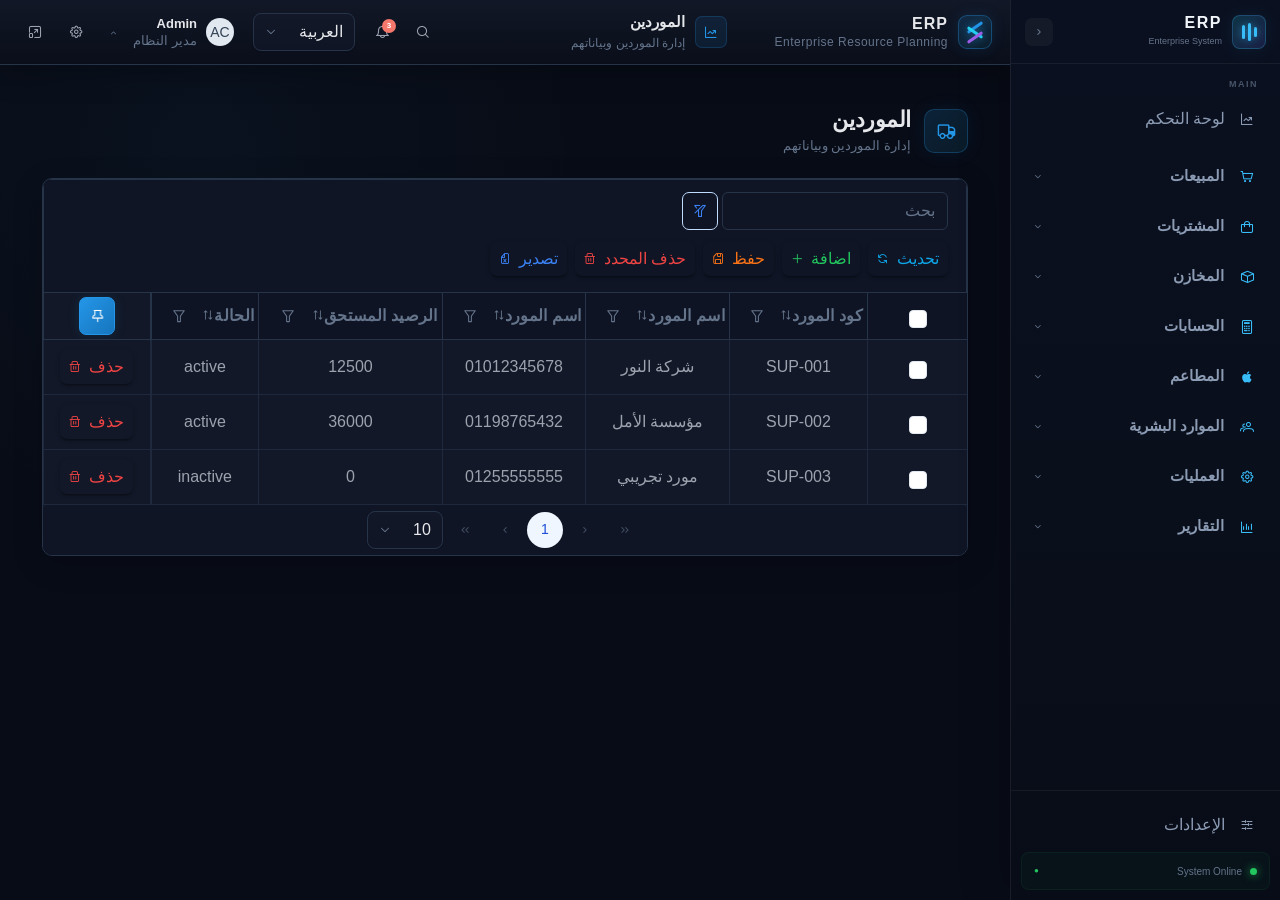
==== purchases/suppliers/index.html @ e8612eb8 "start" ====
<!DOCTYPE html><html lang="ar" dir="rtl"><head>
  <meta charset="utf-8">
  <title>ERP</title>
  <base href="/">
  <meta name="viewport" content="width=device-width, initial-scale=1">
  <link rel="icon" type="image/x-icon" href="favicon.ico">
<link rel="preload" as="font" crossorigin="anonymous" href="/media/primeicons-S6ICFECY.eot?#iefix"><style>@charset "UTF-8";:root{--bs-blue:#0d6efd;--bs-indigo:#6610f2;--bs-purple:#6f42c1;--bs-pink:#d63384;--bs-red:#dc3545;--bs-orange:#fd7e14;--bs-yellow:#ffc107;--bs-green:#198754;--bs-teal:#20c997;--bs-cyan:#0dcaf0;--bs-black:#000;--bs-white:#fff;--bs-gray:#6c757d;--bs-gray-dark:#343a40;--bs-gray-100:#f8f9fa;--bs-gray-200:#e9ecef;--bs-gray-300:#dee2e6;--bs-gray-400:#ced4da;--bs-gray-500:#adb5bd;--bs-gray-600:#6c757d;--bs-gray-700:#495057;--bs-gray-800:#343a40;--bs-gray-900:#212529;--bs-primary:#0d6efd;--bs-secondary:#6c757d;--bs-success:#198754;--bs-info:#0dcaf0;--bs-warning:#ffc107;--bs-danger:#dc3545;--bs-light:#f8f9fa;--bs-dark:#212529;--bs-primary-rgb:13,110,253;--bs-secondary-rgb:108,117,125;--bs-success-rgb:25,135,84;--bs-info-rgb:13,202,240;--bs-warning-rgb:255,193,7;--bs-danger-rgb:220,53,69;--bs-light-rgb:248,249,250;--bs-dark-rgb:33,37,41;--bs-primary-text-emphasis:#052c65;--bs-secondary-text-emphasis:#2b2f32;--bs-success-text-emphasis:#0a3622;--bs-info-text-emphasis:#055160;--bs-warning-text-emphasis:#664d03;--bs-danger-text-emphasis:#58151c;--bs-light-text-emphasis:#495057;--bs-dark-text-emphasis:#495057;--bs-primary-bg-subtle:#cfe2ff;--bs-secondary-bg-subtle:#e2e3e5;--bs-success-bg-subtle:#d1e7dd;--bs-info-bg-subtle:#cff4fc;--bs-warning-bg-subtle:#fff3cd;--bs-danger-bg-subtle:#f8d7da;--bs-light-bg-subtle:#fcfcfd;--bs-dark-bg-subtle:#ced4da;--bs-primary-border-subtle:#9ec5fe;--bs-secondary-border-subtle:#c4c8cb;--bs-success-border-subtle:#a3cfbb;--bs-info-border-subtle:#9eeaf9;--bs-warning-border-subtle:#ffe69c;--bs-danger-border-subtle:#f1aeb5;--bs-light-border-subtle:#e9ecef;--bs-dark-border-subtle:#adb5bd;--bs-white-rgb:255,255,255;--bs-black-rgb:0,0,0;--bs-font-sans-serif:system-ui,-apple-system,"Segoe UI",Roboto,"Helvetica Neue","Noto Sans","Liberation Sans",Arial,sans-serif,"Apple Color Emoji","Segoe UI Emoji","Segoe UI Symbol","Noto Color Emoji";--bs-font-monospace:SFMono-Regular,Menlo,Monaco,Consolas,"Liberation Mono","Courier New",monospace;--bs-gradient:linear-gradient(180deg, rgba(255, 255, 255, .15), rgba(255, 255, 255, 0));--bs-body-font-family:var(--bs-font-sans-serif);--bs-body-font-size:1rem;--bs-body-font-weight:400;--bs-body-line-height:1.5;--bs-body-color:#212529;--bs-body-color-rgb:33,37,41;--bs-body-bg:#fff;--bs-body-bg-rgb:255,255,255;--bs-emphasis-color:#000;--bs-emphasis-color-rgb:0,0,0;--bs-secondary-color:rgba(33, 37, 41, .75);--bs-secondary-color-rgb:33,37,41;--bs-secondary-bg:#e9ecef;--bs-secondary-bg-rgb:233,236,239;--bs-tertiary-color:rgba(33, 37, 41, .5);--bs-tertiary-color-rgb:33,37,41;--bs-tertiary-bg:#f8f9fa;--bs-tertiary-bg-rgb:248,249,250;--bs-heading-color:inherit;--bs-link-color:#0d6efd;--bs-link-color-rgb:13,110,253;--bs-link-decoration:underline;--bs-link-hover-color:#0a58ca;--bs-link-hover-color-rgb:10,88,202;--bs-code-color:#d63384;--bs-highlight-color:#212529;--bs-highlight-bg:#fff3cd;--bs-border-width:1px;--bs-border-style:solid;--bs-border-color:#dee2e6;--bs-border-color-translucent:rgba(0, 0, 0, .175);--bs-border-radius:.375rem;--bs-border-radius-sm:.25rem;--bs-border-radius-lg:.5rem;--bs-border-radius-xl:1rem;--bs-border-radius-xxl:2rem;--bs-border-radius-2xl:var(--bs-border-radius-xxl);--bs-border-radius-pill:50rem;--bs-box-shadow:0 .5rem 1rem rgba(0, 0, 0, .15);--bs-box-shadow-sm:0 .125rem .25rem rgba(0, 0, 0, .075);--bs-box-shadow-lg:0 1rem 3rem rgba(0, 0, 0, .175);--bs-box-shadow-inset:inset 0 1px 2px rgba(0, 0, 0, .075);--bs-focus-ring-width:.25rem;--bs-focus-ring-opacity:.25;--bs-focus-ring-color:rgba(13, 110, 253, .25);--bs-form-valid-color:#198754;--bs-form-valid-border-color:#198754;--bs-form-invalid-color:#dc3545;--bs-form-invalid-border-color:#dc3545}*,:after,:before{box-sizing:border-box}@media(prefers-reduced-motion:no-preference){:root{scroll-behavior:smooth}}body{margin:0;font-family:var(--bs-body-font-family);font-size:var(--bs-body-font-size);font-weight:var(--bs-body-font-weight);line-height:var(--bs-body-line-height);color:var(--bs-body-color);text-align:var(--bs-body-text-align);background-color:var(--bs-body-bg);-webkit-text-size-adjust:100%;-webkit-tap-highlight-color:transparent}h1{margin-top:0;margin-bottom:.5rem;font-weight:500;line-height:1.2;color:var(--bs-heading-color)}h1{font-size:calc(1.375rem + 1.5vw)}@media(min-width:1200px){h1{font-size:2.5rem}}strong{font-weight:bolder}small{font-size:.875em}a{color:rgba(var(--bs-link-color-rgb),var(--bs-link-opacity,1));text-decoration:underline}a:hover{--bs-link-color-rgb:var(--bs-link-hover-color-rgb)}a:not([href]):not([class]),a:not([href]):not([class]):hover{color:inherit;text-decoration:none}svg{vertical-align:middle}table{caption-side:bottom;border-collapse:collapse}th{text-align:inherit;text-align:-webkit-match-parent}tbody,td,th,thead,tr{border-color:inherit;border-style:solid;border-width:0}button{border-radius:0}button:focus:not(:focus-visible){outline:0}button,input{margin:0;font-family:inherit;font-size:inherit;line-height:inherit}button{text-transform:none}[role=button]{cursor:pointer}[type=button],button{-webkit-appearance:button}[type=button]:not(:disabled),button:not(:disabled){cursor:pointer}:root{--bs-breakpoint-xs:0;--bs-breakpoint-sm:576px;--bs-breakpoint-md:768px;--bs-breakpoint-lg:992px;--bs-breakpoint-xl:1200px;--bs-breakpoint-xxl:1400px}.form-control{display:block;width:100%;padding:.375rem .75rem;font-size:1rem;font-weight:400;line-height:1.5;color:var(--bs-body-color);-webkit-appearance:none;-moz-appearance:none;appearance:none;background-color:var(--bs-body-bg);background-clip:padding-box;border:var(--bs-border-width) solid var(--bs-border-color);border-radius:var(--bs-border-radius);transition:border-color .15s ease-in-out,box-shadow .15s ease-in-out}@media(prefers-reduced-motion:reduce){.form-control{transition:none}}.form-control:focus{color:var(--bs-body-color);background-color:var(--bs-body-bg);border-color:#86b7fe;outline:0;box-shadow:0 0 0 .25rem #0d6efd40}.form-control::-webkit-date-and-time-value{min-width:85px;height:1.5em;margin:0}.form-control::-webkit-datetime-edit{display:block;padding:0}.form-control::placeholder{color:var(--bs-secondary-color);opacity:1}.form-control:disabled{background-color:var(--bs-secondary-bg);opacity:1}.form-control::-webkit-file-upload-button{padding:.375rem .75rem;margin:-.375rem -.75rem;-webkit-margin-end:.75rem;margin-inline-end:.75rem;color:var(--bs-body-color);background-color:var(--bs-tertiary-bg);pointer-events:none;border-color:inherit;border-style:solid;border-width:0;border-inline-end-width:var(--bs-border-width);border-radius:0;-webkit-transition:color .15s ease-in-out,background-color .15s ease-in-out,border-color .15s ease-in-out,box-shadow .15s ease-in-out;transition:color .15s ease-in-out,background-color .15s ease-in-out,border-color .15s ease-in-out,box-shadow .15s ease-in-out}.form-control::file-selector-button{padding:.375rem .75rem;margin:-.375rem -.75rem;-webkit-margin-end:.75rem;margin-inline-end:.75rem;color:var(--bs-body-color);background-color:var(--bs-tertiary-bg);pointer-events:none;border-color:inherit;border-style:solid;border-width:0;border-inline-end-width:var(--bs-border-width);border-radius:0;transition:color .15s ease-in-out,background-color .15s ease-in-out,border-color .15s ease-in-out,box-shadow .15s ease-in-out}@media(prefers-reduced-motion:reduce){.form-control::-webkit-file-upload-button{-webkit-transition:none;transition:none}.form-control::file-selector-button{transition:none}}.form-control:hover:not(:disabled):not([readonly])::-webkit-file-upload-button{background-color:var(--bs-secondary-bg)}.form-control:hover:not(:disabled):not([readonly])::file-selector-button{background-color:var(--bs-secondary-bg)}.navbar-brand{padding-top:var(--bs-navbar-brand-padding-y);padding-bottom:var(--bs-navbar-brand-padding-y);margin-right:var(--bs-navbar-brand-margin-end);font-size:var(--bs-navbar-brand-font-size);color:var(--bs-navbar-brand-color);text-decoration:none;white-space:nowrap}.navbar-brand:focus,.navbar-brand:hover{color:var(--bs-navbar-brand-hover-color)}:root{--bs-btn-close-filter: }:root{--bs-carousel-indicator-active-bg:#fff;--bs-carousel-caption-color:#fff;--bs-carousel-control-icon-filter: }.d-flex{display:flex!important}.justify-content-center{justify-content:center!important}.align-items-center{align-items:center!important}.mx-1{margin-right:.25rem!important;margin-left:.25rem!important}.my-2{margin-top:.5rem!important;margin-bottom:.5rem!important}.px-1{padding-right:.25rem!important;padding-left:.25rem!important}.px-2{padding-right:.5rem!important;padding-left:.5rem!important}.px-4{padding-right:1.5rem!important;padding-left:1.5rem!important}.py-1{padding-top:.25rem!important;padding-bottom:.25rem!important}.text-center{text-align:center!important}@font-face{font-family:primeicons;font-display:block;src:url("/media/primeicons-S6ICFECY.eot");src:url("/media/primeicons-S6ICFECY.eot?#iefix") format("embedded-opentype"),url("/media/primeicons-VZW3FIZ4.woff2") format("woff2"),url("/media/primeicons-BLVYOSRV.woff") format("woff"),url("/media/primeicons-L2UYGGP6.ttf") format("truetype"),url("/media/primeicons-EYFNKNMP.svg?#primeicons") format("svg");font-weight:400;font-style:normal}.pi{font-family:primeicons;speak:none;font-style:normal;font-weight:400;font-variant:normal;text-transform:none;line-height:1;display:inline-block;-webkit-font-smoothing:antialiased;-moz-osx-font-smoothing:grayscale}.pi:before{--webkit-backface-visibility:hidden;backface-visibility:hidden}.pi-angle-right:before{content:"\e90d"}.pi-apple:before{content:"\e90f"}.pi-bars:before{content:"\e929"}.pi-bell:before{content:"\e92b"}.pi-box:before{content:"\e934"}.pi-calculator:before{content:"\e939"}.pi-chart-bar:before{content:"\e949"}.pi-chart-line:before{content:"\e94a"}.pi-chevron-down:before{content:"\e954"}.pi-cog:before{content:"\e962"}.pi-file-excel:before{content:"\e98a"}.pi-filter-slash:before{content:"\e993"}.pi-plus:before{content:"\e9eb"}.pi-save:before{content:"\e9fa"}.pi-search:before{content:"\e9fd"}.pi-shopping-bag:before{content:"\ea03"}.pi-shopping-cart:before{content:"\ea04"}.pi-sliders-h:before{content:"\ea0c"}.pi-sync:before{content:"\ea35"}.pi-thumbtack:before{content:"\ea42"}.pi-trash:before{content:"\ea47"}.pi-truck:before{content:"\ea49"}.pi-users:before{content:"\ea55"}.pi-window-maximize:before{content:"\ea62"}@layer properties;@layer theme,base,components,utilities;@layer theme{:root{--font-sans:-apple-system, BlinkMacSystemFont, "Segoe UI", Roboto, "Helvetica Neue", "Noto Sans", Arial, sans-serif, "Apple Color Emoji", "Segoe UI Emoji", "Segoe UI Symbol", "Noto Color Emoji";--font-mono:ui-monospace, SFMono-Regular, Menlo, Monaco, Consolas, "Liberation Mono", "Courier New", monospace;--color-black:#000;--spacing:.25rem;--font-weight-medium:500;--font-weight-bold:700;--default-font-family:var(--font-sans);--default-mono-font-family:var(--font-mono)}}@layer base{*,:after,:before{box-sizing:border-box;margin:0;padding:0;border:0 solid}html{line-height:1.5;-webkit-text-size-adjust:100%;tab-size:4;font-family:var(--default-font-family, -apple-system, BlinkMacSystemFont, "Segoe UI", Roboto, "Helvetica Neue", "Noto Sans", Arial, sans-serif, "Apple Color Emoji", "Segoe UI Emoji", "Segoe UI Symbol", "Noto Color Emoji");font-feature-settings:var(--default-font-feature-settings, normal);font-variation-settings:var(--default-font-variation-settings, normal);-webkit-tap-highlight-color:transparent}h1{font-size:inherit;font-weight:inherit}a{color:inherit;-webkit-text-decoration:inherit;text-decoration:inherit}strong{font-weight:bolder}small{font-size:80%}table{text-indent:0;border-color:inherit;border-collapse:collapse}svg{display:block;vertical-align:middle}button,input{font:inherit;font-feature-settings:inherit;font-variation-settings:inherit;letter-spacing:inherit;color:inherit;border-radius:0;background-color:transparent;opacity:1}button,input:where([type=button],[type=reset],[type=submit]){appearance:button}}@layer utilities{.mx-1{margin-inline:var(--spacing)}.my-2{margin-block:calc(var(--spacing) * 2)}.ml-auto{margin-left:auto}.flex{display:flex}.px-1{padding-inline:var(--spacing)}.px-2{padding-inline:calc(var(--spacing) * 2)}.px-4{padding-inline:calc(var(--spacing) * 4)}.py-1{padding-block:var(--spacing)}.text-center{text-align:center}.font-bold{--tw-font-weight:var(--font-weight-bold);font-weight:var(--font-weight-bold)}}:root{--app-bg:#0a0e1a;--app-bg-secondary:#0f1524;--app-surface:#121827;--app-surface-2:#1c2535;--app-surface-hover:#222e40;--app-border:#263449;--app-border-hover:#3c8fc3;--app-primary:#2496e8;--app-primary-hover:#3caef5;--app-primary-dark:#1269a8;--app-cyan:#22d3ee;--app-cyan-dark:#0891b2;--app-purple:#9b5de5;--app-purple-light:#c084fc;--app-success:#20c997;--app-warning:#f59e0b;--app-danger:#f4776c;--app-info:#38bdf8;--app-text:#e5e7eb;--app-text-secondary:#9ca3af;--app-text-muted:#64748b;--glow-blue:rgba(36, 150, 232, .25);--glow-cyan:rgba(34, 211, 238, .2);--glow-purple:rgba(155, 93, 229, .2);--app-radius:8px;--app-radius-lg:10px;--app-transition:.18s ease}html,body{margin:0;padding:0;width:100%;min-height:100%;background:radial-gradient(circle at 20% 10%,rgba(36,150,232,.07),transparent 35%),radial-gradient(circle at 80% 20%,rgba(155,93,229,.05),transparent 30%),var(--app-bg);color:var(--app-text);font-family:Inter,Segoe UI,Roboto,Arial,sans-serif}.p-button{border-radius:7px!important;transition:background var(--app-transition),border-color var(--app-transition),box-shadow var(--app-transition),transform var(--app-transition)!important}.p-button:not(.p-button-text):not(.p-button-outlined){background:linear-gradient(135deg,var(--app-primary),#1675bd)!important;border-color:var(--app-primary)!important;box-shadow:0 0 12px #2496e826}.p-button:not(.p-button-text):not(.p-button-outlined):hover{background:linear-gradient(135deg,var(--app-primary-hover),var(--app-primary))!important;box-shadow:0 0 18px #2496e84d}.p-select{min-height:38px;background:linear-gradient(180deg,#121827f5,#0f1524f5)!important;border:1px solid var(--app-border)!important;border-radius:var(--app-radius)!important;color:var(--app-text)!important;box-shadow:inset 0 1px #ffffff06;transition:border-color var(--app-transition),box-shadow var(--app-transition),background var(--app-transition);cursor:pointer}.p-select-label{display:flex!important;align-items:center;min-height:36px;padding:0 11px!important;color:var(--app-text)!important;font-size:13px!important;font-weight:500;line-height:1;white-space:nowrap}.p-select-dropdown{width:34px!important;color:var(--app-text-muted)!important;transition:color var(--app-transition),transform var(--app-transition)}.p-select:hover .p-select-dropdown{color:var(--app-primary)!important}.p-select:hover{border-color:var(--app-border-hover)!important;background:linear-gradient(180deg,#1c2535fa,#0f1524fa)!important}.p-datatable{background:var(--app-surface);color:var(--app-text)}.p-datatable .p-datatable-thead>tr>th{background:var(--app-bg-secondary);color:var(--app-text-secondary);border-color:var(--app-border);font-size:12px;font-weight:600;text-transform:uppercase;letter-spacing:.3px}.p-datatable .p-datatable-tbody>tr{background:var(--app-surface);color:var(--app-text);transition:background .15s ease}.p-datatable .p-datatable-tbody>tr>td{border-color:#263449b3}.p-datatable .p-datatable-tbody>tr:hover{background:var(--app-surface-2)}html{font-size:16px}body{font-size:16px;line-height:1.5}button,input{font-family:inherit;font-size:16px}.p-select,.p-select-label,.p-button{font-size:16px!important}.p-datatable .p-datatable-thead>tr>th{font-size:16px!important}.p-datatable .p-datatable-tbody>tr>td{font-size:16px!important}.p-paginator{background-color:var(--app-bg-secondary)!important;color:#fff!important;border:none!important}small{font-size:14px}@property --tw-border-style{syntax:"*";inherits:false;initial-value:solid;};@property --tw-font-weight{syntax:"*";inherits:false;};@property --tw-shadow{syntax:"*";inherits:false;initial-value:0 0 #0000;};@property --tw-shadow-color{syntax:"*";inherits:false;};@property --tw-shadow-alpha{syntax:"<percentage>";inherits:false;initial-value:100%;};@property --tw-inset-shadow{syntax:"*";inherits:false;initial-value:0 0 #0000;};@property --tw-inset-shadow-color{syntax:"*";inherits:false;};@property --tw-inset-shadow-alpha{syntax:"<percentage>";inherits:false;initial-value:100%;};@property --tw-ring-color{syntax:"*";inherits:false;};@property --tw-ring-shadow{syntax:"*";inherits:false;initial-value:0 0 #0000;};@property --tw-inset-ring-color{syntax:"*";inherits:false;};@property --tw-inset-ring-shadow{syntax:"*";inherits:false;initial-value:0 0 #0000;};@property --tw-ring-inset{syntax:"*";inherits:false;};@property --tw-ring-offset-width{syntax:"<length>";inherits:false;initial-value:0px;};@property --tw-ring-offset-color{syntax:"*";inherits:false;initial-value:#fff;};@property --tw-ring-offset-shadow{syntax:"*";inherits:false;initial-value:0 0 #0000;};@property --tw-blur{syntax:"*";inherits:false;};@property --tw-brightness{syntax:"*";inherits:false;};@property --tw-contrast{syntax:"*";inherits:false;};@property --tw-grayscale{syntax:"*";inherits:false;};@property --tw-hue-rotate{syntax:"*";inherits:false;};@property --tw-invert{syntax:"*";inherits:false;};@property --tw-opacity{syntax:"*";inherits:false;};@property --tw-saturate{syntax:"*";inherits:false;};@property --tw-sepia{syntax:"*";inherits:false;};@property --tw-drop-shadow{syntax:"*";inherits:false;};@property --tw-drop-shadow-color{syntax:"*";inherits:false;};@property --tw-drop-shadow-alpha{syntax:"<percentage>";inherits:false;initial-value:100%;};@property --tw-drop-shadow-size{syntax:"*";inherits:false;};@layer properties{@supports ((-webkit-hyphens: none) and (not (margin-trim: block))) or ((-moz-orient: inline) and (not (color:rgb(from red r g b)))){*,:before,:after{--tw-border-style:solid;--tw-font-weight:initial;--tw-shadow:0 0 #0000;--tw-shadow-color:initial;--tw-shadow-alpha:100%;--tw-inset-shadow:0 0 #0000;--tw-inset-shadow-color:initial;--tw-inset-shadow-alpha:100%;--tw-ring-color:initial;--tw-ring-shadow:0 0 #0000;--tw-inset-ring-color:initial;--tw-inset-ring-shadow:0 0 #0000;--tw-ring-inset:initial;--tw-ring-offset-width:0px;--tw-ring-offset-color:#fff;--tw-ring-offset-shadow:0 0 #0000;--tw-blur:initial;--tw-brightness:initial;--tw-contrast:initial;--tw-grayscale:initial;--tw-hue-rotate:initial;--tw-invert:initial;--tw-opacity:initial;--tw-saturate:initial;--tw-sepia:initial;--tw-drop-shadow:initial;--tw-drop-shadow-color:initial;--tw-drop-shadow-alpha:100%;--tw-drop-shadow-size:initial}}}</style><link rel="stylesheet" href="styles-NWHXBIV4.css" media="print" data-beasties-media="all"><noscript><link rel="stylesheet" href="styles-NWHXBIV4.css"></noscript><style ng-app-id="ng">[_nghost-ng-c2434165944]{display:block;width:100%;height:100vh}.app-layout[_ngcontent-ng-c2434165944]{width:100%;height:100vh;display:flex;overflow:hidden;background:#080c17}.app-main[_ngcontent-ng-c2434165944]{flex:1;min-width:0;height:100vh;display:flex;flex-direction:column;overflow:hidden}.app-content[_ngcontent-ng-c2434165944]{flex:1;min-height:0;overflow:auto;padding:20px;background:radial-gradient(circle at 20% 10%,rgba(56,189,248,.035),transparent 35%),#080c17}</style><style ng-app-id="ng">@charset "UTF-8";[_nghost-ng-c3006796442]{display:block;height:100%}.app-sidebar[_ngcontent-ng-c3006796442]{width:270px;height:100vh;display:flex;flex-direction:column;background:linear-gradient(180deg,#0b1020,#0a0f1c 55%,#080c17);color:#d9e2f2;border-right:1px solid rgba(255,255,255,.07);box-shadow:10px 0 40px #0000002e;position:relative;overflow:hidden;z-index:100;transition:width .22s cubic-bezier(.4,0,.2,1)}.app-sidebar[dir=rtl][_ngcontent-ng-c3006796442]{border-right:none;border-left:1px solid rgba(255,255,255,.07);box-shadow:-10px 0 40px #0000002e}.sidebar-collapsed[_ngcontent-ng-c3006796442]{width:78px}.sidebar-brand[_ngcontent-ng-c3006796442]{height:64px;min-height:64px;display:flex;align-items:center;gap:10px;padding:0 14px;border-bottom:1px solid rgba(255,255,255,.06);position:relative}.sidebar-logo[_ngcontent-ng-c3006796442]{width:34px;height:34px;min-width:34px;display:flex;align-items:center;justify-content:center;gap:3px;border-radius:8px;background:linear-gradient(135deg,#22d3ee2e,#6366f12e);border:1px solid rgba(56,189,248,.25);box-shadow:0 0 20px #22d3ee14;flex-shrink:0}.sidebar-logo[_ngcontent-ng-c3006796442]   span[_ngcontent-ng-c3006796442]{width:3px;border-radius:4px;background:#38bdf8;box-shadow:0 0 8px #38bdf8b3}.sidebar-logo[_ngcontent-ng-c3006796442]   span[_ngcontent-ng-c3006796442]:nth-child(1){height:10px}.sidebar-logo[_ngcontent-ng-c3006796442]   span[_ngcontent-ng-c3006796442]:nth-child(2){height:18px}.sidebar-logo[_ngcontent-ng-c3006796442]   span[_ngcontent-ng-c3006796442]:nth-child(3){height:14px}.sidebar-brand-info[_ngcontent-ng-c3006796442]{min-width:0;display:flex;flex-direction:column;overflow:hidden;transition:opacity .15s ease,transform .18s ease}.sidebar-brand-info[_ngcontent-ng-c3006796442]   strong[_ngcontent-ng-c3006796442]{font-size:16px;line-height:1;letter-spacing:1.5px;color:#f1f5f9;white-space:nowrap}.sidebar-brand-info[_ngcontent-ng-c3006796442]   span[_ngcontent-ng-c3006796442]{margin-top:4px;font-size:9px;color:#64748b;white-space:nowrap}.sidebar-collapse-button[_ngcontent-ng-c3006796442]{width:28px;height:28px;margin-inline-start:auto;flex-shrink:0;display:flex;align-items:center;justify-content:center;border:0;border-radius:7px;background:#ffffff0b;color:#64748b;cursor:pointer;transition:background .16s ease,color .16s ease,opacity .16s ease}.sidebar-collapse-button[_ngcontent-ng-c3006796442]:hover{color:#38bdf8;background:#38bdf81a}.sidebar-collapsed[_ngcontent-ng-c3006796442]   .sidebar-collapse-button[_ngcontent-ng-c3006796442]{position:absolute;inset-inline-end:7px;top:18px;opacity:0;z-index:10}.sidebar-collapsed[_ngcontent-ng-c3006796442]:hover   .sidebar-collapse-button[_ngcontent-ng-c3006796442]{opacity:1}.sidebar-navigation[_ngcontent-ng-c3006796442]{flex:1;min-height:0;overflow-y:auto;overflow-x:hidden;padding:14px 10px}.sidebar-navigation[_ngcontent-ng-c3006796442]::-webkit-scrollbar{width:4px}.sidebar-navigation[_ngcontent-ng-c3006796442]::-webkit-scrollbar-thumb{background:#94a3b826;border-radius:10px}.sidebar-group[_ngcontent-ng-c3006796442]{margin-bottom:14px}.sidebar-section-title[_ngcontent-ng-c3006796442]{padding:0 12px;margin-bottom:6px;font-size:9px;font-weight:700;letter-spacing:1.5px;color:#475569;white-space:nowrap;transition:opacity .15s ease,transform .18s ease}.sidebar-item[_ngcontent-ng-c3006796442]{min-height:42px;display:flex;align-items:center;gap:11px;padding:0 12px;margin:3px 0;border-radius:9px;text-decoration:none;color:#8b9bb3;position:relative;cursor:pointer;transition:color .16s ease,background .16s ease}.sidebar-item[_ngcontent-ng-c3006796442]:hover{color:#e2e8f0;background:#ffffff0b}.sidebar-item-icon[_ngcontent-ng-c3006796442]{width:22px;height:22px;min-width:22px;display:flex;align-items:center;justify-content:center;font-size:15px;flex-shrink:0}.sidebar-item-label[_ngcontent-ng-c3006796442]{font-size:16px;font-weight:500;white-space:nowrap;overflow:hidden;transition:opacity .15s ease,transform .18s ease}.sidebar-item.active[_ngcontent-ng-c3006796442]{color:#f8fafc;background:linear-gradient(90deg,#22d3ee21,#6366f114);border:1px solid rgba(56,189,248,.12)}.sidebar-item.active[_ngcontent-ng-c3006796442]:before{content:"";position:absolute;inset-inline-start:0;top:7px;bottom:7px;width:3px;border-radius:0 4px 4px 0;background:#38bdf8;box-shadow:0 0 12px #38bdf8bf}.app-sidebar[dir=rtl][_ngcontent-ng-c3006796442]   .sidebar-item.active[_ngcontent-ng-c3006796442]:before{border-radius:4px 0 0 4px}.sidebar-collapsed[_ngcontent-ng-c3006796442]   .sidebar-item[title][_ngcontent-ng-c3006796442], .sidebar-collapsed[_ngcontent-ng-c3006796442]   .module-header[title][_ngcontent-ng-c3006796442]{position:relative}.sidebar-collapsed[_ngcontent-ng-c3006796442]   .sidebar-item[title][_ngcontent-ng-c3006796442]:hover:after, .sidebar-collapsed[_ngcontent-ng-c3006796442]   .module-header[title][_ngcontent-ng-c3006796442]:hover:after{content:attr(title);position:fixed;z-index:9999;padding:7px 11px;border-radius:7px;background:#182235;border:1px solid rgba(56,189,248,.18);color:#e2e8f0;font-size:12px;white-space:nowrap;pointer-events:none;box-shadow:0 8px 25px #0000004d;animation:_ngcontent-ng-c3006796442_tooltipShow .15s ease forwards}.app-sidebar[_ngcontent-ng-c3006796442]:not([dir=rtl])   .sidebar-collapsed[_ngcontent-ng-c3006796442]   .sidebar-item[title][_ngcontent-ng-c3006796442]:hover:after, .app-sidebar[_ngcontent-ng-c3006796442]:not([dir=rtl])   .sidebar-collapsed[_ngcontent-ng-c3006796442]   .module-header[title][_ngcontent-ng-c3006796442]:hover:after{inset-inline-start:88px}.app-sidebar[dir=rtl][_ngcontent-ng-c3006796442]   .sidebar-collapsed[_ngcontent-ng-c3006796442]   .sidebar-item[title][_ngcontent-ng-c3006796442]:hover:after, .app-sidebar[dir=rtl][_ngcontent-ng-c3006796442]   .sidebar-collapsed[_ngcontent-ng-c3006796442]   .module-header[title][_ngcontent-ng-c3006796442]:hover:after{inset-inline-end:88px}@keyframes _ngcontent-ng-c3006796442_tooltipShow{0%{opacity:0;transform:translateY(3px)}to{opacity:1;transform:translateY(0)}}.sidebar-modules[_ngcontent-ng-c3006796442]{display:flex;flex-direction:column;gap:4px}.sidebar-module[_ngcontent-ng-c3006796442]{overflow:hidden;border-radius:10px;transition:background .18s ease}.sidebar-module.module-expanded[_ngcontent-ng-c3006796442]{background:#ffffff05}.module-header[_ngcontent-ng-c3006796442]{width:100%;min-height:46px;display:flex;align-items:center;gap:12px;padding:0 12px;border:0;border-radius:9px;background:transparent;color:#8b9bb3;cursor:pointer;font-family:inherit;text-align:start;position:relative;transition:color .16s ease,background .16s ease,border-color .16s ease}.module-header[_ngcontent-ng-c3006796442]:hover{color:#e2e8f0;background:#ffffff0b}.module-icon[_ngcontent-ng-c3006796442]{width:22px;height:22px;min-width:22px;display:flex;align-items:center;justify-content:center;font-size:15px;color:#38bdf8;flex-shrink:0;transition:transform .22s ease,color .16s ease}.module-label[_ngcontent-ng-c3006796442]{flex:1;min-width:0;overflow:hidden;font-size:15px;font-weight:600;white-space:nowrap;text-overflow:ellipsis;transition:opacity .15s ease,transform .18s ease}.module-arrow[_ngcontent-ng-c3006796442]{margin-inline-start:auto;font-size:10px;color:#64748b;flex-shrink:0;transition:transform .22s ease,color .16s ease}.sidebar-module.module-expanded[_ngcontent-ng-c3006796442]   .module-header[_ngcontent-ng-c3006796442]{color:#e2e8f0;background:#38bdf80e}.sidebar-module.module-expanded[_ngcontent-ng-c3006796442]   .module-icon[_ngcontent-ng-c3006796442]{color:#38bdf8;transform:scale(1.08);text-shadow:0 0 12px rgba(56,189,248,.45)}.sidebar-module.module-expanded[_ngcontent-ng-c3006796442]   .module-arrow[_ngcontent-ng-c3006796442]{color:#38bdf8;transform:rotate(180deg)}.module-children[_ngcontent-ng-c3006796442]{display:grid;grid-template-rows:0fr;opacity:0;transition:grid-template-rows .28s ease,opacity .18s ease}.module-children-inner[_ngcontent-ng-c3006796442]{min-height:0;overflow:hidden}.module-children.children-open[_ngcontent-ng-c3006796442]{grid-template-rows:1fr;opacity:1}.module-children-inner[_ngcontent-ng-c3006796442]{margin-inline-start:18px;padding-inline-start:13px;padding-bottom:5px;border-inline-start:1px solid rgba(56,189,248,.12)}.module-child[_ngcontent-ng-c3006796442]{min-height:40px;display:flex;align-items:center;gap:11px;margin:2px 7px;padding:0 10px;border-radius:8px;text-decoration:none;color:#718096;position:relative;overflow:hidden;transition:color .16s ease,background .16s ease,transform .16s ease}.module-child[_ngcontent-ng-c3006796442]:hover{color:#cbd5e1;background:#ffffff09;transform:translate(2px)}.app-sidebar[dir=rtl][_ngcontent-ng-c3006796442]   .module-child[_ngcontent-ng-c3006796442]:hover{transform:translate(-2px)}.child-icon[_ngcontent-ng-c3006796442]{width:20px;height:20px;min-width:20px;display:flex;align-items:center;justify-content:center;font-size:13px;color:#64748b;flex-shrink:0;transition:color .16s ease,transform .16s ease}.module-child[_ngcontent-ng-c3006796442]:hover   .child-icon[_ngcontent-ng-c3006796442]{color:#38bdf8;transform:scale(1.08)}.child-label[_ngcontent-ng-c3006796442]{min-width:0;overflow:hidden;font-size:13px;font-weight:500;white-space:nowrap;text-overflow:ellipsis}.module-child.active[_ngcontent-ng-c3006796442]{color:#e2e8f0;background:#38bdf813}.module-child.active[_ngcontent-ng-c3006796442]:before{content:"";position:absolute;inset-inline-start:0;top:8px;bottom:8px;width:2px;border-radius:4px;background:#38bdf8;box-shadow:0 0 8px #38bdf8b3}.module-child.active[_ngcontent-ng-c3006796442]   .child-icon[_ngcontent-ng-c3006796442]{color:#38bdf8}.sidebar-collapsed[_ngcontent-ng-c3006796442]   .sidebar-brand[_ngcontent-ng-c3006796442]{justify-content:center;padding:0 8px}.sidebar-collapsed[_ngcontent-ng-c3006796442]   .sidebar-logo[_ngcontent-ng-c3006796442]{margin:0}.sidebar-collapsed[_ngcontent-ng-c3006796442]   .sidebar-brand-info[_ngcontent-ng-c3006796442], .sidebar-collapsed[_ngcontent-ng-c3006796442]   .sidebar-item-label[_ngcontent-ng-c3006796442], .sidebar-collapsed[_ngcontent-ng-c3006796442]   .module-label[_ngcontent-ng-c3006796442], .sidebar-collapsed[_ngcontent-ng-c3006796442]   .module-arrow[_ngcontent-ng-c3006796442], .sidebar-collapsed[_ngcontent-ng-c3006796442]   .sidebar-section-title[_ngcontent-ng-c3006796442], .sidebar-collapsed[_ngcontent-ng-c3006796442]   .system-status[_ngcontent-ng-c3006796442]{opacity:0;pointer-events:none}.app-sidebar[_ngcontent-ng-c3006796442]:not([dir=rtl])   .sidebar-collapsed[_ngcontent-ng-c3006796442]   .sidebar-brand-info[_ngcontent-ng-c3006796442], .app-sidebar[_ngcontent-ng-c3006796442]:not([dir=rtl])   .sidebar-collapsed[_ngcontent-ng-c3006796442]   .sidebar-item-label[_ngcontent-ng-c3006796442], .app-sidebar[_ngcontent-ng-c3006796442]:not([dir=rtl])   .sidebar-collapsed[_ngcontent-ng-c3006796442]   .module-label[_ngcontent-ng-c3006796442], .app-sidebar[_ngcontent-ng-c3006796442]:not([dir=rtl])   .sidebar-collapsed[_ngcontent-ng-c3006796442]   .module-arrow[_ngcontent-ng-c3006796442], .app-sidebar[_ngcontent-ng-c3006796442]:not([dir=rtl])   .sidebar-collapsed[_ngcontent-ng-c3006796442]   .sidebar-section-title[_ngcontent-ng-c3006796442], .app-sidebar[_ngcontent-ng-c3006796442]:not([dir=rtl])   .sidebar-collapsed[_ngcontent-ng-c3006796442]   .system-status[_ngcontent-ng-c3006796442]{transform:translate(-8px)}.app-sidebar[dir=rtl][_ngcontent-ng-c3006796442]   .sidebar-collapsed[_ngcontent-ng-c3006796442]   .sidebar-brand-info[_ngcontent-ng-c3006796442], .app-sidebar[dir=rtl][_ngcontent-ng-c3006796442]   .sidebar-collapsed[_ngcontent-ng-c3006796442]   .sidebar-item-label[_ngcontent-ng-c3006796442], .app-sidebar[dir=rtl][_ngcontent-ng-c3006796442]   .sidebar-collapsed[_ngcontent-ng-c3006796442]   .module-label[_ngcontent-ng-c3006796442], .app-sidebar[dir=rtl][_ngcontent-ng-c3006796442]   .sidebar-collapsed[_ngcontent-ng-c3006796442]   .module-arrow[_ngcontent-ng-c3006796442], .app-sidebar[dir=rtl][_ngcontent-ng-c3006796442]   .sidebar-collapsed[_ngcontent-ng-c3006796442]   .sidebar-section-title[_ngcontent-ng-c3006796442], .app-sidebar[dir=rtl][_ngcontent-ng-c3006796442]   .sidebar-collapsed[_ngcontent-ng-c3006796442]   .system-status[_ngcontent-ng-c3006796442]{transform:translate(8px)}.sidebar-collapsed[_ngcontent-ng-c3006796442]   .sidebar-item[_ngcontent-ng-c3006796442]{justify-content:center;padding:0;margin-inline:7px}.sidebar-collapsed[_ngcontent-ng-c3006796442]   .sidebar-modules[_ngcontent-ng-c3006796442]{align-items:center}.sidebar-collapsed[_ngcontent-ng-c3006796442]   .sidebar-module[_ngcontent-ng-c3006796442]{width:100%}.sidebar-collapsed[_ngcontent-ng-c3006796442]   .module-header[_ngcontent-ng-c3006796442]{width:calc(100% - 14px);justify-content:center;margin:3px 7px;padding:0}.sidebar-collapsed[_ngcontent-ng-c3006796442]   .module-icon[_ngcontent-ng-c3006796442]{margin:0}.sidebar-collapsed[_ngcontent-ng-c3006796442]   .module-children[_ngcontent-ng-c3006796442]{grid-template-rows:0fr;opacity:0}.sidebar-bottom[_ngcontent-ng-c3006796442]{padding:10px;border-top:1px solid rgba(255,255,255,.06);flex-shrink:0}.system-status[_ngcontent-ng-c3006796442]{height:38px;display:flex;align-items:center;gap:8px;padding:0 12px;margin-top:6px;border-radius:8px;background:#22c55e09;border:1px solid rgba(34,197,94,.08);color:#64748b;font-size:10px;white-space:nowrap;overflow:hidden;transition:opacity .15s ease,transform .18s ease}.status-indicator[_ngcontent-ng-c3006796442]{width:7px;height:7px;min-width:7px;border-radius:50%;background:#22c55e;box-shadow:0 0 10px #22c55ecc}.system-status[_ngcontent-ng-c3006796442]   small[_ngcontent-ng-c3006796442]{margin-inline-start:auto;font-size:8px;color:#22c55e}@media(max-width:1100px)and (min-width:769px){.app-sidebar[_ngcontent-ng-c3006796442]{width:240px}.sidebar-collapsed[_ngcontent-ng-c3006796442]{width:72px}.sidebar-brand[_ngcontent-ng-c3006796442]{padding-inline:12px}.sidebar-navigation[_ngcontent-ng-c3006796442]{padding-inline:8px}.sidebar-item[_ngcontent-ng-c3006796442]{min-height:42px}.module-header[_ngcontent-ng-c3006796442]{min-height:44px}.module-child[_ngcontent-ng-c3006796442]{min-height:38px}}@media(max-width:768px){.app-sidebar[_ngcontent-ng-c3006796442]{position:fixed;top:0;bottom:0;width:280px;height:100dvh;z-index:1001;transform:translate(-100%);transition:transform .24s cubic-bezier(.4,0,.2,1),width .22s ease;box-shadow:10px 0 40px #00000059}.app-sidebar[_ngcontent-ng-c3006796442]:not([dir=rtl]){left:0;right:auto;transform:translate(-100%)}.app-sidebar[_ngcontent-ng-c3006796442]:not([dir=rtl]).mobile-open{transform:translate(0)}.app-sidebar[dir=rtl][_ngcontent-ng-c3006796442]{right:0;left:auto;transform:translate(100%);box-shadow:-10px 0 40px #00000059}.app-sidebar[dir=rtl].mobile-open[_ngcontent-ng-c3006796442]{transform:translate(0)}.app-sidebar.sidebar-collapsed[_ngcontent-ng-c3006796442]{width:280px}.app-sidebar.sidebar-collapsed[_ngcontent-ng-c3006796442]:not(.mobile-open){transform:translate(-100%)}.app-sidebar[dir=rtl].sidebar-collapsed[_ngcontent-ng-c3006796442]:not(.mobile-open){transform:translate(100%)}.sidebar-brand[_ngcontent-ng-c3006796442]{height:64px;min-height:64px;padding-inline:14px}.sidebar-brand-info[_ngcontent-ng-c3006796442]{display:flex;opacity:1;transform:none}.sidebar-item-label[_ngcontent-ng-c3006796442], .module-label[_ngcontent-ng-c3006796442], .module-arrow[_ngcontent-ng-c3006796442], .sidebar-section-title[_ngcontent-ng-c3006796442], .system-status[_ngcontent-ng-c3006796442]{display:block}.sidebar-item-label[_ngcontent-ng-c3006796442], .module-label[_ngcontent-ng-c3006796442], .module-arrow[_ngcontent-ng-c3006796442], .sidebar-section-title[_ngcontent-ng-c3006796442], .system-status[_ngcontent-ng-c3006796442]{opacity:1;pointer-events:auto;transform:none}.sidebar-navigation[_ngcontent-ng-c3006796442]{padding:14px 10px;overflow-y:auto;overscroll-behavior:contain}.sidebar-item[_ngcontent-ng-c3006796442]{justify-content:flex-start;min-height:44px;padding-inline:12px;margin-inline:0}.sidebar-item-icon[_ngcontent-ng-c3006796442]{width:22px;min-width:22px}.sidebar-item-label[_ngcontent-ng-c3006796442]{font-size:15px}.sidebar-modules[_ngcontent-ng-c3006796442]{align-items:stretch}.sidebar-module[_ngcontent-ng-c3006796442]{width:100%}.module-header[_ngcontent-ng-c3006796442]{width:100%;min-height:46px;justify-content:flex-start;margin:0;padding-inline:12px}.module-icon[_ngcontent-ng-c3006796442]{width:22px;min-width:22px}.module-label[_ngcontent-ng-c3006796442]{font-size:15px}.module-arrow[_ngcontent-ng-c3006796442]{display:block;opacity:1}.module-children-inner[_ngcontent-ng-c3006796442]{margin-inline-start:18px;padding-inline-start:13px}.module-child[_ngcontent-ng-c3006796442]{min-height:40px;margin-inline:7px;padding-inline:10px}.child-label[_ngcontent-ng-c3006796442]{font-size:13px}.sidebar-bottom[_ngcontent-ng-c3006796442]{padding:10px}.system-status[_ngcontent-ng-c3006796442]{display:flex;height:38px}.sidebar-backdrop[_ngcontent-ng-c3006796442]{position:fixed;inset:0;z-index:1000;background:#0206179e;-webkit-backdrop-filter:blur(2px);backdrop-filter:blur(2px);animation:_ngcontent-ng-c3006796442_backdropShow .18s ease}.app-sidebar[_ngcontent-ng-c3006796442]   .sidebar-item[title][_ngcontent-ng-c3006796442]:hover:after, .app-sidebar[_ngcontent-ng-c3006796442]   .module-header[title][_ngcontent-ng-c3006796442]:hover:after{display:none}}@keyframes _ngcontent-ng-c3006796442_backdropShow{0%{opacity:0}to{opacity:1}}@media(max-width:480px){.app-sidebar[_ngcontent-ng-c3006796442], .app-sidebar.sidebar-collapsed[_ngcontent-ng-c3006796442]{width:min(280px,86vw)}}@media(max-height:700px){.sidebar-brand[_ngcontent-ng-c3006796442]{min-height:58px;height:58px}.sidebar-group[_ngcontent-ng-c3006796442]{margin-bottom:10px}.sidebar-navigation[_ngcontent-ng-c3006796442]{padding-top:10px;padding-bottom:10px}.sidebar-item[_ngcontent-ng-c3006796442], .module-header[_ngcontent-ng-c3006796442]{min-height:40px}.module-child[_ngcontent-ng-c3006796442]{min-height:36px}}.sidebar-collapse-button[_ngcontent-ng-c3006796442]{display:flex}@media(max-width:768px){.sidebar-collapse-button[_ngcontent-ng-c3006796442]{display:none}}</style><style ng-app-id="ng">@charset "UTF-8";[_nghost-ng-c3069414595]{display:block;position:relative;z-index:1000}.app-navbar[_ngcontent-ng-c3069414595]{position:relative;width:100%;background:linear-gradient(180deg,#121827fa,#0a0e1afa);border-bottom:1px solid var(--app-border);box-shadow:0 8px 30px #00000040}.navbar-top[_ngcontent-ng-c3069414595]{height:64px;display:flex;align-items:center;padding:0 18px}.navbar-brand[_ngcontent-ng-c3069414595]{display:flex;align-items:center;gap:10px;min-width:245px}.brand-logo[_ngcontent-ng-c3069414595]{width:34px;height:34px;display:flex;align-items:center;justify-content:center;position:relative;border-radius:9px;background:linear-gradient(135deg,#2496e82e,#22d3ee14);border:1px solid rgba(36,150,232,.35);box-shadow:0 0 15px #2496e81f}.logo-line[_ngcontent-ng-c3069414595]{position:absolute;width:18px;height:3px;border-radius:10px;background:var(--app-primary);box-shadow:0 0 8px #2496e880;transform:rotate(-35deg)}.logo-line[_ngcontent-ng-c3069414595]:nth-child(1){transform:translateY(-5px) rotate(-35deg)}.logo-line[_ngcontent-ng-c3069414595]:nth-child(2){transform:translateY(0) rotate(35deg);background:var(--app-cyan)}.logo-line[_ngcontent-ng-c3069414595]:nth-child(3){transform:translateY(5px) rotate(-35deg);background:var(--app-purple)}.brand-info[_ngcontent-ng-c3069414595]{display:flex;flex-direction:column;line-height:1.1}.brand-name[_ngcontent-ng-c3069414595]{color:var(--app-text);font-size:16px;font-weight:700;letter-spacing:1px}.brand-subtitle[_ngcontent-ng-c3069414595]{color:var(--app-text-muted);font-size:12px;margin-top:4px;letter-spacing:.5px}.navbar-center[_ngcontent-ng-c3069414595]{flex:1;display:flex;align-items:center;padding-inline:20px}.page-title[_ngcontent-ng-c3069414595]{display:flex;align-items:center;gap:10px}.title-icon[_ngcontent-ng-c3069414595]{width:32px;height:32px;display:flex;align-items:center;justify-content:center;border-radius:7px;background:#2496e81a;border:1px solid rgba(36,150,232,.2);color:var(--app-primary);font-size:16px}.page-title[_ngcontent-ng-c3069414595]   h1[_ngcontent-ng-c3069414595]{margin:0;color:var(--app-text);font-size:15px;font-weight:600}.page-title[_ngcontent-ng-c3069414595]   span[_ngcontent-ng-c3069414595]{display:block;margin-top:3px;color:var(--app-text-muted);font-size:12px}.navbar-actions[_ngcontent-ng-c3069414595]{display:flex;align-items:center;gap:7px}.navbar-icon-button[_ngcontent-ng-c3069414595]{width:34px;height:34px;display:flex;align-items:center;justify-content:center;border:1px solid transparent;border-radius:7px;background:transparent;color:var(--app-text-secondary);cursor:pointer;transition:background var(--app-transition),color var(--app-transition),border-color var(--app-transition),box-shadow var(--app-transition)}.navbar-icon-button[_ngcontent-ng-c3069414595]:hover{color:var(--app-primary);background:#2496e814;border-color:#2496e833;box-shadow:0 0 12px #2496e814}.notification-button[_ngcontent-ng-c3069414595]{position:relative}.notification-badge[_ngcontent-ng-c3069414595]{position:absolute;top:3px;right:2px;min-width:14px;height:14px;display:flex;align-items:center;justify-content:center;padding:0 3px;border-radius:20px;background:var(--app-danger);color:#fff;font-size:8px;font-weight:700}.language-wrapper[_ngcontent-ng-c3069414595]{margin-inline:3px}[_nghost-ng-c3069414595]     .language-select{width:75px;height:34px;background:#0f1524!important;border:1px solid var(--app-border)!important;border-radius:7px!important;box-shadow:none!important}[_nghost-ng-c3069414595]     .language-select:hover{border-color:var(--app-border-hover)!important}[_nghost-ng-c3069414595]     .language-select .p-select-label{padding:0 8px!important;color:var(--app-text)!important;font-size:12px!important}.user-profile[_ngcontent-ng-c3069414595]{height:40px;display:flex;align-items:center;border-radius:8px;cursor:pointer}.user-profile[_ngcontent-ng-c3069414595]:hover{background:#ffffff09}.module-navigation[_ngcontent-ng-c3069414595]{height:58px;display:flex;align-items:center;justify-content:center;gap:8px;padding:0 16px;background:linear-gradient(180deg,#0b1020fa,#090e1bfa);border-top:1px solid rgba(255,255,255,.035);border-bottom:1px solid rgba(255,255,255,.07);position:relative;z-index:200}.module-wrapper[_ngcontent-ng-c3069414595]{position:relative;height:100%;display:flex;align-items:center}.module-button[_ngcontent-ng-c3069414595]{height:42px;display:flex;align-items:center;gap:9px;padding:0 15px;border:1px solid transparent;border-radius:9px;background:transparent;color:var(--app-text-secondary);font-family:inherit;font-size:14px;cursor:pointer;white-space:nowrap;transition:background .16s ease,color .16s ease,border-color .16s ease,box-shadow .16s ease}.module-button[_ngcontent-ng-c3069414595] > i[_ngcontent-ng-c3069414595]:first-child{color:var(--app-primary);font-size:15px}.module-button[_ngcontent-ng-c3069414595]:hover{color:var(--app-text);background:#2496e812;border-color:#2496e826}.module-button.active[_ngcontent-ng-c3069414595]{color:#f8fafc;background:linear-gradient(135deg,#2496e824,#6366f114);border-color:#38bdf873}.module-button.active[_ngcontent-ng-c3069414595] > i[_ngcontent-ng-c3069414595]:first-child{color:var(--app-cyan)}.module-chevron[_ngcontent-ng-c3069414595]{font-size:9px!important;color:#64748b!important}.module-panel[_ngcontent-ng-c3069414595]{position:absolute;top:calc(100% + 1px);left:50%;transform:translate(-50%);width:430px;padding:12px;background:linear-gradient(180deg,#172131,#111a29);border:1px solid rgba(148,163,184,.16);border-radius:0 0 12px 12px;box-shadow:0 18px 45px #00000073,0 0 25px #2496e80d;z-index:9999;animation:_ngcontent-ng-c3069414595_moduleDropdownIn .14s ease-out}@keyframes _ngcontent-ng-c3069414595_moduleDropdownIn{0%{opacity:0;transform:translate(-50%) translateY(-6px)}to{opacity:1;transform:translate(-50%) translateY(0)}}.module-panel-header[_ngcontent-ng-c3069414595]{display:flex;align-items:center;gap:12px;padding:8px 8px 14px;margin-bottom:8px;border-bottom:1px solid rgba(148,163,184,.12)}.module-header-icon[_ngcontent-ng-c3069414595]{width:42px;height:42px;min-width:42px;display:flex;align-items:center;justify-content:center;border-radius:10px;background:#2496e81a;border:1px solid rgba(36,150,232,.2);color:var(--app-primary);font-size:17px}.module-header-info[_ngcontent-ng-c3069414595]{min-width:0}.module-header-title[_ngcontent-ng-c3069414595]{color:var(--app-text);font-size:15px;font-weight:700}.module-header-subtitle[_ngcontent-ng-c3069414595]{margin-top:4px;color:var(--app-text-muted);font-size:11px}.module-items[_ngcontent-ng-c3069414595]{display:grid;grid-template-columns:repeat(2,minmax(0,1fr));gap:6px}.module-item[_ngcontent-ng-c3069414595]{min-height:52px;display:flex;align-items:center;gap:10px;padding:7px 9px;border-radius:8px;text-decoration:none;color:var(--app-text-secondary);background:#ffffff04;border:1px solid transparent;transition:background .15s ease,border-color .15s ease,color .15s ease}.module-item[_ngcontent-ng-c3069414595]:hover{color:var(--app-text);background:#2496e812;border-color:#2496e824}.module-item.active[_ngcontent-ng-c3069414595]{color:#f8fafc;background:#2496e81f;border-color:#2496e840}.module-item-icon[_ngcontent-ng-c3069414595]{width:34px;height:34px;min-width:34px;display:flex;align-items:center;justify-content:center;border-radius:8px;background:#2496e814;color:var(--app-primary)}.module-item-label[_ngcontent-ng-c3069414595]{flex:1;font-size:12px;font-weight:500}.module-item-arrow[_ngcontent-ng-c3069414595]{font-size:9px;color:#64748b}.module-panel[_ngcontent-ng-c3069414595]{direction:rtl}.module-panel[_ngcontent-ng-c3069414595]   .module-item-arrow[_ngcontent-ng-c3069414595]{transform:rotate(180deg)}@media(max-width:1200px){.navbar-brand[_ngcontent-ng-c3069414595]{min-width:210px}.navbar-center[_ngcontent-ng-c3069414595]{padding-inline:14px}.module-navigation[_ngcontent-ng-c3069414595]{justify-content:flex-start;overflow-x:auto;overflow-y:visible;scrollbar-width:none;padding-inline:12px}.module-navigation[_ngcontent-ng-c3069414595]::-webkit-scrollbar{display:none}.module-wrapper[_ngcontent-ng-c3069414595]{flex-shrink:0}}@media(max-width:950px){.navbar-top[_ngcontent-ng-c3069414595]{padding-inline:14px}.navbar-brand[_ngcontent-ng-c3069414595]{min-width:auto}.brand-subtitle[_ngcontent-ng-c3069414595]{display:none}.navbar-center[_ngcontent-ng-c3069414595]{padding-inline:12px}.page-title[_ngcontent-ng-c3069414595]   span[_ngcontent-ng-c3069414595]{display:none}.module-button[_ngcontent-ng-c3069414595]{padding-inline:12px;gap:7px}}@media(max-width:760px){.navbar-top[_ngcontent-ng-c3069414595]{height:58px;padding-inline:10px;gap:8px}.brand-logo[_ngcontent-ng-c3069414595]{width:32px;height:32px}.brand-name[_ngcontent-ng-c3069414595]{font-size:15px}.navbar-center[_ngcontent-ng-c3069414595]{min-width:0;padding-inline:8px}.page-title[_ngcontent-ng-c3069414595]{min-width:0}.page-title[_ngcontent-ng-c3069414595]   h1[_ngcontent-ng-c3069414595]{max-width:180px;overflow:hidden;text-overflow:ellipsis;white-space:nowrap}.title-icon[_ngcontent-ng-c3069414595]{width:30px;height:30px;min-width:30px}.navbar-actions[_ngcontent-ng-c3069414595]{gap:4px;flex-shrink:0}.navbar-icon-button[_ngcontent-ng-c3069414595]{width:32px;height:32px}.language-wrapper[_ngcontent-ng-c3069414595]{display:none}.module-navigation[_ngcontent-ng-c3069414595]{height:54px;gap:6px;padding-inline:10px}.module-button[_ngcontent-ng-c3069414595]{height:38px;padding-inline:11px;font-size:13px}.module-panel[_ngcontent-ng-c3069414595]{width:min(400px,100vw - 20px)}}@media(max-width:600px){.navbar-top[_ngcontent-ng-c3069414595]{height:56px;padding-inline:8px}.navbar-brand[_ngcontent-ng-c3069414595]{gap:7px;flex-shrink:0}.brand-logo[_ngcontent-ng-c3069414595]{width:30px;height:30px;border-radius:8px}.logo-line[_ngcontent-ng-c3069414595]{width:16px}.brand-info[_ngcontent-ng-c3069414595]{display:none}.navbar-center[_ngcontent-ng-c3069414595]{flex:1;padding-inline:8px}.title-icon[_ngcontent-ng-c3069414595]{display:none}.page-title[_ngcontent-ng-c3069414595]   h1[_ngcontent-ng-c3069414595]{max-width:150px;font-size:14px}.navbar-actions[_ngcontent-ng-c3069414595]{gap:2px}.navbar-icon-button[_ngcontent-ng-c3069414595]{width:31px;height:31px;border-radius:6px;flex-shrink:0}.notification-badge[_ngcontent-ng-c3069414595]{top:1px;right:0}.user-profile[_ngcontent-ng-c3069414595]{height:34px;min-width:30px}.module-navigation[_ngcontent-ng-c3069414595]{height:52px;padding-inline:8px;justify-content:flex-start;overflow-x:auto;overflow-y:visible;scroll-snap-type:x proximity}.module-wrapper[_ngcontent-ng-c3069414595]{flex-shrink:0;scroll-snap-align:start}.module-button[_ngcontent-ng-c3069414595]{height:36px;padding-inline:10px;gap:6px;font-size:12px}.module-button[_ngcontent-ng-c3069414595] > i[_ngcontent-ng-c3069414595]:first-child{font-size:14px}.module-chevron[_ngcontent-ng-c3069414595]{display:none}.module-panel[_ngcontent-ng-c3069414595]{position:fixed;top:108px;left:50%;width:min(360px,100vw - 16px);max-height:calc(100vh - 125px);overflow-y:auto;transform:translate(-50%);border-radius:12px;z-index:9999}.module-panel-header[_ngcontent-ng-c3069414595]{padding:8px 6px 12px}.module-items[_ngcontent-ng-c3069414595]{grid-template-columns:1fr}}@media(max-width:420px){.navbar-top[_ngcontent-ng-c3069414595]{padding-inline:6px}.navbar-center[_ngcontent-ng-c3069414595]{padding-inline:5px}.page-title[_ngcontent-ng-c3069414595]   h1[_ngcontent-ng-c3069414595]{max-width:110px;font-size:13px}.navbar-icon-button[_ngcontent-ng-c3069414595]{width:29px;height:29px;font-size:13px}.navbar-actions[_ngcontent-ng-c3069414595]{gap:1px}.user-profile[_ngcontent-ng-c3069414595]{display:none}.module-navigation[_ngcontent-ng-c3069414595]{height:50px}.module-button[_ngcontent-ng-c3069414595]{height:35px;padding-inline:9px}}[dir=rtl][_ngcontent-ng-c3069414595]   .module-navigation[_ngcontent-ng-c3069414595], [dir=rtl][_ngcontent-ng-c3069414595]   .navbar-actions[_ngcontent-ng-c3069414595]{direction:rtl}[dir=rtl][_ngcontent-ng-c3069414595]   .module-item-arrow[_ngcontent-ng-c3069414595]{transform:rotate(180deg)}@media(hover:none){.navbar-icon-button[_ngcontent-ng-c3069414595]:hover, .module-button[_ngcontent-ng-c3069414595]:hover, .module-item[_ngcontent-ng-c3069414595]:hover{transform:none}}.mobile-sidebar-button[_ngcontent-ng-c3069414595]{display:none}@media(max-width:768px){.mobile-sidebar-button[_ngcontent-ng-c3069414595]{width:40px;height:40px;display:flex;align-items:center;justify-content:center;flex-shrink:0;border:0;border-radius:8px;background:#ffffff0d;color:#94a3b8;cursor:pointer;transition:background .16s ease,color .16s ease,transform .16s ease}.mobile-sidebar-button[_ngcontent-ng-c3069414595]:hover{color:#38bdf8;background:#38bdf81a}.mobile-sidebar-button[_ngcontent-ng-c3069414595]:active{transform:scale(.94)}}</style><style ng-app-id="ng">[_nghost-ng-c2513278682]{display:block}.user-menu-wrapper[_ngcontent-ng-c2513278682]{position:relative}.user-profile[_ngcontent-ng-c2513278682]{height:40px;display:flex;align-items:center;gap:9px;padding:0 9px;border:0;outline:none;border-radius:8px;background:transparent;color:var(--app-text);cursor:pointer;-webkit-user-select:none;user-select:none;transition:background var(--app-transition),border-color var(--app-transition)}.user-profile[_ngcontent-ng-c2513278682]:hover{background:#ffffff09}.user-profile[_ngcontent-ng-c2513278682]:focus-visible{outline:1px solid var(--app-primary);outline-offset:2px}[_nghost-ng-c2513278682]     .user-avatar{width:32px!important;height:32px!important;flex-shrink:0;background:linear-gradient(135deg,var(--app-primary),var(--app-purple))!important;color:#fff!important;font-size:10px!important;font-weight:700!important;box-shadow:0 0 12px #2496e82e}.user-info[_ngcontent-ng-c2513278682]{display:flex;flex-direction:column;justify-content:center;min-width:70px;text-align:start}.user-name[_ngcontent-ng-c2513278682]{color:var(--app-text);font-size:13px;font-weight:600;line-height:16px}.user-role[_ngcontent-ng-c2513278682]{margin-top:2px;color:var(--app-text-muted);font-size:13px;line-height:14px}.user-arrow[_ngcontent-ng-c2513278682]{color:var(--app-text-muted);font-size:9px;transition:color var(--app-transition),transform var(--app-transition)}.user-profile[_ngcontent-ng-c2513278682]:hover   .user-arrow[_ngcontent-ng-c2513278682]{color:var(--app-primary)}.user-dropdown[_ngcontent-ng-c2513278682]{position:absolute;top:calc(100% + 8px);inset-inline-end:0;z-index:1000;min-width:220px;padding:5px;background:#0c111dfa;border:1px solid var(--app-border);border-radius:9px;box-shadow:0 15px 40px #00000073,0 0 25px #2496e80f;-webkit-backdrop-filter:blur(14px);backdrop-filter:blur(14px)}.user-dropdown[_ngcontent-ng-c2513278682]   button[_ngcontent-ng-c2513278682]{width:100%;min-height:38px;display:flex;align-items:center;gap:10px;padding:0 10px;border:0;border-radius:6px;background:transparent;color:var(--app-text-secondary);font-family:inherit;font-size:14px;text-align:start;cursor:pointer;transition:background var(--app-transition),color var(--app-transition)}.user-dropdown[_ngcontent-ng-c2513278682]   button[_ngcontent-ng-c2513278682]:hover{background:#2496e814;color:var(--app-text)}.user-dropdown[_ngcontent-ng-c2513278682]   button[_ngcontent-ng-c2513278682]   i[_ngcontent-ng-c2513278682]{width:16px;color:var(--app-text-muted);transition:color var(--app-transition)}.user-dropdown[_ngcontent-ng-c2513278682]   button[_ngcontent-ng-c2513278682]:hover   i[_ngcontent-ng-c2513278682]{color:var(--app-primary)}.menu-separator[_ngcontent-ng-c2513278682]{height:1px;margin:5px 4px;background:var(--app-border)}.user-dropdown[_ngcontent-ng-c2513278682]   .logout-item[_ngcontent-ng-c2513278682], .user-dropdown[_ngcontent-ng-c2513278682]   .logout-item[_ngcontent-ng-c2513278682]   i[_ngcontent-ng-c2513278682]{color:var(--app-danger)}.user-dropdown[_ngcontent-ng-c2513278682]   .logout-item[_ngcontent-ng-c2513278682]:hover{background:#f4776c14;color:var(--app-danger)}.user-dropdown[_ngcontent-ng-c2513278682]   .logout-item[_ngcontent-ng-c2513278682]:hover   i[_ngcontent-ng-c2513278682]{color:var(--app-danger)}[dir=rtl][_nghost-ng-c2513278682]   .user-arrow[_ngcontent-ng-c2513278682], [dir=rtl]   [_nghost-ng-c2513278682]   .user-arrow[_ngcontent-ng-c2513278682]{transform:rotate(180deg)}@media(max-width:900px){.user-info[_ngcontent-ng-c2513278682], .user-arrow[_ngcontent-ng-c2513278682]{display:none}.user-profile[_ngcontent-ng-c2513278682]{padding:0 4px}}@media(max-width:600px){.user-dropdown[_ngcontent-ng-c2513278682]{inset-inline-end:0;min-width:200px}}</style><style type="text/css" data-primeng-style-id="primitive-variables">:root,:host{--p-stone-50:#fafaf9;--p-stone-100:#f5f5f4;--p-stone-200:#e7e5e4;--p-stone-300:#d6d3d1;--p-stone-400:#a8a29e;--p-stone-500:#78716c;--p-stone-600:#57534e;--p-stone-700:#44403c;--p-stone-800:#292524;--p-stone-900:#1c1917;--p-stone-950:#0c0a09;--p-neutral-50:#fafafa;--p-neutral-100:#f5f5f5;--p-neutral-200:#e5e5e5;--p-neutral-300:#d4d4d4;--p-neutral-400:#a3a3a3;--p-neutral-500:#737373;--p-neutral-600:#525252;--p-neutral-700:#404040;--p-neutral-800:#262626;--p-neutral-900:#171717;--p-neutral-950:#0a0a0a;--p-zinc-50:#fafafa;--p-zinc-100:#f4f4f5;--p-zinc-200:#e4e4e7;--p-zinc-300:#d4d4d8;--p-zinc-400:#a1a1aa;--p-zinc-500:#71717a;--p-zinc-600:#52525b;--p-zinc-700:#3f3f46;--p-zinc-800:#27272a;--p-zinc-900:#18181b;--p-zinc-950:#09090b;--p-gray-50:#f9fafb;--p-gray-100:#f3f4f6;--p-gray-200:#e5e7eb;--p-gray-300:#d1d5db;--p-gray-400:#9ca3af;--p-gray-500:#6b7280;--p-gray-600:#4b5563;--p-gray-700:#374151;--p-gray-800:#1f2937;--p-gray-900:#111827;--p-gray-950:#030712;--p-slate-50:#f8fafc;--p-slate-100:#f1f5f9;--p-slate-200:#e2e8f0;--p-slate-300:#cbd5e1;--p-slate-400:#94a3b8;--p-slate-500:#64748b;--p-slate-600:#475569;--p-slate-700:#334155;--p-slate-800:#1e293b;--p-slate-900:#0f172a;--p-slate-950:#020617;--p-rose-50:#fff1f2;--p-rose-100:#ffe4e6;--p-rose-200:#fecdd3;--p-rose-300:#fda4af;--p-rose-400:#fb7185;--p-rose-500:#f43f5e;--p-rose-600:#e11d48;--p-rose-700:#be123c;--p-rose-800:#9f1239;--p-rose-900:#881337;--p-rose-950:#4c0519;--p-pink-50:#fdf2f8;--p-pink-100:#fce7f3;--p-pink-200:#fbcfe8;--p-pink-300:#f9a8d4;--p-pink-400:#f472b6;--p-pink-500:#ec4899;--p-pink-600:#db2777;--p-pink-700:#be185d;--p-pink-800:#9d174d;--p-pink-900:#831843;--p-pink-950:#500724;--p-fuchsia-50:#fdf4ff;--p-fuchsia-100:#fae8ff;--p-fuchsia-200:#f5d0fe;--p-fuchsia-300:#f0abfc;--p-fuchsia-400:#e879f9;--p-fuchsia-500:#d946ef;--p-fuchsia-600:#c026d3;--p-fuchsia-700:#a21caf;--p-fuchsia-800:#86198f;--p-fuchsia-900:#701a75;--p-fuchsia-950:#4a044e;--p-purple-50:#faf5ff;--p-purple-100:#f3e8ff;--p-purple-200:#e9d5ff;--p-purple-300:#d8b4fe;--p-purple-400:#c084fc;--p-purple-500:#a855f7;--p-purple-600:#9333ea;--p-purple-700:#7e22ce;--p-purple-800:#6b21a8;--p-purple-900:#581c87;--p-purple-950:#3b0764;--p-violet-50:#f5f3ff;--p-violet-100:#ede9fe;--p-violet-200:#ddd6fe;--p-violet-300:#c4b5fd;--p-violet-400:#a78bfa;--p-violet-500:#8b5cf6;--p-violet-600:#7c3aed;--p-violet-700:#6d28d9;--p-violet-800:#5b21b6;--p-violet-900:#4c1d95;--p-violet-950:#2e1065;--p-indigo-50:#eef2ff;--p-indigo-100:#e0e7ff;--p-indigo-200:#c7d2fe;--p-indigo-300:#a5b4fc;--p-indigo-400:#818cf8;--p-indigo-500:#6366f1;--p-indigo-600:#4f46e5;--p-indigo-700:#4338ca;--p-indigo-800:#3730a3;--p-indigo-900:#312e81;--p-indigo-950:#1e1b4b;--p-blue-50:#eff6ff;--p-blue-100:#dbeafe;--p-blue-200:#bfdbfe;--p-blue-300:#93c5fd;--p-blue-400:#60a5fa;--p-blue-500:#3b82f6;--p-blue-600:#2563eb;--p-blue-700:#1d4ed8;--p-blue-800:#1e40af;--p-blue-900:#1e3a8a;--p-blue-950:#172554;--p-sky-50:#f0f9ff;--p-sky-100:#e0f2fe;--p-sky-200:#bae6fd;--p-sky-300:#7dd3fc;--p-sky-400:#38bdf8;--p-sky-500:#0ea5e9;--p-sky-600:#0284c7;--p-sky-700:#0369a1;--p-sky-800:#075985;--p-sky-900:#0c4a6e;--p-sky-950:#082f49;--p-cyan-50:#ecfeff;--p-cyan-100:#cffafe;--p-cyan-200:#a5f3fc;--p-cyan-300:#67e8f9;--p-cyan-400:#22d3ee;--p-cyan-500:#06b6d4;--p-cyan-600:#0891b2;--p-cyan-700:#0e7490;--p-cyan-800:#155e75;--p-cyan-900:#164e63;--p-cyan-950:#083344;--p-teal-50:#f0fdfa;--p-teal-100:#ccfbf1;--p-teal-200:#99f6e4;--p-teal-300:#5eead4;--p-teal-400:#2dd4bf;--p-teal-500:#14b8a6;--p-teal-600:#0d9488;--p-teal-700:#0f766e;--p-teal-800:#115e59;--p-teal-900:#134e4a;--p-teal-950:#042f2e;--p-yellow-50:#fefce8;--p-yellow-100:#fef9c3;--p-yellow-200:#fef08a;--p-yellow-300:#fde047;--p-yellow-400:#facc15;--p-yellow-500:#eab308;--p-yellow-600:#ca8a04;--p-yellow-700:#a16207;--p-yellow-800:#854d0e;--p-yellow-900:#713f12;--p-yellow-950:#422006;--p-amber-50:#fffbeb;--p-amber-100:#fef3c7;--p-amber-200:#fde68a;--p-amber-300:#fcd34d;--p-amber-400:#fbbf24;--p-amber-500:#f59e0b;--p-amber-600:#d97706;--p-amber-700:#b45309;--p-amber-800:#92400e;--p-amber-900:#78350f;--p-amber-950:#451a03;--p-orange-50:#fff7ed;--p-orange-100:#ffedd5;--p-orange-200:#fed7aa;--p-orange-300:#fdba74;--p-orange-400:#fb923c;--p-orange-500:#f97316;--p-orange-600:#ea580c;--p-orange-700:#c2410c;--p-orange-800:#9a3412;--p-orange-900:#7c2d12;--p-orange-950:#431407;--p-red-50:#fef2f2;--p-red-100:#fee2e2;--p-red-200:#fecaca;--p-red-300:#fca5a5;--p-red-400:#f87171;--p-red-500:#ef4444;--p-red-600:#dc2626;--p-red-700:#b91c1c;--p-red-800:#991b1b;--p-red-900:#7f1d1d;--p-red-950:#450a0a;--p-lime-50:#f7fee7;--p-lime-100:#ecfccb;--p-lime-200:#d9f99d;--p-lime-300:#bef264;--p-lime-400:#a3e635;--p-lime-500:#84cc16;--p-lime-600:#65a30d;--p-lime-700:#4d7c0f;--p-lime-800:#3f6212;--p-lime-900:#365314;--p-lime-950:#1a2e05;--p-green-50:#f0fdf4;--p-green-100:#dcfce7;--p-green-200:#bbf7d0;--p-green-300:#86efac;--p-green-400:#4ade80;--p-green-500:#22c55e;--p-green-600:#16a34a;--p-green-700:#15803d;--p-green-800:#166534;--p-green-900:#14532d;--p-green-950:#052e16;--p-emerald-50:#ecfdf5;--p-emerald-100:#d1fae5;--p-emerald-200:#a7f3d0;--p-emerald-300:#6ee7b7;--p-emerald-400:#34d399;--p-emerald-500:#10b981;--p-emerald-600:#059669;--p-emerald-700:#047857;--p-emerald-800:#065f46;--p-emerald-900:#064e3b;--p-emerald-950:#022c22;--p-border-radius-none:0;--p-border-radius-xs:2px;--p-border-radius-sm:4px;--p-border-radius-md:6px;--p-border-radius-lg:8px;--p-border-radius-xl:12px;}</style><style type="text/css" data-primeng-style-id="semantic-variables">:root,:host{--p-transition-duration:0.2s;--p-disabled-opacity:0.6;--p-icon-size:0.875rem;--p-anchor-gutter:2px;--p-text-color:light-dark(var(--p-surface-700),var(--p-surface-0));--p-text-hover-color:light-dark(var(--p-surface-800),var(--p-surface-0));--p-text-muted-color:light-dark(var(--p-surface-500),var(--p-surface-400));--p-text-hover-muted-color:light-dark(var(--p-surface-600),var(--p-surface-300));--p-highlight-background:light-dark(var(--p-primary-50),color-mix(in srgb,var(--p-primary-400),transparent 84%));--p-highlight-focus-background:light-dark(var(--p-primary-100),color-mix(in srgb,var(--p-primary-400),transparent 76%));--p-highlight-color:light-dark(var(--p-primary-700),rgba(255,255,255,.87));--p-highlight-focus-color:light-dark(var(--p-primary-800),rgba(255,255,255,.87));--p-surface-0:#ffffff;--p-surface-50:light-dark(var(--p-slate-50),var(--p-zinc-50));--p-surface-100:light-dark(var(--p-slate-100),var(--p-zinc-100));--p-surface-200:light-dark(var(--p-slate-200),var(--p-zinc-200));--p-surface-300:light-dark(var(--p-slate-300),var(--p-zinc-300));--p-surface-400:light-dark(var(--p-slate-400),var(--p-zinc-400));--p-surface-500:light-dark(var(--p-slate-500),var(--p-zinc-500));--p-surface-600:light-dark(var(--p-slate-600),var(--p-zinc-600));--p-surface-700:light-dark(var(--p-slate-700),var(--p-zinc-700));--p-surface-800:light-dark(var(--p-slate-800),var(--p-zinc-800));--p-surface-900:light-dark(var(--p-slate-900),var(--p-zinc-900));--p-surface-950:light-dark(var(--p-slate-950),var(--p-zinc-950));--p-overlay-navigation-shadow:0 4px 6px -1px rgba(0,0,0,0.1),0 2px 4px -2px rgba(0,0,0,0.1);--p-overlay-modal-border-radius:var(--p-border-radius-xl);--p-overlay-modal-padding:1.125rem;--p-overlay-modal-shadow:0 20px 25px -5px rgba(0,0,0,0.1),0 8px 10px -6px rgba(0,0,0,0.1);--p-overlay-modal-background:light-dark(var(--p-surface-0),var(--p-surface-900));--p-overlay-modal-border-color:light-dark(var(--p-surface-200),var(--p-surface-700));--p-overlay-modal-color:var(--p-text-color);--p-overlay-popover-border-radius:var(--p-border-radius-md);--p-overlay-popover-padding:0.625rem;--p-overlay-popover-shadow:0 4px 6px -1px rgba(0,0,0,0.1),0 2px 4px -2px rgba(0,0,0,0.1);--p-overlay-popover-background:light-dark(var(--p-surface-0),var(--p-surface-900));--p-overlay-popover-border-color:light-dark(var(--p-surface-200),var(--p-surface-700));--p-overlay-popover-color:var(--p-text-color);--p-overlay-select-border-radius:var(--p-border-radius-md);--p-overlay-select-shadow:0 4px 6px -1px rgba(0,0,0,0.1),0 2px 4px -2px rgba(0,0,0,0.1);--p-overlay-select-background:light-dark(var(--p-surface-0),var(--p-surface-900));--p-overlay-select-border-color:light-dark(var(--p-surface-200),var(--p-surface-700));--p-overlay-select-color:var(--p-text-color);--p-navigation-submenu-icon-size:0.75rem;--p-navigation-submenu-icon-color:light-dark(var(--p-surface-400),var(--p-surface-500));--p-navigation-submenu-icon-focus-color:light-dark(var(--p-surface-500),var(--p-surface-400));--p-navigation-submenu-icon-active-color:light-dark(var(--p-surface-500),var(--p-surface-400));--p-navigation-submenu-label-padding:0.25rem 0.625rem;--p-navigation-submenu-label-font-weight:600;--p-navigation-submenu-label-font-size:var(--p-typography-font-size);--p-navigation-submenu-label-background:transparent;--p-navigation-submenu-label-color:var(--p-text-muted-color);--p-navigation-item-padding:0.25rem 0.625rem;--p-navigation-item-border-radius:var(--p-border-radius-sm);--p-navigation-item-gap:0.5rem;--p-navigation-item-focus-background:light-dark(var(--p-surface-100),var(--p-surface-800));--p-navigation-item-active-background:light-dark(var(--p-surface-100),var(--p-surface-800));--p-navigation-item-color:var(--p-text-color);--p-navigation-item-focus-color:var(--p-text-hover-color);--p-navigation-item-active-color:var(--p-text-hover-color);--p-navigation-item-transition-duration:0s;--p-navigation-item-label-font-weight:var(--p-typography-font-weight);--p-navigation-item-label-font-size:var(--p-typography-font-size);--p-navigation-item-icon-size:var(--p-icon-size);--p-navigation-item-icon-color:light-dark(var(--p-surface-400),var(--p-surface-500));--p-navigation-item-icon-focus-color:light-dark(var(--p-surface-500),var(--p-surface-400));--p-navigation-item-icon-active-color:light-dark(var(--p-surface-500),var(--p-surface-400));--p-navigation-list-padding:0.25rem 0.25rem;--p-navigation-list-gap:2px;--p-mask-transition-duration:0.3s;--p-mask-background:light-dark(rgba(0,0,0,0.4),rgba(0,0,0,0.6));--p-mask-color:var(--p-surface-200);--p-content-border-radius:var(--p-border-radius-md);--p-content-background:light-dark(var(--p-surface-0),var(--p-surface-900));--p-content-hover-background:light-dark(var(--p-surface-100),var(--p-surface-800));--p-content-border-color:light-dark(var(--p-surface-200),var(--p-surface-700));--p-content-color:var(--p-text-color);--p-content-hover-color:var(--p-text-hover-color);--p-list-padding:0.25rem 0.25rem;--p-list-gap:2px;--p-list-option-group-padding:0.25rem 0.625rem;--p-list-option-group-font-weight:600;--p-list-option-group-font-size:var(--p-typography-font-size);--p-list-option-group-background:transparent;--p-list-option-group-color:var(--p-text-muted-color);--p-list-option-padding:0.25rem 0.625rem;--p-list-option-border-radius:var(--p-border-radius-sm);--p-list-option-font-weight:var(--p-typography-font-weight);--p-list-option-font-size:var(--p-typography-font-size);--p-list-option-transition-duration:0s;--p-list-option-focus-background:light-dark(var(--p-surface-100),var(--p-surface-800));--p-list-option-selected-background:var(--p-highlight-background);--p-list-option-selected-focus-background:var(--p-highlight-focus-background);--p-list-option-color:var(--p-text-color);--p-list-option-focus-color:var(--p-text-hover-color);--p-list-option-selected-color:var(--p-highlight-color);--p-list-option-selected-focus-color:var(--p-highlight-focus-color);--p-list-option-selected-font-weight:var(--p-typography-font-weight);--p-list-option-icon-color:light-dark(var(--p-surface-400),var(--p-surface-500));--p-list-option-icon-focus-color:light-dark(var(--p-surface-500),var(--p-surface-400));--p-list-header-padding:0.5rem 0.875rem 0.125rem 0.875rem;--p-form-field-font-weight:var(--p-typography-font-weight);--p-form-field-font-size:var(--p-typography-font-size);--p-form-field-padding-x:0.625rem;--p-form-field-padding-y:0.375rem;--p-form-field-border-radius:var(--p-border-radius-md);--p-form-field-transition-duration:var(--p-transition-duration);--p-form-field-background:light-dark(var(--p-surface-0),var(--p-surface-950));--p-form-field-disabled-background:light-dark(var(--p-surface-200),var(--p-surface-700));--p-form-field-filled-background:light-dark(var(--p-surface-50),var(--p-surface-800));--p-form-field-filled-hover-background:light-dark(var(--p-surface-50),var(--p-surface-800));--p-form-field-filled-focus-background:light-dark(var(--p-surface-50),var(--p-surface-800));--p-form-field-border-color:light-dark(var(--p-surface-300),var(--p-surface-600));--p-form-field-hover-border-color:light-dark(var(--p-surface-400),var(--p-surface-500));--p-form-field-focus-border-color:var(--p-primary-color);--p-form-field-invalid-border-color:light-dark(var(--p-red-400),var(--p-red-300));--p-form-field-color:light-dark(var(--p-surface-700),var(--p-surface-0));--p-form-field-disabled-color:light-dark(var(--p-surface-500),var(--p-surface-400));--p-form-field-placeholder-color:light-dark(var(--p-surface-500),var(--p-surface-400));--p-form-field-invalid-placeholder-color:light-dark(var(--p-red-600),var(--p-red-400));--p-form-field-float-label-color:light-dark(var(--p-surface-500),var(--p-surface-400));--p-form-field-float-label-focus-color:light-dark(var(--p-primary-600),var(--p-primary-color));--p-form-field-float-label-active-color:light-dark(var(--p-surface-500),var(--p-surface-400));--p-form-field-float-label-invalid-color:var(--p-form-field-invalid-placeholder-color);--p-form-field-icon-color:var(--p-surface-400);--p-form-field-shadow:0 0 #0000,0 0 #0000,0 1px 2px 0 rgba(18,18,23,0.05);--p-form-field-focus-ring-width:0;--p-form-field-focus-ring-style:none;--p-form-field-focus-ring-color:transparent;--p-form-field-focus-ring-offset:0;--p-form-field-focus-ring-shadow:none;--p-form-field-lg-font-size:1rem;--p-form-field-lg-padding-x:0.75rem;--p-form-field-lg-padding-y:0.5rem;--p-form-field-sm-font-size:0.75rem;--p-form-field-sm-padding-x:0.5rem;--p-form-field-sm-padding-y:0.25rem;--p-primary-50:var(--p-blue-50);--p-primary-100:var(--p-blue-100);--p-primary-200:var(--p-blue-200);--p-primary-300:var(--p-blue-300);--p-primary-400:var(--p-blue-400);--p-primary-500:var(--p-blue-500);--p-primary-600:var(--p-blue-600);--p-primary-700:var(--p-blue-700);--p-primary-800:var(--p-blue-800);--p-primary-900:var(--p-blue-900);--p-primary-950:var(--p-blue-950);--p-primary-color:light-dark(var(--p-primary-500),var(--p-primary-400));--p-primary-contrast-color:light-dark(#ffffff,var(--p-surface-900));--p-primary-hover-color:light-dark(var(--p-primary-600),var(--p-primary-300));--p-primary-active-color:light-dark(var(--p-primary-700),var(--p-primary-200));--p-focus-ring-width:2px;--p-focus-ring-style:solid;--p-focus-ring-color:var(--p-primary-color);--p-focus-ring-offset:1px;--p-focus-ring-shadow:none;--p-typography-line-height:1.5;--p-typography-font-family:inherit;--p-typography-font-weight:normal;--p-typography-font-size:0.875rem;--p-highlight-background:var(--p-blue-50);--p-highlight-focus-background:var(--p-blue-100);--p-highlight-color:var(--p-blue-700);--p-highlight-focus-color:var(--p-blue-800);--p-form-field-background:#ffffff;--p-form-field-border-color:#e2e8f0;--p-form-field-hover-border-color:var(--p-primary-color);--p-form-field-focus-border-color:var(--p-primary-color);--p-form-field-color:#0f172a;--p-form-field-placeholder-color:#94a3b8;--p-surface-0:#ffffff;--p-surface-50:#f8fafc;--p-surface-100:#f1f5f9;--p-surface-200:#e2e8f0;--p-surface-300:#cbd5e1;--p-surface-400:#94a3b8;--p-surface-500:#64748b;--p-surface-600:#475569;--p-surface-700:#334155;--p-surface-800:#1e293b;--p-surface-900:#0f172a;--p-surface-950:#020617;}.app-dark{--p-highlight-background:rgba(59,130,246,0.16);--p-highlight-focus-background:rgba(59,130,246,0.24);--p-highlight-color:#93c5fd;--p-highlight-focus-color:#bfdbfe;--p-form-field-background:#111827;--p-form-field-border-color:#263449;--p-form-field-hover-border-color:var(--p-primary-color);--p-form-field-focus-border-color:var(--p-primary-color);--p-form-field-color:#e2e8f0;--p-form-field-placeholder-color:#64748b;--p-surface-0:#ffffff;--p-surface-50:#f8fafc;--p-surface-100:#f1f5f9;--p-surface-200:#e2e8f0;--p-surface-300:#cbd5e1;--p-surface-400:#94a3b8;--p-surface-500:#64748b;--p-surface-600:#475569;--p-surface-700:#334155;--p-surface-800:#1e293b;--p-surface-900:#0f172a;--p-surface-950:#020617;}</style><style type="text/css" data-primeng-style-id="global-variables">:root,:host{color-scheme:light}.app-dark{color-scheme:dark}</style><style type="text/css" data-primeng-style-id="global-style">*,::before,::after{box-sizing:border-box;}.p-component{font-family:var(--p-typography-font-family);font-feature-settings:inherit;line-height:var(--p-typography-line-height);}.p-collapsible-enter-active{animation:p-animate-collapsible-expand 0.2s ease-out;overflow:hidden;}.p-collapsible-leave-active{animation:p-animate-collapsible-collapse 0.2s ease-out;overflow:hidden;}@keyframes p-animate-collapsible-expand{from{grid-template-rows:0fr;}to{grid-template-rows:1fr;}} @keyframes p-animate-collapsible-collapse{from{grid-template-rows:1fr;}to{grid-template-rows:0fr;}} .p-disabled,.p-disabled *{cursor:default;pointer-events:none;user-select:none;}.p-disabled,.p-component:disabled{opacity:var(--p-disabled-opacity);}.pi{font-size:var(--p-icon-size);}.p-icon{width:var(--px-icon-size,var(--p-icon-size));height:var(--px-icon-size,var(--p-icon-size));flex-shrink:0;}.p-icon-spin{-webkit-animation:p-icon-spin 2s infinite linear;animation:p-icon-spin 2s infinite linear;}@-webkit-keyframes p-icon-spin{0%{-webkit-transform:rotate(0deg);transform:rotate(0deg);}100%{-webkit-transform:rotate(359deg);transform:rotate(359deg);}} @keyframes p-icon-spin{0%{-webkit-transform:rotate(0deg);transform:rotate(0deg);}100%{-webkit-transform:rotate(359deg);transform:rotate(359deg);}} .p-overlay-mask{background:var(--px-mask-background,var(--p-mask-background));color:var(--p-mask-color);position:fixed;top:0;left:0;width:100%;height:100%;}.p-overlay-mask-enter-active{animation:p-animate-overlay-mask-enter var(--p-mask-transition-duration) forwards;}.p-overlay-mask-leave-active{animation:p-animate-overlay-mask-leave var(--p-mask-transition-duration) forwards;}@keyframes p-animate-overlay-mask-enter{from{background:transparent;}to{background:var(--px-mask-background,var(--p-mask-background));}} @keyframes p-animate-overlay-mask-leave{from{background:var(--px-mask-background,var(--p-mask-background));}to{background:transparent;}} .p-anchored-overlay-enter-active{animation:p-animate-anchored-overlay-enter 300ms cubic-bezier(.19,1,.22,1);}.p-anchored-overlay-leave-active{animation:p-animate-anchored-overlay-leave 300ms cubic-bezier(.19,1,.22,1);}@keyframes p-animate-anchored-overlay-enter{from{opacity:0;transform:scale(0.93);}} @keyframes p-animate-anchored-overlay-leave{to{opacity:0;transform:scale(0.93);}}</style><style type="text/css" data-primeng-style-id="base">.p-hidden-accessible{border:0;clip:rect(0 0 0 0);height:1px;margin:-1px;overflow:hidden;padding:0;position:absolute;width:1px;}.p-hidden-accessible input,.p-hidden-accessible select{transform:scale(0);}.p-overflow-hidden{overflow:hidden;padding-right:var(--p-scrollbar-width);}</style><style type="text/css" data-primeng-style-id="select-variables">:root,:host{--p-select-empty-message-padding:var(--p-list-option-padding);--p-select-checkmark-color:var(--p-list-option-color);--p-select-checkmark-gutter-start:-0.25rem;--p-select-checkmark-gutter-end:0.25rem;--p-select-clear-icon-color:var(--p-form-field-icon-color);--p-select-option-group-background:var(--p-list-option-group-background);--p-select-option-group-color:var(--p-list-option-group-color);--p-select-option-group-font-weight:var(--p-list-option-group-font-weight);--p-select-option-group-font-size:var(--p-list-option-group-font-size);--p-select-option-group-padding:var(--p-list-option-group-padding);--p-select-option-font-size:var(--p-list-option-font-size);--p-select-option-font-weight:var(--p-list-option-font-weight);--p-select-option-focus-background:var(--p-list-option-focus-background);--p-select-option-selected-background:var(--p-list-option-selected-background);--p-select-option-selected-focus-background:var(--p-list-option-selected-focus-background);--p-select-option-color:var(--p-list-option-color);--p-select-option-focus-color:var(--p-list-option-focus-color);--p-select-option-selected-color:var(--p-list-option-selected-color);--p-select-option-selected-focus-color:var(--p-list-option-selected-focus-color);--p-select-option-selected-font-weight:var(--p-list-option-selected-font-weight);--p-select-option-padding:var(--p-list-option-padding);--p-select-option-border-radius:var(--p-list-option-border-radius);--p-select-list-padding:var(--p-list-padding);--p-select-list-gap:var(--p-list-gap);--p-select-list-header-padding:var(--p-list-header-padding);--p-select-overlay-background:var(--p-overlay-select-background);--p-select-overlay-border-color:var(--p-overlay-select-border-color);--p-select-overlay-border-radius:var(--p-overlay-select-border-radius);--p-select-overlay-color:var(--p-overlay-select-color);--p-select-overlay-shadow:var(--p-overlay-select-shadow);--p-select-dropdown-width:2.25rem;--p-select-dropdown-color:var(--p-form-field-icon-color);--p-select-font-size:var(--p-form-field-font-size);--p-select-font-weight:var(--p-form-field-font-weight);--p-select-background:var(--p-form-field-background);--p-select-disabled-background:var(--p-form-field-disabled-background);--p-select-filled-background:var(--p-form-field-filled-background);--p-select-filled-hover-background:var(--p-form-field-filled-hover-background);--p-select-filled-focus-background:var(--p-form-field-filled-focus-background);--p-select-border-color:var(--p-form-field-border-color);--p-select-hover-border-color:var(--p-form-field-hover-border-color);--p-select-focus-border-color:var(--p-form-field-focus-border-color);--p-select-invalid-border-color:var(--p-form-field-invalid-border-color);--p-select-color:var(--p-form-field-color);--p-select-disabled-color:var(--p-form-field-disabled-color);--p-select-placeholder-color:var(--p-form-field-placeholder-color);--p-select-invalid-placeholder-color:var(--p-form-field-invalid-placeholder-color);--p-select-shadow:var(--p-form-field-shadow);--p-select-padding-x:var(--p-form-field-padding-x);--p-select-padding-y:var(--p-form-field-padding-y);--p-select-border-radius:var(--p-form-field-border-radius);--p-select-transition-duration:var(--p-form-field-transition-duration);--p-select-lg-font-size:var(--p-form-field-lg-font-size);--p-select-lg-padding-x:var(--p-form-field-lg-padding-x);--p-select-lg-padding-y:var(--p-form-field-lg-padding-y);--p-select-sm-font-size:var(--p-form-field-sm-font-size);--p-select-sm-padding-x:var(--p-form-field-sm-padding-x);--p-select-sm-padding-y:var(--p-form-field-sm-padding-y);--p-select-focus-ring-width:var(--p-form-field-focus-ring-width);--p-select-focus-ring-style:var(--p-form-field-focus-ring-style);--p-select-focus-ring-color:var(--p-form-field-focus-ring-color);--p-select-focus-ring-offset:var(--p-form-field-focus-ring-offset);--p-select-focus-ring-shadow:var(--p-form-field-focus-ring-shadow);}</style><style type="text/css" data-primeng-style-id="select-style">.p-select{display:inline-flex;cursor:pointer;position:relative;user-select:none;background:var(--p-select-background);border:1px solid var(--p-select-border-color);transition:background var(--p-select-transition-duration),color var(--p-select-transition-duration),border-color var(--p-select-transition-duration),outline-color var(--p-select-transition-duration),box-shadow var(--p-select-transition-duration);border-radius:var(--p-select-border-radius);outline-color:transparent;box-shadow:var(--p-select-shadow);}.p-select:not(.p-disabled):hover{border-color:var(--p-select-hover-border-color);}.p-select:not(.p-disabled).p-focus{border-color:var(--p-select-focus-border-color);box-shadow:var(--p-select-focus-ring-shadow);outline:var(--p-select-focus-ring-width) var(--p-select-focus-ring-style) var(--p-select-focus-ring-color);outline-offset:var(--p-select-focus-ring-offset);}.p-select.p-variant-filled{background:var(--p-select-filled-background);}.p-select.p-variant-filled:not(.p-disabled):hover{background:var(--p-select-filled-hover-background);}.p-select.p-variant-filled:not(.p-disabled).p-focus{background:var(--p-select-filled-focus-background);}.p-select.p-invalid{border-color:var(--p-select-invalid-border-color);}.p-select.p-disabled{opacity:1;background:var(--p-select-disabled-background);}.p-select-clear-icon{align-self:center;color:var(--p-select-clear-icon-color);inset-inline-end:var(--p-select-dropdown-width);}.p-select-dropdown{display:flex;align-items:center;justify-content:center;flex-shrink:0;background:transparent;color:var(--p-select-dropdown-color);width:var(--p-select-dropdown-width);border-start-end-radius:var(--p-select-border-radius);border-end-end-radius:var(--p-select-border-radius);}.p-select-label{display:block;white-space:nowrap;overflow:hidden;flex:1 1 auto;width:1%;padding:var(--p-select-padding-y) var(--p-select-padding-x);text-overflow:ellipsis;cursor:pointer;color:var(--p-select-color);background:transparent;border:0 none;outline:0 none;font-weight:var(--p-select-font-weight);font-size:var(--p-select-font-size);}.p-select-label.p-placeholder{color:var(--p-select-placeholder-color);}.p-select.p-invalid .p-select-label.p-placeholder{color:var(--p-select-invalid-placeholder-color);}.p-select.p-disabled .p-select-label{color:var(--p-select-disabled-color);}.p-select-label-empty{overflow:hidden;opacity:0;}input.p-select-label{cursor:default;}.p-select-overlay{position:absolute;top:0;left:0;background:var(--p-select-overlay-background);color:var(--p-select-overlay-color);border:1px solid var(--p-select-overlay-border-color);border-radius:var(--p-select-overlay-border-radius);box-shadow:var(--p-select-overlay-shadow);min-width:100%;transform-origin:inherit;will-change:transform;}.p-select-header{padding:var(--p-select-list-header-padding);}.p-select-filter{width:100%;}.p-select-list-container{overflow:auto;}.p-select-option-group{cursor:auto;margin:0;padding:var(--p-select-option-group-padding);background:var(--p-select-option-group-background);color:var(--p-select-option-group-color);font-weight:var(--p-select-option-group-font-weight);font-size:var(--p-select-option-group-font-size);}.p-select-list{margin:0;padding:0;list-style-type:none;padding:var(--p-select-list-padding);gap:var(--p-select-list-gap);display:flex;flex-direction:column;}.p-select-option{cursor:pointer;font-weight:var(--p-select-option-font-weight);font-size:var(--p-select-option-font-size);white-space:nowrap;position:relative;overflow:hidden;display:flex;align-items:center;padding:var(--p-select-option-padding);border:0 none;color:var(--p-select-option-color);background:transparent;transition:background var(--p-list-option-transition-duration),color var(--p-list-option-transition-duration),border-color var(--p-list-option-transition-duration),box-shadow var(--p-list-option-transition-duration),outline-color var(--p-list-option-transition-duration);border-radius:var(--p-list-option-border-radius);}.p-select-option:not(.p-select-option-selected):not(.p-disabled).p-focus{background:var(--p-select-option-focus-background);color:var(--p-select-option-focus-color);}.p-select-option:not(.p-select-option-selected):not(.p-disabled):hover{background:var(--p-select-option-focus-background);color:var(--p-select-option-focus-color);}.p-select-option.p-select-option-selected{background:var(--p-select-option-selected-background);color:var(--p-select-option-selected-color);font-weight:var(--p-select-option-selected-font-weight);}.p-select-option.p-select-option-selected.p-focus{background:var(--p-select-option-selected-focus-background);color:var(--p-select-option-selected-focus-color);}.p-select-option-blank-icon{flex-shrink:0;}.p-select-option-check-icon{position:relative;flex-shrink:0;margin-inline-start:var(--p-select-checkmark-gutter-start);margin-inline-end:var(--p-select-checkmark-gutter-end);color:var(--p-select-checkmark-color);}.p-select-empty-message{padding:var(--p-select-empty-message-padding);font-weight:var(--p-select-option-font-weight);font-size:var(--p-select-option-font-size);}.p-select-fluid{display:flex;width:100%;}.p-select-sm .p-select-label{font-size:var(--p-select-sm-font-size);padding-block:var(--p-select-sm-padding-y);padding-inline:var(--p-select-sm-padding-x);}.p-select-sm .p-select-dropdown .p-icon{font-size:var(--p-select-sm-font-size);width:var(--p-select-sm-font-size);height:var(--p-select-sm-font-size);}.p-select-lg .p-select-label{font-size:var(--p-select-lg-font-size);padding-block:var(--p-select-lg-padding-y);padding-inline:var(--p-select-lg-padding-x);}.p-select-lg .p-select-dropdown .p-icon{font-size:var(--p-select-lg-font-size);width:var(--p-select-lg-font-size);height:var(--p-select-lg-font-size);}.p-floatlabel-in .p-select-filter{padding-block-start:var(--p-select-padding-y);padding-block-end:var(--p-select-padding-y);}</style><style type="text/css" data-primeng-style-id="overlay-style">.p-overlay-modal{display:flex;align-items:center;justify-content:center;position:fixed;top:0;left:0;width:100%;height:100%;}.p-overlay-content{transform-origin:inherit;will-change:transform;}.p-component-overlay.p-component{position:relative;}.p-overlay-modal > .p-overlay-content{z-index:1;width:90%;}.p-overlay-top{align-items:flex-start;}.p-overlay-top-start{align-items:flex-start;justify-content:flex-start;}.p-overlay-top-end{align-items:flex-start;justify-content:flex-end;}.p-overlay-bottom{align-items:flex-end;}.p-overlay-bottom-start{align-items:flex-end;justify-content:flex-start;}.p-overlay-bottom-end{align-items:flex-end;justify-content:flex-end;}.p-overlay-left{justify-content:flex-start;}.p-overlay-left-start{justify-content:flex-start;align-items:flex-start;}.p-overlay-left-end{justify-content:flex-start;align-items:flex-end;}.p-overlay-right{justify-content:flex-end;}.p-overlay-right-start{justify-content:flex-end;align-items:flex-start;}.p-overlay-right-end{justify-content:flex-end;align-items:flex-end;}.p-overlay-content ~ .p-overlay-content{display:none;}</style><style type="text/css" data-primeng-style-id="tooltip-variables">:root,:host{--p-tooltip-max-width:12.5rem;--p-tooltip-gutter:0.25rem;--p-tooltip-shadow:var(--p-overlay-popover-shadow);--p-tooltip-padding:0.375rem 0.625rem;--p-tooltip-border-radius:var(--p-overlay-popover-border-radius);--p-tooltip-font-weight:var(--p-typography-font-weight);--p-tooltip-font-size:0.75rem;--p-tooltip-background:var(--p-surface-700);--p-tooltip-color:var(--p-surface-0);}</style><style type="text/css" data-primeng-style-id="tooltip-style">.p-tooltip{position:absolute;display:none;max-width:var(--p-tooltip-max-width);}.p-tooltip-right,.p-tooltip-left{padding:0 var(--p-tooltip-gutter);}.p-tooltip-top,.p-tooltip-bottom{padding:var(--p-tooltip-gutter) 0;}.p-tooltip-text{white-space:pre-line;word-break:break-word;background:var(--p-tooltip-background);color:var(--p-tooltip-color);padding:var(--p-tooltip-padding);box-shadow:var(--p-tooltip-shadow);border-radius:var(--p-tooltip-border-radius);font-weight:var(--p-tooltip-font-weight);font-size:var(--p-tooltip-font-size);}.p-tooltip-arrow{position:absolute;width:0;height:0;border-color:transparent;border-style:solid;}.p-tooltip-right .p-tooltip-arrow{margin-top:calc(-1 * var(--p-tooltip-gutter));border-width:var(--p-tooltip-gutter) var(--p-tooltip-gutter) var(--p-tooltip-gutter) 0;border-right-color:var(--p-tooltip-background);}.p-tooltip-left .p-tooltip-arrow{margin-top:calc(-1 * var(--p-tooltip-gutter));border-width:var(--p-tooltip-gutter) 0 var(--p-tooltip-gutter) var(--p-tooltip-gutter);border-left-color:var(--p-tooltip-background);}.p-tooltip-top .p-tooltip-arrow{margin-left:calc(-1 * var(--p-tooltip-gutter));border-width:var(--p-tooltip-gutter) var(--p-tooltip-gutter) 0 var(--p-tooltip-gutter);border-top-color:var(--p-tooltip-background);border-bottom-color:var(--p-tooltip-background);}.p-tooltip-bottom .p-tooltip-arrow{margin-left:calc(-1 * var(--p-tooltip-gutter));border-width:0 var(--p-tooltip-gutter) var(--p-tooltip-gutter) var(--p-tooltip-gutter);border-top-color:var(--p-tooltip-background);border-bottom-color:var(--p-tooltip-background);}</style><style type="text/css" data-primeng-style-id="avatar-variables">:root,:host{--p-avatar-xl-width:3.5rem;--p-avatar-xl-height:3.5rem;--p-avatar-xl-font-size:1.75rem;--p-avatar-xl-group-offset:-1.25rem;--p-avatar-xl-icon-size:1.75rem;--p-avatar-lg-width:2.625rem;--p-avatar-lg-height:2.625rem;--p-avatar-lg-font-size:1.25rem;--p-avatar-lg-group-offset:-0.875rem;--p-avatar-lg-icon-size:1.25rem;--p-avatar-group-border-color:var(--p-content-background);--p-avatar-group-offset:-0.625rem;--p-avatar-icon-size:0.875rem;--p-avatar-width:1.75rem;--p-avatar-height:1.75rem;--p-avatar-font-weight:var(--p-typography-font-weight);--p-avatar-font-size:var(--p-typography-font-size);--p-avatar-background:var(--p-content-border-color);--p-avatar-color:var(--p-content-color);--p-avatar-border-radius:var(--p-content-border-radius);}</style><style type="text/css" data-primeng-style-id="avatar-style">.p-avatar{display:inline-flex;align-items:center;justify-content:center;width:var(--p-avatar-width);height:var(--p-avatar-height);font-weight:var(--p-avatar-font-weight);font-size:var(--p-avatar-font-size);background:var(--p-avatar-background);color:var(--p-avatar-color);border-radius:var(--p-avatar-border-radius);}.p-avatar-image{background:transparent;}.p-avatar-circle{border-radius:50%;}.p-avatar-circle img{border-radius:50%;}.p-avatar-icon{font-size:var(--p-avatar-icon-size);width:var(--p-avatar-icon-size);height:var(--p-avatar-icon-size);}.p-avatar img{width:100%;height:100%;}.p-avatar-lg{width:var(--p-avatar-lg-width);height:var(--p-avatar-lg-width);font-size:var(--p-avatar-lg-font-size);}.p-avatar-lg .p-avatar-icon{font-size:var(--p-avatar-lg-icon-size);width:var(--p-avatar-lg-icon-size);height:var(--p-avatar-lg-icon-size);}.p-avatar-xl{width:var(--p-avatar-xl-width);height:var(--p-avatar-xl-width);font-size:var(--p-avatar-xl-font-size);}.p-avatar-xl .p-avatar-icon{font-size:var(--p-avatar-xl-icon-size);width:var(--p-avatar-xl-icon-size);height:var(--p-avatar-xl-icon-size);}.p-avatar-group{display:flex;align-items:center;}.p-avatar-group .p-avatar + .p-avatar{margin-inline-start:var(--p-avatar-group-offset);}.p-avatar-group .p-avatar{border:2px solid var(--p-avatar-group-border-color);}.p-avatar-group .p-avatar-lg + .p-avatar-lg{margin-inline-start:var(--p-avatar-lg-group-offset);}.p-avatar-group .p-avatar-xl + .p-avatar-xl{margin-inline-start:var(--p-avatar-xl-group-offset);}</style><style ng-app-id="ng">[_nghost-ng-c2096151674]{display:block;width:100%}.page-container[_ngcontent-ng-c2096151674]{padding:22px;min-height:100%;color:var(--app-text)}.page-header[_ngcontent-ng-c2096151674]{display:flex;align-items:center;justify-content:space-between;gap:20px;margin-bottom:22px}.page-heading[_ngcontent-ng-c2096151674]{display:flex;align-items:center;gap:13px}.page-icon[_ngcontent-ng-c2096151674]{width:44px;height:44px;display:flex;align-items:center;justify-content:center;border-radius:10px;background:linear-gradient(135deg,#2496e829,#22d3ee14);border:1px solid rgba(36,150,232,.25);color:var(--app-primary);box-shadow:0 0 20px #2496e814}.page-icon[_ngcontent-ng-c2096151674]   i[_ngcontent-ng-c2096151674]{font-size:19px}.page-heading[_ngcontent-ng-c2096151674]   h1[_ngcontent-ng-c2096151674]{margin:0;font-size:22px;font-weight:700;letter-spacing:-.3px}.page-heading[_ngcontent-ng-c2096151674]   span[_ngcontent-ng-c2096151674]{display:block;margin-top:3px;color:var(--app-text-muted);font-size:13px}.stats-grid[_ngcontent-ng-c2096151674]{display:grid;grid-template-columns:repeat(3,minmax(0,1fr));gap:14px;margin-bottom:18px}.stat-card[_ngcontent-ng-c2096151674]{min-height:82px;display:flex;align-items:center;gap:13px;padding:14px;background:linear-gradient(145deg,#1c2535f5,#0f1524f5);border:1px solid var(--app-border);border-radius:var(--app-radius-lg);transition:border-color var(--app-transition),box-shadow var(--app-transition),transform var(--app-transition)}.stat-card[_ngcontent-ng-c2096151674]:hover{border-color:#2496e873;box-shadow:0 8px 25px #00000040,0 0 20px #2496e80f;transform:translateY(-1px)}.stat-icon[_ngcontent-ng-c2096151674]{width:40px;height:40px;flex-shrink:0;display:flex;align-items:center;justify-content:center;border-radius:8px;font-size:16px}.stat-icon.primary[_ngcontent-ng-c2096151674]{color:var(--app-primary);background:#2496e81a}.stat-icon.success[_ngcontent-ng-c2096151674]{color:var(--app-success);background:#20c9971a}.stat-icon.warning[_ngcontent-ng-c2096151674]{color:var(--app-warning);background:#f59e0b1a}.stat-icon.danger[_ngcontent-ng-c2096151674]{color:var(--app-danger);background:#f4776c1a}.stat-content[_ngcontent-ng-c2096151674]{min-width:0}.stat-content[_ngcontent-ng-c2096151674]   span[_ngcontent-ng-c2096151674]{display:block;color:var(--app-text-muted);font-size:12px}.stat-content[_ngcontent-ng-c2096151674]   strong[_ngcontent-ng-c2096151674]{display:block;margin-top:4px;color:var(--app-text);font-size:19px;font-weight:700}.content-card[_ngcontent-ng-c2096151674]{overflow:hidden;background:linear-gradient(145deg,#1c2535f5,#0f1524f5);border:1px solid var(--app-border);border-radius:var(--app-radius-lg);box-shadow:0 8px 30px #0003}.page-toolbar[_ngcontent-ng-c2096151674]{min-height:70px;display:flex;align-items:center;justify-content:space-between;gap:12px;padding:12px 14px;border-bottom:1px solid var(--app-border)}.search-box[_ngcontent-ng-c2096151674]{width:280px;position:relative}.search-box[_ngcontent-ng-c2096151674] > i[_ngcontent-ng-c2096151674]{position:absolute;top:50%;inset-inline-start:12px;transform:translateY(-50%);color:var(--app-text-muted);font-size:13px;pointer-events:none}.search-box[_ngcontent-ng-c2096151674]   input[_ngcontent-ng-c2096151674]{width:100%;height:36px;padding-inline-start:34px!important}.filters[_ngcontent-ng-c2096151674]{display:flex;align-items:center;gap:8px}.filters[_ngcontent-ng-c2096151674]   :where(.p-select[_ngcontent-ng-c2096151674]){min-width:150px}[_nghost-ng-c2096151674]     .p-datatable{width:100%}[_nghost-ng-c2096151674]     .p-datatable-thead>tr>th{height:42px;padding:0 13px;background:#0f1524f2;color:var(--app-text-muted);border-color:var(--app-border);font-size:12px;font-weight:600;white-space:nowrap}[_nghost-ng-c2096151674]     .p-datatable-tbody>tr{background:#121827b8;transition:background var(--app-transition)}[_nghost-ng-c2096151674]     .p-datatable-tbody>tr:hover{background:#222e40b3}[_nghost-ng-c2096151674]     .p-datatable-tbody>tr>td{height:54px;padding:7px 13px;border-color:#263449a6;color:var(--app-text-secondary);font-size:13px}.code-text[_ngcontent-ng-c2096151674]{color:var(--app-primary);font-family:JetBrains Mono,Cascadia Code,monospace;font-size:12px}.status-badge[_ngcontent-ng-c2096151674]{display:inline-flex;align-items:center;gap:5px;min-height:24px;padding:0 8px;border-radius:5px;font-size:11px;font-weight:600}.status-badge[_ngcontent-ng-c2096151674]   i[_ngcontent-ng-c2096151674]{font-size:9px}.status-badge.active[_ngcontent-ng-c2096151674], .status-badge.success[_ngcontent-ng-c2096151674]{color:var(--app-success);background:#20c99717}.status-badge.inactive[_ngcontent-ng-c2096151674], .status-badge.danger[_ngcontent-ng-c2096151674]{color:var(--app-danger);background:#f4776c17}.status-badge.pending[_ngcontent-ng-c2096151674], .status-badge.warning[_ngcontent-ng-c2096151674]{color:var(--app-warning);background:#f59e0b17}.status-badge.info[_ngcontent-ng-c2096151674]{color:var(--app-primary);background:#2496e817}.actions-column[_ngcontent-ng-c2096151674]{width:120px;text-align:center}.row-actions[_ngcontent-ng-c2096151674]{display:flex;align-items:center;justify-content:center;gap:3px}.row-action[_ngcontent-ng-c2096151674]{width:30px;height:30px;display:flex;align-items:center;justify-content:center;border:0;border-radius:6px;background:transparent;color:var(--app-text-muted);cursor:pointer;transition:background var(--app-transition),color var(--app-transition)}.row-action[_ngcontent-ng-c2096151674]:hover{background:#2496e814;color:var(--app-primary)}.row-action.danger[_ngcontent-ng-c2096151674]:hover{background:#f4776c14;color:var(--app-danger)}.empty-state[_ngcontent-ng-c2096151674]{height:180px;text-align:center;color:var(--app-text-muted)}.empty-state[_ngcontent-ng-c2096151674]   i[_ngcontent-ng-c2096151674]{display:block;margin-bottom:8px;font-size:25px}@media(max-width:900px){.stats-grid[_ngcontent-ng-c2096151674]{grid-template-columns:repeat(2,minmax(0,1fr))}}@media(max-width:800px){.page-container[_ngcontent-ng-c2096151674]{padding:15px}.page-toolbar[_ngcontent-ng-c2096151674]{align-items:stretch;flex-direction:column}.search-box[_ngcontent-ng-c2096151674], .filters[_ngcontent-ng-c2096151674]{width:100%}}@media(max-width:600px){.stats-grid[_ngcontent-ng-c2096151674]{grid-template-columns:1fr}.page-header[_ngcontent-ng-c2096151674]{align-items:flex-start;flex-direction:column}.page-actions[_ngcontent-ng-c2096151674], .page-actions[_ngcontent-ng-c2096151674]   .p-button[_ngcontent-ng-c2096151674]{width:100%}}</style><style ng-app-id="ng">.app-grid[_ngcontent-ng-c1047479481]     body{background:var(--app-bg)!important;color:var(--app-text)!important}.app-grid[_ngcontent-ng-c1047479481]   [appResizableColumn][_ngcontent-ng-c1047479481]{position:relative}.app-grid[_ngcontent-ng-c1047479481]     body{font-family:Inter,Segoe UI,Tahoma,Geneva,Verdana,sans-serif;background:unset;min-height:unset;overflow-x:unset;position:unset}.app-grid[_ngcontent-ng-c1047479481]     .no-select{user-select:none;-webkit-user-select:none;-moz-user-select:none;-ms-user-select:none}.app-grid[_ngcontent-ng-c1047479481]     .line{width:2px;position:absolute;top:0;bottom:0;z-index:50;background-color:var(--app-primary)}.app-grid[_ngcontent-ng-c1047479481]     .p-datatable-table-container{position:relative}.app-grid[_ngcontent-ng-c1047479481]     .col-resize{width:20px;background-color:transparent;position:absolute;top:0;bottom:0;left:0;cursor:w-resize}.app-grid[_ngcontent-ng-c1047479481]     td p-inputnumber .p-inputtext{width:100%!important;text-align:center}.app-grid[_ngcontent-ng-c1047479481]     .app-grid .p-inputtext{width:unset!important;border-radius:0!important}.app-grid[_ngcontent-ng-c1047479481]     th{padding:4px!important;background-color:transparent}.app-grid[_ngcontent-ng-c1047479481]     .p-datatable-header{background-color:var(--app-bg-secondary)!important;color:var(--app-text)!important;border-color:var(--app-border)!important}.app-grid[_ngcontent-ng-c1047479481]     .form-control{background-color:var(--app-bg-secondary)!important;color:var(--app-text)!important;border:1px solid var(--app-border)!important}.app-grid[_ngcontent-ng-c1047479481]     .form-control::placeholder{color:var(--app-text-muted)!important}.app-grid[_ngcontent-ng-c1047479481]     .form-control:focus{border-color:var(--app-primary)!important;box-shadow:0 0 0 2px #2496e81f!important}.app-grid[_ngcontent-ng-c1047479481]     .p-datatable-thead{background-color:var(--app-bg-secondary)!important;color:var(--app-text)!important;z-index:10!important}.fixed-column[_ngcontent-ng-c1047479481]{position:sticky;left:0;background-color:#121827!important;z-index:20}.Un-fixed-column[_ngcontent-ng-c1047479481]{position:static;background-color:#121827!important;z-index:20}.app-grid[_ngcontent-ng-c1047479481]   [dir=rtl][_ngcontent-ng-c1047479481]   .fixed-column[_ngcontent-ng-c1047479481], .app-grid[_ngcontent-ng-c1047479481]   [dir=rtl][_ngcontent-ng-c1047479481]   .Un-fixed-column[_ngcontent-ng-c1047479481]{left:0}.app-grid[_ngcontent-ng-c1047479481]   [dir=ltr][_ngcontent-ng-c1047479481]   .fixed-column[_ngcontent-ng-c1047479481], .app-grid[_ngcontent-ng-c1047479481]   [dir=ltr][_ngcontent-ng-c1047479481]   .Un-fixed-column[_ngcontent-ng-c1047479481]{right:0}.app-grid[_ngcontent-ng-c1047479481]     td{padding:10px!important;align-items:center;align-content:center;justify-content:center;color:var(--app-text)}.app-grid[_ngcontent-ng-c1047479481]     p-columnfilter p-button{display:none}.app-grid[_ngcontent-ng-c1047479481]     [display] p-button{display:block}.app-grid[_ngcontent-ng-c1047479481]     p-columnfilter p-columnfilterformelement{width:100%}.app-grid[_ngcontent-ng-c1047479481]     p-columnfilter .p-inputtext{width:100%;border-radius:0;border:none;text-align:center}.app-grid[_ngcontent-ng-c1047479481]     .p-button-icon, .p-button-icon[_ngcontent-ng-c1047479481]:before, .p-button-icon[_ngcontent-ng-c1047479481]:after{transform:rotateY(180deg)}.app-grid[_ngcontent-ng-c1047479481]     .p-datatable-tbody>tr.p-datatable-row-selected .p-button-icon, .p-button-icon[_ngcontent-ng-c1047479481]:before, .p-button-icon[_ngcontent-ng-c1047479481]:after{color:var(--app-text-secondary);transform:rotateY(180deg)}.app-grid[dir=rtl][_ngcontent-ng-c1047479481]     .combo .p-select-list-container{direction:rtl}.app-grid[_ngcontent-ng-c1047479481]     .combo .p-iftalabel{padding:0!important}.app-grid[_ngcontent-ng-c1047479481]     .combo .p-select-label{padding:1px!important;text-align:start}.app-grid[_ngcontent-ng-c1047479481]     .combo .p-select{border:unset!important;border-radius:0!important;font-weight:700}.app-grid[_ngcontent-ng-c1047479481]     .combo .comboLabel{display:none}.app-grid[_ngcontent-ng-c1047479481]     .p-inputtext{border:unset!important;border-bottom:.5px dotted var(--app-border)!important;padding:1px 5px!important;text-align:start;box-shadow:unset!important;border-radius:0!important;min-width:100px!important;width:100%!important;background:transparent!important;color:var(--app-text)!important}.app-grid[_ngcontent-ng-c1047479481]     th{font-size:.9rem!important}.app-grid[_ngcontent-ng-c1047479481]     td{font-size:.9rem!important}.app-grid[_ngcontent-ng-c1047479481]     .headerTr{text-wrap:wrap!important}.app-grid[_ngcontent-ng-c1047479481]     .multi{padding:0!important}.app-grid[_ngcontent-ng-c1047479481]     .multi .p-multiselect-label-container{padding:0!important}.action-buttons[_ngcontent-ng-c1047479481]{display:flex;justify-content:center}.action-buttons[_ngcontent-ng-c1047479481]   p-button[_ngcontent-ng-c1047479481]{margin-inline-start:10px}.action-buttons[_ngcontent-ng-c1047479481]   [pbutton][_ngcontent-ng-c1047479481]{margin-inline-start:10px}  .p-datepicker-input{width:unset!important}@media(max-width:960px){.action-buttons[_ngcontent-ng-c1047479481]{display:flex;flex-direction:column}.button-row[_ngcontent-ng-c1047479481]{margin-top:15px;display:flex;justify-content:start}.action-buttons[_ngcontent-ng-c1047479481]   [pbutton][_ngcontent-ng-c1047479481]{margin-top:10px}.app-grid[_ngcontent-ng-c1047479481]   p-dialog[_ngcontent-ng-c1047479481]{width:100%!important}.app-grid[_ngcontent-ng-c1047479481]     td{padding:10px!important;justify-content:start!important}.app-grid[_ngcontent-ng-c1047479481]     td :first-child{margin-inline-end:10px}}.app-grid[_ngcontent-ng-c1047479481]{display:block;width:100%;max-width:100%;min-width:0}.app-grid[_ngcontent-ng-c1047479481]     .p-datatable{width:100%;max-width:100%;min-width:0}.app-grid[_ngcontent-ng-c1047479481]     .p-datatable-table-container{width:100%;max-width:100%;overflow-x:auto!important;overflow-y:auto;-webkit-overflow-scrolling:touch;scrollbar-width:thin}.app-grid[_ngcontent-ng-c1047479481]     .p-datatable-table{min-width:max-content}.app-grid[_ngcontent-ng-c1047479481]     th, .app-grid[_ngcontent-ng-c1047479481]     td{white-space:nowrap;min-width:100px}.app-grid[_ngcontent-ng-c1047479481]     td .p-inputtext, .app-grid[_ngcontent-ng-c1047479481]     td input, .app-grid[_ngcontent-ng-c1047479481]     td textarea, .app-grid[_ngcontent-ng-c1047479481]     td p-inputnumber{max-width:100%;min-width:90px!important}.app-grid[_ngcontent-ng-c1047479481]     .p-datatable-header{max-width:100%;overflow:hidden}@media(max-width:768px){.app-grid[_ngcontent-ng-c1047479481]{width:100%;max-width:100%;overflow:hidden}.app-grid[_ngcontent-ng-c1047479481]     .p-datatable{font-size:12px}.app-grid[_ngcontent-ng-c1047479481]     .p-datatable-table-container{max-width:100%;overflow-x:auto!important}.app-grid[_ngcontent-ng-c1047479481]     th, .app-grid[_ngcontent-ng-c1047479481]     td{padding:7px 8px!important;font-size:12px!important;min-width:110px}.app-grid[_ngcontent-ng-c1047479481]     th{white-space:normal;min-width:110px}.app-grid[_ngcontent-ng-c1047479481]     td{white-space:nowrap}.app-grid[_ngcontent-ng-c1047479481]     td .p-inputtext{min-width:100px!important;height:34px;font-size:12px!important}.app-grid[_ngcontent-ng-c1047479481]     td textarea{min-width:120px!important;min-height:60px}.app-grid[_ngcontent-ng-c1047479481]     .action-buttons{flex-direction:row;flex-wrap:wrap}.app-grid[_ngcontent-ng-c1047479481]     td p-button{margin:2px!important}.app-grid[_ngcontent-ng-c1047479481]     .p-datatable-header{padding:8px!important}.app-grid[_ngcontent-ng-c1047479481]     .p-datatable-header .flex{flex-wrap:wrap;gap:8px}.app-grid[_ngcontent-ng-c1047479481]     .p-iconfield{width:100%}.app-grid[_ngcontent-ng-c1047479481]     .p-datatable-paginator-bottom{overflow-x:auto}}@media(max-width:480px){.app-grid[_ngcontent-ng-c1047479481]     th, .app-grid[_ngcontent-ng-c1047479481]     td{padding:6px!important;min-width:100px}.app-grid[_ngcontent-ng-c1047479481]     .p-paginator{justify-content:center;flex-wrap:wrap}.app-grid[_ngcontent-ng-c1047479481]     .p-paginator-rpp-dropdown{display:none}}.app-grid[_ngcontent-ng-c1047479481]     *::-webkit-scrollbar{width:7px;height:7px}.app-grid[_ngcontent-ng-c1047479481]     *::-webkit-scrollbar-track{background:var(--app-bg-secondary);border-radius:10px}.app-grid[_ngcontent-ng-c1047479481]     *::-webkit-scrollbar-thumb{background:var(--app-border);border-radius:10px;border:2px solid var(--app-bg-secondary);transition:background .2s ease}.app-grid[_ngcontent-ng-c1047479481]     *::-webkit-scrollbar-thumb:hover{background:var(--app-primary)}.app-grid[_ngcontent-ng-c1047479481]     *{scrollbar-width:thin;scrollbar-color:var(--app-border) var(--app-bg-secondary)}</style><style type="text/css" data-primeng-style-id="datatable-variables">:root,:host{--p-datatable-paginator-bottom-border-color:var(--p-datatable-border-color);--p-datatable-paginator-bottom-border-width:0 0 1px 0;--p-datatable-paginator-top-border-color:var(--p-datatable-border-color);--p-datatable-paginator-top-border-width:0 0 1px 0;--p-datatable-filter-inline-gap:0.5rem;--p-datatable-filter-constraint-focus-background:var(--p-list-option-focus-background);--p-datatable-filter-constraint-selected-background:var(--p-list-option-selected-background);--p-datatable-filter-constraint-selected-focus-background:var(--p-list-option-selected-focus-background);--p-datatable-filter-constraint-color:var(--p-list-option-color);--p-datatable-filter-constraint-focus-color:var(--p-list-option-focus-color);--p-datatable-filter-constraint-selected-color:var(--p-list-option-selected-color);--p-datatable-filter-constraint-selected-focus-color:var(--p-list-option-selected-focus-color);--p-datatable-filter-constraint-padding:var(--p-list-option-padding);--p-datatable-filter-constraint-border-radius:var(--p-list-option-border-radius);--p-datatable-filter-constraint-separator-border-color:var(--p-content-border-color);--p-datatable-filter-constraint-list-padding:var(--p-list-padding);--p-datatable-filter-constraint-list-gap:var(--p-list-gap);--p-datatable-filter-rule-border-color:var(--p-content-border-color);--p-datatable-filter-overlay-popover-background:var(--p-overlay-popover-background);--p-datatable-filter-overlay-popover-border-color:var(--p-overlay-popover-border-color);--p-datatable-filter-overlay-popover-border-radius:var(--p-overlay-popover-border-radius);--p-datatable-filter-overlay-popover-color:var(--p-overlay-popover-color);--p-datatable-filter-overlay-popover-shadow:var(--p-overlay-popover-shadow);--p-datatable-filter-overlay-popover-padding:var(--p-overlay-popover-padding);--p-datatable-filter-overlay-popover-gap:0.5rem;--p-datatable-filter-overlay-select-background:var(--p-overlay-select-background);--p-datatable-filter-overlay-select-border-color:var(--p-overlay-select-border-color);--p-datatable-filter-overlay-select-border-radius:var(--p-overlay-select-border-radius);--p-datatable-filter-overlay-select-color:var(--p-overlay-select-color);--p-datatable-filter-overlay-select-shadow:var(--p-overlay-select-shadow);--p-datatable-row-toggle-button-hover-background:var(--p-content-hover-background);--p-datatable-row-toggle-button-selected-hover-background:var(--p-content-background);--p-datatable-row-toggle-button-color:var(--p-text-muted-color);--p-datatable-row-toggle-button-hover-color:var(--p-text-color);--p-datatable-row-toggle-button-selected-hover-color:var(--p-primary-color);--p-datatable-row-toggle-button-size:1.5rem;--p-datatable-row-toggle-button-border-radius:50%;--p-datatable-row-toggle-button-focus-ring-width:var(--p-focus-ring-width);--p-datatable-row-toggle-button-focus-ring-style:var(--p-focus-ring-style);--p-datatable-row-toggle-button-focus-ring-color:var(--p-focus-ring-color);--p-datatable-row-toggle-button-focus-ring-offset:var(--p-focus-ring-offset);--p-datatable-row-toggle-button-focus-ring-shadow:var(--p-focus-ring-shadow);--p-datatable-loading-icon-size:1.75rem;--p-datatable-sort-icon-color:var(--p-text-muted-color);--p-datatable-sort-icon-hover-color:var(--p-text-hover-muted-color);--p-datatable-sort-icon-size:0.75rem;--p-datatable-resize-indicator-width:1px;--p-datatable-resize-indicator-color:var(--p-primary-color);--p-datatable-column-resizer-width:0.5rem;--p-datatable-drop-point-color:var(--p-primary-color);--p-datatable-footer-background:var(--p-content-background);--p-datatable-footer-border-color:var(--p-datatable-border-color);--p-datatable-footer-color:var(--p-content-color);--p-datatable-footer-border-width:0 0 1px 0;--p-datatable-footer-padding:0.5rem 0.875rem;--p-datatable-footer-lg-padding:0.75rem 1.125rem;--p-datatable-footer-sm-padding:0.125rem 0.375rem;--p-datatable-column-footer-font-weight:600;--p-datatable-column-footer-font-size:var(--p-typography-font-size);--p-datatable-footer-cell-background:var(--p-content-background);--p-datatable-footer-cell-border-color:var(--p-datatable-border-color);--p-datatable-footer-cell-color:var(--p-content-color);--p-datatable-footer-cell-padding:0.5rem 0.875rem;--p-datatable-footer-cell-lg-padding:0.75rem 1.125rem;--p-datatable-footer-cell-sm-padding:0.125rem 0.375rem;--p-datatable-body-cell-border-color:var(--p-datatable-border-color);--p-datatable-body-cell-padding:0.5rem 0.875rem;--p-datatable-body-cell-font-weight:var(--p-typography-font-size);--p-datatable-body-cell-font-size:var(--p-typography-font-size);--p-datatable-body-cell-selected-border-color:light-dark(var(--p-primary-100),var(--p-primary-900));--p-datatable-body-cell-lg-padding:0.75rem 1.125rem;--p-datatable-body-cell-sm-padding:0.125rem 0.375rem;--p-datatable-row-background:var(--p-content-background);--p-datatable-row-hover-background:var(--p-content-hover-background);--p-datatable-row-selected-background:var(--p-highlight-background);--p-datatable-row-color:var(--p-content-color);--p-datatable-row-hover-color:var(--p-content-hover-color);--p-datatable-row-selected-color:var(--p-highlight-color);--p-datatable-row-striped-background:light-dark(var(--p-surface-50),var(--p-surface-950));--p-datatable-row-focus-ring-width:var(--p-focus-ring-width);--p-datatable-row-focus-ring-style:var(--p-focus-ring-style);--p-datatable-row-focus-ring-color:var(--p-focus-ring-color);--p-datatable-row-focus-ring-offset:-1px;--p-datatable-row-focus-ring-shadow:var(--p-focus-ring-shadow);--p-datatable-column-title-font-weight:600;--p-datatable-column-title-font-size:var(--p-typography-font-size);--p-datatable-header-cell-background:var(--p-content-background);--p-datatable-header-cell-hover-background:var(--p-content-hover-background);--p-datatable-header-cell-selected-background:var(--p-content-background);--p-datatable-header-cell-border-color:var(--p-datatable-border-color);--p-datatable-header-cell-color:var(--p-content-color);--p-datatable-header-cell-hover-color:var(--p-content-hover-color);--p-datatable-header-cell-selected-color:var(--p-content-color);--p-datatable-header-cell-gap:0.5rem;--p-datatable-header-cell-padding:0.5rem 0.875rem;--p-datatable-header-cell-lg-padding:0.75rem 1.125rem;--p-datatable-header-cell-sm-padding:0.125rem 0.375rem;--p-datatable-header-cell-focus-ring-width:var(--p-focus-ring-width);--p-datatable-header-cell-focus-ring-style:var(--p-focus-ring-style);--p-datatable-header-cell-focus-ring-color:var(--p-focus-ring-color);--p-datatable-header-cell-focus-ring-offset:-1px;--p-datatable-header-cell-focus-ring-shadow:var(--p-focus-ring-shadow);--p-datatable-header-background:var(--p-content-background);--p-datatable-header-border-color:var(--p-datatable-border-color);--p-datatable-header-color:var(--p-content-color);--p-datatable-header-border-width:0 0 1px 0;--p-datatable-header-padding:0.5rem 0.875rem;--p-datatable-header-lg-padding:0.75rem 1.125rem;--p-datatable-header-sm-padding:0.125rem 0.375rem;--p-datatable-transition-duration:0s;--p-datatable-border-color:light-dark(var(--p-content-border-color),var(--p-surface-800));}</style><style type="text/css" data-primeng-style-id="datatable-style">.p-datatable{position:relative;display:block;}.p-datatable-table{border-spacing:0;border-collapse:separate;width:100%;}.p-datatable-scrollable > .p-datatable-table-container{position:relative;}.p-datatable-scrollable-table > .p-datatable-thead{inset-block-start:0;z-index:1;}.p-datatable-scrollable-table > .p-datatable-frozen-tbody{position:sticky;z-index:1;}.p-datatable-scrollable-table > .p-datatable-tfoot{inset-block-end:0;z-index:1;}.p-datatable-scrollable .p-datatable-frozen-column{position:sticky;}.p-datatable-scrollable th.p-datatable-frozen-column{z-index:1;}.p-datatable-scrollable td.p-datatable-frozen-column{background:inherit;}.p-datatable-scrollable > .p-datatable-table-container > .p-datatable-table > .p-datatable-thead,.p-datatable-scrollable > .p-datatable-table-container > .p-virtualscroller > .p-datatable-table > .p-datatable-thead{background:var(--p-datatable-header-cell-background);}.p-datatable-scrollable > .p-datatable-table-container > .p-datatable-table > .p-datatable-tfoot,.p-datatable-scrollable > .p-datatable-table-container > .p-virtualscroller > .p-datatable-table > .p-datatable-tfoot{background:var(--p-datatable-footer-cell-background);}.p-datatable-flex-scrollable{display:flex;flex-direction:column;height:100%;}.p-datatable-flex-scrollable > .p-datatable-table-container{display:flex;flex-direction:column;flex:1;height:100%;}.p-datatable-scrollable-table > .p-datatable-tbody > .p-datatable-row-group-header{position:sticky;z-index:1;}.p-datatable-resizable-table > .p-datatable-thead > tr > th,.p-datatable-resizable-table > .p-datatable-tfoot > tr > td,.p-datatable-resizable-table > .p-datatable-tbody > tr > td{overflow:hidden;white-space:nowrap;}.p-datatable-resizable-table > .p-datatable-thead > tr > th.p-datatable-resizable-column:not(.p-datatable-frozen-column){background-clip:padding-box;position:relative;}.p-datatable-resizable-table-fit > .p-datatable-thead > tr > th.p-datatable-resizable-column:last-child .p-datatable-column-resizer{display:none;}.p-datatable-column-resizer{display:block;position:absolute;inset-block-start:0;inset-inline-end:0;margin:0;width:var(--p-datatable-column-resizer-width);height:100%;padding:0;cursor:col-resize;border:1px solid transparent;}.p-datatable-column-header-content{display:flex;align-items:center;gap:var(--p-datatable-header-cell-gap);}.p-datatable-column-resize-indicator{width:var(--p-datatable-resize-indicator-width);position:absolute;z-index:10;display:none;background:var(--p-datatable-resize-indicator-color);}.p-datatable-row-reorder-indicator-up,.p-datatable-row-reorder-indicator-down{position:absolute;display:none;}.p-datatable-reorderable-column,.p-datatable-reorderable-row-handle{cursor:move;}.p-datatable-mask{position:absolute;display:flex;align-items:center;justify-content:center;z-index:2;}.p-datatable-inline-filter{display:flex;align-items:center;width:100%;gap:var(--p-datatable-filter-inline-gap);}.p-datatable-inline-filter .p-datatable-filter-element-container{flex:1 1 auto;width:1%;}.p-datatable-filter-overlay{background:var(--p-datatable-filter-overlay-select-background);color:var(--p-datatable-filter-overlay-select-color);border:1px solid var(--p-datatable-filter-overlay-select-border-color);border-radius:var(--p-datatable-filter-overlay-select-border-radius);box-shadow:var(--p-datatable-filter-overlay-select-shadow);min-width:12.5rem;}.p-datatable-filter-constraint-list{margin:0;list-style:none;display:flex;flex-direction:column;padding:var(--p-datatable-filter-constraint-list-padding);gap:var(--p-datatable-filter-constraint-list-gap);}.p-datatable-filter-constraint{padding:var(--p-datatable-filter-constraint-padding);color:var(--p-datatable-filter-constraint-color);border-radius:var(--p-datatable-filter-constraint-border-radius);cursor:pointer;transition:background var(--p-datatable-transition-duration),color var(--p-datatable-transition-duration),border-color var(--p-datatable-transition-duration),box-shadow var(--p-datatable-transition-duration);}.p-datatable-filter-constraint-selected{background:var(--p-datatable-filter-constraint-selected-background);color:var(--p-datatable-filter-constraint-selected-color);}.p-datatable-filter-constraint:not(.p-datatable-filter-constraint-selected):not(.p-disabled):hover{background:var(--p-datatable-filter-constraint-focus-background);color:var(--p-datatable-filter-constraint-focus-color);}.p-datatable-filter-constraint:focus-visible{outline:0 none;background:var(--p-datatable-filter-constraint-focus-background);color:var(--p-datatable-filter-constraint-focus-color);}.p-datatable-filter-constraint-selected:focus-visible{outline:0 none;background:var(--p-datatable-filter-constraint-selected-focus-background);color:var(--p-datatable-filter-constraint-selected-focus-color);}.p-datatable-filter-constraint-separator{border-block-start:1px solid var(--p-datatable-filter-constraint-separator-border-color);}.p-datatable-popover-filter{display:inline-flex;margin-inline-start:auto;}.p-datatable-filter-overlay-popover{background:var(--p-datatable-filter-overlay-popover-background);color:var(--p-datatable-filter-overlay-popover-color);border:1px solid var(--p-datatable-filter-overlay-popover-border-color);border-radius:var(--p-datatable-filter-overlay-popover-border-radius);box-shadow:var(--p-datatable-filter-overlay-popover-shadow);min-width:12.5rem;padding:var(--p-datatable-filter-overlay-popover-padding);display:flex;flex-direction:column;gap:var(--p-datatable-filter-overlay-popover-gap);}.p-datatable-filter-operator-dropdown{width:100%;}.p-datatable-filter-rule-list,.p-datatable-filter-rule{display:flex;flex-direction:column;gap:var(--p-datatable-filter-overlay-popover-gap);}.p-datatable-filter-rule{border-block-end:1px solid var(--p-datatable-filter-rule-border-color);padding-bottom:var(--p-datatable-filter-overlay-popover-gap);}.p-datatable-filter-rule:last-child{border-block-end:0 none;padding-bottom:0;}.p-datatable-filter-add-rule-button{width:100%;}.p-datatable-filter-remove-rule-button{width:100%;}.p-datatable-filter-buttonbar{padding:0;display:flex;align-items:center;justify-content:space-between;}.p-datatable-virtualscroller-spacer{display:flex;}.p-datatable .p-virtualscroller .p-virtualscroller-loading{transform:none!important;min-height:0;position:sticky;inset-block-start:0;inset-inline-start:0;}.p-datatable-paginator-top{border-color:var(--p-datatable-paginator-top-border-color);border-style:solid;border-width:var(--p-datatable-paginator-top-border-width);}.p-datatable-paginator-bottom{border-color:var(--p-datatable-paginator-bottom-border-color);border-style:solid;border-width:var(--p-datatable-paginator-bottom-border-width);}.p-datatable-header{background:var(--p-datatable-header-background);color:var(--p-datatable-header-color);border-color:var(--p-datatable-header-border-color);border-style:solid;border-width:var(--p-datatable-header-border-width);padding:var(--p-datatable-header-padding);}.p-datatable-footer{background:var(--p-datatable-footer-background);color:var(--p-datatable-footer-color);border-color:var(--p-datatable-footer-border-color);border-style:solid;border-width:var(--p-datatable-footer-border-width);padding:var(--p-datatable-footer-padding);}.p-datatable-header-cell{padding:var(--p-datatable-header-cell-padding);background:var(--p-datatable-header-cell-background);border-color:var(--p-datatable-header-cell-border-color);border-style:solid;border-width:0 0 1px 0;color:var(--p-datatable-header-cell-color);font-weight:normal;text-align:start;transition:background var(--p-datatable-transition-duration),color var(--p-datatable-transition-duration),border-color var(--p-datatable-transition-duration),outline-color var(--p-datatable-transition-duration),box-shadow var(--p-datatable-transition-duration);}.p-datatable-column-title{font-weight:var(--p-datatable-column-title-font-weight);font-size:var(--p-datatable-column-title-font-size);}.p-datatable-tbody > tr{outline-color:transparent;background:var(--p-datatable-row-background);color:var(--p-datatable-row-color);transition:background var(--p-datatable-transition-duration),color var(--p-datatable-transition-duration),border-color var(--p-datatable-transition-duration),outline-color var(--p-datatable-transition-duration),box-shadow var(--p-datatable-transition-duration);}.p-datatable-tbody > tr > td{text-align:start;border-color:var(--p-datatable-body-cell-border-color);border-style:solid;border-width:0 0 1px 0;padding:var(--p-datatable-body-cell-padding);font-weight:var(--p-datatable-body-cell-font-weight);font-size:var(--p-datatable-body-cell-font-size);}.p-datatable-hoverable .p-datatable-tbody > tr:not(.p-datatable-row-selected):hover{background:var(--p-datatable-row-hover-background);color:var(--p-datatable-row-hover-color);}.p-datatable-tbody > tr.p-datatable-row-selected{background:var(--p-datatable-row-selected-background);color:var(--p-datatable-row-selected-color);}.p-datatable-tbody > tr:has(+ .p-datatable-row-selected) > td{border-block-end-color:var(--p-datatable-body-cell-selected-border-color);}.p-datatable-tbody > tr.p-datatable-row-selected > td{border-block-end-color:var(--p-datatable-body-cell-selected-border-color);}.p-datatable-tbody > tr:focus-visible,.p-datatable-tbody > tr.p-datatable-contextmenu-row-selected{box-shadow:var(--p-datatable-row-focus-ring-shadow);outline:var(--p-datatable-row-focus-ring-width) var(--p-datatable-row-focus-ring-style) var(--p-datatable-row-focus-ring-color);outline-offset:var(--p-datatable-row-focus-ring-offset);}.p-datatable-tfoot > tr > td{text-align:start;padding:var(--p-datatable-footer-cell-padding);border-color:var(--p-datatable-footer-cell-border-color);border-style:solid;border-width:0 0 1px 0;color:var(--p-datatable-footer-cell-color);background:var(--p-datatable-footer-cell-background);}.p-datatable-column-footer{font-weight:var(--p-datatable-column-footer-font-weight);font-size:var(--p-datatable-column-footer-font-size);}.p-datatable-sortable-column{cursor:pointer;user-select:none;outline-color:transparent;}.p-datatable-column-title,.p-datatable-sort-icon,.p-datatable-sort-badge{vertical-align:middle;}.p-datatable-sort-icon{color:var(--p-datatable-sort-icon-color);font-size:var(--p-datatable-sort-icon-size);width:var(--p-datatable-sort-icon-size);height:var(--p-datatable-sort-icon-size);transition:color var(--p-datatable-transition-duration);}.p-datatable-sortable-column:not(.p-datatable-column-sorted):hover{background:var(--p-datatable-header-cell-hover-background);color:var(--p-datatable-header-cell-hover-color);}.p-datatable-sortable-column:not(.p-datatable-column-sorted):hover .p-datatable-sort-icon{color:var(--p-datatable-sort-icon-hover-color);}.p-datatable-column-sorted{background:var(--p-datatable-header-cell-selected-background);color:var(--p-datatable-header-cell-selected-color);}.p-datatable-column-sorted .p-datatable-sort-icon{color:var(--p-datatable-header-cell-selected-color);}.p-datatable-sortable-column:focus-visible{box-shadow:var(--p-datatable-header-cell-focus-ring-shadow);outline:var(--p-datatable-header-cell-focus-ring-width) var(--p-datatable-header-cell-focus-ring-style) var(--p-datatable-header-cell-focus-ring-color);outline-offset:var(--p-datatable-header-cell-focus-ring-offset);}.p-datatable-hoverable .p-datatable-selectable-row{cursor:pointer;}.p-datatable-tbody > tr.p-datatable-dragpoint-top > td{box-shadow:inset 0 2px 0 0 var(--p-datatable-drop-point-color);}.p-datatable-tbody > tr.p-datatable-dragpoint-bottom > td{box-shadow:inset 0 -2px 0 0 var(--p-datatable-drop-point-color);}.p-datatable-loading-icon{font-size:var(--p-datatable-loading-icon-size);width:var(--p-datatable-loading-icon-size);height:var(--p-datatable-loading-icon-size);}.p-datatable-gridlines .p-datatable-header{border-width:1px 1px 0 1px;}.p-datatable-gridlines .p-datatable-footer{border-width:0 1px 1px 1px;}.p-datatable-gridlines .p-datatable-paginator-top{border-width:1px 1px 0 1px;}.p-datatable-gridlines .p-datatable-paginator-bottom{border-width:0 1px 1px 1px;}.p-datatable-gridlines .p-datatable-thead > tr > th{border-width:1px 0 1px 1px;}.p-datatable-gridlines .p-datatable-thead > tr > th:last-child{border-width:1px;}.p-datatable-gridlines .p-datatable-thead > tr:not(:first-child) > th{border-block-start-width:0;}.p-datatable-gridlines .p-datatable-tfoot > tr:not(:first-child) > td{border-block-start-width:0;}.p-datatable-gridlines .p-datatable-tbody > tr > td{border-width:1px 0 0 1px;}.p-datatable-gridlines .p-datatable-tbody > tr > td:last-child{border-width:1px 1px 0 1px;}.p-datatable-gridlines .p-datatable-tbody > tr:last-child > td{border-width:1px 0 1px 1px;}.p-datatable-gridlines .p-datatable-tbody > tr:last-child > td:last-child{border-width:1px;}.p-datatable-gridlines .p-datatable-tfoot > tr > td{border-width:1px 0 1px 1px;}.p-datatable-gridlines .p-datatable-tfoot > tr > td:last-child{border-width:1px 1px 1px 1px;}.p-datatable.p-datatable-gridlines .p-datatable-thead + .p-datatable-tfoot > tr > td{border-width:0 0 1px 1px;}.p-datatable.p-datatable-gridlines .p-datatable-thead + .p-datatable-tfoot > tr > td:last-child{border-width:0 1px 1px 1px;}.p-datatable.p-datatable-gridlines:has(.p-datatable-thead):has(.p-datatable-tbody) .p-datatable-tbody > tr > td{border-width:0 0 1px 1px;}.p-datatable.p-datatable-gridlines:has(.p-datatable-thead):has(.p-datatable-tbody) .p-datatable-tbody > tr > td:last-child{border-width:0 1px 1px 1px;}.p-datatable.p-datatable-gridlines:has(.p-datatable-tbody):has(.p-datatable-tfoot) .p-datatable-tbody > tr:last-child > td{border-width:0 0 0 1px;}.p-datatable.p-datatable-gridlines:has(.p-datatable-tbody):has(.p-datatable-tfoot) .p-datatable-tbody > tr:last-child > td:last-child{border-width:0 1px 0 1px;}.p-datatable.p-datatable-striped .p-datatable-tbody > tr.p-row-odd{background:var(--p-datatable-row-striped-background);}.p-datatable.p-datatable-striped .p-datatable-tbody > tr.p-row-odd.p-datatable-row-selected{background:var(--p-datatable-row-selected-background);color:var(--p-datatable-row-selected-color);}.p-datatable-striped.p-datatable-hoverable .p-datatable-tbody > tr:not(.p-datatable-row-selected):hover{background:var(--p-datatable-row-hover-background);color:var(--p-datatable-row-hover-color);}.p-datatable.p-datatable-sm .p-datatable-header{padding:var(--p-datatable-header-sm-padding);}.p-datatable.p-datatable-sm .p-datatable-thead > tr > th{padding:var(--p-datatable-header-cell-sm-padding);}.p-datatable.p-datatable-sm .p-datatable-tbody > tr > td{padding:var(--p-datatable-body-cell-sm-padding);}.p-datatable.p-datatable-sm .p-datatable-tfoot > tr > td{padding:var(--p-datatable-footer-cell-sm-padding);}.p-datatable.p-datatable-sm .p-datatable-footer{padding:var(--p-datatable-footer-sm-padding);}.p-datatable.p-datatable-lg .p-datatable-header{padding:var(--p-datatable-header-lg-padding);}.p-datatable.p-datatable-lg .p-datatable-thead > tr > th{padding:var(--p-datatable-header-cell-lg-padding);}.p-datatable.p-datatable-lg .p-datatable-tbody > tr > td{padding:var(--p-datatable-body-cell-lg-padding);}.p-datatable.p-datatable-lg .p-datatable-tfoot > tr > td{padding:var(--p-datatable-footer-cell-lg-padding);}.p-datatable.p-datatable-lg .p-datatable-footer{padding:var(--p-datatable-footer-lg-padding);}.p-datatable-row-toggle-button{display:inline-flex;align-items:center;justify-content:center;overflow:hidden;position:relative;width:var(--p-datatable-row-toggle-button-size);height:var(--p-datatable-row-toggle-button-size);color:var(--p-datatable-row-toggle-button-color);border:0 none;background:transparent;cursor:pointer;border-radius:var(--p-datatable-row-toggle-button-border-radius);transition:background var(--p-datatable-transition-duration),color var(--p-datatable-transition-duration),border-color var(--p-datatable-transition-duration),outline-color var(--p-datatable-transition-duration),box-shadow var(--p-datatable-transition-duration);outline-color:transparent;user-select:none;}.p-datatable-row-toggle-button:enabled:hover{color:var(--p-datatable-row-toggle-button-hover-color);background:var(--p-datatable-row-toggle-button-hover-background);}.p-datatable-tbody > tr.p-datatable-row-selected .p-datatable-row-toggle-button:hover{background:var(--p-datatable-row-toggle-button-selected-hover-background);color:var(--p-datatable-row-toggle-button-selected-hover-color);}.p-datatable-row-toggle-button:focus-visible{box-shadow:var(--p-datatable-row-toggle-button-focus-ring-shadow);outline:var(--p-datatable-row-toggle-button-focus-ring-width) var(--p-datatable-row-toggle-button-focus-ring-style) var(--p-datatable-row-toggle-button-focus-ring-color);outline-offset:var(--p-datatable-row-toggle-button-focus-ring-offset);}.p-datatable-row-toggle-icon:dir(rtl){transform:rotate(180deg);}.p-datatable-scrollable-table > .p-datatable-thead{top:0;z-index:2;}.p-datatable-scrollable-table > .p-datatable-frozen-tbody{position:sticky;z-index:2;}.p-datatable-scrollable-table > .p-datatable-frozen-tbody + .p-datatable-frozen-tbody{z-index:1;}.p-datatable-frozen-column{z-index:1;}.p-datatable-mask.p-overlay-mask{position:absolute;display:flex;align-items:center;justify-content:center;z-index:3;}.p-datatable-filter-overlay{position:absolute;background:var(--p-datatable-filter-overlay-select-background);color:var(--p-datatable-filter-overlay-select-color);border:1px solid var(--p-datatable-filter-overlay-select-border-color);border-radius:var(--p-datatable-filter-overlay-select-border-radius);box-shadow:var(--p-datatable-filter-overlay-select-shadow);min-width:12.5rem;}.p-datatable-filter-rule{border-bottom:1px solid var(--p-datatable-filter-rule-border-color);}.p-datatable-filter-rule:last-child{border-bottom:0 none;}.p-datatable-filter-add-rule-button,.p-datatable-filter-remove-rule-button{width:100%;}.p-datatable-filter-remove-button{width:100%;}.p-datatable-thead > tr > th{padding:var(--p-datatable-header-cell-padding);background:var(--p-datatable-header-cell-background);border-color:var(--p-datatable-header-cell-border-color);border-style:solid;border-width:0 0 1px 0;color:var(--p-datatable-header-cell-color);font-weight:var(--p-datatable-column-title-font-weight);text-align:start;transition:background var(--p-datatable-transition-duration),color var(--p-datatable-transition-duration),border-color var(--p-datatable-transition-duration),outline-color var(--p-datatable-transition-duration),box-shadow var(--p-datatable-transition-duration);}.p-datatable-thead > tr > th p-column-filter,.p-datatable-thead > tr > th p-columnfilter{font-weight:normal;}.p-datatable-thead > tr > th,.p-datatable-sort-icon,.p-datatable-sort-badge{vertical-align:middle;}.p-datatable-thead > tr > th.p-datatable-column-sorted{background:var(--p-datatable-header-cell-selected-background);color:var(--p-datatable-header-cell-selected-color);}.p-datatable-thead > tr > th.p-datatable-column-sorted .p-datatable-sort-icon{color:var(--p-datatable-header-cell-selected-color);}.p-datatable.p-datatable-striped .p-datatable-tbody > tr:nth-child(odd){background:var(--p-datatable-row-striped-background);}.p-datatable.p-datatable-striped .p-datatable-tbody > tr:nth-child(odd).p-datatable-row-selected{background:var(--p-datatable-row-selected-background);color:var(--p-datatable-row-selected-color);}p-sort-icon,p-sorticon{display:inline-flex;align-items:center;gap:var(--p-datatable-header-cell-gap);}.p-datatable .p-editable-column.p-cell-editing{padding:0;}.p-datatable .p-editable-column.p-cell-editing p-cell-editor,.p-datatable .p-editable-column.p-cell-editing p-celleditor{display:block;width:100%;} .p-datatable-mask.p-overlay-mask{--px-mask-background:light-dark(rgba(255,255,255,0.5),rgba(0,0,0,0.3));}</style><style type="text/css" data-primeng-style-id="iconfield-variables">:root,:host{--p-iconfield-icon-color:var(--p-form-field-icon-color);}</style><style type="text/css" data-primeng-style-id="iconfield-style">.p-iconfield{position:relative;display:block;}.p-inputicon{position:absolute;top:50%;margin-top:calc(-1 * (var(--p-icon-size) / 2));color:var(--p-iconfield-icon-color);line-height:1;z-index:1;}.p-iconfield .p-inputicon:first-child{inset-inline-start:var(--p-form-field-padding-x);}.p-iconfield .p-inputicon:last-child{inset-inline-end:var(--p-form-field-padding-x);}.p-iconfield .p-inputtext:not(:first-child),.p-iconfield .p-inputwrapper:not(:first-child) .p-inputtext{padding-inline-start:calc((var(--p-form-field-padding-x) * 2) + var(--p-icon-size));}.p-iconfield .p-inputtext:not(:last-child){padding-inline-end:calc((var(--p-form-field-padding-x) * 2) + var(--p-icon-size));}.p-iconfield:has(.p-inputfield-sm) .p-inputicon{font-size:var(--p-form-field-sm-font-size);width:var(--p-form-field-sm-font-size);height:var(--p-form-field-sm-font-size);margin-top:calc(-1 * (var(--p-form-field-sm-font-size) / 2));}.p-iconfield:has(.p-inputfield-lg) .p-inputicon{font-size:var(--p-form-field-lg-font-size);width:var(--p-form-field-lg-font-size);height:var(--p-form-field-lg-font-size);margin-top:calc(-1 * (var(--p-form-field-lg-font-size) / 2));}</style><style type="text/css" data-primeng-style-id="button-variables">:root,:host{--p-button-link-color:var(--p-primary-color);--p-button-link-hover-color:var(--p-primary-color);--p-button-link-active-color:var(--p-primary-color);--p-button-text-plain-hover-background:light-dark(var(--p-surface-50),var(--p-surface-800));--p-button-text-plain-active-background:light-dark(var(--p-surface-100),var(--p-surface-700));--p-button-text-plain-color:light-dark(var(--p-surface-700),var(--p-surface-0));--p-button-text-contrast-hover-background:light-dark(var(--p-surface-50),var(--p-surface-800));--p-button-text-contrast-active-background:light-dark(var(--p-surface-100),var(--p-surface-700));--p-button-text-contrast-color:light-dark(var(--p-surface-950),var(--p-surface-0));--p-button-text-danger-hover-background:light-dark(var(--p-red-50),color-mix(in srgb,var(--p-red-400),transparent 96%));--p-button-text-danger-active-background:light-dark(var(--p-red-100),color-mix(in srgb,var(--p-red-400),transparent 84%));--p-button-text-danger-color:light-dark(var(--p-red-500),var(--p-red-400));--p-button-text-help-hover-background:light-dark(var(--p-purple-50),color-mix(in srgb,var(--p-purple-400),transparent 96%));--p-button-text-help-active-background:light-dark(var(--p-purple-100),color-mix(in srgb,var(--p-purple-400),transparent 84%));--p-button-text-help-color:light-dark(var(--p-purple-500),var(--p-purple-400));--p-button-text-warn-hover-background:light-dark(var(--p-orange-50),color-mix(in srgb,var(--p-orange-400),transparent 96%));--p-button-text-warn-active-background:light-dark(var(--p-orange-100),color-mix(in srgb,var(--p-orange-400),transparent 84%));--p-button-text-warn-color:light-dark(var(--p-orange-500),var(--p-orange-400));--p-button-text-info-hover-background:light-dark(var(--p-sky-50),color-mix(in srgb,var(--p-sky-400),transparent 96%));--p-button-text-info-active-background:light-dark(var(--p-sky-100),color-mix(in srgb,var(--p-sky-400),transparent 84%));--p-button-text-info-color:light-dark(var(--p-sky-500),var(--p-sky-400));--p-button-text-success-hover-background:light-dark(var(--p-green-50),color-mix(in srgb,var(--p-green-400),transparent 96%));--p-button-text-success-active-background:light-dark(var(--p-green-100),color-mix(in srgb,var(--p-green-400),transparent 84%));--p-button-text-success-color:light-dark(var(--p-green-500),var(--p-green-400));--p-button-text-secondary-hover-background:light-dark(var(--p-surface-50),var(--p-surface-800));--p-button-text-secondary-active-background:light-dark(var(--p-surface-100),var(--p-surface-700));--p-button-text-secondary-color:light-dark(var(--p-surface-500),var(--p-surface-400));--p-button-text-primary-hover-background:light-dark(var(--p-primary-50),color-mix(in srgb,var(--p-primary-color),transparent 96%));--p-button-text-primary-active-background:light-dark(var(--p-primary-100),color-mix(in srgb,var(--p-primary-color),transparent 84%));--p-button-text-primary-color:var(--p-primary-color);--p-button-outlined-plain-hover-background:light-dark(var(--p-surface-50),var(--p-surface-800));--p-button-outlined-plain-active-background:light-dark(var(--p-surface-100),var(--p-surface-700));--p-button-outlined-plain-border-color:light-dark(var(--p-surface-200),var(--p-surface-600));--p-button-outlined-plain-color:light-dark(var(--p-surface-700),var(--p-surface-0));--p-button-outlined-contrast-hover-background:light-dark(var(--p-surface-50),var(--p-surface-800));--p-button-outlined-contrast-active-background:light-dark(var(--p-surface-100),var(--p-surface-700));--p-button-outlined-contrast-border-color:light-dark(var(--p-surface-700),var(--p-surface-500));--p-button-outlined-contrast-color:light-dark(var(--p-surface-950),var(--p-surface-0));--p-button-outlined-danger-hover-background:light-dark(var(--p-red-50),color-mix(in srgb,var(--p-red-400),transparent 96%));--p-button-outlined-danger-active-background:light-dark(var(--p-red-100),color-mix(in srgb,var(--p-red-400),transparent 84%));--p-button-outlined-danger-border-color:light-dark(var(--p-red-200),var(--p-red-700));--p-button-outlined-danger-color:light-dark(var(--p-red-500),var(--p-red-400));--p-button-outlined-help-hover-background:light-dark(var(--p-purple-50),color-mix(in srgb,var(--p-purple-400),transparent 96%));--p-button-outlined-help-active-background:light-dark(var(--p-purple-100),color-mix(in srgb,var(--p-purple-400),transparent 84%));--p-button-outlined-help-border-color:light-dark(var(--p-purple-200),var(--p-purple-700));--p-button-outlined-help-color:light-dark(var(--p-purple-500),var(--p-purple-400));--p-button-outlined-warn-hover-background:light-dark(var(--p-orange-50),color-mix(in srgb,var(--p-orange-400),transparent 96%));--p-button-outlined-warn-active-background:light-dark(var(--p-orange-100),color-mix(in srgb,var(--p-orange-400),transparent 84%));--p-button-outlined-warn-border-color:light-dark(var(--p-orange-200),var(--p-orange-700));--p-button-outlined-warn-color:light-dark(var(--p-orange-500),var(--p-orange-400));--p-button-outlined-info-hover-background:light-dark(var(--p-sky-50),color-mix(in srgb,var(--p-sky-400),transparent 96%));--p-button-outlined-info-active-background:light-dark(var(--p-sky-100),color-mix(in srgb,var(--p-sky-400),transparent 84%));--p-button-outlined-info-border-color:light-dark(var(--p-sky-200),var(--p-sky-700));--p-button-outlined-info-color:light-dark(var(--p-sky-500),var(--p-sky-400));--p-button-outlined-success-hover-background:light-dark(var(--p-green-50),color-mix(in srgb,var(--p-green-400),transparent 96%));--p-button-outlined-success-active-background:light-dark(var(--p-green-100),color-mix(in srgb,var(--p-green-400),transparent 84%));--p-button-outlined-success-border-color:light-dark(var(--p-green-200),var(--p-green-700));--p-button-outlined-success-color:light-dark(var(--p-green-500),var(--p-green-400));--p-button-outlined-secondary-hover-background:light-dark(var(--p-surface-50),rgba(255,255,255,0.04));--p-button-outlined-secondary-active-background:light-dark(var(--p-surface-100),rgba(255,255,255,0.16));--p-button-outlined-secondary-border-color:light-dark(var(--p-surface-200),var(--p-surface-700));--p-button-outlined-secondary-color:light-dark(var(--p-surface-500),var(--p-surface-400));--p-button-outlined-primary-hover-background:light-dark(var(--p-primary-50),color-mix(in srgb,var(--p-primary-color),transparent 96%));--p-button-outlined-primary-active-background:light-dark(var(--p-primary-100),color-mix(in srgb,var(--p-primary-color),transparent 84%));--p-button-outlined-primary-border-color:light-dark(var(--p-primary-200),var(--p-primary-700));--p-button-outlined-primary-color:var(--p-primary-color);--p-button-border-radius:var(--p-form-field-border-radius);--p-button-rounded-border-radius:2rem;--p-button-gap:0.5rem;--p-button-padding-x:var(--p-form-field-padding-x);--p-button-padding-y:var(--p-form-field-padding-y);--p-button-icon-only-width:2.25rem;--p-button-font-size:var(--p-form-field-font-size);--p-button-raised-shadow:0 3px 1px -2px rgba(0,0,0,0.2),0 2px 2px 0 rgba(0,0,0,0.14),0 1px 5px 0 rgba(0,0,0,0.12);--p-button-badge-size:1rem;--p-button-transition-duration:var(--p-form-field-transition-duration);--p-button-contrast-background:light-dark(var(--p-surface-950),var(--p-surface-0));--p-button-contrast-hover-background:light-dark(var(--p-surface-900),var(--p-surface-100));--p-button-contrast-active-background:light-dark(var(--p-surface-800),var(--p-surface-200));--p-button-contrast-border-color:light-dark(var(--p-surface-950),var(--p-surface-0));--p-button-contrast-hover-border-color:light-dark(var(--p-surface-900),var(--p-surface-100));--p-button-contrast-active-border-color:light-dark(var(--p-surface-800),var(--p-surface-200));--p-button-contrast-color:light-dark(var(--p-surface-0),var(--p-surface-950));--p-button-contrast-hover-color:light-dark(var(--p-surface-0),var(--p-surface-950));--p-button-contrast-active-color:light-dark(var(--p-surface-0),var(--p-surface-950));--p-button-contrast-focus-ring-color:light-dark(var(--p-surface-950),var(--p-surface-0));--p-button-contrast-focus-ring-shadow:none;--p-button-danger-background:light-dark(var(--p-red-500),var(--p-red-400));--p-button-danger-hover-background:light-dark(var(--p-red-600),var(--p-red-300));--p-button-danger-active-background:light-dark(var(--p-red-700),var(--p-red-200));--p-button-danger-border-color:light-dark(var(--p-red-500),var(--p-red-400));--p-button-danger-hover-border-color:light-dark(var(--p-red-600),var(--p-red-300));--p-button-danger-active-border-color:light-dark(var(--p-red-700),var(--p-red-200));--p-button-danger-color:light-dark(#ffffff,var(--p-red-950));--p-button-danger-hover-color:light-dark(#ffffff,var(--p-red-950));--p-button-danger-active-color:light-dark(#ffffff,var(--p-red-950));--p-button-danger-focus-ring-color:light-dark(var(--p-red-500),var(--p-red-400));--p-button-danger-focus-ring-shadow:none;--p-button-help-background:light-dark(var(--p-purple-500),var(--p-purple-400));--p-button-help-hover-background:light-dark(var(--p-purple-600),var(--p-purple-300));--p-button-help-active-background:light-dark(var(--p-purple-700),var(--p-purple-200));--p-button-help-border-color:light-dark(var(--p-purple-500),var(--p-purple-400));--p-button-help-hover-border-color:light-dark(var(--p-purple-600),var(--p-purple-300));--p-button-help-active-border-color:light-dark(var(--p-purple-700),var(--p-purple-200));--p-button-help-color:light-dark(#ffffff,var(--p-purple-950));--p-button-help-hover-color:light-dark(#ffffff,var(--p-purple-950));--p-button-help-active-color:light-dark(#ffffff,var(--p-purple-950));--p-button-help-focus-ring-color:light-dark(var(--p-purple-500),var(--p-purple-400));--p-button-help-focus-ring-shadow:none;--p-button-warn-background:light-dark(var(--p-orange-500),var(--p-orange-400));--p-button-warn-hover-background:light-dark(var(--p-orange-600),var(--p-orange-300));--p-button-warn-active-background:light-dark(var(--p-orange-700),var(--p-orange-200));--p-button-warn-border-color:light-dark(var(--p-orange-500),var(--p-orange-400));--p-button-warn-hover-border-color:light-dark(var(--p-orange-600),var(--p-orange-300));--p-button-warn-active-border-color:light-dark(var(--p-orange-700),var(--p-orange-200));--p-button-warn-color:light-dark(#ffffff,var(--p-orange-950));--p-button-warn-hover-color:light-dark(#ffffff,var(--p-orange-950));--p-button-warn-active-color:light-dark(#ffffff,var(--p-orange-950));--p-button-warn-focus-ring-color:light-dark(var(--p-orange-500),var(--p-orange-400));--p-button-warn-focus-ring-shadow:none;--p-button-success-background:light-dark(var(--p-green-500),var(--p-green-400));--p-button-success-hover-background:light-dark(var(--p-green-600),var(--p-green-300));--p-button-success-active-background:light-dark(var(--p-green-700),var(--p-green-200));--p-button-success-border-color:light-dark(var(--p-green-500),var(--p-green-400));--p-button-success-hover-border-color:light-dark(var(--p-green-600),var(--p-green-300));--p-button-success-active-border-color:light-dark(var(--p-green-700),var(--p-green-200));--p-button-success-color:light-dark(#ffffff,var(--p-green-950));--p-button-success-hover-color:light-dark(#ffffff,var(--p-green-950));--p-button-success-active-color:light-dark(#ffffff,var(--p-green-950));--p-button-success-focus-ring-color:light-dark(var(--p-green-500),var(--p-green-400));--p-button-success-focus-ring-shadow:none;--p-button-info-background:light-dark(var(--p-sky-500),var(--p-sky-400));--p-button-info-hover-background:light-dark(var(--p-sky-600),var(--p-sky-300));--p-button-info-active-background:light-dark(var(--p-sky-700),var(--p-sky-200));--p-button-info-border-color:light-dark(var(--p-sky-500),var(--p-sky-400));--p-button-info-hover-border-color:light-dark(var(--p-sky-600),var(--p-sky-300));--p-button-info-active-border-color:light-dark(var(--p-sky-700),var(--p-sky-200));--p-button-info-color:light-dark(#ffffff,var(--p-sky-950));--p-button-info-hover-color:light-dark(#ffffff,var(--p-sky-950));--p-button-info-active-color:light-dark(#ffffff,var(--p-sky-950));--p-button-info-focus-ring-color:light-dark(var(--p-sky-500),var(--p-sky-400));--p-button-info-focus-ring-shadow:none;--p-button-secondary-background:light-dark(var(--p-surface-100),var(--p-surface-800));--p-button-secondary-hover-background:light-dark(var(--p-surface-200),var(--p-surface-700));--p-button-secondary-active-background:light-dark(var(--p-surface-300),var(--p-surface-600));--p-button-secondary-border-color:light-dark(var(--p-surface-100),var(--p-surface-800));--p-button-secondary-hover-border-color:light-dark(var(--p-surface-200),var(--p-surface-700));--p-button-secondary-active-border-color:light-dark(var(--p-surface-300),var(--p-surface-600));--p-button-secondary-color:light-dark(var(--p-surface-600),var(--p-surface-300));--p-button-secondary-hover-color:light-dark(var(--p-surface-700),var(--p-surface-200));--p-button-secondary-active-color:light-dark(var(--p-surface-800),var(--p-surface-100));--p-button-secondary-focus-ring-color:light-dark(var(--p-surface-600),var(--p-surface-300));--p-button-secondary-focus-ring-shadow:none;--p-button-primary-background:var(--p-primary-color);--p-button-primary-hover-background:var(--p-primary-hover-color);--p-button-primary-active-background:var(--p-primary-active-color);--p-button-primary-border-color:var(--p-primary-color);--p-button-primary-hover-border-color:var(--p-primary-hover-color);--p-button-primary-active-border-color:var(--p-primary-active-color);--p-button-primary-color:var(--p-primary-contrast-color);--p-button-primary-hover-color:var(--p-primary-contrast-color);--p-button-primary-active-color:var(--p-primary-contrast-color);--p-button-primary-focus-ring-color:var(--p-primary-color);--p-button-primary-focus-ring-shadow:none;--p-button-focus-ring-width:var(--p-focus-ring-width);--p-button-focus-ring-style:var(--p-focus-ring-style);--p-button-focus-ring-offset:var(--p-focus-ring-offset);--p-button-label-font-weight:500;--p-button-lg-font-size:var(--p-form-field-lg-font-size);--p-button-lg-padding-x:var(--p-form-field-lg-padding-x);--p-button-lg-padding-y:var(--p-form-field-lg-padding-y);--p-button-lg-icon-only-width:2.625rem;--p-button-sm-font-size:var(--p-form-field-sm-font-size);--p-button-sm-padding-x:var(--p-form-field-sm-padding-x);--p-button-sm-padding-y:var(--p-form-field-sm-padding-y);--p-button-sm-icon-only-width:1.75rem;}</style><style type="text/css" data-primeng-style-id="button-style">.p-button{display:inline-flex;cursor:pointer;user-select:none;align-items:center;justify-content:center;overflow:hidden;position:relative;color:var(--p-button-primary-color);background:var(--p-button-primary-background);border:1px solid var(--p-button-primary-border-color);padding:var(--p-button-padding-y) var(--p-button-padding-x);font-size:var(--p-button-font-size);font-weight:var(--p-button-label-font-weight);transition:background var(--p-button-transition-duration),color var(--p-button-transition-duration),border-color var(--p-button-transition-duration),outline-color var(--p-button-transition-duration),box-shadow var(--p-button-transition-duration);border-radius:var(--p-button-border-radius);outline-color:transparent;gap:var(--p-button-gap);}.p-button:disabled{cursor:default;}.p-button-icon-right{order:1;}.p-button-icon-right:dir(rtl){order:-1;}.p-button:not(.p-button-vertical) .p-button-icon:not(.p-button-icon-right):dir(rtl){order:1;}.p-button-icon-bottom{order:2;}.p-button-icon-only{width:var(--p-button-icon-only-width);padding-inline-start:0;padding-inline-end:0;gap:0;}.p-button-icon-only.p-button-rounded{border-radius:50%;height:var(--p-button-icon-only-width);}.p-button-icon-only .p-button-label{visibility:hidden;width:0;}.p-button-icon-only::after{content:" ";visibility:hidden;width:0;}.p-button-sm{font-size:var(--p-button-sm-font-size);padding:var(--p-button-sm-padding-y) var(--p-button-sm-padding-x);}.p-button-sm .p-button-icon{font-size:var(--p-button-sm-font-size);}.p-button-sm.p-button-icon-only{width:var(--p-button-sm-icon-only-width);}.p-button-sm.p-button-icon-only.p-button-rounded{height:var(--p-button-sm-icon-only-width);}.p-button-lg{font-size:var(--p-button-lg-font-size);padding:var(--p-button-lg-padding-y) var(--p-button-lg-padding-x);}.p-button-lg .p-button-icon{font-size:var(--p-button-lg-font-size);}.p-button-lg.p-button-icon-only{width:var(--p-button-lg-icon-only-width);}.p-button-lg.p-button-icon-only.p-button-rounded{height:var(--p-button-lg-icon-only-width);}.p-button-vertical{flex-direction:column;}.p-button-label{font-weight:var(--p-button-label-font-weight);}.p-button-fluid{width:100%;}.p-button-fluid.p-button-icon-only{width:var(--p-button-icon-only-width);}.p-button:not(:disabled):hover{background:var(--p-button-primary-hover-background);border:1px solid var(--p-button-primary-hover-border-color);color:var(--p-button-primary-hover-color);}.p-button:not(:disabled):active{background:var(--p-button-primary-active-background);border:1px solid var(--p-button-primary-active-border-color);color:var(--p-button-primary-active-color);}.p-button:focus-visible{box-shadow:var(--p-button-primary-focus-ring-shadow);outline:var(--p-button-focus-ring-width) var(--p-button-focus-ring-style) var(--p-button-primary-focus-ring-color);outline-offset:var(--p-button-focus-ring-offset);}.p-button .p-badge{min-width:var(--p-button-badge-size);height:var(--p-button-badge-size);line-height:var(--p-button-badge-size);}.p-button-raised{box-shadow:var(--p-button-raised-shadow);}.p-button-rounded{border-radius:var(--p-button-rounded-border-radius);}.p-button-secondary{background:var(--p-button-secondary-background);border:1px solid var(--p-button-secondary-border-color);color:var(--p-button-secondary-color);}.p-button-secondary:not(:disabled):hover{background:var(--p-button-secondary-hover-background);border:1px solid var(--p-button-secondary-hover-border-color);color:var(--p-button-secondary-hover-color);}.p-button-secondary:not(:disabled):active{background:var(--p-button-secondary-active-background);border:1px solid var(--p-button-secondary-active-border-color);color:var(--p-button-secondary-active-color);}.p-button-secondary:focus-visible{outline-color:var(--p-button-secondary-focus-ring-color);box-shadow:var(--p-button-secondary-focus-ring-shadow);}.p-button-success{background:var(--p-button-success-background);border:1px solid var(--p-button-success-border-color);color:var(--p-button-success-color);}.p-button-success:not(:disabled):hover{background:var(--p-button-success-hover-background);border:1px solid var(--p-button-success-hover-border-color);color:var(--p-button-success-hover-color);}.p-button-success:not(:disabled):active{background:var(--p-button-success-active-background);border:1px solid var(--p-button-success-active-border-color);color:var(--p-button-success-active-color);}.p-button-success:focus-visible{outline-color:var(--p-button-success-focus-ring-color);box-shadow:var(--p-button-success-focus-ring-shadow);}.p-button-info{background:var(--p-button-info-background);border:1px solid var(--p-button-info-border-color);color:var(--p-button-info-color);}.p-button-info:not(:disabled):hover{background:var(--p-button-info-hover-background);border:1px solid var(--p-button-info-hover-border-color);color:var(--p-button-info-hover-color);}.p-button-info:not(:disabled):active{background:var(--p-button-info-active-background);border:1px solid var(--p-button-info-active-border-color);color:var(--p-button-info-active-color);}.p-button-info:focus-visible{outline-color:var(--p-button-info-focus-ring-color);box-shadow:var(--p-button-info-focus-ring-shadow);}.p-button-warn{background:var(--p-button-warn-background);border:1px solid var(--p-button-warn-border-color);color:var(--p-button-warn-color);}.p-button-warn:not(:disabled):hover{background:var(--p-button-warn-hover-background);border:1px solid var(--p-button-warn-hover-border-color);color:var(--p-button-warn-hover-color);}.p-button-warn:not(:disabled):active{background:var(--p-button-warn-active-background);border:1px solid var(--p-button-warn-active-border-color);color:var(--p-button-warn-active-color);}.p-button-warn:focus-visible{outline-color:var(--p-button-warn-focus-ring-color);box-shadow:var(--p-button-warn-focus-ring-shadow);}.p-button-help{background:var(--p-button-help-background);border:1px solid var(--p-button-help-border-color);color:var(--p-button-help-color);}.p-button-help:not(:disabled):hover{background:var(--p-button-help-hover-background);border:1px solid var(--p-button-help-hover-border-color);color:var(--p-button-help-hover-color);}.p-button-help:not(:disabled):active{background:var(--p-button-help-active-background);border:1px solid var(--p-button-help-active-border-color);color:var(--p-button-help-active-color);}.p-button-help:focus-visible{outline-color:var(--p-button-help-focus-ring-color);box-shadow:var(--p-button-help-focus-ring-shadow);}.p-button-danger{background:var(--p-button-danger-background);border:1px solid var(--p-button-danger-border-color);color:var(--p-button-danger-color);}.p-button-danger:not(:disabled):hover{background:var(--p-button-danger-hover-background);border:1px solid var(--p-button-danger-hover-border-color);color:var(--p-button-danger-hover-color);}.p-button-danger:not(:disabled):active{background:var(--p-button-danger-active-background);border:1px solid var(--p-button-danger-active-border-color);color:var(--p-button-danger-active-color);}.p-button-danger:focus-visible{outline-color:var(--p-button-danger-focus-ring-color);box-shadow:var(--p-button-danger-focus-ring-shadow);}.p-button-contrast{background:var(--p-button-contrast-background);border:1px solid var(--p-button-contrast-border-color);color:var(--p-button-contrast-color);}.p-button-contrast:not(:disabled):hover{background:var(--p-button-contrast-hover-background);border:1px solid var(--p-button-contrast-hover-border-color);color:var(--p-button-contrast-hover-color);}.p-button-contrast:not(:disabled):active{background:var(--p-button-contrast-active-background);border:1px solid var(--p-button-contrast-active-border-color);color:var(--p-button-contrast-active-color);}.p-button-contrast:focus-visible{outline-color:var(--p-button-contrast-focus-ring-color);box-shadow:var(--p-button-contrast-focus-ring-shadow);}.p-button-outlined{background:transparent;border-color:var(--p-button-outlined-primary-border-color);color:var(--p-button-outlined-primary-color);}.p-button-outlined:not(:disabled):hover{background:var(--p-button-outlined-primary-hover-background);border-color:var(--p-button-outlined-primary-border-color);color:var(--p-button-outlined-primary-color);}.p-button-outlined:not(:disabled):active{background:var(--p-button-outlined-primary-active-background);border-color:var(--p-button-outlined-primary-border-color);color:var(--p-button-outlined-primary-color);}.p-button-outlined.p-button-secondary{border-color:var(--p-button-outlined-secondary-border-color);color:var(--p-button-outlined-secondary-color);}.p-button-outlined.p-button-secondary:not(:disabled):hover{background:var(--p-button-outlined-secondary-hover-background);border-color:var(--p-button-outlined-secondary-border-color);color:var(--p-button-outlined-secondary-color);}.p-button-outlined.p-button-secondary:not(:disabled):active{background:var(--p-button-outlined-secondary-active-background);border-color:var(--p-button-outlined-secondary-border-color);color:var(--p-button-outlined-secondary-color);}.p-button-outlined.p-button-success{border-color:var(--p-button-outlined-success-border-color);color:var(--p-button-outlined-success-color);}.p-button-outlined.p-button-success:not(:disabled):hover{background:var(--p-button-outlined-success-hover-background);border-color:var(--p-button-outlined-success-border-color);color:var(--p-button-outlined-success-color);}.p-button-outlined.p-button-success:not(:disabled):active{background:var(--p-button-outlined-success-active-background);border-color:var(--p-button-outlined-success-border-color);color:var(--p-button-outlined-success-color);}.p-button-outlined.p-button-info{border-color:var(--p-button-outlined-info-border-color);color:var(--p-button-outlined-info-color);}.p-button-outlined.p-button-info:not(:disabled):hover{background:var(--p-button-outlined-info-hover-background);border-color:var(--p-button-outlined-info-border-color);color:var(--p-button-outlined-info-color);}.p-button-outlined.p-button-info:not(:disabled):active{background:var(--p-button-outlined-info-active-background);border-color:var(--p-button-outlined-info-border-color);color:var(--p-button-outlined-info-color);}.p-button-outlined.p-button-warn{border-color:var(--p-button-outlined-warn-border-color);color:var(--p-button-outlined-warn-color);}.p-button-outlined.p-button-warn:not(:disabled):hover{background:var(--p-button-outlined-warn-hover-background);border-color:var(--p-button-outlined-warn-border-color);color:var(--p-button-outlined-warn-color);}.p-button-outlined.p-button-warn:not(:disabled):active{background:var(--p-button-outlined-warn-active-background);border-color:var(--p-button-outlined-warn-border-color);color:var(--p-button-outlined-warn-color);}.p-button-outlined.p-button-help{border-color:var(--p-button-outlined-help-border-color);color:var(--p-button-outlined-help-color);}.p-button-outlined.p-button-help:not(:disabled):hover{background:var(--p-button-outlined-help-hover-background);border-color:var(--p-button-outlined-help-border-color);color:var(--p-button-outlined-help-color);}.p-button-outlined.p-button-help:not(:disabled):active{background:var(--p-button-outlined-help-active-background);border-color:var(--p-button-outlined-help-border-color);color:var(--p-button-outlined-help-color);}.p-button-outlined.p-button-danger{border-color:var(--p-button-outlined-danger-border-color);color:var(--p-button-outlined-danger-color);}.p-button-outlined.p-button-danger:not(:disabled):hover{background:var(--p-button-outlined-danger-hover-background);border-color:var(--p-button-outlined-danger-border-color);color:var(--p-button-outlined-danger-color);}.p-button-outlined.p-button-danger:not(:disabled):active{background:var(--p-button-outlined-danger-active-background);border-color:var(--p-button-outlined-danger-border-color);color:var(--p-button-outlined-danger-color);}.p-button-outlined.p-button-contrast{border-color:var(--p-button-outlined-contrast-border-color);color:var(--p-button-outlined-contrast-color);}.p-button-outlined.p-button-contrast:not(:disabled):hover{background:var(--p-button-outlined-contrast-hover-background);border-color:var(--p-button-outlined-contrast-border-color);color:var(--p-button-outlined-contrast-color);}.p-button-outlined.p-button-contrast:not(:disabled):active{background:var(--p-button-outlined-contrast-active-background);border-color:var(--p-button-outlined-contrast-border-color);color:var(--p-button-outlined-contrast-color);}.p-button-outlined.p-button-plain{border-color:var(--p-button-outlined-plain-border-color);color:var(--p-button-outlined-plain-color);}.p-button-outlined.p-button-plain:not(:disabled):hover{background:var(--p-button-outlined-plain-hover-background);border-color:var(--p-button-outlined-plain-border-color);color:var(--p-button-outlined-plain-color);}.p-button-outlined.p-button-plain:not(:disabled):active{background:var(--p-button-outlined-plain-active-background);border-color:var(--p-button-outlined-plain-border-color);color:var(--p-button-outlined-plain-color);}.p-button-text{background:transparent;border-color:transparent;color:var(--p-button-text-primary-color);}.p-button-text:not(:disabled):hover{background:var(--p-button-text-primary-hover-background);border-color:transparent;color:var(--p-button-text-primary-color);}.p-button-text:not(:disabled):active{background:var(--p-button-text-primary-active-background);border-color:transparent;color:var(--p-button-text-primary-color);}.p-button-text.p-button-secondary{background:transparent;border-color:transparent;color:var(--p-button-text-secondary-color);}.p-button-text.p-button-secondary:not(:disabled):hover{background:var(--p-button-text-secondary-hover-background);border-color:transparent;color:var(--p-button-text-secondary-color);}.p-button-text.p-button-secondary:not(:disabled):active{background:var(--p-button-text-secondary-active-background);border-color:transparent;color:var(--p-button-text-secondary-color);}.p-button-text.p-button-success{background:transparent;border-color:transparent;color:var(--p-button-text-success-color);}.p-button-text.p-button-success:not(:disabled):hover{background:var(--p-button-text-success-hover-background);border-color:transparent;color:var(--p-button-text-success-color);}.p-button-text.p-button-success:not(:disabled):active{background:var(--p-button-text-success-active-background);border-color:transparent;color:var(--p-button-text-success-color);}.p-button-text.p-button-info{background:transparent;border-color:transparent;color:var(--p-button-text-info-color);}.p-button-text.p-button-info:not(:disabled):hover{background:var(--p-button-text-info-hover-background);border-color:transparent;color:var(--p-button-text-info-color);}.p-button-text.p-button-info:not(:disabled):active{background:var(--p-button-text-info-active-background);border-color:transparent;color:var(--p-button-text-info-color);}.p-button-text.p-button-warn{background:transparent;border-color:transparent;color:var(--p-button-text-warn-color);}.p-button-text.p-button-warn:not(:disabled):hover{background:var(--p-button-text-warn-hover-background);border-color:transparent;color:var(--p-button-text-warn-color);}.p-button-text.p-button-warn:not(:disabled):active{background:var(--p-button-text-warn-active-background);border-color:transparent;color:var(--p-button-text-warn-color);}.p-button-text.p-button-help{background:transparent;border-color:transparent;color:var(--p-button-text-help-color);}.p-button-text.p-button-help:not(:disabled):hover{background:var(--p-button-text-help-hover-background);border-color:transparent;color:var(--p-button-text-help-color);}.p-button-text.p-button-help:not(:disabled):active{background:var(--p-button-text-help-active-background);border-color:transparent;color:var(--p-button-text-help-color);}.p-button-text.p-button-danger{background:transparent;border-color:transparent;color:var(--p-button-text-danger-color);}.p-button-text.p-button-danger:not(:disabled):hover{background:var(--p-button-text-danger-hover-background);border-color:transparent;color:var(--p-button-text-danger-color);}.p-button-text.p-button-danger:not(:disabled):active{background:var(--p-button-text-danger-active-background);border-color:transparent;color:var(--p-button-text-danger-color);}.p-button-text.p-button-contrast{background:transparent;border-color:transparent;color:var(--p-button-text-contrast-color);}.p-button-text.p-button-contrast:not(:disabled):hover{background:var(--p-button-text-contrast-hover-background);border-color:transparent;color:var(--p-button-text-contrast-color);}.p-button-text.p-button-contrast:not(:disabled):active{background:var(--p-button-text-contrast-active-background);border-color:transparent;color:var(--p-button-text-contrast-color);}.p-button-text.p-button-plain{background:transparent;border-color:transparent;color:var(--p-button-text-plain-color);}.p-button-text.p-button-plain:not(:disabled):hover{background:var(--p-button-text-plain-hover-background);border-color:transparent;color:var(--p-button-text-plain-color);}.p-button-text.p-button-plain:not(:disabled):active{background:var(--p-button-text-plain-active-background);border-color:transparent;color:var(--p-button-text-plain-color);}.p-button-link{background:transparent;border-color:transparent;color:var(--p-button-link-color);}.p-button-link:not(:disabled):hover{background:transparent;border-color:transparent;color:var(--p-button-link-hover-color);}.p-button-link:not(:disabled):hover .p-button-label{text-decoration:underline;}.p-button-link:not(:disabled):active{background:transparent;border-color:transparent;color:var(--p-button-link-active-color);}</style><style type="text/css" data-primeng-style-id="ripple-variables">:root,:host{--p-ripple-background:light-dark(rgba(0,0,0,0.1),rgba(255,255,255,0.3));}</style><style type="text/css" data-primeng-style-id="ripple-style">.p-ink{display:block;position:absolute;background:var(--p-ripple-background);border-radius:100%;transform:scale(0);pointer-events:none;}.p-ink-active{animation:ripple 0.4s linear;}@keyframes ripple{100%{opacity:0;transform:scale(2.5);}} .p-ripple{overflow:hidden;position:relative;}.p-ripple-disabled .p-ink{display:none!important;}@keyframes ripple{100%{opacity:0;transform:scale(2.5);}}</style><style type="text/css" data-primeng-style-id="checkbox-variables">:root,:host{--p-checkbox-icon-size:0.75rem;--p-checkbox-icon-color:var(--p-form-field-color);--p-checkbox-icon-checked-color:var(--p-primary-contrast-color);--p-checkbox-icon-checked-hover-color:var(--p-primary-contrast-color);--p-checkbox-icon-disabled-color:var(--p-form-field-disabled-color);--p-checkbox-icon-lg-size:0.875rem;--p-checkbox-icon-sm-size:0.625rem;--p-checkbox-border-radius:var(--p-border-radius-sm);--p-checkbox-width:1.125rem;--p-checkbox-height:1.125rem;--p-checkbox-background:var(--p-form-field-background);--p-checkbox-checked-background:var(--p-primary-color);--p-checkbox-checked-hover-background:var(--p-primary-hover-color);--p-checkbox-disabled-background:var(--p-form-field-disabled-background);--p-checkbox-filled-background:var(--p-form-field-filled-background);--p-checkbox-border-color:var(--p-form-field-border-color);--p-checkbox-hover-border-color:var(--p-form-field-hover-border-color);--p-checkbox-focus-border-color:var(--p-form-field-border-color);--p-checkbox-checked-border-color:var(--p-primary-color);--p-checkbox-checked-hover-border-color:var(--p-primary-hover-color);--p-checkbox-checked-focus-border-color:var(--p-primary-color);--p-checkbox-checked-disabled-border-color:var(--p-form-field-border-color);--p-checkbox-invalid-border-color:var(--p-form-field-invalid-border-color);--p-checkbox-shadow:var(--p-form-field-shadow);--p-checkbox-transition-duration:var(--p-form-field-transition-duration);--p-checkbox-lg-width:1.25rem;--p-checkbox-lg-height:1.25rem;--p-checkbox-sm-width:0.875rem;--p-checkbox-sm-height:0.875rem;--p-checkbox-focus-ring-width:var(--p-focus-ring-width);--p-checkbox-focus-ring-style:var(--p-focus-ring-style);--p-checkbox-focus-ring-color:var(--p-focus-ring-color);--p-checkbox-focus-ring-offset:var(--p-focus-ring-offset);--p-checkbox-focus-ring-shadow:var(--p-focus-ring-shadow);}</style><style type="text/css" data-primeng-style-id="checkbox-style">.p-checkbox{position:relative;display:inline-flex;user-select:none;vertical-align:bottom;width:var(--p-checkbox-width);height:var(--p-checkbox-height);}.p-checkbox-input{cursor:pointer;appearance:none;position:absolute;inset-block-start:0;inset-inline-start:0;width:100%;height:100%;padding:0;margin:0;opacity:0;z-index:1;outline:0 none;border:1px solid transparent;border-radius:var(--p-checkbox-border-radius);}.p-checkbox-box{display:flex;justify-content:center;align-items:center;border-radius:var(--p-checkbox-border-radius);border:1px solid var(--p-checkbox-border-color);background:var(--p-checkbox-background);color:var(--p-checkbox-icon-color);width:var(--p-checkbox-width);height:var(--p-checkbox-height);transition:background var(--p-checkbox-transition-duration),border-color var(--p-checkbox-transition-duration),box-shadow var(--p-checkbox-transition-duration),outline-color var(--p-checkbox-transition-duration);outline-color:transparent;box-shadow:var(--p-checkbox-shadow);}.p-checkbox-indicator{display:flex;justify-content:center;align-items:center;}.p-checkbox-icon,.p-checkbox-indicator svg,.p-checkbox-indicator i{width:var(--p-checkbox-icon-size);height:var(--p-checkbox-icon-size);font-size:var(--p-checkbox-icon-size);transition-duration:var(--p-checkbox-transition-duration);}.p-checkbox:not(.p-disabled):has(.p-checkbox-input:hover) .p-checkbox-box{border-color:var(--p-checkbox-hover-border-color);}.p-checkbox-checked .p-checkbox-box{border-color:var(--p-checkbox-checked-border-color);background:var(--p-checkbox-checked-background);color:var(--p-checkbox-icon-checked-color);}.p-checkbox-checked:not(.p-disabled):has(.p-checkbox-input:hover) .p-checkbox-box{background:var(--p-checkbox-checked-hover-background);border-color:var(--p-checkbox-checked-hover-border-color);color:var(--p-checkbox-icon-checked-hover-color);}.p-checkbox:not(.p-disabled):has(.p-checkbox-input:focus-visible) .p-checkbox-box{border-color:var(--p-checkbox-focus-border-color);box-shadow:var(--p-checkbox-focus-ring-shadow);outline:var(--p-checkbox-focus-ring-width) var(--p-checkbox-focus-ring-style) var(--p-checkbox-focus-ring-color);outline-offset:var(--p-checkbox-focus-ring-offset);}.p-checkbox-checked:not(.p-disabled):has(.p-checkbox-input:focus-visible) .p-checkbox-box{border-color:var(--p-checkbox-checked-focus-border-color);}.p-checkbox.p-invalid > .p-checkbox-box{border-color:var(--p-checkbox-invalid-border-color);}.p-checkbox.p-variant-filled .p-checkbox-box{background:var(--p-checkbox-filled-background);}.p-checkbox-checked.p-variant-filled .p-checkbox-box{background:var(--p-checkbox-checked-background);}.p-checkbox-checked.p-variant-filled:not(.p-disabled):has(.p-checkbox-input:hover) .p-checkbox-box{background:var(--p-checkbox-checked-hover-background);}.p-checkbox.p-disabled{opacity:1;}.p-checkbox.p-disabled .p-checkbox-box{background:var(--p-checkbox-disabled-background);border-color:var(--p-checkbox-checked-disabled-border-color);color:var(--p-checkbox-icon-disabled-color);}.p-checkbox-sm,.p-checkbox-sm .p-checkbox-box{width:var(--p-checkbox-sm-width);height:var(--p-checkbox-sm-height);}.p-checkbox-sm .p-checkbox-icon,.p-checkbox-sm .p-checkbox-indicator svg,.p-checkbox-sm .p-checkbox-indicator i{font-size:var(--p-checkbox-icon-sm-size);width:var(--p-checkbox-icon-sm-size);height:var(--p-checkbox-icon-sm-size);}.p-checkbox-lg,.p-checkbox-lg .p-checkbox-box{width:var(--p-checkbox-lg-width);height:var(--p-checkbox-lg-height);}.p-checkbox-lg .p-checkbox-icon,.p-checkbox-lg .p-checkbox-indicator svg,.p-checkbox-lg .p-checkbox-indicator i{font-size:var(--p-checkbox-icon-lg-size);width:var(--p-checkbox-icon-lg-size);height:var(--p-checkbox-icon-lg-size);}</style><style type="text/css" data-primeng-style-id="paginator-variables">:root,:host{--p-paginator-jump-to-page-input-max-width:2.25rem;--p-paginator-current-page-report-color:var(--p-text-muted-color);--p-paginator-current-page-report-font-weight:var(--p-typography-font-weight);--p-paginator-current-page-report-font-size:var(--p-typography-font-size);--p-paginator-nav-button-background:transparent;--p-paginator-nav-button-hover-background:var(--p-content-hover-background);--p-paginator-nav-button-selected-background:var(--p-highlight-background);--p-paginator-nav-button-color:var(--p-text-muted-color);--p-paginator-nav-button-hover-color:var(--p-text-hover-muted-color);--p-paginator-nav-button-selected-color:var(--p-highlight-color);--p-paginator-nav-button-width:2.25rem;--p-paginator-nav-button-height:2.25rem;--p-paginator-nav-button-border-radius:50%;--p-paginator-nav-button-font-weight:var(--p-typography-font-weight);--p-paginator-nav-button-font-size:var(--p-typography-font-size);--p-paginator-nav-button-focus-ring-width:var(--p-focus-ring-width);--p-paginator-nav-button-focus-ring-style:var(--p-focus-ring-style);--p-paginator-nav-button-focus-ring-color:var(--p-focus-ring-color);--p-paginator-nav-button-focus-ring-offset:var(--p-focus-ring-offset);--p-paginator-nav-button-focus-ring-shadow:var(--p-focus-ring-shadow);--p-paginator-padding:0.375rem 0.875rem;--p-paginator-gap:0.25rem;--p-paginator-border-radius:var(--p-content-border-radius);--p-paginator-background:var(--p-content-background);--p-paginator-color:var(--p-content-color);--p-paginator-transition-duration:var(--p-transition-duration);}</style><style type="text/css" data-primeng-style-id="paginator-style">.p-paginator{display:flex;align-items:center;justify-content:center;flex-wrap:wrap;background:var(--p-paginator-background);color:var(--p-paginator-color);padding:var(--p-paginator-padding);border-radius:var(--p-paginator-border-radius);gap:var(--p-paginator-gap);}.p-paginator-content{display:flex;align-items:center;justify-content:center;flex-wrap:wrap;gap:var(--p-paginator-gap);}.p-paginator-content-start{margin-inline-end:auto;}.p-paginator-content-end{margin-inline-start:auto;}.p-paginator-page,.p-paginator-next,.p-paginator-last,.p-paginator-first,.p-paginator-prev{cursor:pointer;display:inline-flex;align-items:center;justify-content:center;user-select:none;overflow:hidden;position:relative;background:var(--p-paginator-nav-button-background);border:0 none;color:var(--p-paginator-nav-button-color);min-width:var(--p-paginator-nav-button-width);height:var(--p-paginator-nav-button-height);font-weight:var(--p-paginator-nav-button-font-weight);font-size:var(--p-paginator-nav-button-font-size);transition:background var(--p-paginator-transition-duration),color var(--p-paginator-transition-duration),outline-color var(--p-paginator-transition-duration),box-shadow var(--p-paginator-transition-duration);border-radius:var(--p-paginator-nav-button-border-radius);padding:0;margin:0;}.p-paginator-page:focus-visible,.p-paginator-next:focus-visible,.p-paginator-last:focus-visible,.p-paginator-first:focus-visible,.p-paginator-prev:focus-visible{box-shadow:var(--p-paginator-nav-button-focus-ring-shadow);outline:var(--p-paginator-nav-button-focus-ring-width) var(--p-paginator-nav-button-focus-ring-style) var(--p-paginator-nav-button-focus-ring-color);outline-offset:var(--p-paginator-nav-button-focus-ring-offset);}.p-paginator-page:not(.p-disabled):not(.p-paginator-page-selected):hover,.p-paginator-first:not(.p-disabled):hover,.p-paginator-prev:not(.p-disabled):hover,.p-paginator-next:not(.p-disabled):hover,.p-paginator-last:not(.p-disabled):hover{background:var(--p-paginator-nav-button-hover-background);color:var(--p-paginator-nav-button-hover-color);}.p-paginator-page.p-paginator-page-selected{background:var(--p-paginator-nav-button-selected-background);color:var(--p-paginator-nav-button-selected-color);}.p-paginator-current{color:var(--p-paginator-current-page-report-color);font-weight:var(--p-paginator-current-page-report-font-weight);font-size:var(--p-paginator-current-page-report-font-size);}.p-paginator-pages{display:flex;align-items:center;gap:var(--p-paginator-gap);}.p-paginator-jtp-input .p-inputtext{max-width:var(--p-paginator-jump-to-page-input-max-width);}.p-paginator-first:dir(rtl),.p-paginator-prev:dir(rtl),.p-paginator-next:dir(rtl),.p-paginator-last:dir(rtl){transform:rotate(180deg);}</style></head>
<body dir="rtl"><!--nghm--><script type="text/javascript" id="ng-event-dispatch-contract">(()=>{function p(t,n,r,o,e,i,f,m){return{eventType:t,event:n,targetElement:r,eic:o,timeStamp:e,eia:i,eirp:f,eiack:m}}function u(t){let n=[],r=e=>{n.push(e)};return{c:t,q:n,et:[],etc:[],d:r,h:e=>{r(p(e.type,e,e.target,t,Date.now()))}}}function s(t,n,r){for(let o=0;o<n.length;o++){let e=n[o];(r?t.etc:t.et).push(e),t.c.addEventListener(e,t.h,r)}}function c(t,n,r,o,e=window){let i=u(t);e._ejsas||(e._ejsas={}),e._ejsas[n]=i,s(i,r),s(i,o,!0)}window.__jsaction_bootstrap=c;})();
</script><script>window.__jsaction_bootstrap(document.body,"ng",["click","keydown","input","change","touchend","drop"],["focus","blur"]);</script>
  <app-root ng-version="22.2.4" _nghost-ng-c2434165944="" ngh="23" ng-server-context="ssg"><div _ngcontent-ng-c2434165944="" class="app-layout"><app-sidebar _ngcontent-ng-c2434165944="" _nghost-ng-c3006796442="" ngh="0"><aside _ngcontent-ng-c3006796442="" class="app-sidebar" dir="rtl"><div _ngcontent-ng-c3006796442="" class="sidebar-brand"><div _ngcontent-ng-c3006796442="" class="sidebar-logo"><span _ngcontent-ng-c3006796442=""></span><span _ngcontent-ng-c3006796442=""></span><span _ngcontent-ng-c3006796442=""></span></div><div _ngcontent-ng-c3006796442="" class="sidebar-brand-info"><strong _ngcontent-ng-c3006796442="">ERP</strong><span _ngcontent-ng-c3006796442=""> Enterprise System </span></div><!----><button _ngcontent-ng-c3006796442="" type="button" class="sidebar-collapse-button" aria-label="Collapse sidebar" jsaction="click:;"><i _ngcontent-ng-c3006796442="" class="pi pi-angle-right"></i></button></div><nav _ngcontent-ng-c3006796442="" class="sidebar-navigation"><div _ngcontent-ng-c3006796442="" class="sidebar-group"><div _ngcontent-ng-c3006796442="" class="sidebar-section-title"> MAIN </div><!----><a _ngcontent-ng-c3006796442="" routerlinkactive="active" class="sidebar-item main-item" title="" href="/dashboard" jsaction="click:;"><span _ngcontent-ng-c3006796442="" class="sidebar-item-icon"><i _ngcontent-ng-c3006796442="" class="pi pi-chart-line"></i></span><span _ngcontent-ng-c3006796442="" class="sidebar-item-label"> لوحة التحكم </span><!----></a><!----></div><div _ngcontent-ng-c3006796442="" class="sidebar-modules"><div _ngcontent-ng-c3006796442="" class="sidebar-module"><button _ngcontent-ng-c3006796442="" type="button" class="module-header" title="" jsaction="click:;"><span _ngcontent-ng-c3006796442="" class="module-icon"><i _ngcontent-ng-c3006796442="" class="pi pi-shopping-cart"></i></span><span _ngcontent-ng-c3006796442="" class="module-label"> المبيعات </span><i _ngcontent-ng-c3006796442="" class="pi module-arrow pi-chevron-down"></i><!----></button><!----></div><div _ngcontent-ng-c3006796442="" class="sidebar-module"><button _ngcontent-ng-c3006796442="" type="button" class="module-header" title="" jsaction="click:;"><span _ngcontent-ng-c3006796442="" class="module-icon"><i _ngcontent-ng-c3006796442="" class="pi pi-shopping-bag"></i></span><span _ngcontent-ng-c3006796442="" class="module-label"> المشتريات </span><i _ngcontent-ng-c3006796442="" class="pi module-arrow pi-chevron-down"></i><!----></button><!----></div><div _ngcontent-ng-c3006796442="" class="sidebar-module"><button _ngcontent-ng-c3006796442="" type="button" class="module-header" title="" jsaction="click:;"><span _ngcontent-ng-c3006796442="" class="module-icon"><i _ngcontent-ng-c3006796442="" class="pi pi-box"></i></span><span _ngcontent-ng-c3006796442="" class="module-label"> المخازن </span><i _ngcontent-ng-c3006796442="" class="pi module-arrow pi-chevron-down"></i><!----></button><!----></div><div _ngcontent-ng-c3006796442="" class="sidebar-module"><button _ngcontent-ng-c3006796442="" type="button" class="module-header" title="" jsaction="click:;"><span _ngcontent-ng-c3006796442="" class="module-icon"><i _ngcontent-ng-c3006796442="" class="pi pi-calculator"></i></span><span _ngcontent-ng-c3006796442="" class="module-label"> الحسابات </span><i _ngcontent-ng-c3006796442="" class="pi module-arrow pi-chevron-down"></i><!----></button><!----></div><div _ngcontent-ng-c3006796442="" class="sidebar-module"><button _ngcontent-ng-c3006796442="" type="button" class="module-header" title="" jsaction="click:;"><span _ngcontent-ng-c3006796442="" class="module-icon"><i _ngcontent-ng-c3006796442="" class="pi pi-apple"></i></span><span _ngcontent-ng-c3006796442="" class="module-label"> المطاعم </span><i _ngcontent-ng-c3006796442="" class="pi module-arrow pi-chevron-down"></i><!----></button><!----></div><div _ngcontent-ng-c3006796442="" class="sidebar-module"><button _ngcontent-ng-c3006796442="" type="button" class="module-header" title="" jsaction="click:;"><span _ngcontent-ng-c3006796442="" class="module-icon"><i _ngcontent-ng-c3006796442="" class="pi pi-users"></i></span><span _ngcontent-ng-c3006796442="" class="module-label"> الموارد البشرية </span><i _ngcontent-ng-c3006796442="" class="pi module-arrow pi-chevron-down"></i><!----></button><!----></div><div _ngcontent-ng-c3006796442="" class="sidebar-module"><button _ngcontent-ng-c3006796442="" type="button" class="module-header" title="" jsaction="click:;"><span _ngcontent-ng-c3006796442="" class="module-icon"><i _ngcontent-ng-c3006796442="" class="pi pi-cog"></i></span><span _ngcontent-ng-c3006796442="" class="module-label"> العمليات </span><i _ngcontent-ng-c3006796442="" class="pi module-arrow pi-chevron-down"></i><!----></button><!----></div><div _ngcontent-ng-c3006796442="" class="sidebar-module"><button _ngcontent-ng-c3006796442="" type="button" class="module-header" title="" jsaction="click:;"><span _ngcontent-ng-c3006796442="" class="module-icon"><i _ngcontent-ng-c3006796442="" class="pi pi-chart-bar"></i></span><span _ngcontent-ng-c3006796442="" class="module-label"> التقارير </span><i _ngcontent-ng-c3006796442="" class="pi module-arrow pi-chevron-down"></i><!----></button><!----></div><!----></div></nav><div _ngcontent-ng-c3006796442="" class="sidebar-bottom"><a _ngcontent-ng-c3006796442="" routerlink="/settings" routerlinkactive="active" class="sidebar-item" title="" href="/settings" jsaction="click:;"><span _ngcontent-ng-c3006796442="" class="sidebar-item-icon"><i _ngcontent-ng-c3006796442="" class="pi pi-sliders-h"></i></span><span _ngcontent-ng-c3006796442="" class="sidebar-item-label"> الإعدادات </span><!----></a><div _ngcontent-ng-c3006796442="" class="system-status"><span _ngcontent-ng-c3006796442="" class="status-indicator"></span><span _ngcontent-ng-c3006796442=""> System Online </span><small _ngcontent-ng-c3006796442=""> ● </small></div><!----></div></aside><!----></app-sidebar><main _ngcontent-ng-c2434165944="" class="app-main"><app-navbar _ngcontent-ng-c2434165944="" _nghost-ng-c3069414595="" ngh="7"><header _ngcontent-ng-c3069414595="" class="app-navbar"><div _ngcontent-ng-c3069414595="" class="navbar-top"><div _ngcontent-ng-c3069414595="" class="navbar-brand"><button _ngcontent-ng-c3069414595="" type="button" class="mobile-sidebar-button" aria-label="Contenu Translate" jsaction="click:;"><i _ngcontent-ng-c3069414595="" class="pi pi-bars"></i></button><div _ngcontent-ng-c3069414595="" class="brand-logo"><span _ngcontent-ng-c3069414595="" class="logo-line"></span><span _ngcontent-ng-c3069414595="" class="logo-line"></span><span _ngcontent-ng-c3069414595="" class="logo-line"></span></div><div _ngcontent-ng-c3069414595="" class="brand-info"><div _ngcontent-ng-c3069414595="" class="brand-name"> ERP </div><div _ngcontent-ng-c3069414595="" class="brand-subtitle"> Enterprise Resource Planning </div></div></div><div _ngcontent-ng-c3069414595="" class="navbar-center"><div _ngcontent-ng-c3069414595="" class="page-title"><div _ngcontent-ng-c3069414595="" class="title-icon"><i _ngcontent-ng-c3069414595="" class="pi pi-chart-line"></i></div><div _ngcontent-ng-c3069414595=""><h1 _ngcontent-ng-c3069414595=""> الموردين </h1><span _ngcontent-ng-c3069414595=""> إدارة الموردين وبياناتهم </span></div></div></div><div _ngcontent-ng-c3069414595="" class="navbar-actions"><button _ngcontent-ng-c3069414595="" type="button" class="navbar-icon-button" aria-label="بحث"><i _ngcontent-ng-c3069414595="" class="pi pi-search"></i></button><button _ngcontent-ng-c3069414595="" type="button" class="navbar-icon-button notification-button" aria-label="Contenu Translate"><i _ngcontent-ng-c3069414595="" class="pi pi-bell"></i><span _ngcontent-ng-c3069414595="" class="notification-badge"> 3 </span></button><div _ngcontent-ng-c3069414595="" class="language-wrapper"><app-combobox _ngcontent-ng-c3069414595="" optionlabel="nativeName" optionvalue="code" styleclass="language-select" ngh="4"><p-select appendto="body" fi="" id="pn_id_1" data-p="" class="p-component p-inputwrapper p-select ng-untouched ng-pristine ng-valid p-inputwrapper-filled" data-pc-id="pc1" pc1="" data-pc-section="root" data-pc-name="select" ngh="3" jsaction="click:;"><span role="combobox" class="p-select-label" aria-disabled="false" aria-label="العربية" aria-haspopup="listbox" aria-expanded="false" tabindex="0" data-p="" data-pc-section="label" data-pc-id="pc4 pc5" pc4="" pc5="" jsaction="focus:;blur:;keydown:;"> العربية <!----><!----></span><!----><!----><!----><!----><div role="button" aria-label="dropdown trigger" aria-haspopup="listbox" class="p-select-dropdown" aria-expanded="false" data-pc-section="dropdown"><!----><!----><svg data-p-icon="chevron-down" class="p-select-dropdown-icon p-icon p-icon-chevron-down" aria-hidden="true" data-p="" data-pc-section="dropdownicon" width="20" height="20" viewBox="0 0 20 20" fill="none" xmlns="http://www.w3.org/2000/svg" ngh="1"><path d="M14.4697 6.96973C14.7626 6.67684 15.2374 6.67684 15.5303 6.96973C15.8232 7.26262 15.8232 7.73738 15.5303 8.03028L10.5303 13.0303C10.2374 13.3232 9.76262 13.3232 9.46972 13.0303L4.46972 8.03028C4.17683 7.73738 4.17683 7.26262 4.46972 6.96973C4.76262 6.67684 5.23738 6.67684 5.53027 6.96973L10 11.4395L14.4697 6.96973Z" fill="currentColor"></path><!----><!----><!----><!----><!----><!----><!----><!----></svg><!----><!----><!----><!----></div><p-overlay data-pc-id="pc2" pc2="" data-pc-section="host" ngh="2"><!----><!----><!----></p-overlay></p-select><!----></app-combobox></div><div _ngcontent-ng-c3069414595="" class="user-profile"><app-user-menu _ngcontent-ng-c3069414595="" _nghost-ng-c2513278682="" ngh="6"><div _ngcontent-ng-c2513278682="" class="user-menu-wrapper"><button _ngcontent-ng-c2513278682="" type="button" class="user-profile" jsaction="click:;"><p-avatar _ngcontent-ng-c2513278682="" shape="circle" styleclass="user-avatar" data-p="circle normal" class="p-avatar p-avatar-circle p-component" data-pc-id="pc3" pc3="" data-pc-section="root" data-pc-name="avatar" ngh="5"><span class="p-avatar-label" data-p="circle normal" data-pc-section="label">AC</span><!----><!----><!----></p-avatar><div _ngcontent-ng-c2513278682="" class="user-info"><span _ngcontent-ng-c2513278682="" class="user-name"> Admin </span><span _ngcontent-ng-c2513278682="" class="user-role"> مدير النظام </span></div><i _ngcontent-ng-c2513278682="" class="pi pi-chevron-down user-arrow"></i></button><!----></div></app-user-menu></div><button _ngcontent-ng-c3069414595="" type="button" class="navbar-icon-button" aria-label="الإعدادات"><i _ngcontent-ng-c3069414595="" class="pi pi-cog"></i></button><button _ngcontent-ng-c3069414595="" type="button" class="navbar-icon-button" aria-label="Fullscreen" jsaction="click:;"><i _ngcontent-ng-c3069414595="" class="pi pi-window-maximize"></i></button></div></div></header></app-navbar><div _ngcontent-ng-c2434165944="" class="app-content"><router-outlet _ngcontent-ng-c2434165944=""></router-outlet><app-suppliers _nghost-ng-c2096151674="" ngh="7"><div _ngcontent-ng-c2096151674="" class="page-container"><div _ngcontent-ng-c2096151674="" class="page-header"><div _ngcontent-ng-c2096151674="" class="page-heading"><div _ngcontent-ng-c2096151674="" class="page-icon"><i _ngcontent-ng-c2096151674="" class="pi pi-truck"></i></div><div _ngcontent-ng-c2096151674=""><h1 _ngcontent-ng-c2096151674=""> الموردين </h1><span _ngcontent-ng-c2096151674=""> إدارة الموردين وبياناتهم </span></div></div></div><div _ngcontent-ng-c2096151674="" class="content-card"><app-datagrid _ngcontent-ng-c2096151674="" _nghost-ng-c1047479481="" ngh="22"><div _ngcontent-ng-c1047479481="" class="app-grid" dir="rtl"><div _ngcontent-ng-c1047479481=""><p-table _ngcontent-ng-c1047479481="" columnresizemode="expand" scrolldirection="both" responsivelayout="scroll" tablestyleclass="p-datatable-gridlines" paginatordropdownappendto="body" dir="rtl" data-p="scrollable flex-scrollable" class="p-component p-datatable p-datatable-flex-scrollable p-datatable-gridlines p-datatable-resizable p-datatable-scrollable" data-pc-id="pc6" pc6="" data-pc-section="root" data-pc-name="table" ngh="21"><!----><div class="p-datatable-header" data-pc-section="header"><div _ngcontent-ng-c1047479481="" class="caption-header"></div><div _ngcontent-ng-c1047479481="" class="flex py-1"><p-iconfield _ngcontent-ng-c1047479481="" iconposition="left" class="ml-auto p-iconfield" data-pc-id="pc10" pc10="" data-pc-section="root" data-pc-name="iconfield" ngh="7"><!----><div _ngcontent-ng-c1047479481="" class="d-flex justify-content-center align-items-center"><input _ngcontent-ng-c1047479481="" type="text" class="mx-1 form-control" style="width: unset;" placeholder="بحث" jsaction="input:;"><p-button _ngcontent-ng-c1047479481="" label="" icon="pi pi-filter-slash" data-pc-id="pc11" pc11="" data-pc-section="host" ngh="8" jsaction="click:;"><button pripple="" class="p-button p-button-icon-only p-button-outlined p-component p-ripple" type="button" data-p="icon-only outlined" data-pc-name="button" data-pc-id="pc11 pc12 pc13" pc11="" data-pc-section="root" pc12="" pc13="" jsaction="click:;focus:;blur:;"><!----><!----><span class="p-button-icon pi pi-filter-slash" data-p="left" data-pc-section="icon"></span><!----><!----><!----><!----><!----></button></p-button></div></p-iconfield><!----></div><div _ngcontent-ng-c1047479481="" class="my-2"><!----><p-button _ngcontent-ng-c1047479481="" severity="info" icon="pi pi-sync" class="font-bold mx-1" data-pc-id="pc14" pc14="" data-pc-section="host" ngh="9" jsaction="click:;"><button pripple="" class="p-button p-button-info p-button-raised p-button-sm p-button-text p-component p-ripple" type="button" data-p="small raised text" data-p-severity="info" data-pc-name="button" data-pc-id="pc14 pc15 pc16" pc14="" data-pc-section="root" pc15="" pc16="" jsaction="click:;focus:;blur:;"><!----><!----><span class="p-button-icon p-button-icon-left pi pi-sync" data-p="left small" data-pc-section="icon"></span><!----><!----><!----><span class="p-button-label" aria-hidden="false" data-p="small" data-pc-section="label">تحديث</span><!----><!----></button></p-button><!----><p-button _ngcontent-ng-c1047479481="" severity="success" icon="pi pi-plus" class="font-bold mx-1" data-pc-id="pc17" pc17="" data-pc-section="host" ngh="9" jsaction="click:;"><button pripple="" class="p-button p-button-raised p-button-sm p-button-success p-button-text p-component p-ripple" type="button" data-p="small raised text" data-p-severity="success" data-pc-name="button" data-pc-id="pc17 pc18 pc19" pc17="" data-pc-section="root" pc18="" pc19="" jsaction="click:;focus:;blur:;"><!----><!----><span class="p-button-icon p-button-icon-left pi pi-plus" data-p="left small" data-pc-section="icon"></span><!----><!----><!----><span class="p-button-label" aria-hidden="false" data-p="small" data-pc-section="label">اضافة</span><!----><!----></button></p-button><!----><p-button _ngcontent-ng-c1047479481="" btn="" severity="warn" icon="pi pi-save" class="px-1" data-pc-id="pc20" pc20="" data-pc-section="host" ngh="9" jsaction="click:;"><button pripple="" class="p-button p-button-raised p-button-sm p-button-text p-button-warn p-component p-ripple" type="button" data-p="small raised text" data-p-severity="warn" data-pc-name="button" data-pc-id="pc20 pc21 pc22" pc20="" data-pc-section="root" pc21="" pc22="" jsaction="click:;focus:;blur:;"><!----><!----><span class="p-button-icon p-button-icon-left pi pi-save" data-p="left small" data-pc-section="icon"></span><!----><!----><!----><span class="p-button-label" aria-hidden="false" data-p="small" data-pc-section="label">حفظ</span><!----><!----></button></p-button><!----><p-button _ngcontent-ng-c1047479481="" severity="danger" icon="pi pi-trash" class="font-bold mx-1" data-pc-id="pc23" pc23="" data-pc-section="host" ngh="9" jsaction="click:;"><button pripple="" class="p-button p-button-danger p-button-raised p-button-sm p-button-text p-component p-ripple" type="button" data-p="small raised text" data-p-severity="danger" data-pc-name="button" data-pc-id="pc23 pc24 pc25" pc23="" data-pc-section="root" pc24="" pc25="" jsaction="click:;focus:;blur:;"><!----><!----><span class="p-button-icon p-button-icon-left pi pi-trash" data-p="left small" data-pc-section="icon"></span><!----><!----><!----><span class="p-button-label" aria-hidden="false" data-p="small" data-pc-section="label">حذف المحدد</span><!----><!----></button></p-button><!----><p-button _ngcontent-ng-c1047479481="" icon="pi pi-file-excel" class="font-bold mx-1" data-pc-id="pc26" pc26="" data-pc-section="host" ngh="9" jsaction="click:;"><button pripple="" class="p-button p-button-raised p-button-sm p-button-text p-component p-ripple" type="button" data-p="small raised text" data-pc-name="button" data-pc-id="pc26 pc27 pc28" pc26="" data-pc-section="root" pc27="" pc28="" jsaction="click:;focus:;blur:;"><!----><!----><span class="p-button-icon p-button-icon-left pi pi-file-excel" data-p="left small" data-pc-section="icon"></span><!----><!----><!----><span class="p-button-label" aria-hidden="false" data-p="small" data-pc-section="label">تصدير</span><!----><!----></button></p-button><!----><!----><!----><!----></div><!----><!----></div><!----><!----><div style="max-height: flex; overflow: auto;" class="p-datatable-table-container" data-p="scrollable flex-scrollable" data-pc-section="tablecontainer"><!----><table role="table" class="p-datatable-gridlines p-datatable-resizable-table p-datatable-scrollable-table p-datatable-table" id="pn_id_3-table" data-pc-section="table"><!----><thead role="rowgroup" style="position: sticky;" class="p-datatable-thead" data-pc-section="thead"><tr _ngcontent-ng-c1047479481=""><!----><th _ngcontent-ng-c1047479481="" style="width: 4rem; text-align: center;"><p-tableheadercheckbox _ngcontent-ng-c1047479481="" data-pc-id="pc33" pc33="" data-pc-section="headercheckbox" ngh="11"><p-checkbox data-p-highlight="false" data-p-checked="false" data-p-disabled="false" data-p="" class="p-checkbox p-component ng-untouched ng-pristine ng-valid" data-pc-id="pc34" pc34="" data-pc-section="root" data-pc-name="pccheckbox" data-pc-extend="checkbox" ngh="10"><input type="checkbox" class="p-checkbox-input" data-pc-section="input" jsaction="focus:;blur:;change:;"><div class="p-checkbox-box" data-p="" data-pc-section="box"><!----><!----><!----><!----></div></p-checkbox></p-tableheadercheckbox><!----></th><!----><!----><!----><th _ngcontent-ng-c1047479481="" class="fixed-column px-2"><div _ngcontent-ng-c1047479481="" class="d-flex justify-content-center align-items-center"><p-button _ngcontent-ng-c1047479481="" icon="pi pi-thumbtack" data-pc-id="pc30" pc30="" data-pc-section="host" ngh="8"><button pripple="" class="p-button p-button-icon-only p-component p-ripple" type="button" data-p="icon-only" data-pc-name="button" data-pc-id="pc30 pc31 pc32" pc30="" data-pc-section="root" pc31="" pc32="" jsaction="click:;focus:;blur:;"><!----><!----><span class="p-button-icon pi pi-thumbtack" data-p="left" data-pc-section="icon"></span><!----><!----><!----><!----><!----></button></p-button></div></th><!----></tr><!----></thead><!----><tbody role="rowgroup" class="p-datatable-tbody" data-pc-section="tbody" data-p="" data-pc-id="pc29" pc29="" ngh="13"><!----><tr _ngcontent-ng-c1047479481="" tabindex="0" data-p-selectable-row="true" class="p-datatable-selectable-row" data-pc-id="pc35 pc36" pc35="" pc36="" data-pc-section="reorderablerow" jsaction="click:;touchend:;keydown:;drop:;">  <!----><td _ngcontent-ng-c1047479481="" class="text-center" style="min-width: 4rem;"><p-tablecheckbox _ngcontent-ng-c1047479481="" data-pc-id="pc37" pc37="" ngh="12"><p-checkbox data-p-highlight="false" data-p-checked="false" data-p-disabled="false" data-p="" class="p-checkbox p-component ng-untouched ng-pristine ng-valid" data-pc-id="pc38" pc38="" data-pc-section="root" data-pc-name="checkbox" ngh="10"><input type="checkbox" class="p-checkbox-input" aria-label="Row Unselected" data-pc-section="input" jsaction="focus:;blur:;change:;"><div class="p-checkbox-box" data-p="" data-pc-section="box"><!----><!----><!----><!----></div></p-checkbox></p-tablecheckbox><!----><!----></td><!----><!----><!----><td _ngcontent-ng-c1047479481="" class="text-center fixed-column px-4"><!----><!----><p-button _ngcontent-ng-c1047479481="" severity="danger" icon="pi pi-trash" data-pc-id="pc39" pc39="" data-pc-section="host" ngh="9" jsaction="click:;"><button pripple="" class="p-button p-button-danger p-button-raised p-button-sm p-button-text p-component p-ripple" type="button" data-p="small raised text" data-p-severity="danger" data-pc-name="button" data-pc-id="pc39 pc40 pc41" pc39="" data-pc-section="root" pc40="" pc41="" jsaction="click:;focus:;blur:;"><!----><!----><span class="p-button-icon p-button-icon-left pi pi-trash" data-p="left small" data-pc-section="icon"></span><!----><!----><!----><span class="p-button-label" aria-hidden="false" data-p="small" data-pc-section="label">حذف</span><!----><!----></button></p-button><!----><!----><!----><!----><!----></td><!----></tr><!----><!----><!----><!----><!----><tr _ngcontent-ng-c1047479481="" tabindex="0" data-p-selectable-row="true" class="p-datatable-selectable-row" data-pc-id="pc42 pc43" pc42="" pc43="" data-pc-section="reorderablerow" jsaction="click:;touchend:;keydown:;drop:;">  <!----><td _ngcontent-ng-c1047479481="" class="text-center" style="min-width: 4rem;"><p-tablecheckbox _ngcontent-ng-c1047479481="" data-pc-id="pc44" pc44="" ngh="12"><p-checkbox data-p-highlight="false" data-p-checked="false" data-p-disabled="false" data-p="" class="p-checkbox p-component ng-untouched ng-pristine ng-valid" data-pc-id="pc45" pc45="" data-pc-section="root" data-pc-name="checkbox" ngh="10"><input type="checkbox" class="p-checkbox-input" aria-label="Row Unselected" data-pc-section="input" jsaction="focus:;blur:;change:;"><div class="p-checkbox-box" data-p="" data-pc-section="box"><!----><!----><!----><!----></div></p-checkbox></p-tablecheckbox><!----><!----></td><!----><!----><!----><td _ngcontent-ng-c1047479481="" class="text-center fixed-column px-4"><!----><!----><p-button _ngcontent-ng-c1047479481="" severity="danger" icon="pi pi-trash" data-pc-id="pc46" pc46="" data-pc-section="host" ngh="9" jsaction="click:;"><button pripple="" class="p-button p-button-danger p-button-raised p-button-sm p-button-text p-component p-ripple" type="button" data-p="small raised text" data-p-severity="danger" data-pc-name="button" data-pc-id="pc46 pc47 pc48" pc46="" data-pc-section="root" pc47="" pc48="" jsaction="click:;focus:;blur:;"><!----><!----><span class="p-button-icon p-button-icon-left pi pi-trash" data-p="left small" data-pc-section="icon"></span><!----><!----><!----><span class="p-button-label" aria-hidden="false" data-p="small" data-pc-section="label">حذف</span><!----><!----></button></p-button><!----><!----><!----><!----><!----></td><!----></tr><!----><!----><!----><!----><!----><tr _ngcontent-ng-c1047479481="" tabindex="0" data-p-selectable-row="true" class="p-datatable-selectable-row" data-pc-id="pc49 pc50" pc49="" pc50="" data-pc-section="reorderablerow" jsaction="click:;touchend:;keydown:;drop:;">  <!----><td _ngcontent-ng-c1047479481="" class="text-center" style="min-width: 4rem;"><p-tablecheckbox _ngcontent-ng-c1047479481="" data-pc-id="pc51" pc51="" ngh="12"><p-checkbox data-p-highlight="false" data-p-checked="false" data-p-disabled="false" data-p="" class="p-checkbox p-component ng-untouched ng-pristine ng-valid" data-pc-id="pc52" pc52="" data-pc-section="root" data-pc-name="checkbox" ngh="10"><input type="checkbox" class="p-checkbox-input" aria-label="Row Unselected" data-pc-section="input" jsaction="focus:;blur:;change:;"><div class="p-checkbox-box" data-p="" data-pc-section="box"><!----><!----><!----><!----></div></p-checkbox></p-tablecheckbox><!----><!----></td><!----><!----><!----><td _ngcontent-ng-c1047479481="" class="text-center fixed-column px-4"><!----><!----><p-button _ngcontent-ng-c1047479481="" severity="danger" icon="pi pi-trash" data-pc-id="pc53" pc53="" data-pc-section="host" ngh="9" jsaction="click:;"><button pripple="" class="p-button p-button-danger p-button-raised p-button-sm p-button-text p-component p-ripple" type="button" data-p="small raised text" data-p-severity="danger" data-pc-name="button" data-pc-id="pc53 pc54 pc55" pc53="" data-pc-section="root" pc54="" pc55="" jsaction="click:;focus:;blur:;"><!----><!----><span class="p-button-icon p-button-icon-left pi pi-trash" data-p="left small" data-pc-section="icon"></span><!----><!----><!----><span class="p-button-label" aria-hidden="false" data-p="small" data-pc-section="label">حذف</span><!----><!----></button></p-button><!----><!----><!----><!----><!----></td><!----></tr><!----><!----><!----><!----><!----><!----><!----><!----><!----><!----></tbody><!----><!----></table><!----><!----><!----></div><p-paginator class="p-datatable-paginator-bottom p-component p-paginator" data-pc-id="pc7" pc7="" data-pc-section="root" data-pc-name="pcpaginator" data-pc-extend="paginator" ngh="18"><!----><!----><button type="button" pripple="" class="p-disabled p-paginator-first p-ripple" aria-label="First Page" data-pc-section="first" data-pc-id="pc56" pc56="" jsaction="click:;"><svg data-p-icon="angle-double-left" class="p-paginator-first-icon p-icon p-icon-angle-double-left" data-pc-section="firsticon" width="20" height="20" viewBox="0 0 20 20" fill="none" xmlns="http://www.w3.org/2000/svg" aria-hidden="true" ngh="14"><path d="M8.46974 5.96973C8.76263 5.67684 9.2374 5.67684 9.53029 5.96973C9.82313 6.26263 9.82317 6.73741 9.53029 7.03028L6.56056 10L9.53029 12.9698C9.82313 13.2627 9.82317 13.7374 9.53029 14.0303C9.23742 14.3232 8.76264 14.3231 8.46974 14.0303L4.96973 10.5303C4.67684 10.2374 4.67684 9.76264 4.96973 9.46974L8.46974 5.96973ZM13.9698 5.96973C14.2626 5.67684 14.7374 5.67684 15.0303 5.96973C15.3231 6.26263 15.3232 6.73741 15.0303 7.03028L12.0606 10L15.0303 12.9698C15.3231 13.2627 15.3232 13.7374 15.0303 14.0303C14.7374 14.3232 14.2627 14.3231 13.9698 14.0303L10.4697 10.5303C10.1769 10.2374 10.1769 9.76264 10.4697 9.46974L13.9698 5.96973Z" fill="currentColor"></path><!----><!----><!----><!----><!----><!----><!----><!----></svg><!----><!----></button><!----><button type="button" pripple="" class="p-disabled p-paginator-prev p-ripple" disabled="" aria-label="Previous Page" data-pc-section="prev" data-pc-id="pc8" pc8="" jsaction="click:;"><svg data-p-icon="angle-left" class="p-paginator-prev-icon p-icon p-icon-angle-left" data-pc-section="previcon" width="20" height="20" viewBox="0 0 20 20" fill="none" xmlns="http://www.w3.org/2000/svg" aria-hidden="true" ngh="15"><path d="M11.2197 5.96973C11.5126 5.67683 11.9874 5.67683 12.2803 5.96973C12.5732 6.26262 12.5732 6.73738 12.2803 7.03027L9.31054 10L12.2803 12.9697C12.5732 13.2626 12.5732 13.7374 12.2803 14.0303C11.9874 14.3232 11.5126 14.3232 11.2197 14.0303L7.71972 10.5303C7.42683 10.2374 7.42683 9.76262 7.71972 9.46973L11.2197 5.96973Z" fill="currentColor"></path><!----><!----><!----><!----><!----><!----><!----><!----></svg><!----><!----></button><span class="p-paginator-pages" data-pc-section="pages"><button type="button" pripple="" class="p-paginator-page p-paginator-page-selected p-ripple" aria-label="1" aria-current="page" data-pc-section="page" data-pc-id="pc60" pc60="" jsaction="click:;"> ١ </button><!----></span><!----><!----><button type="button" pripple="" class="p-disabled p-paginator-next p-ripple" disabled="" aria-label="Next Page" data-pc-section="next" data-pc-id="pc9" pc9="" jsaction="click:;"><svg data-p-icon="angle-right" class="p-paginator-next-icon p-icon p-icon-angle-right" data-pc-section="nexticon" width="20" height="20" viewBox="0 0 20 20" fill="none" xmlns="http://www.w3.org/2000/svg" aria-hidden="true" ngh="16"><path d="M7.71972 5.96973C8.01262 5.67684 8.48738 5.67684 8.78027 5.96973L12.2803 9.46973C12.5732 9.76262 12.5732 10.2374 12.2803 10.5303L8.78027 14.0303C8.48738 14.3232 8.01262 14.3232 7.71972 14.0303C7.42683 13.7374 7.42683 13.2626 7.71972 12.9697L10.6894 10L7.71972 7.03028C7.42683 6.73738 7.42683 6.26262 7.71972 5.96973Z" fill="currentColor"></path><!----><!----><!----><!----><!----><!----><!----><!----></svg><!----><!----></button><button type="button" pripple="" class="p-disabled p-paginator-last p-ripple" disabled="" aria-label="Last Page" data-pc-section="last" data-pc-id="pc57" pc57="" jsaction="click:;"><svg data-p-icon="angle-double-right" class="p-paginator-last-icon p-icon p-icon-angle-double-right" data-pc-section="lasticon" width="20" height="20" viewBox="0 0 20 20" fill="none" xmlns="http://www.w3.org/2000/svg" aria-hidden="true" ngh="17"><path d="M4.96972 5.96973C5.26262 5.67683 5.73738 5.67683 6.03027 5.96973L9.53028 9.46974C9.82312 9.76264 9.82316 10.2374 9.53028 10.5303L6.03027 14.0303C5.7374 14.3232 5.26262 14.3231 4.96972 14.0303C4.67683 13.7374 4.67683 13.2626 4.96972 12.9698L7.93946 10L4.96972 7.03028C4.67683 6.73738 4.67683 6.26262 4.96972 5.96973ZM10.4697 5.96973C10.7626 5.67683 11.2374 5.67683 11.5303 5.96973L15.0303 9.46974C15.3231 9.76264 15.3232 10.2374 15.0303 10.5303L11.5303 14.0303C11.2374 14.3232 10.7626 14.3231 10.4697 14.0303C10.1768 13.7374 10.1768 13.2626 10.4697 12.9698L13.4395 10L10.4697 7.03028C10.1768 6.73738 10.1768 6.26262 10.4697 5.96973Z" fill="currentColor"></path><!----><!----><!----><!----><!----><!----><!----><!----></svg><!----><!----></button><!----><!----><p-select class="p-paginator-rpp-dropdown p-component p-inputwrapper p-select ng-untouched ng-pristine ng-valid p-inputwrapper-filled" id="pn_id_4" data-p="" data-pc-id="pc58" pc58="" data-pc-section="root" data-pc-name="pcrowperpagedropdown" data-pc-extend="select" ngh="3" jsaction="click:;"><span role="combobox" class="p-select-label" aria-disabled="false" aria-label="Rows per page" aria-haspopup="listbox" aria-expanded="false" tabindex="0" data-p="" data-pc-section="label" data-pc-id="pc61 pc62" pc61="" pc62="" jsaction="focus:;blur:;keydown:;"> ١٠ <!----><!----></span><!----><!----><!----><!----><div role="button" aria-label="dropdown trigger" aria-haspopup="listbox" class="p-select-dropdown" aria-expanded="false" data-pc-section="dropdown"><!----><!----><svg data-p-icon="chevron-down" class="p-select-dropdown-icon p-icon p-icon-chevron-down" aria-hidden="true" data-p="" data-pc-section="dropdownicon" width="20" height="20" viewBox="0 0 20 20" fill="none" xmlns="http://www.w3.org/2000/svg" ngh="1"><path d="M14.4697 6.96973C14.7626 6.67684 15.2374 6.67684 15.5303 6.96973C15.8232 7.26262 15.8232 7.73738 15.5303 8.03028L10.5303 13.0303C10.2374 13.3232 9.76262 13.3232 9.46972 13.0303L4.46972 8.03028C4.17683 7.73738 4.17683 7.26262 4.46972 6.96973C4.76262 6.67684 5.23738 6.67684 5.53027 6.96973L10 11.4395L14.4697 6.96973Z" fill="currentColor"></path><!----><!----><!----><!----><!----><!----><!----><!----></svg><!----><!----><!----><!----></div><p-overlay data-pc-id="pc59" pc59="" data-pc-section="host" ngh="2"><!----><!----><!----></p-overlay></p-select><!----><!----></p-paginator><!----><!----><div class="p-datatable-column-resize-indicator" style="display: none;" data-pc-section="columnresizeindicator"></div><!----><span class="p-datatable-row-reorder-indicator-up" style="display: none;" data-pc-section="rowreorderindicatorup"><svg data-p-icon="arrow-down" width="20" height="20" viewBox="0 0 20 20" fill="none" xmlns="http://www.w3.org/2000/svg" aria-hidden="true" class="p-icon p-icon-arrow-down" ngh="19"><path d="M10 2.25C10.4142 2.25003 10.75 2.58581 10.75 3V15.1895L15.4698 10.4697C15.7627 10.1769 16.2374 10.1769 16.5303 10.4697C16.8232 10.7626 16.8232 11.2374 16.5303 11.5303L10.5303 17.5303C10.2374 17.8232 9.76264 17.8232 9.46974 17.5303L3.46973 11.5303C3.17684 11.2374 3.17684 10.7626 3.46973 10.4697C3.76263 10.1769 4.2374 10.1769 4.53028 10.4697L9.25002 15.1895V3C9.25002 2.58579 9.5858 2.25 10 2.25Z" fill="currentColor"></path><!----><!----><!----><!----><!----><!----><!----><!----></svg><!----><!----></span><span class="p-datatable-row-reorder-indicator-down" style="display: none;" data-pc-section="rowreorderindicatordown"><svg data-p-icon="arrow-up" width="20" height="20" viewBox="0 0 20 20" fill="none" xmlns="http://www.w3.org/2000/svg" aria-hidden="true" class="p-icon p-icon-arrow-up" ngh="20"><path d="M9.52638 2.41791C9.82095 2.17769 10.2557 2.19512 10.5303 2.46967L16.5303 8.46969C16.8232 8.76256 16.8231 9.23734 16.5303 9.53024C16.2374 9.82314 15.7627 9.82314 15.4698 9.53024L10.75 4.8105V17C10.75 17.4142 10.4142 17.75 10 17.75C9.5858 17.75 9.25002 17.4142 9.25002 17V4.8105L4.53027 9.53024C4.23737 9.82314 3.76261 9.82314 3.46972 9.53024C3.17685 9.23735 3.17683 8.76258 3.46972 8.46969L9.46974 2.46967L9.52638 2.41791Z" fill="currentColor"></path><!----><!----><!----><!----><!----><!----><!----><!----></svg><!----><!----></span><!----></p-table></div><!----></div></app-datagrid></div></div></app-suppliers><!----></div></main></div></app-root>
<link rel="modulepreload" href="chunk-D5JAMP3T.js"><script src="main-SKRALXFH.js" type="module"></script>
<link rel="modulepreload" href="chunk-IGQH5R3W.js">


<script id="ng-state" type="application/json">{"43e3f0d0cbaf55eb6e9ac2d7d4a33a9622b4a9e6846fc6a93a846f4e610673fe":{"b":{"common":{"save":"حفظ","cancel":"إلغاء","delete":"حذف","edit":"تعديل","add":"إضافة","search":"بحث","clear":"مسح","close":"إغلاق","yes":"نعم","no":"لا","loading":"جاري التحميل","refresh":"تحديث","print":"طباعة","export":"تصدير","import":"استيراد","view":"عرض","details":"التفاصيل","actions":"الإجراءات","select":"اختيار","selectAll":"تحديد الكل","back":"رجوع","next":"التالي","previous":"السابق","submit":"إرسال","reset":"إعادة تعيين","confirm":"تأكيد","settings":"الإعدادات","active":"نشط","inactive":"غير نشط"},"menu":{"dashboard":"لوحة التحكم","settings":"الإعدادات"},"dashboard":{"title":"لوحة التحكم","totalSales":"إجمالي المبيعات","totalPurchases":"إجمالي المشتريات","totalOrders":"إجمالي الطلبات","totalCustomers":"إجمالي العملاء","recentActivities":"الأنشطة الأخيرة","pendingApprovals":"الموافقات المعلقة","revenue":"الإيرادات","profit":"صافي الربح","activeUsers":"المستخدمون النشطون","operationalEfficiency":"الكفاءة التشغيلية"},"auth":{"login":"تسجيل الدخول","username":"اسم المستخدم","password":"كلمة المرور","rememberMe":"تذكرني","forgotPassword":"نسيت كلمة المرور","loginButton":"دخول","administrator":"مدير النظام","logout":"تسجيل الخروج"},"language":{"english":"الإنجليزية","arabic":"العربية","changeLanguage":"تغيير اللغة"},"messages":{"saveSuccess":"تم الحفظ بنجاح","deleteSuccess":"تم الحذف بنجاح","updateSuccess":"تم التحديث بنجاح","error":"حدث خطأ ما","noData":"لا توجد بيانات","confirmDelete":"هل أنت متأكد من حذف هذا العنصر؟"},"user":{"profile":"الملف الشخصي","personalData":"البيانات الشخصية"},"modules":{"sales":{"title":"المبيعات","invoices":"فواتير المبيعات","pos":"نقطة البيع POS","customers":"العملاء","quotations":"عروض الأسعار","returns":"مرتجعات المبيعات","subtitle":"إدارة المبيعات والفواتير والطلبات","newInvoice":"فاتورة جديدة","totalSales":"إجمالي المبيعات","paid":"المدفوع","pending":"المعلق","search":"البحث في الفواتير...","customer":"العميل","date":"التاريخ","dateFrom":"من تاريخ","dateTo":"إلى تاريخ","invoiceNumber":"الفاتورة","paymentMethod":"طريقة الدفع","total":"الإجمالي","statuskind":"الحالة","status":{"paid":"مدفوعة","pending":"معلقة","cancelled":"ملغاة"}},"purchases":{"title":"المشتريات","invoices":"فواتير المشتريات","orders":"أوامر الشراء","requests":"طلبات الشراء","suppliers":"الموردون","returns":"مرتجعات المشتريات","requestsPage":{"title":"طلبات الشراء","subtitle":"إدارة ومتابعة طلبات الشراء","newRequest":"طلب شراء جديد","totalRequests":"إجمالي الطلبات","pendingRequests":"طلبات قيد الانتظار","completedRequests":"الطلبات المكتملة","approvedRequests":"طلبات معتمدة","totalAmount":"إجمالي القيمة","search":"البحث في طلبات الشراء...","requestNumber":"رقم الطلب","requestDate":"تاريخ الطلب","requiredDate":"تاريخ الاحتياج","department":"القسم","requester":"مقدم الطلب","supplier":"المورد","items":"الأصناف","total":"الإجمالي","status":"الحالة","statusKind":{"draft":"مسودة","pending":"قيد الانتظار","approved":"معتمد","rejected":"مرفوض","cancelled":"ملغي"},"viewRequest":"عرض الطلب","editRequest":"تعديل الطلب","deleteRequest":"حذف الطلب","basicInformation":"البيانات الأساسية","basicInformationHint":"أدخل البيانات الأساسية للطلب","requestInformation":"بيانات الطلب","requestInformationHint":"تفاصيل طلب الشراء","itemsInformation":"الأصناف","itemsInformationHint":"إضافة الأصناف المطلوبة","notes":"ملاحظات","notesHint":"معلومات إضافية","requestNumberPlaceholder":"أدخل رقم الطلب...","departmentPlaceholder":"اختر القسم...","requesterPlaceholder":"اختر مقدم الطلب...","supplierPlaceholder":"اختر المورد...","notesPlaceholder":"أدخل الملاحظات..."}},"suppliers":{"title":"الموردين","subtitle":"إدارة الموردين وبياناتهم","newSupplier":"مورد جديد","totalSuppliers":"إجمالي الموردين","active":"النشطين","inactive":"غير النشطين","balance":"الرصيد المستحق","search":"البحث في الموردين...","status":"الحالة","code":"كود المورد","name":"اسم المورد","phone":"رقم الهاتف","email":"البريد الإلكتروني","address":"العنوان","actions":"الإجراءات","supplierType":"نوع المورد","type":{"individual":"فرد","company":"شركة"},"statusKind":{"active":"نشط","inactive":"غير نشط"},"editSupplier":"تعديل المورد","formSubtitle":"أدخل بيانات المورد","basicInformation":"البيانات الأساسية","basicInformationHint":"البيانات الأساسية للمورد","contactInformation":"بيانات التواصل","contactInformationHint":"بيانات التواصل الخاصة بالمورد","codePlaceholder":"أدخل كود المورد...","namePlaceholder":"أدخل اسم المورد...","phonePlaceholder":"أدخل رقم الهاتف...","emailPlaceholder":"أدخل البريد الإلكتروني...","addressPlaceholder":"أدخل عنوان المورد...","notes":"ملاحظات","notesHint":"معلومات إضافية","notesPlaceholder":"أدخل الملاحظات..."},"inventory":{"title":"المخازن","items":"الأصناف","warehouses":"المخازن","transfers":"التحويلات المخزنية","stocktaking":"الجرد","movements":"حركات المخزون"},"accounting":{"title":"الحسابات","chartOfAccounts":"دليل الحسابات","journalEntries":"قيود اليومية","receipts":"سندات القبض","payments":"سندات الصرف","treasury":"الخزينة","banks":"البنوك"},"restaurant":{"title":"المطاعم","pos":"نقطة البيع","tables":"الطاولات","orders":"الطلبات","kitchen":"المطبخ"},"hr":{"title":"الموارد البشرية","employees":"الموظفون","attendance":"الحضور والانصراف","leaves":"الإجازات","payroll":"الرواتب"},"reports":{"title":"التقارير","sales":"تقارير المبيعات","purchases":"تقارير المشتريات","inventory":"تقارير المخزون","accounting":"التقارير المالية"},"operations":{"title":"العمليات","manufacturing":"التصنيع","production":"الإنتاج","maintenance":"الصيانة","projects":"المشروعات"}},"shared":{"component":{"grid":{"action":"الإجراءات","emptyMessage":"لا توجد بيانات"}}},"grid":{"selectColumns":"اختر الأعمدة","search":"بحث","expandAll":"فتح الجميع","collapseAll":"قفل الجميع","refresh":"تحديث","add":"اضافة","save":"حفظ","deleteSelected":"حذف المحدد","export":"تصدير","importFile":"استيراد الملف","print":"طباعة","copy":"نسخ","paste":"لصق","choose":"اختر","selectedCount":"تم تحديد {0} عنصر","delete":"حذف","edit":"تعديل","show":"عرض","new":"جديد","typePlaceholder":"كتابة ...","yes":"مفعل","no":"غير مفعل","confirmDelete":"هل انت متأكد من الحذف","copiedMessage":"تم النسخ","pastedMessage":"تم اللصق","modalTitleAdd":"أضافة","modalTitleEdit":"تعديل","modalTitleNew":"جديد"},"combo":{"choose":"اختر","emptyMessage":"لا توجد بيانات","emptyFilterMessage":"لا توجد بيانات"}},"h":{},"s":200,"st":"OK","u":"assets\u002Fi18n\u002Far.json","rt":"json"},"__nghData__":[{"t":{"6":"t0","11":"t1","13":"t2","16":"t4","21":"t7","22":"t8","23":"t9"},"c":{"6":[{"i":"t0","r":1}],"11":[{"i":"t1","r":1}],"13":[{"i":"t2","r":1,"t":{"3":"t3"},"c":{"3":[{"i":"t3","r":1}]}}],"16":[{"i":"t4","r":1,"t":{"4":"t5","5":"t6"},"c":{"4":[{"i":"t5","r":2}],"5":[]},"x":8}],"21":[{"i":"t7","r":1}],"22":[{"i":"t8","r":1}],"23":[]}},{"t":{"1":"t20"},"c":{"1":[{"i":"t20","r":8,"t":{"0":"t21","1":"t22","2":"t23","3":"t24","4":"t25","5":"t26","6":"t27"},"c":{"0":[{"i":"t21","r":1}],"1":[],"2":[],"3":[],"4":[],"5":[],"6":[]}}]}},{"t":{"0":"t29","1":"t30"},"c":{"0":[],"1":[{"i":"t30","r":1,"t":{"0":"t31"},"c":{"0":[]}}]}},{"t":{"0":"t10","1":"t13","2":"t14","4":"t15","5":"t16","8":"t32"},"c":{"0":[{"i":"t10","r":2,"c":{"0":[],"2":[{"i":"t11","r":1}],"3":[]},"t":{"2":"t11","3":"t12"}}],"1":[],"2":[],"4":[],"5":[{"i":"t16","r":5,"t":{"0":"t17","1":"t28"},"c":{"0":[{"i":"t17","r":3,"t":{"0":"t18","1":"t19"},"c":{"0":[],"1":[{"i":"t19","r":1}]}}],"1":[]}}]},"d":[8]},{"t":{"1":"t33"},"c":{"1":[]}},{"n":{"1":"hf"},"t":{"1":"t34","2":"t35","3":"t36"},"c":{"1":[{"i":"t34","r":1}],"2":[],"3":[]}},{"t":{"9":"t37"},"c":{"9":[]}},{},{"n":{"2":"0f"},"t":{"2":"t45","3":"t46","4":"t47","5":"t50","6":"t51"},"c":{"2":[],"3":[],"4":[{"i":"t47","r":3,"t":{"0":"t48","1":"t49"},"c":{"0":[{"i":"t48","r":1}],"1":[]}}],"5":[],"6":[]}},{"n":{"2":"0f"},"t":{"2":"t45","3":"t46","4":"t47","5":"t50","6":"t51"},"c":{"2":[],"3":[],"4":[{"i":"t47","r":3,"t":{"0":"t48","1":"t49"},"c":{"0":[{"i":"t48","r":1}],"1":[]}}],"5":[{"i":"t50","r":1}],"6":[]}},{"t":{"3":"t72","4":"t75"},"c":{"3":[{"i":"t72","r":2,"t":{"0":"t73","1":"t74"},"c":{"0":[],"1":[]}}],"4":[]}},{"t":{"1":"t76"},"d":[1]},{"t":{"1":"t90"},"d":[1]},{"n":{"5":"hf"},"t":{"5":"t81","6":"t103","7":"t104","8":"t105","9":"t106"},"c":{"5":[{"i":"t81","r":19,"t":{"1":"t82"},"c":{"1":[{"i":"t82","r":6,"t":{"0":"t83","1":"t84","2":"t101","3":"t102"},"c":{"0":[],"1":[{"i":"t84","r":2,"t":{"0":"t85"},"c":{"0":[{"i":"t86","r":1,"t":{"3":"t87","4":"t88","5":"t92","7":"t93","8":"t94"},"c":{"3":[],"4":[{"i":"t88","r":1,"t":{"1":"t89","2":"t91"},"c":{"1":[{"i":"t89","r":1}],"2":[]}}],"5":[],"7":[],"8":[{"i":"t94","r":1,"t":{"1":"t95","3":"t96","4":"t97","5":"t98","6":"t99","7":"t100"},"c":{"1":[],"2":[],"3":[{"i":"t96","r":1}],"4":[],"5":[],"6":[],"7":[]}}]}}]}}],"2":[],"3":[]},"x":3}]}}],"6":[],"7":[],"8":[],"9":[]}},{"t":{"1":"t114"},"c":{"1":[{"i":"t114","r":8,"t":{"0":"t115","1":"t116","2":"t117","3":"t118","4":"t119","5":"t120","6":"t121"},"c":{"0":[{"i":"t115","r":1}],"1":[],"2":[],"3":[],"4":[],"5":[],"6":[]}}]}},{"t":{"1":"t124"},"c":{"1":[{"i":"t124","r":8,"t":{"0":"t125","1":"t126","2":"t127","3":"t128","4":"t129","5":"t130","6":"t131"},"c":{"0":[{"i":"t125","r":1}],"1":[],"2":[],"3":[],"4":[],"5":[],"6":[]}}]}},{"t":{"1":"t137"},"c":{"1":[{"i":"t137","r":8,"t":{"0":"t138","1":"t139","2":"t140","3":"t141","4":"t142","5":"t143","6":"t144"},"c":{"0":[{"i":"t138","r":1}],"1":[],"2":[],"3":[],"4":[],"5":[],"6":[]}}]}},{"t":{"1":"t148"},"c":{"1":[{"i":"t148","r":8,"t":{"0":"t149","1":"t150","2":"t151","3":"t152","4":"t153","5":"t154","6":"t155"},"c":{"0":[{"i":"t149","r":1}],"1":[],"2":[],"3":[],"4":[],"5":[],"6":[]}}]}},{"t":{"0":"t110","1":"t111","2":"t112","4":"t123","5":"t132","6":"t133","7":"t135","9":"t136","10":"t145","11":"t146","12":"t157","13":"t158","14":"t161"},"c":{"0":[],"1":[],"2":[{"i":"t112","r":1,"t":{"1":"t113","2":"t122"},"c":{"1":[{"i":"t113","r":1}],"2":[]}}],"4":[{"i":"t123","r":1}],"5":[],"6":[{"i":"t133","r":1,"t":{"2":"t134"},"c":{"2":[{"i":"t134","r":1}]}}],"7":[],"9":[{"i":"t136","r":1}],"10":[],"11":[{"i":"t146","r":1,"t":{"1":"t147","2":"t156"},"c":{"1":[{"i":"t147","r":1}],"2":[]}}],"12":[],"13":[{"i":"t158","r":1,"t":{"1":"t159","2":"t160"},"d":[1,2]}],"14":[]}},{"t":{"1":"t171"},"c":{"1":[{"i":"t171","r":8,"t":{"0":"t172","1":"t173","2":"t174","3":"t175","4":"t176","5":"t177","6":"t178"},"c":{"0":[{"i":"t172","r":1}],"1":[],"2":[],"3":[],"4":[],"5":[],"6":[]}}]}},{"t":{"1":"t181"},"c":{"1":[{"i":"t181","r":8,"t":{"0":"t182","1":"t183","2":"t184","3":"t185","4":"t186","5":"t187","6":"t188"},"c":{"0":[{"i":"t182","r":1}],"1":[],"2":[],"3":[],"4":[],"5":[],"6":[]}}]}},{"t":{"0":"t38","1":"t39","2":"t61","5":"t62","6":"t63","7":"t65","9":"t109","10":"t167","11":"t168","12":"t169"},"c":{"0":[],"1":[{"i":"t39","r":1,"t":{"1":"t40"},"c":{"1":[{"i":"t41","r":4,"t":{"0":"t42"},"c":{"0":[{"i":"t42","r":3,"t":{"4":"t43","7":"t52","8":"t53","9":"t54","10":"t55","11":"t56","12":"t57","13":"t58","14":"t59","16":"t60"},"c":{"4":[{"i":"t43","r":1,"n":{"1":"0f"},"t":{"1":"t44"},"c":{"1":[]}}],"7":[],"8":[{"i":"t53","r":1}],"9":[{"i":"t54","r":1}],"10":[{"i":"t55","r":1}],"11":[{"i":"t56","r":1}],"12":[{"i":"t57","r":1}],"13":[],"14":[],"16":[]},"n":{"6":"hf4nfn2","16":"6fn13"}}]}}]}}],"2":[],"5":[],"6":[{"i":"t63","r":2,"t":{"0":"t64"},"c":{"0":[{"i":"t65","r":1,"t":{"2":"t66","5":"t67","6":"t80","8":"t107","9":"t108"},"c":{"2":[],"5":[{"i":"t68","r":1,"t":{"1":"t69","2":"t70","3":"t77","5":"t78","6":"t79"},"c":{"1":[],"2":[{"i":"t70","r":1,"t":{"1":"t71"},"c":{"1":[{"i":"t71","r":1}]}}],"3":[],"5":[],"6":[{"i":"t79","r":1}]}}],"6":[],"8":[],"9":[]}}]}}],"7":[],"9":[{"i":"t109","r":1,"t":{"1":"t162","2":"t163","3":"t164","4":"t165","5":"t166"},"d":[1,2,3,4,5]}],"10":[],"11":[{"i":"t168","r":1}],"12":[{"i":"t169","r":2,"t":{"2":"t170","3":"t179","6":"t180","7":"t189"},"c":{"2":[{"i":"t170","r":1}],"3":[],"6":[{"i":"t180","r":1}],"7":[]}}]}},{"t":{"4":"t41","6":"t68","8":"t86","10":"t190","11":"t191"},"d":[4,6,8,10],"c":{"11":[]}},{"c":{"5":[{"i":"c2096151674","r":1}]}}]}</script><script>document.querySelectorAll('link[data-beasties-media]').forEach(function(l){l.media=l.getAttribute('data-beasties-media');l.removeAttribute('data-beasties-media')})</script></body></html>
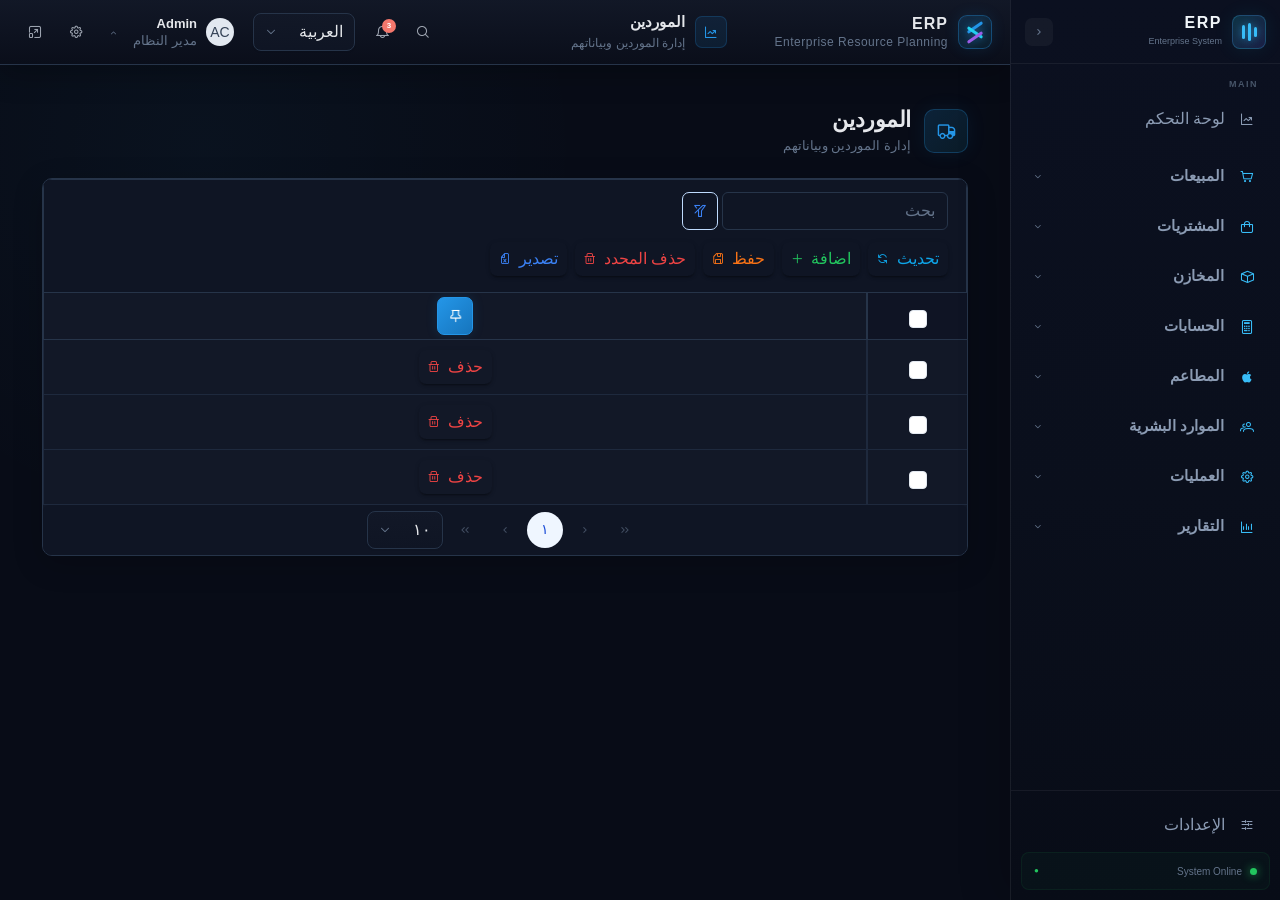
==== commit 2b993c6c: "Update Base url" ====
--- a/purchases/suppliers/index.html
+++ b/purchases/suppliers/index.html
@@ -1,13 +1,13 @@
 <!DOCTYPE html><html lang="ar" dir="rtl"><head>
   <meta charset="utf-8">
   <title>ERP</title>
-  <base href="/">
+  <base href="/ERP-System/">
   <meta name="viewport" content="width=device-width, initial-scale=1">
   <link rel="icon" type="image/x-icon" href="favicon.ico">
 <link rel="preload" as="font" crossorigin="anonymous" href="/media/primeicons-S6ICFECY.eot?#iefix"><style>@charset "UTF-8";:root{--bs-blue:#0d6efd;--bs-indigo:#6610f2;--bs-purple:#6f42c1;--bs-pink:#d63384;--bs-red:#dc3545;--bs-orange:#fd7e14;--bs-yellow:#ffc107;--bs-green:#198754;--bs-teal:#20c997;--bs-cyan:#0dcaf0;--bs-black:#000;--bs-white:#fff;--bs-gray:#6c757d;--bs-gray-dark:#343a40;--bs-gray-100:#f8f9fa;--bs-gray-200:#e9ecef;--bs-gray-300:#dee2e6;--bs-gray-400:#ced4da;--bs-gray-500:#adb5bd;--bs-gray-600:#6c757d;--bs-gray-700:#495057;--bs-gray-800:#343a40;--bs-gray-900:#212529;--bs-primary:#0d6efd;--bs-secondary:#6c757d;--bs-success:#198754;--bs-info:#0dcaf0;--bs-warning:#ffc107;--bs-danger:#dc3545;--bs-light:#f8f9fa;--bs-dark:#212529;--bs-primary-rgb:13,110,253;--bs-secondary-rgb:108,117,125;--bs-success-rgb:25,135,84;--bs-info-rgb:13,202,240;--bs-warning-rgb:255,193,7;--bs-danger-rgb:220,53,69;--bs-light-rgb:248,249,250;--bs-dark-rgb:33,37,41;--bs-primary-text-emphasis:#052c65;--bs-secondary-text-emphasis:#2b2f32;--bs-success-text-emphasis:#0a3622;--bs-info-text-emphasis:#055160;--bs-warning-text-emphasis:#664d03;--bs-danger-text-emphasis:#58151c;--bs-light-text-emphasis:#495057;--bs-dark-text-emphasis:#495057;--bs-primary-bg-subtle:#cfe2ff;--bs-secondary-bg-subtle:#e2e3e5;--bs-success-bg-subtle:#d1e7dd;--bs-info-bg-subtle:#cff4fc;--bs-warning-bg-subtle:#fff3cd;--bs-danger-bg-subtle:#f8d7da;--bs-light-bg-subtle:#fcfcfd;--bs-dark-bg-subtle:#ced4da;--bs-primary-border-subtle:#9ec5fe;--bs-secondary-border-subtle:#c4c8cb;--bs-success-border-subtle:#a3cfbb;--bs-info-border-subtle:#9eeaf9;--bs-warning-border-subtle:#ffe69c;--bs-danger-border-subtle:#f1aeb5;--bs-light-border-subtle:#e9ecef;--bs-dark-border-subtle:#adb5bd;--bs-white-rgb:255,255,255;--bs-black-rgb:0,0,0;--bs-font-sans-serif:system-ui,-apple-system,"Segoe UI",Roboto,"Helvetica Neue","Noto Sans","Liberation Sans",Arial,sans-serif,"Apple Color Emoji","Segoe UI Emoji","Segoe UI Symbol","Noto Color Emoji";--bs-font-monospace:SFMono-Regular,Menlo,Monaco,Consolas,"Liberation Mono","Courier New",monospace;--bs-gradient:linear-gradient(180deg, rgba(255, 255, 255, .15), rgba(255, 255, 255, 0));--bs-body-font-family:var(--bs-font-sans-serif);--bs-body-font-size:1rem;--bs-body-font-weight:400;--bs-body-line-height:1.5;--bs-body-color:#212529;--bs-body-color-rgb:33,37,41;--bs-body-bg:#fff;--bs-body-bg-rgb:255,255,255;--bs-emphasis-color:#000;--bs-emphasis-color-rgb:0,0,0;--bs-secondary-color:rgba(33, 37, 41, .75);--bs-secondary-color-rgb:33,37,41;--bs-secondary-bg:#e9ecef;--bs-secondary-bg-rgb:233,236,239;--bs-tertiary-color:rgba(33, 37, 41, .5);--bs-tertiary-color-rgb:33,37,41;--bs-tertiary-bg:#f8f9fa;--bs-tertiary-bg-rgb:248,249,250;--bs-heading-color:inherit;--bs-link-color:#0d6efd;--bs-link-color-rgb:13,110,253;--bs-link-decoration:underline;--bs-link-hover-color:#0a58ca;--bs-link-hover-color-rgb:10,88,202;--bs-code-color:#d63384;--bs-highlight-color:#212529;--bs-highlight-bg:#fff3cd;--bs-border-width:1px;--bs-border-style:solid;--bs-border-color:#dee2e6;--bs-border-color-translucent:rgba(0, 0, 0, .175);--bs-border-radius:.375rem;--bs-border-radius-sm:.25rem;--bs-border-radius-lg:.5rem;--bs-border-radius-xl:1rem;--bs-border-radius-xxl:2rem;--bs-border-radius-2xl:var(--bs-border-radius-xxl);--bs-border-radius-pill:50rem;--bs-box-shadow:0 .5rem 1rem rgba(0, 0, 0, .15);--bs-box-shadow-sm:0 .125rem .25rem rgba(0, 0, 0, .075);--bs-box-shadow-lg:0 1rem 3rem rgba(0, 0, 0, .175);--bs-box-shadow-inset:inset 0 1px 2px rgba(0, 0, 0, .075);--bs-focus-ring-width:.25rem;--bs-focus-ring-opacity:.25;--bs-focus-ring-color:rgba(13, 110, 253, .25);--bs-form-valid-color:#198754;--bs-form-valid-border-color:#198754;--bs-form-invalid-color:#dc3545;--bs-form-invalid-border-color:#dc3545}*,:after,:before{box-sizing:border-box}@media(prefers-reduced-motion:no-preference){:root{scroll-behavior:smooth}}body{margin:0;font-family:var(--bs-body-font-family);font-size:var(--bs-body-font-size);font-weight:var(--bs-body-font-weight);line-height:var(--bs-body-line-height);color:var(--bs-body-color);text-align:var(--bs-body-text-align);background-color:var(--bs-body-bg);-webkit-text-size-adjust:100%;-webkit-tap-highlight-color:transparent}h1{margin-top:0;margin-bottom:.5rem;font-weight:500;line-height:1.2;color:var(--bs-heading-color)}h1{font-size:calc(1.375rem + 1.5vw)}@media(min-width:1200px){h1{font-size:2.5rem}}strong{font-weight:bolder}small{font-size:.875em}a{color:rgba(var(--bs-link-color-rgb),var(--bs-link-opacity,1));text-decoration:underline}a:hover{--bs-link-color-rgb:var(--bs-link-hover-color-rgb)}a:not([href]):not([class]),a:not([href]):not([class]):hover{color:inherit;text-decoration:none}svg{vertical-align:middle}table{caption-side:bottom;border-collapse:collapse}th{text-align:inherit;text-align:-webkit-match-parent}tbody,td,th,thead,tr{border-color:inherit;border-style:solid;border-width:0}button{border-radius:0}button:focus:not(:focus-visible){outline:0}button,input{margin:0;font-family:inherit;font-size:inherit;line-height:inherit}button{text-transform:none}[role=button]{cursor:pointer}[type=button],button{-webkit-appearance:button}[type=button]:not(:disabled),button:not(:disabled){cursor:pointer}:root{--bs-breakpoint-xs:0;--bs-breakpoint-sm:576px;--bs-breakpoint-md:768px;--bs-breakpoint-lg:992px;--bs-breakpoint-xl:1200px;--bs-breakpoint-xxl:1400px}.form-control{display:block;width:100%;padding:.375rem .75rem;font-size:1rem;font-weight:400;line-height:1.5;color:var(--bs-body-color);-webkit-appearance:none;-moz-appearance:none;appearance:none;background-color:var(--bs-body-bg);background-clip:padding-box;border:var(--bs-border-width) solid var(--bs-border-color);border-radius:var(--bs-border-radius);transition:border-color .15s ease-in-out,box-shadow .15s ease-in-out}@media(prefers-reduced-motion:reduce){.form-control{transition:none}}.form-control:focus{color:var(--bs-body-color);background-color:var(--bs-body-bg);border-color:#86b7fe;outline:0;box-shadow:0 0 0 .25rem #0d6efd40}.form-control::-webkit-date-and-time-value{min-width:85px;height:1.5em;margin:0}.form-control::-webkit-datetime-edit{display:block;padding:0}.form-control::placeholder{color:var(--bs-secondary-color);opacity:1}.form-control:disabled{background-color:var(--bs-secondary-bg);opacity:1}.form-control::-webkit-file-upload-button{padding:.375rem .75rem;margin:-.375rem -.75rem;-webkit-margin-end:.75rem;margin-inline-end:.75rem;color:var(--bs-body-color);background-color:var(--bs-tertiary-bg);pointer-events:none;border-color:inherit;border-style:solid;border-width:0;border-inline-end-width:var(--bs-border-width);border-radius:0;-webkit-transition:color .15s ease-in-out,background-color .15s ease-in-out,border-color .15s ease-in-out,box-shadow .15s ease-in-out;transition:color .15s ease-in-out,background-color .15s ease-in-out,border-color .15s ease-in-out,box-shadow .15s ease-in-out}.form-control::file-selector-button{padding:.375rem .75rem;margin:-.375rem -.75rem;-webkit-margin-end:.75rem;margin-inline-end:.75rem;color:var(--bs-body-color);background-color:var(--bs-tertiary-bg);pointer-events:none;border-color:inherit;border-style:solid;border-width:0;border-inline-end-width:var(--bs-border-width);border-radius:0;transition:color .15s ease-in-out,background-color .15s ease-in-out,border-color .15s ease-in-out,box-shadow .15s ease-in-out}@media(prefers-reduced-motion:reduce){.form-control::-webkit-file-upload-button{-webkit-transition:none;transition:none}.form-control::file-selector-button{transition:none}}.form-control:hover:not(:disabled):not([readonly])::-webkit-file-upload-button{background-color:var(--bs-secondary-bg)}.form-control:hover:not(:disabled):not([readonly])::file-selector-button{background-color:var(--bs-secondary-bg)}.navbar-brand{padding-top:var(--bs-navbar-brand-padding-y);padding-bottom:var(--bs-navbar-brand-padding-y);margin-right:var(--bs-navbar-brand-margin-end);font-size:var(--bs-navbar-brand-font-size);color:var(--bs-navbar-brand-color);text-decoration:none;white-space:nowrap}.navbar-brand:focus,.navbar-brand:hover{color:var(--bs-navbar-brand-hover-color)}:root{--bs-btn-close-filter: }:root{--bs-carousel-indicator-active-bg:#fff;--bs-carousel-caption-color:#fff;--bs-carousel-control-icon-filter: }.d-flex{display:flex!important}.justify-content-center{justify-content:center!important}.align-items-center{align-items:center!important}.mx-1{margin-right:.25rem!important;margin-left:.25rem!important}.my-2{margin-top:.5rem!important;margin-bottom:.5rem!important}.px-1{padding-right:.25rem!important;padding-left:.25rem!important}.px-2{padding-right:.5rem!important;padding-left:.5rem!important}.px-4{padding-right:1.5rem!important;padding-left:1.5rem!important}.py-1{padding-top:.25rem!important;padding-bottom:.25rem!important}.text-center{text-align:center!important}@font-face{font-family:primeicons;font-display:block;src:url("/media/primeicons-S6ICFECY.eot");src:url("/media/primeicons-S6ICFECY.eot?#iefix") format("embedded-opentype"),url("/media/primeicons-VZW3FIZ4.woff2") format("woff2"),url("/media/primeicons-BLVYOSRV.woff") format("woff"),url("/media/primeicons-L2UYGGP6.ttf") format("truetype"),url("/media/primeicons-EYFNKNMP.svg?#primeicons") format("svg");font-weight:400;font-style:normal}.pi{font-family:primeicons;speak:none;font-style:normal;font-weight:400;font-variant:normal;text-transform:none;line-height:1;display:inline-block;-webkit-font-smoothing:antialiased;-moz-osx-font-smoothing:grayscale}.pi:before{--webkit-backface-visibility:hidden;backface-visibility:hidden}.pi-angle-right:before{content:"\e90d"}.pi-apple:before{content:"\e90f"}.pi-bars:before{content:"\e929"}.pi-bell:before{content:"\e92b"}.pi-box:before{content:"\e934"}.pi-calculator:before{content:"\e939"}.pi-chart-bar:before{content:"\e949"}.pi-chart-line:before{content:"\e94a"}.pi-chevron-down:before{content:"\e954"}.pi-cog:before{content:"\e962"}.pi-file-excel:before{content:"\e98a"}.pi-filter-slash:before{content:"\e993"}.pi-plus:before{content:"\e9eb"}.pi-save:before{content:"\e9fa"}.pi-search:before{content:"\e9fd"}.pi-shopping-bag:before{content:"\ea03"}.pi-shopping-cart:before{content:"\ea04"}.pi-sliders-h:before{content:"\ea0c"}.pi-sync:before{content:"\ea35"}.pi-thumbtack:before{content:"\ea42"}.pi-trash:before{content:"\ea47"}.pi-truck:before{content:"\ea49"}.pi-users:before{content:"\ea55"}.pi-window-maximize:before{content:"\ea62"}@layer properties;@layer theme,base,components,utilities;@layer theme{:root{--font-sans:-apple-system, BlinkMacSystemFont, "Segoe UI", Roboto, "Helvetica Neue", "Noto Sans", Arial, sans-serif, "Apple Color Emoji", "Segoe UI Emoji", "Segoe UI Symbol", "Noto Color Emoji";--font-mono:ui-monospace, SFMono-Regular, Menlo, Monaco, Consolas, "Liberation Mono", "Courier New", monospace;--color-black:#000;--spacing:.25rem;--font-weight-medium:500;--font-weight-bold:700;--default-font-family:var(--font-sans);--default-mono-font-family:var(--font-mono)}}@layer base{*,:after,:before{box-sizing:border-box;margin:0;padding:0;border:0 solid}html{line-height:1.5;-webkit-text-size-adjust:100%;tab-size:4;font-family:var(--default-font-family, -apple-system, BlinkMacSystemFont, "Segoe UI", Roboto, "Helvetica Neue", "Noto Sans", Arial, sans-serif, "Apple Color Emoji", "Segoe UI Emoji", "Segoe UI Symbol", "Noto Color Emoji");font-feature-settings:var(--default-font-feature-settings, normal);font-variation-settings:var(--default-font-variation-settings, normal);-webkit-tap-highlight-color:transparent}h1{font-size:inherit;font-weight:inherit}a{color:inherit;-webkit-text-decoration:inherit;text-decoration:inherit}strong{font-weight:bolder}small{font-size:80%}table{text-indent:0;border-color:inherit;border-collapse:collapse}svg{display:block;vertical-align:middle}button,input{font:inherit;font-feature-settings:inherit;font-variation-settings:inherit;letter-spacing:inherit;color:inherit;border-radius:0;background-color:transparent;opacity:1}button,input:where([type=button],[type=reset],[type=submit]){appearance:button}}@layer utilities{.mx-1{margin-inline:var(--spacing)}.my-2{margin-block:calc(var(--spacing) * 2)}.ml-auto{margin-left:auto}.flex{display:flex}.px-1{padding-inline:var(--spacing)}.px-2{padding-inline:calc(var(--spacing) * 2)}.px-4{padding-inline:calc(var(--spacing) * 4)}.py-1{padding-block:var(--spacing)}.text-center{text-align:center}.font-bold{--tw-font-weight:var(--font-weight-bold);font-weight:var(--font-weight-bold)}}:root{--app-bg:#0a0e1a;--app-bg-secondary:#0f1524;--app-surface:#121827;--app-surface-2:#1c2535;--app-surface-hover:#222e40;--app-border:#263449;--app-border-hover:#3c8fc3;--app-primary:#2496e8;--app-primary-hover:#3caef5;--app-primary-dark:#1269a8;--app-cyan:#22d3ee;--app-cyan-dark:#0891b2;--app-purple:#9b5de5;--app-purple-light:#c084fc;--app-success:#20c997;--app-warning:#f59e0b;--app-danger:#f4776c;--app-info:#38bdf8;--app-text:#e5e7eb;--app-text-secondary:#9ca3af;--app-text-muted:#64748b;--glow-blue:rgba(36, 150, 232, .25);--glow-cyan:rgba(34, 211, 238, .2);--glow-purple:rgba(155, 93, 229, .2);--app-radius:8px;--app-radius-lg:10px;--app-transition:.18s ease}html,body{margin:0;padding:0;width:100%;min-height:100%;background:radial-gradient(circle at 20% 10%,rgba(36,150,232,.07),transparent 35%),radial-gradient(circle at 80% 20%,rgba(155,93,229,.05),transparent 30%),var(--app-bg);color:var(--app-text);font-family:Inter,Segoe UI,Roboto,Arial,sans-serif}.p-button{border-radius:7px!important;transition:background var(--app-transition),border-color var(--app-transition),box-shadow var(--app-transition),transform var(--app-transition)!important}.p-button:not(.p-button-text):not(.p-button-outlined){background:linear-gradient(135deg,var(--app-primary),#1675bd)!important;border-color:var(--app-primary)!important;box-shadow:0 0 12px #2496e826}.p-button:not(.p-button-text):not(.p-button-outlined):hover{background:linear-gradient(135deg,var(--app-primary-hover),var(--app-primary))!important;box-shadow:0 0 18px #2496e84d}.p-select{min-height:38px;background:linear-gradient(180deg,#121827f5,#0f1524f5)!important;border:1px solid var(--app-border)!important;border-radius:var(--app-radius)!important;color:var(--app-text)!important;box-shadow:inset 0 1px #ffffff06;transition:border-color var(--app-transition),box-shadow var(--app-transition),background var(--app-transition);cursor:pointer}.p-select-label{display:flex!important;align-items:center;min-height:36px;padding:0 11px!important;color:var(--app-text)!important;font-size:13px!important;font-weight:500;line-height:1;white-space:nowrap}.p-select-dropdown{width:34px!important;color:var(--app-text-muted)!important;transition:color var(--app-transition),transform var(--app-transition)}.p-select:hover .p-select-dropdown{color:var(--app-primary)!important}.p-select:hover{border-color:var(--app-border-hover)!important;background:linear-gradient(180deg,#1c2535fa,#0f1524fa)!important}.p-datatable{background:var(--app-surface);color:var(--app-text)}.p-datatable .p-datatable-thead>tr>th{background:var(--app-bg-secondary);color:var(--app-text-secondary);border-color:var(--app-border);font-size:12px;font-weight:600;text-transform:uppercase;letter-spacing:.3px}.p-datatable .p-datatable-tbody>tr{background:var(--app-surface);color:var(--app-text);transition:background .15s ease}.p-datatable .p-datatable-tbody>tr>td{border-color:#263449b3}.p-datatable .p-datatable-tbody>tr:hover{background:var(--app-surface-2)}html{font-size:16px}body{font-size:16px;line-height:1.5}button,input{font-family:inherit;font-size:16px}.p-select,.p-select-label,.p-button{font-size:16px!important}.p-datatable .p-datatable-thead>tr>th{font-size:16px!important}.p-datatable .p-datatable-tbody>tr>td{font-size:16px!important}.p-paginator{background-color:var(--app-bg-secondary)!important;color:#fff!important;border:none!important}small{font-size:14px}@property --tw-border-style{syntax:"*";inherits:false;initial-value:solid;};@property --tw-font-weight{syntax:"*";inherits:false;};@property --tw-shadow{syntax:"*";inherits:false;initial-value:0 0 #0000;};@property --tw-shadow-color{syntax:"*";inherits:false;};@property --tw-shadow-alpha{syntax:"<percentage>";inherits:false;initial-value:100%;};@property --tw-inset-shadow{syntax:"*";inherits:false;initial-value:0 0 #0000;};@property --tw-inset-shadow-color{syntax:"*";inherits:false;};@property --tw-inset-shadow-alpha{syntax:"<percentage>";inherits:false;initial-value:100%;};@property --tw-ring-color{syntax:"*";inherits:false;};@property --tw-ring-shadow{syntax:"*";inherits:false;initial-value:0 0 #0000;};@property --tw-inset-ring-color{syntax:"*";inherits:false;};@property --tw-inset-ring-shadow{syntax:"*";inherits:false;initial-value:0 0 #0000;};@property --tw-ring-inset{syntax:"*";inherits:false;};@property --tw-ring-offset-width{syntax:"<length>";inherits:false;initial-value:0px;};@property --tw-ring-offset-color{syntax:"*";inherits:false;initial-value:#fff;};@property --tw-ring-offset-shadow{syntax:"*";inherits:false;initial-value:0 0 #0000;};@property --tw-blur{syntax:"*";inherits:false;};@property --tw-brightness{syntax:"*";inherits:false;};@property --tw-contrast{syntax:"*";inherits:false;};@property --tw-grayscale{syntax:"*";inherits:false;};@property --tw-hue-rotate{syntax:"*";inherits:false;};@property --tw-invert{syntax:"*";inherits:false;};@property --tw-opacity{syntax:"*";inherits:false;};@property --tw-saturate{syntax:"*";inherits:false;};@property --tw-sepia{syntax:"*";inherits:false;};@property --tw-drop-shadow{syntax:"*";inherits:false;};@property --tw-drop-shadow-color{syntax:"*";inherits:false;};@property --tw-drop-shadow-alpha{syntax:"<percentage>";inherits:false;initial-value:100%;};@property --tw-drop-shadow-size{syntax:"*";inherits:false;};@layer properties{@supports ((-webkit-hyphens: none) and (not (margin-trim: block))) or ((-moz-orient: inline) and (not (color:rgb(from red r g b)))){*,:before,:after{--tw-border-style:solid;--tw-font-weight:initial;--tw-shadow:0 0 #0000;--tw-shadow-color:initial;--tw-shadow-alpha:100%;--tw-inset-shadow:0 0 #0000;--tw-inset-shadow-color:initial;--tw-inset-shadow-alpha:100%;--tw-ring-color:initial;--tw-ring-shadow:0 0 #0000;--tw-inset-ring-color:initial;--tw-inset-ring-shadow:0 0 #0000;--tw-ring-inset:initial;--tw-ring-offset-width:0px;--tw-ring-offset-color:#fff;--tw-ring-offset-shadow:0 0 #0000;--tw-blur:initial;--tw-brightness:initial;--tw-contrast:initial;--tw-grayscale:initial;--tw-hue-rotate:initial;--tw-invert:initial;--tw-opacity:initial;--tw-saturate:initial;--tw-sepia:initial;--tw-drop-shadow:initial;--tw-drop-shadow-color:initial;--tw-drop-shadow-alpha:100%;--tw-drop-shadow-size:initial}}}</style><link rel="stylesheet" href="styles-NWHXBIV4.css" media="print" data-beasties-media="all"><noscript><link rel="stylesheet" href="styles-NWHXBIV4.css"></noscript><style ng-app-id="ng">[_nghost-ng-c2434165944]{display:block;width:100%;height:100vh}.app-layout[_ngcontent-ng-c2434165944]{width:100%;height:100vh;display:flex;overflow:hidden;background:#080c17}.app-main[_ngcontent-ng-c2434165944]{flex:1;min-width:0;height:100vh;display:flex;flex-direction:column;overflow:hidden}.app-content[_ngcontent-ng-c2434165944]{flex:1;min-height:0;overflow:auto;padding:20px;background:radial-gradient(circle at 20% 10%,rgba(56,189,248,.035),transparent 35%),#080c17}</style><style ng-app-id="ng">@charset "UTF-8";[_nghost-ng-c3006796442]{display:block;height:100%}.app-sidebar[_ngcontent-ng-c3006796442]{width:270px;height:100vh;display:flex;flex-direction:column;background:linear-gradient(180deg,#0b1020,#0a0f1c 55%,#080c17);color:#d9e2f2;border-right:1px solid rgba(255,255,255,.07);box-shadow:10px 0 40px #0000002e;position:relative;overflow:hidden;z-index:100;transition:width .22s cubic-bezier(.4,0,.2,1)}.app-sidebar[dir=rtl][_ngcontent-ng-c3006796442]{border-right:none;border-left:1px solid rgba(255,255,255,.07);box-shadow:-10px 0 40px #0000002e}.sidebar-collapsed[_ngcontent-ng-c3006796442]{width:78px}.sidebar-brand[_ngcontent-ng-c3006796442]{height:64px;min-height:64px;display:flex;align-items:center;gap:10px;padding:0 14px;border-bottom:1px solid rgba(255,255,255,.06);position:relative}.sidebar-logo[_ngcontent-ng-c3006796442]{width:34px;height:34px;min-width:34px;display:flex;align-items:center;justify-content:center;gap:3px;border-radius:8px;background:linear-gradient(135deg,#22d3ee2e,#6366f12e);border:1px solid rgba(56,189,248,.25);box-shadow:0 0 20px #22d3ee14;flex-shrink:0}.sidebar-logo[_ngcontent-ng-c3006796442]   span[_ngcontent-ng-c3006796442]{width:3px;border-radius:4px;background:#38bdf8;box-shadow:0 0 8px #38bdf8b3}.sidebar-logo[_ngcontent-ng-c3006796442]   span[_ngcontent-ng-c3006796442]:nth-child(1){height:10px}.sidebar-logo[_ngcontent-ng-c3006796442]   span[_ngcontent-ng-c3006796442]:nth-child(2){height:18px}.sidebar-logo[_ngcontent-ng-c3006796442]   span[_ngcontent-ng-c3006796442]:nth-child(3){height:14px}.sidebar-brand-info[_ngcontent-ng-c3006796442]{min-width:0;display:flex;flex-direction:column;overflow:hidden;transition:opacity .15s ease,transform .18s ease}.sidebar-brand-info[_ngcontent-ng-c3006796442]   strong[_ngcontent-ng-c3006796442]{font-size:16px;line-height:1;letter-spacing:1.5px;color:#f1f5f9;white-space:nowrap}.sidebar-brand-info[_ngcontent-ng-c3006796442]   span[_ngcontent-ng-c3006796442]{margin-top:4px;font-size:9px;color:#64748b;white-space:nowrap}.sidebar-collapse-button[_ngcontent-ng-c3006796442]{width:28px;height:28px;margin-inline-start:auto;flex-shrink:0;display:flex;align-items:center;justify-content:center;border:0;border-radius:7px;background:#ffffff0b;color:#64748b;cursor:pointer;transition:background .16s ease,color .16s ease,opacity .16s ease}.sidebar-collapse-button[_ngcontent-ng-c3006796442]:hover{color:#38bdf8;background:#38bdf81a}.sidebar-collapsed[_ngcontent-ng-c3006796442]   .sidebar-collapse-button[_ngcontent-ng-c3006796442]{position:absolute;inset-inline-end:7px;top:18px;opacity:0;z-index:10}.sidebar-collapsed[_ngcontent-ng-c3006796442]:hover   .sidebar-collapse-button[_ngcontent-ng-c3006796442]{opacity:1}.sidebar-navigation[_ngcontent-ng-c3006796442]{flex:1;min-height:0;overflow-y:auto;overflow-x:hidden;padding:14px 10px}.sidebar-navigation[_ngcontent-ng-c3006796442]::-webkit-scrollbar{width:4px}.sidebar-navigation[_ngcontent-ng-c3006796442]::-webkit-scrollbar-thumb{background:#94a3b826;border-radius:10px}.sidebar-group[_ngcontent-ng-c3006796442]{margin-bottom:14px}.sidebar-section-title[_ngcontent-ng-c3006796442]{padding:0 12px;margin-bottom:6px;font-size:9px;font-weight:700;letter-spacing:1.5px;color:#475569;white-space:nowrap;transition:opacity .15s ease,transform .18s ease}.sidebar-item[_ngcontent-ng-c3006796442]{min-height:42px;display:flex;align-items:center;gap:11px;padding:0 12px;margin:3px 0;border-radius:9px;text-decoration:none;color:#8b9bb3;position:relative;cursor:pointer;transition:color .16s ease,background .16s ease}.sidebar-item[_ngcontent-ng-c3006796442]:hover{color:#e2e8f0;background:#ffffff0b}.sidebar-item-icon[_ngcontent-ng-c3006796442]{width:22px;height:22px;min-width:22px;display:flex;align-items:center;justify-content:center;font-size:15px;flex-shrink:0}.sidebar-item-label[_ngcontent-ng-c3006796442]{font-size:16px;font-weight:500;white-space:nowrap;overflow:hidden;transition:opacity .15s ease,transform .18s ease}.sidebar-item.active[_ngcontent-ng-c3006796442]{color:#f8fafc;background:linear-gradient(90deg,#22d3ee21,#6366f114);border:1px solid rgba(56,189,248,.12)}.sidebar-item.active[_ngcontent-ng-c3006796442]:before{content:"";position:absolute;inset-inline-start:0;top:7px;bottom:7px;width:3px;border-radius:0 4px 4px 0;background:#38bdf8;box-shadow:0 0 12px #38bdf8bf}.app-sidebar[dir=rtl][_ngcontent-ng-c3006796442]   .sidebar-item.active[_ngcontent-ng-c3006796442]:before{border-radius:4px 0 0 4px}.sidebar-collapsed[_ngcontent-ng-c3006796442]   .sidebar-item[title][_ngcontent-ng-c3006796442], .sidebar-collapsed[_ngcontent-ng-c3006796442]   .module-header[title][_ngcontent-ng-c3006796442]{position:relative}.sidebar-collapsed[_ngcontent-ng-c3006796442]   .sidebar-item[title][_ngcontent-ng-c3006796442]:hover:after, .sidebar-collapsed[_ngcontent-ng-c3006796442]   .module-header[title][_ngcontent-ng-c3006796442]:hover:after{content:attr(title);position:fixed;z-index:9999;padding:7px 11px;border-radius:7px;background:#182235;border:1px solid rgba(56,189,248,.18);color:#e2e8f0;font-size:12px;white-space:nowrap;pointer-events:none;box-shadow:0 8px 25px #0000004d;animation:_ngcontent-ng-c3006796442_tooltipShow .15s ease forwards}.app-sidebar[_ngcontent-ng-c3006796442]:not([dir=rtl])   .sidebar-collapsed[_ngcontent-ng-c3006796442]   .sidebar-item[title][_ngcontent-ng-c3006796442]:hover:after, .app-sidebar[_ngcontent-ng-c3006796442]:not([dir=rtl])   .sidebar-collapsed[_ngcontent-ng-c3006796442]   .module-header[title][_ngcontent-ng-c3006796442]:hover:after{inset-inline-start:88px}.app-sidebar[dir=rtl][_ngcontent-ng-c3006796442]   .sidebar-collapsed[_ngcontent-ng-c3006796442]   .sidebar-item[title][_ngcontent-ng-c3006796442]:hover:after, .app-sidebar[dir=rtl][_ngcontent-ng-c3006796442]   .sidebar-collapsed[_ngcontent-ng-c3006796442]   .module-header[title][_ngcontent-ng-c3006796442]:hover:after{inset-inline-end:88px}@keyframes _ngcontent-ng-c3006796442_tooltipShow{0%{opacity:0;transform:translateY(3px)}to{opacity:1;transform:translateY(0)}}.sidebar-modules[_ngcontent-ng-c3006796442]{display:flex;flex-direction:column;gap:4px}.sidebar-module[_ngcontent-ng-c3006796442]{overflow:hidden;border-radius:10px;transition:background .18s ease}.sidebar-module.module-expanded[_ngcontent-ng-c3006796442]{background:#ffffff05}.module-header[_ngcontent-ng-c3006796442]{width:100%;min-height:46px;display:flex;align-items:center;gap:12px;padding:0 12px;border:0;border-radius:9px;background:transparent;color:#8b9bb3;cursor:pointer;font-family:inherit;text-align:start;position:relative;transition:color .16s ease,background .16s ease,border-color .16s ease}.module-header[_ngcontent-ng-c3006796442]:hover{color:#e2e8f0;background:#ffffff0b}.module-icon[_ngcontent-ng-c3006796442]{width:22px;height:22px;min-width:22px;display:flex;align-items:center;justify-content:center;font-size:15px;color:#38bdf8;flex-shrink:0;transition:transform .22s ease,color .16s ease}.module-label[_ngcontent-ng-c3006796442]{flex:1;min-width:0;overflow:hidden;font-size:15px;font-weight:600;white-space:nowrap;text-overflow:ellipsis;transition:opacity .15s ease,transform .18s ease}.module-arrow[_ngcontent-ng-c3006796442]{margin-inline-start:auto;font-size:10px;color:#64748b;flex-shrink:0;transition:transform .22s ease,color .16s ease}.sidebar-module.module-expanded[_ngcontent-ng-c3006796442]   .module-header[_ngcontent-ng-c3006796442]{color:#e2e8f0;background:#38bdf80e}.sidebar-module.module-expanded[_ngcontent-ng-c3006796442]   .module-icon[_ngcontent-ng-c3006796442]{color:#38bdf8;transform:scale(1.08);text-shadow:0 0 12px rgba(56,189,248,.45)}.sidebar-module.module-expanded[_ngcontent-ng-c3006796442]   .module-arrow[_ngcontent-ng-c3006796442]{color:#38bdf8;transform:rotate(180deg)}.module-children[_ngcontent-ng-c3006796442]{display:grid;grid-template-rows:0fr;opacity:0;transition:grid-template-rows .28s ease,opacity .18s ease}.module-children-inner[_ngcontent-ng-c3006796442]{min-height:0;overflow:hidden}.module-children.children-open[_ngcontent-ng-c3006796442]{grid-template-rows:1fr;opacity:1}.module-children-inner[_ngcontent-ng-c3006796442]{margin-inline-start:18px;padding-inline-start:13px;padding-bottom:5px;border-inline-start:1px solid rgba(56,189,248,.12)}.module-child[_ngcontent-ng-c3006796442]{min-height:40px;display:flex;align-items:center;gap:11px;margin:2px 7px;padding:0 10px;border-radius:8px;text-decoration:none;color:#718096;position:relative;overflow:hidden;transition:color .16s ease,background .16s ease,transform .16s ease}.module-child[_ngcontent-ng-c3006796442]:hover{color:#cbd5e1;background:#ffffff09;transform:translate(2px)}.app-sidebar[dir=rtl][_ngcontent-ng-c3006796442]   .module-child[_ngcontent-ng-c3006796442]:hover{transform:translate(-2px)}.child-icon[_ngcontent-ng-c3006796442]{width:20px;height:20px;min-width:20px;display:flex;align-items:center;justify-content:center;font-size:13px;color:#64748b;flex-shrink:0;transition:color .16s ease,transform .16s ease}.module-child[_ngcontent-ng-c3006796442]:hover   .child-icon[_ngcontent-ng-c3006796442]{color:#38bdf8;transform:scale(1.08)}.child-label[_ngcontent-ng-c3006796442]{min-width:0;overflow:hidden;font-size:13px;font-weight:500;white-space:nowrap;text-overflow:ellipsis}.module-child.active[_ngcontent-ng-c3006796442]{color:#e2e8f0;background:#38bdf813}.module-child.active[_ngcontent-ng-c3006796442]:before{content:"";position:absolute;inset-inline-start:0;top:8px;bottom:8px;width:2px;border-radius:4px;background:#38bdf8;box-shadow:0 0 8px #38bdf8b3}.module-child.active[_ngcontent-ng-c3006796442]   .child-icon[_ngcontent-ng-c3006796442]{color:#38bdf8}.sidebar-collapsed[_ngcontent-ng-c3006796442]   .sidebar-brand[_ngcontent-ng-c3006796442]{justify-content:center;padding:0 8px}.sidebar-collapsed[_ngcontent-ng-c3006796442]   .sidebar-logo[_ngcontent-ng-c3006796442]{margin:0}.sidebar-collapsed[_ngcontent-ng-c3006796442]   .sidebar-brand-info[_ngcontent-ng-c3006796442], .sidebar-collapsed[_ngcontent-ng-c3006796442]   .sidebar-item-label[_ngcontent-ng-c3006796442], .sidebar-collapsed[_ngcontent-ng-c3006796442]   .module-label[_ngcontent-ng-c3006796442], .sidebar-collapsed[_ngcontent-ng-c3006796442]   .module-arrow[_ngcontent-ng-c3006796442], .sidebar-collapsed[_ngcontent-ng-c3006796442]   .sidebar-section-title[_ngcontent-ng-c3006796442], .sidebar-collapsed[_ngcontent-ng-c3006796442]   .system-status[_ngcontent-ng-c3006796442]{opacity:0;pointer-events:none}.app-sidebar[_ngcontent-ng-c3006796442]:not([dir=rtl])   .sidebar-collapsed[_ngcontent-ng-c3006796442]   .sidebar-brand-info[_ngcontent-ng-c3006796442], .app-sidebar[_ngcontent-ng-c3006796442]:not([dir=rtl])   .sidebar-collapsed[_ngcontent-ng-c3006796442]   .sidebar-item-label[_ngcontent-ng-c3006796442], .app-sidebar[_ngcontent-ng-c3006796442]:not([dir=rtl])   .sidebar-collapsed[_ngcontent-ng-c3006796442]   .module-label[_ngcontent-ng-c3006796442], .app-sidebar[_ngcontent-ng-c3006796442]:not([dir=rtl])   .sidebar-collapsed[_ngcontent-ng-c3006796442]   .module-arrow[_ngcontent-ng-c3006796442], .app-sidebar[_ngcontent-ng-c3006796442]:not([dir=rtl])   .sidebar-collapsed[_ngcontent-ng-c3006796442]   .sidebar-section-title[_ngcontent-ng-c3006796442], .app-sidebar[_ngcontent-ng-c3006796442]:not([dir=rtl])   .sidebar-collapsed[_ngcontent-ng-c3006796442]   .system-status[_ngcontent-ng-c3006796442]{transform:translate(-8px)}.app-sidebar[dir=rtl][_ngcontent-ng-c3006796442]   .sidebar-collapsed[_ngcontent-ng-c3006796442]   .sidebar-brand-info[_ngcontent-ng-c3006796442], .app-sidebar[dir=rtl][_ngcontent-ng-c3006796442]   .sidebar-collapsed[_ngcontent-ng-c3006796442]   .sidebar-item-label[_ngcontent-ng-c3006796442], .app-sidebar[dir=rtl][_ngcontent-ng-c3006796442]   .sidebar-collapsed[_ngcontent-ng-c3006796442]   .module-label[_ngcontent-ng-c3006796442], .app-sidebar[dir=rtl][_ngcontent-ng-c3006796442]   .sidebar-collapsed[_ngcontent-ng-c3006796442]   .module-arrow[_ngcontent-ng-c3006796442], .app-sidebar[dir=rtl][_ngcontent-ng-c3006796442]   .sidebar-collapsed[_ngcontent-ng-c3006796442]   .sidebar-section-title[_ngcontent-ng-c3006796442], .app-sidebar[dir=rtl][_ngcontent-ng-c3006796442]   .sidebar-collapsed[_ngcontent-ng-c3006796442]   .system-status[_ngcontent-ng-c3006796442]{transform:translate(8px)}.sidebar-collapsed[_ngcontent-ng-c3006796442]   .sidebar-item[_ngcontent-ng-c3006796442]{justify-content:center;padding:0;margin-inline:7px}.sidebar-collapsed[_ngcontent-ng-c3006796442]   .sidebar-modules[_ngcontent-ng-c3006796442]{align-items:center}.sidebar-collapsed[_ngcontent-ng-c3006796442]   .sidebar-module[_ngcontent-ng-c3006796442]{width:100%}.sidebar-collapsed[_ngcontent-ng-c3006796442]   .module-header[_ngcontent-ng-c3006796442]{width:calc(100% - 14px);justify-content:center;margin:3px 7px;padding:0}.sidebar-collapsed[_ngcontent-ng-c3006796442]   .module-icon[_ngcontent-ng-c3006796442]{margin:0}.sidebar-collapsed[_ngcontent-ng-c3006796442]   .module-children[_ngcontent-ng-c3006796442]{grid-template-rows:0fr;opacity:0}.sidebar-bottom[_ngcontent-ng-c3006796442]{padding:10px;border-top:1px solid rgba(255,255,255,.06);flex-shrink:0}.system-status[_ngcontent-ng-c3006796442]{height:38px;display:flex;align-items:center;gap:8px;padding:0 12px;margin-top:6px;border-radius:8px;background:#22c55e09;border:1px solid rgba(34,197,94,.08);color:#64748b;font-size:10px;white-space:nowrap;overflow:hidden;transition:opacity .15s ease,transform .18s ease}.status-indicator[_ngcontent-ng-c3006796442]{width:7px;height:7px;min-width:7px;border-radius:50%;background:#22c55e;box-shadow:0 0 10px #22c55ecc}.system-status[_ngcontent-ng-c3006796442]   small[_ngcontent-ng-c3006796442]{margin-inline-start:auto;font-size:8px;color:#22c55e}@media(max-width:1100px)and (min-width:769px){.app-sidebar[_ngcontent-ng-c3006796442]{width:240px}.sidebar-collapsed[_ngcontent-ng-c3006796442]{width:72px}.sidebar-brand[_ngcontent-ng-c3006796442]{padding-inline:12px}.sidebar-navigation[_ngcontent-ng-c3006796442]{padding-inline:8px}.sidebar-item[_ngcontent-ng-c3006796442]{min-height:42px}.module-header[_ngcontent-ng-c3006796442]{min-height:44px}.module-child[_ngcontent-ng-c3006796442]{min-height:38px}}@media(max-width:768px){.app-sidebar[_ngcontent-ng-c3006796442]{position:fixed;top:0;bottom:0;width:280px;height:100dvh;z-index:1001;transform:translate(-100%);transition:transform .24s cubic-bezier(.4,0,.2,1),width .22s ease;box-shadow:10px 0 40px #00000059}.app-sidebar[_ngcontent-ng-c3006796442]:not([dir=rtl]){left:0;right:auto;transform:translate(-100%)}.app-sidebar[_ngcontent-ng-c3006796442]:not([dir=rtl]).mobile-open{transform:translate(0)}.app-sidebar[dir=rtl][_ngcontent-ng-c3006796442]{right:0;left:auto;transform:translate(100%);box-shadow:-10px 0 40px #00000059}.app-sidebar[dir=rtl].mobile-open[_ngcontent-ng-c3006796442]{transform:translate(0)}.app-sidebar.sidebar-collapsed[_ngcontent-ng-c3006796442]{width:280px}.app-sidebar.sidebar-collapsed[_ngcontent-ng-c3006796442]:not(.mobile-open){transform:translate(-100%)}.app-sidebar[dir=rtl].sidebar-collapsed[_ngcontent-ng-c3006796442]:not(.mobile-open){transform:translate(100%)}.sidebar-brand[_ngcontent-ng-c3006796442]{height:64px;min-height:64px;padding-inline:14px}.sidebar-brand-info[_ngcontent-ng-c3006796442]{display:flex;opacity:1;transform:none}.sidebar-item-label[_ngcontent-ng-c3006796442], .module-label[_ngcontent-ng-c3006796442], .module-arrow[_ngcontent-ng-c3006796442], .sidebar-section-title[_ngcontent-ng-c3006796442], .system-status[_ngcontent-ng-c3006796442]{display:block}.sidebar-item-label[_ngcontent-ng-c3006796442], .module-label[_ngcontent-ng-c3006796442], .module-arrow[_ngcontent-ng-c3006796442], .sidebar-section-title[_ngcontent-ng-c3006796442], .system-status[_ngcontent-ng-c3006796442]{opacity:1;pointer-events:auto;transform:none}.sidebar-navigation[_ngcontent-ng-c3006796442]{padding:14px 10px;overflow-y:auto;overscroll-behavior:contain}.sidebar-item[_ngcontent-ng-c3006796442]{justify-content:flex-start;min-height:44px;padding-inline:12px;margin-inline:0}.sidebar-item-icon[_ngcontent-ng-c3006796442]{width:22px;min-width:22px}.sidebar-item-label[_ngcontent-ng-c3006796442]{font-size:15px}.sidebar-modules[_ngcontent-ng-c3006796442]{align-items:stretch}.sidebar-module[_ngcontent-ng-c3006796442]{width:100%}.module-header[_ngcontent-ng-c3006796442]{width:100%;min-height:46px;justify-content:flex-start;margin:0;padding-inline:12px}.module-icon[_ngcontent-ng-c3006796442]{width:22px;min-width:22px}.module-label[_ngcontent-ng-c3006796442]{font-size:15px}.module-arrow[_ngcontent-ng-c3006796442]{display:block;opacity:1}.module-children-inner[_ngcontent-ng-c3006796442]{margin-inline-start:18px;padding-inline-start:13px}.module-child[_ngcontent-ng-c3006796442]{min-height:40px;margin-inline:7px;padding-inline:10px}.child-label[_ngcontent-ng-c3006796442]{font-size:13px}.sidebar-bottom[_ngcontent-ng-c3006796442]{padding:10px}.system-status[_ngcontent-ng-c3006796442]{display:flex;height:38px}.sidebar-backdrop[_ngcontent-ng-c3006796442]{position:fixed;inset:0;z-index:1000;background:#0206179e;-webkit-backdrop-filter:blur(2px);backdrop-filter:blur(2px);animation:_ngcontent-ng-c3006796442_backdropShow .18s ease}.app-sidebar[_ngcontent-ng-c3006796442]   .sidebar-item[title][_ngcontent-ng-c3006796442]:hover:after, .app-sidebar[_ngcontent-ng-c3006796442]   .module-header[title][_ngcontent-ng-c3006796442]:hover:after{display:none}}@keyframes _ngcontent-ng-c3006796442_backdropShow{0%{opacity:0}to{opacity:1}}@media(max-width:480px){.app-sidebar[_ngcontent-ng-c3006796442], .app-sidebar.sidebar-collapsed[_ngcontent-ng-c3006796442]{width:min(280px,86vw)}}@media(max-height:700px){.sidebar-brand[_ngcontent-ng-c3006796442]{min-height:58px;height:58px}.sidebar-group[_ngcontent-ng-c3006796442]{margin-bottom:10px}.sidebar-navigation[_ngcontent-ng-c3006796442]{padding-top:10px;padding-bottom:10px}.sidebar-item[_ngcontent-ng-c3006796442], .module-header[_ngcontent-ng-c3006796442]{min-height:40px}.module-child[_ngcontent-ng-c3006796442]{min-height:36px}}.sidebar-collapse-button[_ngcontent-ng-c3006796442]{display:flex}@media(max-width:768px){.sidebar-collapse-button[_ngcontent-ng-c3006796442]{display:none}}</style><style ng-app-id="ng">@charset "UTF-8";[_nghost-ng-c3069414595]{display:block;position:relative;z-index:1000}.app-navbar[_ngcontent-ng-c3069414595]{position:relative;width:100%;background:linear-gradient(180deg,#121827fa,#0a0e1afa);border-bottom:1px solid var(--app-border);box-shadow:0 8px 30px #00000040}.navbar-top[_ngcontent-ng-c3069414595]{height:64px;display:flex;align-items:center;padding:0 18px}.navbar-brand[_ngcontent-ng-c3069414595]{display:flex;align-items:center;gap:10px;min-width:245px}.brand-logo[_ngcontent-ng-c3069414595]{width:34px;height:34px;display:flex;align-items:center;justify-content:center;position:relative;border-radius:9px;background:linear-gradient(135deg,#2496e82e,#22d3ee14);border:1px solid rgba(36,150,232,.35);box-shadow:0 0 15px #2496e81f}.logo-line[_ngcontent-ng-c3069414595]{position:absolute;width:18px;height:3px;border-radius:10px;background:var(--app-primary);box-shadow:0 0 8px #2496e880;transform:rotate(-35deg)}.logo-line[_ngcontent-ng-c3069414595]:nth-child(1){transform:translateY(-5px) rotate(-35deg)}.logo-line[_ngcontent-ng-c3069414595]:nth-child(2){transform:translateY(0) rotate(35deg);background:var(--app-cyan)}.logo-line[_ngcontent-ng-c3069414595]:nth-child(3){transform:translateY(5px) rotate(-35deg);background:var(--app-purple)}.brand-info[_ngcontent-ng-c3069414595]{display:flex;flex-direction:column;line-height:1.1}.brand-name[_ngcontent-ng-c3069414595]{color:var(--app-text);font-size:16px;font-weight:700;letter-spacing:1px}.brand-subtitle[_ngcontent-ng-c3069414595]{color:var(--app-text-muted);font-size:12px;margin-top:4px;letter-spacing:.5px}.navbar-center[_ngcontent-ng-c3069414595]{flex:1;display:flex;align-items:center;padding-inline:20px}.page-title[_ngcontent-ng-c3069414595]{display:flex;align-items:center;gap:10px}.title-icon[_ngcontent-ng-c3069414595]{width:32px;height:32px;display:flex;align-items:center;justify-content:center;border-radius:7px;background:#2496e81a;border:1px solid rgba(36,150,232,.2);color:var(--app-primary);font-size:16px}.page-title[_ngcontent-ng-c3069414595]   h1[_ngcontent-ng-c3069414595]{margin:0;color:var(--app-text);font-size:15px;font-weight:600}.page-title[_ngcontent-ng-c3069414595]   span[_ngcontent-ng-c3069414595]{display:block;margin-top:3px;color:var(--app-text-muted);font-size:12px}.navbar-actions[_ngcontent-ng-c3069414595]{display:flex;align-items:center;gap:7px}.navbar-icon-button[_ngcontent-ng-c3069414595]{width:34px;height:34px;display:flex;align-items:center;justify-content:center;border:1px solid transparent;border-radius:7px;background:transparent;color:var(--app-text-secondary);cursor:pointer;transition:background var(--app-transition),color var(--app-transition),border-color var(--app-transition),box-shadow var(--app-transition)}.navbar-icon-button[_ngcontent-ng-c3069414595]:hover{color:var(--app-primary);background:#2496e814;border-color:#2496e833;box-shadow:0 0 12px #2496e814}.notification-button[_ngcontent-ng-c3069414595]{position:relative}.notification-badge[_ngcontent-ng-c3069414595]{position:absolute;top:3px;right:2px;min-width:14px;height:14px;display:flex;align-items:center;justify-content:center;padding:0 3px;border-radius:20px;background:var(--app-danger);color:#fff;font-size:8px;font-weight:700}.language-wrapper[_ngcontent-ng-c3069414595]{margin-inline:3px}[_nghost-ng-c3069414595]     .language-select{width:75px;height:34px;background:#0f1524!important;border:1px solid var(--app-border)!important;border-radius:7px!important;box-shadow:none!important}[_nghost-ng-c3069414595]     .language-select:hover{border-color:var(--app-border-hover)!important}[_nghost-ng-c3069414595]     .language-select .p-select-label{padding:0 8px!important;color:var(--app-text)!important;font-size:12px!important}.user-profile[_ngcontent-ng-c3069414595]{height:40px;display:flex;align-items:center;border-radius:8px;cursor:pointer}.user-profile[_ngcontent-ng-c3069414595]:hover{background:#ffffff09}.module-navigation[_ngcontent-ng-c3069414595]{height:58px;display:flex;align-items:center;justify-content:center;gap:8px;padding:0 16px;background:linear-gradient(180deg,#0b1020fa,#090e1bfa);border-top:1px solid rgba(255,255,255,.035);border-bottom:1px solid rgba(255,255,255,.07);position:relative;z-index:200}.module-wrapper[_ngcontent-ng-c3069414595]{position:relative;height:100%;display:flex;align-items:center}.module-button[_ngcontent-ng-c3069414595]{height:42px;display:flex;align-items:center;gap:9px;padding:0 15px;border:1px solid transparent;border-radius:9px;background:transparent;color:var(--app-text-secondary);font-family:inherit;font-size:14px;cursor:pointer;white-space:nowrap;transition:background .16s ease,color .16s ease,border-color .16s ease,box-shadow .16s ease}.module-button[_ngcontent-ng-c3069414595] > i[_ngcontent-ng-c3069414595]:first-child{color:var(--app-primary);font-size:15px}.module-button[_ngcontent-ng-c3069414595]:hover{color:var(--app-text);background:#2496e812;border-color:#2496e826}.module-button.active[_ngcontent-ng-c3069414595]{color:#f8fafc;background:linear-gradient(135deg,#2496e824,#6366f114);border-color:#38bdf873}.module-button.active[_ngcontent-ng-c3069414595] > i[_ngcontent-ng-c3069414595]:first-child{color:var(--app-cyan)}.module-chevron[_ngcontent-ng-c3069414595]{font-size:9px!important;color:#64748b!important}.module-panel[_ngcontent-ng-c3069414595]{position:absolute;top:calc(100% + 1px);left:50%;transform:translate(-50%);width:430px;padding:12px;background:linear-gradient(180deg,#172131,#111a29);border:1px solid rgba(148,163,184,.16);border-radius:0 0 12px 12px;box-shadow:0 18px 45px #00000073,0 0 25px #2496e80d;z-index:9999;animation:_ngcontent-ng-c3069414595_moduleDropdownIn .14s ease-out}@keyframes _ngcontent-ng-c3069414595_moduleDropdownIn{0%{opacity:0;transform:translate(-50%) translateY(-6px)}to{opacity:1;transform:translate(-50%) translateY(0)}}.module-panel-header[_ngcontent-ng-c3069414595]{display:flex;align-items:center;gap:12px;padding:8px 8px 14px;margin-bottom:8px;border-bottom:1px solid rgba(148,163,184,.12)}.module-header-icon[_ngcontent-ng-c3069414595]{width:42px;height:42px;min-width:42px;display:flex;align-items:center;justify-content:center;border-radius:10px;background:#2496e81a;border:1px solid rgba(36,150,232,.2);color:var(--app-primary);font-size:17px}.module-header-info[_ngcontent-ng-c3069414595]{min-width:0}.module-header-title[_ngcontent-ng-c3069414595]{color:var(--app-text);font-size:15px;font-weight:700}.module-header-subtitle[_ngcontent-ng-c3069414595]{margin-top:4px;color:var(--app-text-muted);font-size:11px}.module-items[_ngcontent-ng-c3069414595]{display:grid;grid-template-columns:repeat(2,minmax(0,1fr));gap:6px}.module-item[_ngcontent-ng-c3069414595]{min-height:52px;display:flex;align-items:center;gap:10px;padding:7px 9px;border-radius:8px;text-decoration:none;color:var(--app-text-secondary);background:#ffffff04;border:1px solid transparent;transition:background .15s ease,border-color .15s ease,color .15s ease}.module-item[_ngcontent-ng-c3069414595]:hover{color:var(--app-text);background:#2496e812;border-color:#2496e824}.module-item.active[_ngcontent-ng-c3069414595]{color:#f8fafc;background:#2496e81f;border-color:#2496e840}.module-item-icon[_ngcontent-ng-c3069414595]{width:34px;height:34px;min-width:34px;display:flex;align-items:center;justify-content:center;border-radius:8px;background:#2496e814;color:var(--app-primary)}.module-item-label[_ngcontent-ng-c3069414595]{flex:1;font-size:12px;font-weight:500}.module-item-arrow[_ngcontent-ng-c3069414595]{font-size:9px;color:#64748b}.module-panel[_ngcontent-ng-c3069414595]{direction:rtl}.module-panel[_ngcontent-ng-c3069414595]   .module-item-arrow[_ngcontent-ng-c3069414595]{transform:rotate(180deg)}@media(max-width:1200px){.navbar-brand[_ngcontent-ng-c3069414595]{min-width:210px}.navbar-center[_ngcontent-ng-c3069414595]{padding-inline:14px}.module-navigation[_ngcontent-ng-c3069414595]{justify-content:flex-start;overflow-x:auto;overflow-y:visible;scrollbar-width:none;padding-inline:12px}.module-navigation[_ngcontent-ng-c3069414595]::-webkit-scrollbar{display:none}.module-wrapper[_ngcontent-ng-c3069414595]{flex-shrink:0}}@media(max-width:950px){.navbar-top[_ngcontent-ng-c3069414595]{padding-inline:14px}.navbar-brand[_ngcontent-ng-c3069414595]{min-width:auto}.brand-subtitle[_ngcontent-ng-c3069414595]{display:none}.navbar-center[_ngcontent-ng-c3069414595]{padding-inline:12px}.page-title[_ngcontent-ng-c3069414595]   span[_ngcontent-ng-c3069414595]{display:none}.module-button[_ngcontent-ng-c3069414595]{padding-inline:12px;gap:7px}}@media(max-width:760px){.navbar-top[_ngcontent-ng-c3069414595]{height:58px;padding-inline:10px;gap:8px}.brand-logo[_ngcontent-ng-c3069414595]{width:32px;height:32px}.brand-name[_ngcontent-ng-c3069414595]{font-size:15px}.navbar-center[_ngcontent-ng-c3069414595]{min-width:0;padding-inline:8px}.page-title[_ngcontent-ng-c3069414595]{min-width:0}.page-title[_ngcontent-ng-c3069414595]   h1[_ngcontent-ng-c3069414595]{max-width:180px;overflow:hidden;text-overflow:ellipsis;white-space:nowrap}.title-icon[_ngcontent-ng-c3069414595]{width:30px;height:30px;min-width:30px}.navbar-actions[_ngcontent-ng-c3069414595]{gap:4px;flex-shrink:0}.navbar-icon-button[_ngcontent-ng-c3069414595]{width:32px;height:32px}.language-wrapper[_ngcontent-ng-c3069414595]{display:none}.module-navigation[_ngcontent-ng-c3069414595]{height:54px;gap:6px;padding-inline:10px}.module-button[_ngcontent-ng-c3069414595]{height:38px;padding-inline:11px;font-size:13px}.module-panel[_ngcontent-ng-c3069414595]{width:min(400px,100vw - 20px)}}@media(max-width:600px){.navbar-top[_ngcontent-ng-c3069414595]{height:56px;padding-inline:8px}.navbar-brand[_ngcontent-ng-c3069414595]{gap:7px;flex-shrink:0}.brand-logo[_ngcontent-ng-c3069414595]{width:30px;height:30px;border-radius:8px}.logo-line[_ngcontent-ng-c3069414595]{width:16px}.brand-info[_ngcontent-ng-c3069414595]{display:none}.navbar-center[_ngcontent-ng-c3069414595]{flex:1;padding-inline:8px}.title-icon[_ngcontent-ng-c3069414595]{display:none}.page-title[_ngcontent-ng-c3069414595]   h1[_ngcontent-ng-c3069414595]{max-width:150px;font-size:14px}.navbar-actions[_ngcontent-ng-c3069414595]{gap:2px}.navbar-icon-button[_ngcontent-ng-c3069414595]{width:31px;height:31px;border-radius:6px;flex-shrink:0}.notification-badge[_ngcontent-ng-c3069414595]{top:1px;right:0}.user-profile[_ngcontent-ng-c3069414595]{height:34px;min-width:30px}.module-navigation[_ngcontent-ng-c3069414595]{height:52px;padding-inline:8px;justify-content:flex-start;overflow-x:auto;overflow-y:visible;scroll-snap-type:x proximity}.module-wrapper[_ngcontent-ng-c3069414595]{flex-shrink:0;scroll-snap-align:start}.module-button[_ngcontent-ng-c3069414595]{height:36px;padding-inline:10px;gap:6px;font-size:12px}.module-button[_ngcontent-ng-c3069414595] > i[_ngcontent-ng-c3069414595]:first-child{font-size:14px}.module-chevron[_ngcontent-ng-c3069414595]{display:none}.module-panel[_ngcontent-ng-c3069414595]{position:fixed;top:108px;left:50%;width:min(360px,100vw - 16px);max-height:calc(100vh - 125px);overflow-y:auto;transform:translate(-50%);border-radius:12px;z-index:9999}.module-panel-header[_ngcontent-ng-c3069414595]{padding:8px 6px 12px}.module-items[_ngcontent-ng-c3069414595]{grid-template-columns:1fr}}@media(max-width:420px){.navbar-top[_ngcontent-ng-c3069414595]{padding-inline:6px}.navbar-center[_ngcontent-ng-c3069414595]{padding-inline:5px}.page-title[_ngcontent-ng-c3069414595]   h1[_ngcontent-ng-c3069414595]{max-width:110px;font-size:13px}.navbar-icon-button[_ngcontent-ng-c3069414595]{width:29px;height:29px;font-size:13px}.navbar-actions[_ngcontent-ng-c3069414595]{gap:1px}.user-profile[_ngcontent-ng-c3069414595]{display:none}.module-navigation[_ngcontent-ng-c3069414595]{height:50px}.module-button[_ngcontent-ng-c3069414595]{height:35px;padding-inline:9px}}[dir=rtl][_ngcontent-ng-c3069414595]   .module-navigation[_ngcontent-ng-c3069414595], [dir=rtl][_ngcontent-ng-c3069414595]   .navbar-actions[_ngcontent-ng-c3069414595]{direction:rtl}[dir=rtl][_ngcontent-ng-c3069414595]   .module-item-arrow[_ngcontent-ng-c3069414595]{transform:rotate(180deg)}@media(hover:none){.navbar-icon-button[_ngcontent-ng-c3069414595]:hover, .module-button[_ngcontent-ng-c3069414595]:hover, .module-item[_ngcontent-ng-c3069414595]:hover{transform:none}}.mobile-sidebar-button[_ngcontent-ng-c3069414595]{display:none}@media(max-width:768px){.mobile-sidebar-button[_ngcontent-ng-c3069414595]{width:40px;height:40px;display:flex;align-items:center;justify-content:center;flex-shrink:0;border:0;border-radius:8px;background:#ffffff0d;color:#94a3b8;cursor:pointer;transition:background .16s ease,color .16s ease,transform .16s ease}.mobile-sidebar-button[_ngcontent-ng-c3069414595]:hover{color:#38bdf8;background:#38bdf81a}.mobile-sidebar-button[_ngcontent-ng-c3069414595]:active{transform:scale(.94)}}</style><style ng-app-id="ng">[_nghost-ng-c2513278682]{display:block}.user-menu-wrapper[_ngcontent-ng-c2513278682]{position:relative}.user-profile[_ngcontent-ng-c2513278682]{height:40px;display:flex;align-items:center;gap:9px;padding:0 9px;border:0;outline:none;border-radius:8px;background:transparent;color:var(--app-text);cursor:pointer;-webkit-user-select:none;user-select:none;transition:background var(--app-transition),border-color var(--app-transition)}.user-profile[_ngcontent-ng-c2513278682]:hover{background:#ffffff09}.user-profile[_ngcontent-ng-c2513278682]:focus-visible{outline:1px solid var(--app-primary);outline-offset:2px}[_nghost-ng-c2513278682]     .user-avatar{width:32px!important;height:32px!important;flex-shrink:0;background:linear-gradient(135deg,var(--app-primary),var(--app-purple))!important;color:#fff!important;font-size:10px!important;font-weight:700!important;box-shadow:0 0 12px #2496e82e}.user-info[_ngcontent-ng-c2513278682]{display:flex;flex-direction:column;justify-content:center;min-width:70px;text-align:start}.user-name[_ngcontent-ng-c2513278682]{color:var(--app-text);font-size:13px;font-weight:600;line-height:16px}.user-role[_ngcontent-ng-c2513278682]{margin-top:2px;color:var(--app-text-muted);font-size:13px;line-height:14px}.user-arrow[_ngcontent-ng-c2513278682]{color:var(--app-text-muted);font-size:9px;transition:color var(--app-transition),transform var(--app-transition)}.user-profile[_ngcontent-ng-c2513278682]:hover   .user-arrow[_ngcontent-ng-c2513278682]{color:var(--app-primary)}.user-dropdown[_ngcontent-ng-c2513278682]{position:absolute;top:calc(100% + 8px);inset-inline-end:0;z-index:1000;min-width:220px;padding:5px;background:#0c111dfa;border:1px solid var(--app-border);border-radius:9px;box-shadow:0 15px 40px #00000073,0 0 25px #2496e80f;-webkit-backdrop-filter:blur(14px);backdrop-filter:blur(14px)}.user-dropdown[_ngcontent-ng-c2513278682]   button[_ngcontent-ng-c2513278682]{width:100%;min-height:38px;display:flex;align-items:center;gap:10px;padding:0 10px;border:0;border-radius:6px;background:transparent;color:var(--app-text-secondary);font-family:inherit;font-size:14px;text-align:start;cursor:pointer;transition:background var(--app-transition),color var(--app-transition)}.user-dropdown[_ngcontent-ng-c2513278682]   button[_ngcontent-ng-c2513278682]:hover{background:#2496e814;color:var(--app-text)}.user-dropdown[_ngcontent-ng-c2513278682]   button[_ngcontent-ng-c2513278682]   i[_ngcontent-ng-c2513278682]{width:16px;color:var(--app-text-muted);transition:color var(--app-transition)}.user-dropdown[_ngcontent-ng-c2513278682]   button[_ngcontent-ng-c2513278682]:hover   i[_ngcontent-ng-c2513278682]{color:var(--app-primary)}.menu-separator[_ngcontent-ng-c2513278682]{height:1px;margin:5px 4px;background:var(--app-border)}.user-dropdown[_ngcontent-ng-c2513278682]   .logout-item[_ngcontent-ng-c2513278682], .user-dropdown[_ngcontent-ng-c2513278682]   .logout-item[_ngcontent-ng-c2513278682]   i[_ngcontent-ng-c2513278682]{color:var(--app-danger)}.user-dropdown[_ngcontent-ng-c2513278682]   .logout-item[_ngcontent-ng-c2513278682]:hover{background:#f4776c14;color:var(--app-danger)}.user-dropdown[_ngcontent-ng-c2513278682]   .logout-item[_ngcontent-ng-c2513278682]:hover   i[_ngcontent-ng-c2513278682]{color:var(--app-danger)}[dir=rtl][_nghost-ng-c2513278682]   .user-arrow[_ngcontent-ng-c2513278682], [dir=rtl]   [_nghost-ng-c2513278682]   .user-arrow[_ngcontent-ng-c2513278682]{transform:rotate(180deg)}@media(max-width:900px){.user-info[_ngcontent-ng-c2513278682], .user-arrow[_ngcontent-ng-c2513278682]{display:none}.user-profile[_ngcontent-ng-c2513278682]{padding:0 4px}}@media(max-width:600px){.user-dropdown[_ngcontent-ng-c2513278682]{inset-inline-end:0;min-width:200px}}</style><style type="text/css" data-primeng-style-id="primitive-variables">:root,:host{--p-stone-50:#fafaf9;--p-stone-100:#f5f5f4;--p-stone-200:#e7e5e4;--p-stone-300:#d6d3d1;--p-stone-400:#a8a29e;--p-stone-500:#78716c;--p-stone-600:#57534e;--p-stone-700:#44403c;--p-stone-800:#292524;--p-stone-900:#1c1917;--p-stone-950:#0c0a09;--p-neutral-50:#fafafa;--p-neutral-100:#f5f5f5;--p-neutral-200:#e5e5e5;--p-neutral-300:#d4d4d4;--p-neutral-400:#a3a3a3;--p-neutral-500:#737373;--p-neutral-600:#525252;--p-neutral-700:#404040;--p-neutral-800:#262626;--p-neutral-900:#171717;--p-neutral-950:#0a0a0a;--p-zinc-50:#fafafa;--p-zinc-100:#f4f4f5;--p-zinc-200:#e4e4e7;--p-zinc-300:#d4d4d8;--p-zinc-400:#a1a1aa;--p-zinc-500:#71717a;--p-zinc-600:#52525b;--p-zinc-700:#3f3f46;--p-zinc-800:#27272a;--p-zinc-900:#18181b;--p-zinc-950:#09090b;--p-gray-50:#f9fafb;--p-gray-100:#f3f4f6;--p-gray-200:#e5e7eb;--p-gray-300:#d1d5db;--p-gray-400:#9ca3af;--p-gray-500:#6b7280;--p-gray-600:#4b5563;--p-gray-700:#374151;--p-gray-800:#1f2937;--p-gray-900:#111827;--p-gray-950:#030712;--p-slate-50:#f8fafc;--p-slate-100:#f1f5f9;--p-slate-200:#e2e8f0;--p-slate-300:#cbd5e1;--p-slate-400:#94a3b8;--p-slate-500:#64748b;--p-slate-600:#475569;--p-slate-700:#334155;--p-slate-800:#1e293b;--p-slate-900:#0f172a;--p-slate-950:#020617;--p-rose-50:#fff1f2;--p-rose-100:#ffe4e6;--p-rose-200:#fecdd3;--p-rose-300:#fda4af;--p-rose-400:#fb7185;--p-rose-500:#f43f5e;--p-rose-600:#e11d48;--p-rose-700:#be123c;--p-rose-800:#9f1239;--p-rose-900:#881337;--p-rose-950:#4c0519;--p-pink-50:#fdf2f8;--p-pink-100:#fce7f3;--p-pink-200:#fbcfe8;--p-pink-300:#f9a8d4;--p-pink-400:#f472b6;--p-pink-500:#ec4899;--p-pink-600:#db2777;--p-pink-700:#be185d;--p-pink-800:#9d174d;--p-pink-900:#831843;--p-pink-950:#500724;--p-fuchsia-50:#fdf4ff;--p-fuchsia-100:#fae8ff;--p-fuchsia-200:#f5d0fe;--p-fuchsia-300:#f0abfc;--p-fuchsia-400:#e879f9;--p-fuchsia-500:#d946ef;--p-fuchsia-600:#c026d3;--p-fuchsia-700:#a21caf;--p-fuchsia-800:#86198f;--p-fuchsia-900:#701a75;--p-fuchsia-950:#4a044e;--p-purple-50:#faf5ff;--p-purple-100:#f3e8ff;--p-purple-200:#e9d5ff;--p-purple-300:#d8b4fe;--p-purple-400:#c084fc;--p-purple-500:#a855f7;--p-purple-600:#9333ea;--p-purple-700:#7e22ce;--p-purple-800:#6b21a8;--p-purple-900:#581c87;--p-purple-950:#3b0764;--p-violet-50:#f5f3ff;--p-violet-100:#ede9fe;--p-violet-200:#ddd6fe;--p-violet-300:#c4b5fd;--p-violet-400:#a78bfa;--p-violet-500:#8b5cf6;--p-violet-600:#7c3aed;--p-violet-700:#6d28d9;--p-violet-800:#5b21b6;--p-violet-900:#4c1d95;--p-violet-950:#2e1065;--p-indigo-50:#eef2ff;--p-indigo-100:#e0e7ff;--p-indigo-200:#c7d2fe;--p-indigo-300:#a5b4fc;--p-indigo-400:#818cf8;--p-indigo-500:#6366f1;--p-indigo-600:#4f46e5;--p-indigo-700:#4338ca;--p-indigo-800:#3730a3;--p-indigo-900:#312e81;--p-indigo-950:#1e1b4b;--p-blue-50:#eff6ff;--p-blue-100:#dbeafe;--p-blue-200:#bfdbfe;--p-blue-300:#93c5fd;--p-blue-400:#60a5fa;--p-blue-500:#3b82f6;--p-blue-600:#2563eb;--p-blue-700:#1d4ed8;--p-blue-800:#1e40af;--p-blue-900:#1e3a8a;--p-blue-950:#172554;--p-sky-50:#f0f9ff;--p-sky-100:#e0f2fe;--p-sky-200:#bae6fd;--p-sky-300:#7dd3fc;--p-sky-400:#38bdf8;--p-sky-500:#0ea5e9;--p-sky-600:#0284c7;--p-sky-700:#0369a1;--p-sky-800:#075985;--p-sky-900:#0c4a6e;--p-sky-950:#082f49;--p-cyan-50:#ecfeff;--p-cyan-100:#cffafe;--p-cyan-200:#a5f3fc;--p-cyan-300:#67e8f9;--p-cyan-400:#22d3ee;--p-cyan-500:#06b6d4;--p-cyan-600:#0891b2;--p-cyan-700:#0e7490;--p-cyan-800:#155e75;--p-cyan-900:#164e63;--p-cyan-950:#083344;--p-teal-50:#f0fdfa;--p-teal-100:#ccfbf1;--p-teal-200:#99f6e4;--p-teal-300:#5eead4;--p-teal-400:#2dd4bf;--p-teal-500:#14b8a6;--p-teal-600:#0d9488;--p-teal-700:#0f766e;--p-teal-800:#115e59;--p-teal-900:#134e4a;--p-teal-950:#042f2e;--p-yellow-50:#fefce8;--p-yellow-100:#fef9c3;--p-yellow-200:#fef08a;--p-yellow-300:#fde047;--p-yellow-400:#facc15;--p-yellow-500:#eab308;--p-yellow-600:#ca8a04;--p-yellow-700:#a16207;--p-yellow-800:#854d0e;--p-yellow-900:#713f12;--p-yellow-950:#422006;--p-amber-50:#fffbeb;--p-amber-100:#fef3c7;--p-amber-200:#fde68a;--p-amber-300:#fcd34d;--p-amber-400:#fbbf24;--p-amber-500:#f59e0b;--p-amber-600:#d97706;--p-amber-700:#b45309;--p-amber-800:#92400e;--p-amber-900:#78350f;--p-amber-950:#451a03;--p-orange-50:#fff7ed;--p-orange-100:#ffedd5;--p-orange-200:#fed7aa;--p-orange-300:#fdba74;--p-orange-400:#fb923c;--p-orange-500:#f97316;--p-orange-600:#ea580c;--p-orange-700:#c2410c;--p-orange-800:#9a3412;--p-orange-900:#7c2d12;--p-orange-950:#431407;--p-red-50:#fef2f2;--p-red-100:#fee2e2;--p-red-200:#fecaca;--p-red-300:#fca5a5;--p-red-400:#f87171;--p-red-500:#ef4444;--p-red-600:#dc2626;--p-red-700:#b91c1c;--p-red-800:#991b1b;--p-red-900:#7f1d1d;--p-red-950:#450a0a;--p-lime-50:#f7fee7;--p-lime-100:#ecfccb;--p-lime-200:#d9f99d;--p-lime-300:#bef264;--p-lime-400:#a3e635;--p-lime-500:#84cc16;--p-lime-600:#65a30d;--p-lime-700:#4d7c0f;--p-lime-800:#3f6212;--p-lime-900:#365314;--p-lime-950:#1a2e05;--p-green-50:#f0fdf4;--p-green-100:#dcfce7;--p-green-200:#bbf7d0;--p-green-300:#86efac;--p-green-400:#4ade80;--p-green-500:#22c55e;--p-green-600:#16a34a;--p-green-700:#15803d;--p-green-800:#166534;--p-green-900:#14532d;--p-green-950:#052e16;--p-emerald-50:#ecfdf5;--p-emerald-100:#d1fae5;--p-emerald-200:#a7f3d0;--p-emerald-300:#6ee7b7;--p-emerald-400:#34d399;--p-emerald-500:#10b981;--p-emerald-600:#059669;--p-emerald-700:#047857;--p-emerald-800:#065f46;--p-emerald-900:#064e3b;--p-emerald-950:#022c22;--p-border-radius-none:0;--p-border-radius-xs:2px;--p-border-radius-sm:4px;--p-border-radius-md:6px;--p-border-radius-lg:8px;--p-border-radius-xl:12px;}</style><style type="text/css" data-primeng-style-id="semantic-variables">:root,:host{--p-transition-duration:0.2s;--p-disabled-opacity:0.6;--p-icon-size:0.875rem;--p-anchor-gutter:2px;--p-text-color:light-dark(var(--p-surface-700),var(--p-surface-0));--p-text-hover-color:light-dark(var(--p-surface-800),var(--p-surface-0));--p-text-muted-color:light-dark(var(--p-surface-500),var(--p-surface-400));--p-text-hover-muted-color:light-dark(var(--p-surface-600),var(--p-surface-300));--p-highlight-background:light-dark(var(--p-primary-50),color-mix(in srgb,var(--p-primary-400),transparent 84%));--p-highlight-focus-background:light-dark(var(--p-primary-100),color-mix(in srgb,var(--p-primary-400),transparent 76%));--p-highlight-color:light-dark(var(--p-primary-700),rgba(255,255,255,.87));--p-highlight-focus-color:light-dark(var(--p-primary-800),rgba(255,255,255,.87));--p-surface-0:#ffffff;--p-surface-50:light-dark(var(--p-slate-50),var(--p-zinc-50));--p-surface-100:light-dark(var(--p-slate-100),var(--p-zinc-100));--p-surface-200:light-dark(var(--p-slate-200),var(--p-zinc-200));--p-surface-300:light-dark(var(--p-slate-300),var(--p-zinc-300));--p-surface-400:light-dark(var(--p-slate-400),var(--p-zinc-400));--p-surface-500:light-dark(var(--p-slate-500),var(--p-zinc-500));--p-surface-600:light-dark(var(--p-slate-600),var(--p-zinc-600));--p-surface-700:light-dark(var(--p-slate-700),var(--p-zinc-700));--p-surface-800:light-dark(var(--p-slate-800),var(--p-zinc-800));--p-surface-900:light-dark(var(--p-slate-900),var(--p-zinc-900));--p-surface-950:light-dark(var(--p-slate-950),var(--p-zinc-950));--p-overlay-navigation-shadow:0 4px 6px -1px rgba(0,0,0,0.1),0 2px 4px -2px rgba(0,0,0,0.1);--p-overlay-modal-border-radius:var(--p-border-radius-xl);--p-overlay-modal-padding:1.125rem;--p-overlay-modal-shadow:0 20px 25px -5px rgba(0,0,0,0.1),0 8px 10px -6px rgba(0,0,0,0.1);--p-overlay-modal-background:light-dark(var(--p-surface-0),var(--p-surface-900));--p-overlay-modal-border-color:light-dark(var(--p-surface-200),var(--p-surface-700));--p-overlay-modal-color:var(--p-text-color);--p-overlay-popover-border-radius:var(--p-border-radius-md);--p-overlay-popover-padding:0.625rem;--p-overlay-popover-shadow:0 4px 6px -1px rgba(0,0,0,0.1),0 2px 4px -2px rgba(0,0,0,0.1);--p-overlay-popover-background:light-dark(var(--p-surface-0),var(--p-surface-900));--p-overlay-popover-border-color:light-dark(var(--p-surface-200),var(--p-surface-700));--p-overlay-popover-color:var(--p-text-color);--p-overlay-select-border-radius:var(--p-border-radius-md);--p-overlay-select-shadow:0 4px 6px -1px rgba(0,0,0,0.1),0 2px 4px -2px rgba(0,0,0,0.1);--p-overlay-select-background:light-dark(var(--p-surface-0),var(--p-surface-900));--p-overlay-select-border-color:light-dark(var(--p-surface-200),var(--p-surface-700));--p-overlay-select-color:var(--p-text-color);--p-navigation-submenu-icon-size:0.75rem;--p-navigation-submenu-icon-color:light-dark(var(--p-surface-400),var(--p-surface-500));--p-navigation-submenu-icon-focus-color:light-dark(var(--p-surface-500),var(--p-surface-400));--p-navigation-submenu-icon-active-color:light-dark(var(--p-surface-500),var(--p-surface-400));--p-navigation-submenu-label-padding:0.25rem 0.625rem;--p-navigation-submenu-label-font-weight:600;--p-navigation-submenu-label-font-size:var(--p-typography-font-size);--p-navigation-submenu-label-background:transparent;--p-navigation-submenu-label-color:var(--p-text-muted-color);--p-navigation-item-padding:0.25rem 0.625rem;--p-navigation-item-border-radius:var(--p-border-radius-sm);--p-navigation-item-gap:0.5rem;--p-navigation-item-focus-background:light-dark(var(--p-surface-100),var(--p-surface-800));--p-navigation-item-active-background:light-dark(var(--p-surface-100),var(--p-surface-800));--p-navigation-item-color:var(--p-text-color);--p-navigation-item-focus-color:var(--p-text-hover-color);--p-navigation-item-active-color:var(--p-text-hover-color);--p-navigation-item-transition-duration:0s;--p-navigation-item-label-font-weight:var(--p-typography-font-weight);--p-navigation-item-label-font-size:var(--p-typography-font-size);--p-navigation-item-icon-size:var(--p-icon-size);--p-navigation-item-icon-color:light-dark(var(--p-surface-400),var(--p-surface-500));--p-navigation-item-icon-focus-color:light-dark(var(--p-surface-500),var(--p-surface-400));--p-navigation-item-icon-active-color:light-dark(var(--p-surface-500),var(--p-surface-400));--p-navigation-list-padding:0.25rem 0.25rem;--p-navigation-list-gap:2px;--p-mask-transition-duration:0.3s;--p-mask-background:light-dark(rgba(0,0,0,0.4),rgba(0,0,0,0.6));--p-mask-color:var(--p-surface-200);--p-content-border-radius:var(--p-border-radius-md);--p-content-background:light-dark(var(--p-surface-0),var(--p-surface-900));--p-content-hover-background:light-dark(var(--p-surface-100),var(--p-surface-800));--p-content-border-color:light-dark(var(--p-surface-200),var(--p-surface-700));--p-content-color:var(--p-text-color);--p-content-hover-color:var(--p-text-hover-color);--p-list-padding:0.25rem 0.25rem;--p-list-gap:2px;--p-list-option-group-padding:0.25rem 0.625rem;--p-list-option-group-font-weight:600;--p-list-option-group-font-size:var(--p-typography-font-size);--p-list-option-group-background:transparent;--p-list-option-group-color:var(--p-text-muted-color);--p-list-option-padding:0.25rem 0.625rem;--p-list-option-border-radius:var(--p-border-radius-sm);--p-list-option-font-weight:var(--p-typography-font-weight);--p-list-option-font-size:var(--p-typography-font-size);--p-list-option-transition-duration:0s;--p-list-option-focus-background:light-dark(var(--p-surface-100),var(--p-surface-800));--p-list-option-selected-background:var(--p-highlight-background);--p-list-option-selected-focus-background:var(--p-highlight-focus-background);--p-list-option-color:var(--p-text-color);--p-list-option-focus-color:var(--p-text-hover-color);--p-list-option-selected-color:var(--p-highlight-color);--p-list-option-selected-focus-color:var(--p-highlight-focus-color);--p-list-option-selected-font-weight:var(--p-typography-font-weight);--p-list-option-icon-color:light-dark(var(--p-surface-400),var(--p-surface-500));--p-list-option-icon-focus-color:light-dark(var(--p-surface-500),var(--p-surface-400));--p-list-header-padding:0.5rem 0.875rem 0.125rem 0.875rem;--p-form-field-font-weight:var(--p-typography-font-weight);--p-form-field-font-size:var(--p-typography-font-size);--p-form-field-padding-x:0.625rem;--p-form-field-padding-y:0.375rem;--p-form-field-border-radius:var(--p-border-radius-md);--p-form-field-transition-duration:var(--p-transition-duration);--p-form-field-background:light-dark(var(--p-surface-0),var(--p-surface-950));--p-form-field-disabled-background:light-dark(var(--p-surface-200),var(--p-surface-700));--p-form-field-filled-background:light-dark(var(--p-surface-50),var(--p-surface-800));--p-form-field-filled-hover-background:light-dark(var(--p-surface-50),var(--p-surface-800));--p-form-field-filled-focus-background:light-dark(var(--p-surface-50),var(--p-surface-800));--p-form-field-border-color:light-dark(var(--p-surface-300),var(--p-surface-600));--p-form-field-hover-border-color:light-dark(var(--p-surface-400),var(--p-surface-500));--p-form-field-focus-border-color:var(--p-primary-color);--p-form-field-invalid-border-color:light-dark(var(--p-red-400),var(--p-red-300));--p-form-field-color:light-dark(var(--p-surface-700),var(--p-surface-0));--p-form-field-disabled-color:light-dark(var(--p-surface-500),var(--p-surface-400));--p-form-field-placeholder-color:light-dark(var(--p-surface-500),var(--p-surface-400));--p-form-field-invalid-placeholder-color:light-dark(var(--p-red-600),var(--p-red-400));--p-form-field-float-label-color:light-dark(var(--p-surface-500),var(--p-surface-400));--p-form-field-float-label-focus-color:light-dark(var(--p-primary-600),var(--p-primary-color));--p-form-field-float-label-active-color:light-dark(var(--p-surface-500),var(--p-surface-400));--p-form-field-float-label-invalid-color:var(--p-form-field-invalid-placeholder-color);--p-form-field-icon-color:var(--p-surface-400);--p-form-field-shadow:0 0 #0000,0 0 #0000,0 1px 2px 0 rgba(18,18,23,0.05);--p-form-field-focus-ring-width:0;--p-form-field-focus-ring-style:none;--p-form-field-focus-ring-color:transparent;--p-form-field-focus-ring-offset:0;--p-form-field-focus-ring-shadow:none;--p-form-field-lg-font-size:1rem;--p-form-field-lg-padding-x:0.75rem;--p-form-field-lg-padding-y:0.5rem;--p-form-field-sm-font-size:0.75rem;--p-form-field-sm-padding-x:0.5rem;--p-form-field-sm-padding-y:0.25rem;--p-primary-50:var(--p-blue-50);--p-primary-100:var(--p-blue-100);--p-primary-200:var(--p-blue-200);--p-primary-300:var(--p-blue-300);--p-primary-400:var(--p-blue-400);--p-primary-500:var(--p-blue-500);--p-primary-600:var(--p-blue-600);--p-primary-700:var(--p-blue-700);--p-primary-800:var(--p-blue-800);--p-primary-900:var(--p-blue-900);--p-primary-950:var(--p-blue-950);--p-primary-color:light-dark(var(--p-primary-500),var(--p-primary-400));--p-primary-contrast-color:light-dark(#ffffff,var(--p-surface-900));--p-primary-hover-color:light-dark(var(--p-primary-600),var(--p-primary-300));--p-primary-active-color:light-dark(var(--p-primary-700),var(--p-primary-200));--p-focus-ring-width:2px;--p-focus-ring-style:solid;--p-focus-ring-color:var(--p-primary-color);--p-focus-ring-offset:1px;--p-focus-ring-shadow:none;--p-typography-line-height:1.5;--p-typography-font-family:inherit;--p-typography-font-weight:normal;--p-typography-font-size:0.875rem;--p-highlight-background:var(--p-blue-50);--p-highlight-focus-background:var(--p-blue-100);--p-highlight-color:var(--p-blue-700);--p-highlight-focus-color:var(--p-blue-800);--p-form-field-background:#ffffff;--p-form-field-border-color:#e2e8f0;--p-form-field-hover-border-color:var(--p-primary-color);--p-form-field-focus-border-color:var(--p-primary-color);--p-form-field-color:#0f172a;--p-form-field-placeholder-color:#94a3b8;--p-surface-0:#ffffff;--p-surface-50:#f8fafc;--p-surface-100:#f1f5f9;--p-surface-200:#e2e8f0;--p-surface-300:#cbd5e1;--p-surface-400:#94a3b8;--p-surface-500:#64748b;--p-surface-600:#475569;--p-surface-700:#334155;--p-surface-800:#1e293b;--p-surface-900:#0f172a;--p-surface-950:#020617;}.app-dark{--p-highlight-background:rgba(59,130,246,0.16);--p-highlight-focus-background:rgba(59,130,246,0.24);--p-highlight-color:#93c5fd;--p-highlight-focus-color:#bfdbfe;--p-form-field-background:#111827;--p-form-field-border-color:#263449;--p-form-field-hover-border-color:var(--p-primary-color);--p-form-field-focus-border-color:var(--p-primary-color);--p-form-field-color:#e2e8f0;--p-form-field-placeholder-color:#64748b;--p-surface-0:#ffffff;--p-surface-50:#f8fafc;--p-surface-100:#f1f5f9;--p-surface-200:#e2e8f0;--p-surface-300:#cbd5e1;--p-surface-400:#94a3b8;--p-surface-500:#64748b;--p-surface-600:#475569;--p-surface-700:#334155;--p-surface-800:#1e293b;--p-surface-900:#0f172a;--p-surface-950:#020617;}</style><style type="text/css" data-primeng-style-id="global-variables">:root,:host{color-scheme:light}.app-dark{color-scheme:dark}</style><style type="text/css" data-primeng-style-id="global-style">*,::before,::after{box-sizing:border-box;}.p-component{font-family:var(--p-typography-font-family);font-feature-settings:inherit;line-height:var(--p-typography-line-height);}.p-collapsible-enter-active{animation:p-animate-collapsible-expand 0.2s ease-out;overflow:hidden;}.p-collapsible-leave-active{animation:p-animate-collapsible-collapse 0.2s ease-out;overflow:hidden;}@keyframes p-animate-collapsible-expand{from{grid-template-rows:0fr;}to{grid-template-rows:1fr;}} @keyframes p-animate-collapsible-collapse{from{grid-template-rows:1fr;}to{grid-template-rows:0fr;}} .p-disabled,.p-disabled *{cursor:default;pointer-events:none;user-select:none;}.p-disabled,.p-component:disabled{opacity:var(--p-disabled-opacity);}.pi{font-size:var(--p-icon-size);}.p-icon{width:var(--px-icon-size,var(--p-icon-size));height:var(--px-icon-size,var(--p-icon-size));flex-shrink:0;}.p-icon-spin{-webkit-animation:p-icon-spin 2s infinite linear;animation:p-icon-spin 2s infinite linear;}@-webkit-keyframes p-icon-spin{0%{-webkit-transform:rotate(0deg);transform:rotate(0deg);}100%{-webkit-transform:rotate(359deg);transform:rotate(359deg);}} @keyframes p-icon-spin{0%{-webkit-transform:rotate(0deg);transform:rotate(0deg);}100%{-webkit-transform:rotate(359deg);transform:rotate(359deg);}} .p-overlay-mask{background:var(--px-mask-background,var(--p-mask-background));color:var(--p-mask-color);position:fixed;top:0;left:0;width:100%;height:100%;}.p-overlay-mask-enter-active{animation:p-animate-overlay-mask-enter var(--p-mask-transition-duration) forwards;}.p-overlay-mask-leave-active{animation:p-animate-overlay-mask-leave var(--p-mask-transition-duration) forwards;}@keyframes p-animate-overlay-mask-enter{from{background:transparent;}to{background:var(--px-mask-background,var(--p-mask-background));}} @keyframes p-animate-overlay-mask-leave{from{background:var(--px-mask-background,var(--p-mask-background));}to{background:transparent;}} .p-anchored-overlay-enter-active{animation:p-animate-anchored-overlay-enter 300ms cubic-bezier(.19,1,.22,1);}.p-anchored-overlay-leave-active{animation:p-animate-anchored-overlay-leave 300ms cubic-bezier(.19,1,.22,1);}@keyframes p-animate-anchored-overlay-enter{from{opacity:0;transform:scale(0.93);}} @keyframes p-animate-anchored-overlay-leave{to{opacity:0;transform:scale(0.93);}}</style><style type="text/css" data-primeng-style-id="base">.p-hidden-accessible{border:0;clip:rect(0 0 0 0);height:1px;margin:-1px;overflow:hidden;padding:0;position:absolute;width:1px;}.p-hidden-accessible input,.p-hidden-accessible select{transform:scale(0);}.p-overflow-hidden{overflow:hidden;padding-right:var(--p-scrollbar-width);}</style><style type="text/css" data-primeng-style-id="select-variables">:root,:host{--p-select-empty-message-padding:var(--p-list-option-padding);--p-select-checkmark-color:var(--p-list-option-color);--p-select-checkmark-gutter-start:-0.25rem;--p-select-checkmark-gutter-end:0.25rem;--p-select-clear-icon-color:var(--p-form-field-icon-color);--p-select-option-group-background:var(--p-list-option-group-background);--p-select-option-group-color:var(--p-list-option-group-color);--p-select-option-group-font-weight:var(--p-list-option-group-font-weight);--p-select-option-group-font-size:var(--p-list-option-group-font-size);--p-select-option-group-padding:var(--p-list-option-group-padding);--p-select-option-font-size:var(--p-list-option-font-size);--p-select-option-font-weight:var(--p-list-option-font-weight);--p-select-option-focus-background:var(--p-list-option-focus-background);--p-select-option-selected-background:var(--p-list-option-selected-background);--p-select-option-selected-focus-background:var(--p-list-option-selected-focus-background);--p-select-option-color:var(--p-list-option-color);--p-select-option-focus-color:var(--p-list-option-focus-color);--p-select-option-selected-color:var(--p-list-option-selected-color);--p-select-option-selected-focus-color:var(--p-list-option-selected-focus-color);--p-select-option-selected-font-weight:var(--p-list-option-selected-font-weight);--p-select-option-padding:var(--p-list-option-padding);--p-select-option-border-radius:var(--p-list-option-border-radius);--p-select-list-padding:var(--p-list-padding);--p-select-list-gap:var(--p-list-gap);--p-select-list-header-padding:var(--p-list-header-padding);--p-select-overlay-background:var(--p-overlay-select-background);--p-select-overlay-border-color:var(--p-overlay-select-border-color);--p-select-overlay-border-radius:var(--p-overlay-select-border-radius);--p-select-overlay-color:var(--p-overlay-select-color);--p-select-overlay-shadow:var(--p-overlay-select-shadow);--p-select-dropdown-width:2.25rem;--p-select-dropdown-color:var(--p-form-field-icon-color);--p-select-font-size:var(--p-form-field-font-size);--p-select-font-weight:var(--p-form-field-font-weight);--p-select-background:var(--p-form-field-background);--p-select-disabled-background:var(--p-form-field-disabled-background);--p-select-filled-background:var(--p-form-field-filled-background);--p-select-filled-hover-background:var(--p-form-field-filled-hover-background);--p-select-filled-focus-background:var(--p-form-field-filled-focus-background);--p-select-border-color:var(--p-form-field-border-color);--p-select-hover-border-color:var(--p-form-field-hover-border-color);--p-select-focus-border-color:var(--p-form-field-focus-border-color);--p-select-invalid-border-color:var(--p-form-field-invalid-border-color);--p-select-color:var(--p-form-field-color);--p-select-disabled-color:var(--p-form-field-disabled-color);--p-select-placeholder-color:var(--p-form-field-placeholder-color);--p-select-invalid-placeholder-color:var(--p-form-field-invalid-placeholder-color);--p-select-shadow:var(--p-form-field-shadow);--p-select-padding-x:var(--p-form-field-padding-x);--p-select-padding-y:var(--p-form-field-padding-y);--p-select-border-radius:var(--p-form-field-border-radius);--p-select-transition-duration:var(--p-form-field-transition-duration);--p-select-lg-font-size:var(--p-form-field-lg-font-size);--p-select-lg-padding-x:var(--p-form-field-lg-padding-x);--p-select-lg-padding-y:var(--p-form-field-lg-padding-y);--p-select-sm-font-size:var(--p-form-field-sm-font-size);--p-select-sm-padding-x:var(--p-form-field-sm-padding-x);--p-select-sm-padding-y:var(--p-form-field-sm-padding-y);--p-select-focus-ring-width:var(--p-form-field-focus-ring-width);--p-select-focus-ring-style:var(--p-form-field-focus-ring-style);--p-select-focus-ring-color:var(--p-form-field-focus-ring-color);--p-select-focus-ring-offset:var(--p-form-field-focus-ring-offset);--p-select-focus-ring-shadow:var(--p-form-field-focus-ring-shadow);}</style><style type="text/css" data-primeng-style-id="select-style">.p-select{display:inline-flex;cursor:pointer;position:relative;user-select:none;background:var(--p-select-background);border:1px solid var(--p-select-border-color);transition:background var(--p-select-transition-duration),color var(--p-select-transition-duration),border-color var(--p-select-transition-duration),outline-color var(--p-select-transition-duration),box-shadow var(--p-select-transition-duration);border-radius:var(--p-select-border-radius);outline-color:transparent;box-shadow:var(--p-select-shadow);}.p-select:not(.p-disabled):hover{border-color:var(--p-select-hover-border-color);}.p-select:not(.p-disabled).p-focus{border-color:var(--p-select-focus-border-color);box-shadow:var(--p-select-focus-ring-shadow);outline:var(--p-select-focus-ring-width) var(--p-select-focus-ring-style) var(--p-select-focus-ring-color);outline-offset:var(--p-select-focus-ring-offset);}.p-select.p-variant-filled{background:var(--p-select-filled-background);}.p-select.p-variant-filled:not(.p-disabled):hover{background:var(--p-select-filled-hover-background);}.p-select.p-variant-filled:not(.p-disabled).p-focus{background:var(--p-select-filled-focus-background);}.p-select.p-invalid{border-color:var(--p-select-invalid-border-color);}.p-select.p-disabled{opacity:1;background:var(--p-select-disabled-background);}.p-select-clear-icon{align-self:center;color:var(--p-select-clear-icon-color);inset-inline-end:var(--p-select-dropdown-width);}.p-select-dropdown{display:flex;align-items:center;justify-content:center;flex-shrink:0;background:transparent;color:var(--p-select-dropdown-color);width:var(--p-select-dropdown-width);border-start-end-radius:var(--p-select-border-radius);border-end-end-radius:var(--p-select-border-radius);}.p-select-label{display:block;white-space:nowrap;overflow:hidden;flex:1 1 auto;width:1%;padding:var(--p-select-padding-y) var(--p-select-padding-x);text-overflow:ellipsis;cursor:pointer;color:var(--p-select-color);background:transparent;border:0 none;outline:0 none;font-weight:var(--p-select-font-weight);font-size:var(--p-select-font-size);}.p-select-label.p-placeholder{color:var(--p-select-placeholder-color);}.p-select.p-invalid .p-select-label.p-placeholder{color:var(--p-select-invalid-placeholder-color);}.p-select.p-disabled .p-select-label{color:var(--p-select-disabled-color);}.p-select-label-empty{overflow:hidden;opacity:0;}input.p-select-label{cursor:default;}.p-select-overlay{position:absolute;top:0;left:0;background:var(--p-select-overlay-background);color:var(--p-select-overlay-color);border:1px solid var(--p-select-overlay-border-color);border-radius:var(--p-select-overlay-border-radius);box-shadow:var(--p-select-overlay-shadow);min-width:100%;transform-origin:inherit;will-change:transform;}.p-select-header{padding:var(--p-select-list-header-padding);}.p-select-filter{width:100%;}.p-select-list-container{overflow:auto;}.p-select-option-group{cursor:auto;margin:0;padding:var(--p-select-option-group-padding);background:var(--p-select-option-group-background);color:var(--p-select-option-group-color);font-weight:var(--p-select-option-group-font-weight);font-size:var(--p-select-option-group-font-size);}.p-select-list{margin:0;padding:0;list-style-type:none;padding:var(--p-select-list-padding);gap:var(--p-select-list-gap);display:flex;flex-direction:column;}.p-select-option{cursor:pointer;font-weight:var(--p-select-option-font-weight);font-size:var(--p-select-option-font-size);white-space:nowrap;position:relative;overflow:hidden;display:flex;align-items:center;padding:var(--p-select-option-padding);border:0 none;color:var(--p-select-option-color);background:transparent;transition:background var(--p-list-option-transition-duration),color var(--p-list-option-transition-duration),border-color var(--p-list-option-transition-duration),box-shadow var(--p-list-option-transition-duration),outline-color var(--p-list-option-transition-duration);border-radius:var(--p-list-option-border-radius);}.p-select-option:not(.p-select-option-selected):not(.p-disabled).p-focus{background:var(--p-select-option-focus-background);color:var(--p-select-option-focus-color);}.p-select-option:not(.p-select-option-selected):not(.p-disabled):hover{background:var(--p-select-option-focus-background);color:var(--p-select-option-focus-color);}.p-select-option.p-select-option-selected{background:var(--p-select-option-selected-background);color:var(--p-select-option-selected-color);font-weight:var(--p-select-option-selected-font-weight);}.p-select-option.p-select-option-selected.p-focus{background:var(--p-select-option-selected-focus-background);color:var(--p-select-option-selected-focus-color);}.p-select-option-blank-icon{flex-shrink:0;}.p-select-option-check-icon{position:relative;flex-shrink:0;margin-inline-start:var(--p-select-checkmark-gutter-start);margin-inline-end:var(--p-select-checkmark-gutter-end);color:var(--p-select-checkmark-color);}.p-select-empty-message{padding:var(--p-select-empty-message-padding);font-weight:var(--p-select-option-font-weight);font-size:var(--p-select-option-font-size);}.p-select-fluid{display:flex;width:100%;}.p-select-sm .p-select-label{font-size:var(--p-select-sm-font-size);padding-block:var(--p-select-sm-padding-y);padding-inline:var(--p-select-sm-padding-x);}.p-select-sm .p-select-dropdown .p-icon{font-size:var(--p-select-sm-font-size);width:var(--p-select-sm-font-size);height:var(--p-select-sm-font-size);}.p-select-lg .p-select-label{font-size:var(--p-select-lg-font-size);padding-block:var(--p-select-lg-padding-y);padding-inline:var(--p-select-lg-padding-x);}.p-select-lg .p-select-dropdown .p-icon{font-size:var(--p-select-lg-font-size);width:var(--p-select-lg-font-size);height:var(--p-select-lg-font-size);}.p-floatlabel-in .p-select-filter{padding-block-start:var(--p-select-padding-y);padding-block-end:var(--p-select-padding-y);}</style><style type="text/css" data-primeng-style-id="overlay-style">.p-overlay-modal{display:flex;align-items:center;justify-content:center;position:fixed;top:0;left:0;width:100%;height:100%;}.p-overlay-content{transform-origin:inherit;will-change:transform;}.p-component-overlay.p-component{position:relative;}.p-overlay-modal > .p-overlay-content{z-index:1;width:90%;}.p-overlay-top{align-items:flex-start;}.p-overlay-top-start{align-items:flex-start;justify-content:flex-start;}.p-overlay-top-end{align-items:flex-start;justify-content:flex-end;}.p-overlay-bottom{align-items:flex-end;}.p-overlay-bottom-start{align-items:flex-end;justify-content:flex-start;}.p-overlay-bottom-end{align-items:flex-end;justify-content:flex-end;}.p-overlay-left{justify-content:flex-start;}.p-overlay-left-start{justify-content:flex-start;align-items:flex-start;}.p-overlay-left-end{justify-content:flex-start;align-items:flex-end;}.p-overlay-right{justify-content:flex-end;}.p-overlay-right-start{justify-content:flex-end;align-items:flex-start;}.p-overlay-right-end{justify-content:flex-end;align-items:flex-end;}.p-overlay-content ~ .p-overlay-content{display:none;}</style><style type="text/css" data-primeng-style-id="tooltip-variables">:root,:host{--p-tooltip-max-width:12.5rem;--p-tooltip-gutter:0.25rem;--p-tooltip-shadow:var(--p-overlay-popover-shadow);--p-tooltip-padding:0.375rem 0.625rem;--p-tooltip-border-radius:var(--p-overlay-popover-border-radius);--p-tooltip-font-weight:var(--p-typography-font-weight);--p-tooltip-font-size:0.75rem;--p-tooltip-background:var(--p-surface-700);--p-tooltip-color:var(--p-surface-0);}</style><style type="text/css" data-primeng-style-id="tooltip-style">.p-tooltip{position:absolute;display:none;max-width:var(--p-tooltip-max-width);}.p-tooltip-right,.p-tooltip-left{padding:0 var(--p-tooltip-gutter);}.p-tooltip-top,.p-tooltip-bottom{padding:var(--p-tooltip-gutter) 0;}.p-tooltip-text{white-space:pre-line;word-break:break-word;background:var(--p-tooltip-background);color:var(--p-tooltip-color);padding:var(--p-tooltip-padding);box-shadow:var(--p-tooltip-shadow);border-radius:var(--p-tooltip-border-radius);font-weight:var(--p-tooltip-font-weight);font-size:var(--p-tooltip-font-size);}.p-tooltip-arrow{position:absolute;width:0;height:0;border-color:transparent;border-style:solid;}.p-tooltip-right .p-tooltip-arrow{margin-top:calc(-1 * var(--p-tooltip-gutter));border-width:var(--p-tooltip-gutter) var(--p-tooltip-gutter) var(--p-tooltip-gutter) 0;border-right-color:var(--p-tooltip-background);}.p-tooltip-left .p-tooltip-arrow{margin-top:calc(-1 * var(--p-tooltip-gutter));border-width:var(--p-tooltip-gutter) 0 var(--p-tooltip-gutter) var(--p-tooltip-gutter);border-left-color:var(--p-tooltip-background);}.p-tooltip-top .p-tooltip-arrow{margin-left:calc(-1 * var(--p-tooltip-gutter));border-width:var(--p-tooltip-gutter) var(--p-tooltip-gutter) 0 var(--p-tooltip-gutter);border-top-color:var(--p-tooltip-background);border-bottom-color:var(--p-tooltip-background);}.p-tooltip-bottom .p-tooltip-arrow{margin-left:calc(-1 * var(--p-tooltip-gutter));border-width:0 var(--p-tooltip-gutter) var(--p-tooltip-gutter) var(--p-tooltip-gutter);border-top-color:var(--p-tooltip-background);border-bottom-color:var(--p-tooltip-background);}</style><style type="text/css" data-primeng-style-id="avatar-variables">:root,:host{--p-avatar-xl-width:3.5rem;--p-avatar-xl-height:3.5rem;--p-avatar-xl-font-size:1.75rem;--p-avatar-xl-group-offset:-1.25rem;--p-avatar-xl-icon-size:1.75rem;--p-avatar-lg-width:2.625rem;--p-avatar-lg-height:2.625rem;--p-avatar-lg-font-size:1.25rem;--p-avatar-lg-group-offset:-0.875rem;--p-avatar-lg-icon-size:1.25rem;--p-avatar-group-border-color:var(--p-content-background);--p-avatar-group-offset:-0.625rem;--p-avatar-icon-size:0.875rem;--p-avatar-width:1.75rem;--p-avatar-height:1.75rem;--p-avatar-font-weight:var(--p-typography-font-weight);--p-avatar-font-size:var(--p-typography-font-size);--p-avatar-background:var(--p-content-border-color);--p-avatar-color:var(--p-content-color);--p-avatar-border-radius:var(--p-content-border-radius);}</style><style type="text/css" data-primeng-style-id="avatar-style">.p-avatar{display:inline-flex;align-items:center;justify-content:center;width:var(--p-avatar-width);height:var(--p-avatar-height);font-weight:var(--p-avatar-font-weight);font-size:var(--p-avatar-font-size);background:var(--p-avatar-background);color:var(--p-avatar-color);border-radius:var(--p-avatar-border-radius);}.p-avatar-image{background:transparent;}.p-avatar-circle{border-radius:50%;}.p-avatar-circle img{border-radius:50%;}.p-avatar-icon{font-size:var(--p-avatar-icon-size);width:var(--p-avatar-icon-size);height:var(--p-avatar-icon-size);}.p-avatar img{width:100%;height:100%;}.p-avatar-lg{width:var(--p-avatar-lg-width);height:var(--p-avatar-lg-width);font-size:var(--p-avatar-lg-font-size);}.p-avatar-lg .p-avatar-icon{font-size:var(--p-avatar-lg-icon-size);width:var(--p-avatar-lg-icon-size);height:var(--p-avatar-lg-icon-size);}.p-avatar-xl{width:var(--p-avatar-xl-width);height:var(--p-avatar-xl-width);font-size:var(--p-avatar-xl-font-size);}.p-avatar-xl .p-avatar-icon{font-size:var(--p-avatar-xl-icon-size);width:var(--p-avatar-xl-icon-size);height:var(--p-avatar-xl-icon-size);}.p-avatar-group{display:flex;align-items:center;}.p-avatar-group .p-avatar + .p-avatar{margin-inline-start:var(--p-avatar-group-offset);}.p-avatar-group .p-avatar{border:2px solid var(--p-avatar-group-border-color);}.p-avatar-group .p-avatar-lg + .p-avatar-lg{margin-inline-start:var(--p-avatar-lg-group-offset);}.p-avatar-group .p-avatar-xl + .p-avatar-xl{margin-inline-start:var(--p-avatar-xl-group-offset);}</style><style ng-app-id="ng">[_nghost-ng-c2096151674]{display:block;width:100%}.page-container[_ngcontent-ng-c2096151674]{padding:22px;min-height:100%;color:var(--app-text)}.page-header[_ngcontent-ng-c2096151674]{display:flex;align-items:center;justify-content:space-between;gap:20px;margin-bottom:22px}.page-heading[_ngcontent-ng-c2096151674]{display:flex;align-items:center;gap:13px}.page-icon[_ngcontent-ng-c2096151674]{width:44px;height:44px;display:flex;align-items:center;justify-content:center;border-radius:10px;background:linear-gradient(135deg,#2496e829,#22d3ee14);border:1px solid rgba(36,150,232,.25);color:var(--app-primary);box-shadow:0 0 20px #2496e814}.page-icon[_ngcontent-ng-c2096151674]   i[_ngcontent-ng-c2096151674]{font-size:19px}.page-heading[_ngcontent-ng-c2096151674]   h1[_ngcontent-ng-c2096151674]{margin:0;font-size:22px;font-weight:700;letter-spacing:-.3px}.page-heading[_ngcontent-ng-c2096151674]   span[_ngcontent-ng-c2096151674]{display:block;margin-top:3px;color:var(--app-text-muted);font-size:13px}.stats-grid[_ngcontent-ng-c2096151674]{display:grid;grid-template-columns:repeat(3,minmax(0,1fr));gap:14px;margin-bottom:18px}.stat-card[_ngcontent-ng-c2096151674]{min-height:82px;display:flex;align-items:center;gap:13px;padding:14px;background:linear-gradient(145deg,#1c2535f5,#0f1524f5);border:1px solid var(--app-border);border-radius:var(--app-radius-lg);transition:border-color var(--app-transition),box-shadow var(--app-transition),transform var(--app-transition)}.stat-card[_ngcontent-ng-c2096151674]:hover{border-color:#2496e873;box-shadow:0 8px 25px #00000040,0 0 20px #2496e80f;transform:translateY(-1px)}.stat-icon[_ngcontent-ng-c2096151674]{width:40px;height:40px;flex-shrink:0;display:flex;align-items:center;justify-content:center;border-radius:8px;font-size:16px}.stat-icon.primary[_ngcontent-ng-c2096151674]{color:var(--app-primary);background:#2496e81a}.stat-icon.success[_ngcontent-ng-c2096151674]{color:var(--app-success);background:#20c9971a}.stat-icon.warning[_ngcontent-ng-c2096151674]{color:var(--app-warning);background:#f59e0b1a}.stat-icon.danger[_ngcontent-ng-c2096151674]{color:var(--app-danger);background:#f4776c1a}.stat-content[_ngcontent-ng-c2096151674]{min-width:0}.stat-content[_ngcontent-ng-c2096151674]   span[_ngcontent-ng-c2096151674]{display:block;color:var(--app-text-muted);font-size:12px}.stat-content[_ngcontent-ng-c2096151674]   strong[_ngcontent-ng-c2096151674]{display:block;margin-top:4px;color:var(--app-text);font-size:19px;font-weight:700}.content-card[_ngcontent-ng-c2096151674]{overflow:hidden;background:linear-gradient(145deg,#1c2535f5,#0f1524f5);border:1px solid var(--app-border);border-radius:var(--app-radius-lg);box-shadow:0 8px 30px #0003}.page-toolbar[_ngcontent-ng-c2096151674]{min-height:70px;display:flex;align-items:center;justify-content:space-between;gap:12px;padding:12px 14px;border-bottom:1px solid var(--app-border)}.search-box[_ngcontent-ng-c2096151674]{width:280px;position:relative}.search-box[_ngcontent-ng-c2096151674] > i[_ngcontent-ng-c2096151674]{position:absolute;top:50%;inset-inline-start:12px;transform:translateY(-50%);color:var(--app-text-muted);font-size:13px;pointer-events:none}.search-box[_ngcontent-ng-c2096151674]   input[_ngcontent-ng-c2096151674]{width:100%;height:36px;padding-inline-start:34px!important}.filters[_ngcontent-ng-c2096151674]{display:flex;align-items:center;gap:8px}.filters[_ngcontent-ng-c2096151674]   :where(.p-select[_ngcontent-ng-c2096151674]){min-width:150px}[_nghost-ng-c2096151674]     .p-datatable{width:100%}[_nghost-ng-c2096151674]     .p-datatable-thead>tr>th{height:42px;padding:0 13px;background:#0f1524f2;color:var(--app-text-muted);border-color:var(--app-border);font-size:12px;font-weight:600;white-space:nowrap}[_nghost-ng-c2096151674]     .p-datatable-tbody>tr{background:#121827b8;transition:background var(--app-transition)}[_nghost-ng-c2096151674]     .p-datatable-tbody>tr:hover{background:#222e40b3}[_nghost-ng-c2096151674]     .p-datatable-tbody>tr>td{height:54px;padding:7px 13px;border-color:#263449a6;color:var(--app-text-secondary);font-size:13px}.code-text[_ngcontent-ng-c2096151674]{color:var(--app-primary);font-family:JetBrains Mono,Cascadia Code,monospace;font-size:12px}.status-badge[_ngcontent-ng-c2096151674]{display:inline-flex;align-items:center;gap:5px;min-height:24px;padding:0 8px;border-radius:5px;font-size:11px;font-weight:600}.status-badge[_ngcontent-ng-c2096151674]   i[_ngcontent-ng-c2096151674]{font-size:9px}.status-badge.active[_ngcontent-ng-c2096151674], .status-badge.success[_ngcontent-ng-c2096151674]{color:var(--app-success);background:#20c99717}.status-badge.inactive[_ngcontent-ng-c2096151674], .status-badge.danger[_ngcontent-ng-c2096151674]{color:var(--app-danger);background:#f4776c17}.status-badge.pending[_ngcontent-ng-c2096151674], .status-badge.warning[_ngcontent-ng-c2096151674]{color:var(--app-warning);background:#f59e0b17}.status-badge.info[_ngcontent-ng-c2096151674]{color:var(--app-primary);background:#2496e817}.actions-column[_ngcontent-ng-c2096151674]{width:120px;text-align:center}.row-actions[_ngcontent-ng-c2096151674]{display:flex;align-items:center;justify-content:center;gap:3px}.row-action[_ngcontent-ng-c2096151674]{width:30px;height:30px;display:flex;align-items:center;justify-content:center;border:0;border-radius:6px;background:transparent;color:var(--app-text-muted);cursor:pointer;transition:background var(--app-transition),color var(--app-transition)}.row-action[_ngcontent-ng-c2096151674]:hover{background:#2496e814;color:var(--app-primary)}.row-action.danger[_ngcontent-ng-c2096151674]:hover{background:#f4776c14;color:var(--app-danger)}.empty-state[_ngcontent-ng-c2096151674]{height:180px;text-align:center;color:var(--app-text-muted)}.empty-state[_ngcontent-ng-c2096151674]   i[_ngcontent-ng-c2096151674]{display:block;margin-bottom:8px;font-size:25px}@media(max-width:900px){.stats-grid[_ngcontent-ng-c2096151674]{grid-template-columns:repeat(2,minmax(0,1fr))}}@media(max-width:800px){.page-container[_ngcontent-ng-c2096151674]{padding:15px}.page-toolbar[_ngcontent-ng-c2096151674]{align-items:stretch;flex-direction:column}.search-box[_ngcontent-ng-c2096151674], .filters[_ngcontent-ng-c2096151674]{width:100%}}@media(max-width:600px){.stats-grid[_ngcontent-ng-c2096151674]{grid-template-columns:1fr}.page-header[_ngcontent-ng-c2096151674]{align-items:flex-start;flex-direction:column}.page-actions[_ngcontent-ng-c2096151674], .page-actions[_ngcontent-ng-c2096151674]   .p-button[_ngcontent-ng-c2096151674]{width:100%}}</style><style ng-app-id="ng">.app-grid[_ngcontent-ng-c1047479481]     body{background:var(--app-bg)!important;color:var(--app-text)!important}.app-grid[_ngcontent-ng-c1047479481]   [appResizableColumn][_ngcontent-ng-c1047479481]{position:relative}.app-grid[_ngcontent-ng-c1047479481]     body{font-family:Inter,Segoe UI,Tahoma,Geneva,Verdana,sans-serif;background:unset;min-height:unset;overflow-x:unset;position:unset}.app-grid[_ngcontent-ng-c1047479481]     .no-select{user-select:none;-webkit-user-select:none;-moz-user-select:none;-ms-user-select:none}.app-grid[_ngcontent-ng-c1047479481]     .line{width:2px;position:absolute;top:0;bottom:0;z-index:50;background-color:var(--app-primary)}.app-grid[_ngcontent-ng-c1047479481]     .p-datatable-table-container{position:relative}.app-grid[_ngcontent-ng-c1047479481]     .col-resize{width:20px;background-color:transparent;position:absolute;top:0;bottom:0;left:0;cursor:w-resize}.app-grid[_ngcontent-ng-c1047479481]     td p-inputnumber .p-inputtext{width:100%!important;text-align:center}.app-grid[_ngcontent-ng-c1047479481]     .app-grid .p-inputtext{width:unset!important;border-radius:0!important}.app-grid[_ngcontent-ng-c1047479481]     th{padding:4px!important;background-color:transparent}.app-grid[_ngcontent-ng-c1047479481]     .p-datatable-header{background-color:var(--app-bg-secondary)!important;color:var(--app-text)!important;border-color:var(--app-border)!important}.app-grid[_ngcontent-ng-c1047479481]     .form-control{background-color:var(--app-bg-secondary)!important;color:var(--app-text)!important;border:1px solid var(--app-border)!important}.app-grid[_ngcontent-ng-c1047479481]     .form-control::placeholder{color:var(--app-text-muted)!important}.app-grid[_ngcontent-ng-c1047479481]     .form-control:focus{border-color:var(--app-primary)!important;box-shadow:0 0 0 2px #2496e81f!important}.app-grid[_ngcontent-ng-c1047479481]     .p-datatable-thead{background-color:var(--app-bg-secondary)!important;color:var(--app-text)!important;z-index:10!important}.fixed-column[_ngcontent-ng-c1047479481]{position:sticky;left:0;background-color:#121827!important;z-index:20}.Un-fixed-column[_ngcontent-ng-c1047479481]{position:static;background-color:#121827!important;z-index:20}.app-grid[_ngcontent-ng-c1047479481]   [dir=rtl][_ngcontent-ng-c1047479481]   .fixed-column[_ngcontent-ng-c1047479481], .app-grid[_ngcontent-ng-c1047479481]   [dir=rtl][_ngcontent-ng-c1047479481]   .Un-fixed-column[_ngcontent-ng-c1047479481]{left:0}.app-grid[_ngcontent-ng-c1047479481]   [dir=ltr][_ngcontent-ng-c1047479481]   .fixed-column[_ngcontent-ng-c1047479481], .app-grid[_ngcontent-ng-c1047479481]   [dir=ltr][_ngcontent-ng-c1047479481]   .Un-fixed-column[_ngcontent-ng-c1047479481]{right:0}.app-grid[_ngcontent-ng-c1047479481]     td{padding:10px!important;align-items:center;align-content:center;justify-content:center;color:var(--app-text)}.app-grid[_ngcontent-ng-c1047479481]     p-columnfilter p-button{display:none}.app-grid[_ngcontent-ng-c1047479481]     [display] p-button{display:block}.app-grid[_ngcontent-ng-c1047479481]     p-columnfilter p-columnfilterformelement{width:100%}.app-grid[_ngcontent-ng-c1047479481]     p-columnfilter .p-inputtext{width:100%;border-radius:0;border:none;text-align:center}.app-grid[_ngcontent-ng-c1047479481]     .p-button-icon, .p-button-icon[_ngcontent-ng-c1047479481]:before, .p-button-icon[_ngcontent-ng-c1047479481]:after{transform:rotateY(180deg)}.app-grid[_ngcontent-ng-c1047479481]     .p-datatable-tbody>tr.p-datatable-row-selected .p-button-icon, .p-button-icon[_ngcontent-ng-c1047479481]:before, .p-button-icon[_ngcontent-ng-c1047479481]:after{color:var(--app-text-secondary);transform:rotateY(180deg)}.app-grid[dir=rtl][_ngcontent-ng-c1047479481]     .combo .p-select-list-container{direction:rtl}.app-grid[_ngcontent-ng-c1047479481]     .combo .p-iftalabel{padding:0!important}.app-grid[_ngcontent-ng-c1047479481]     .combo .p-select-label{padding:1px!important;text-align:start}.app-grid[_ngcontent-ng-c1047479481]     .combo .p-select{border:unset!important;border-radius:0!important;font-weight:700}.app-grid[_ngcontent-ng-c1047479481]     .combo .comboLabel{display:none}.app-grid[_ngcontent-ng-c1047479481]     .p-inputtext{border:unset!important;border-bottom:.5px dotted var(--app-border)!important;padding:1px 5px!important;text-align:start;box-shadow:unset!important;border-radius:0!important;min-width:100px!important;width:100%!important;background:transparent!important;color:var(--app-text)!important}.app-grid[_ngcontent-ng-c1047479481]     th{font-size:.9rem!important}.app-grid[_ngcontent-ng-c1047479481]     td{font-size:.9rem!important}.app-grid[_ngcontent-ng-c1047479481]     .headerTr{text-wrap:wrap!important}.app-grid[_ngcontent-ng-c1047479481]     .multi{padding:0!important}.app-grid[_ngcontent-ng-c1047479481]     .multi .p-multiselect-label-container{padding:0!important}.action-buttons[_ngcontent-ng-c1047479481]{display:flex;justify-content:center}.action-buttons[_ngcontent-ng-c1047479481]   p-button[_ngcontent-ng-c1047479481]{margin-inline-start:10px}.action-buttons[_ngcontent-ng-c1047479481]   [pbutton][_ngcontent-ng-c1047479481]{margin-inline-start:10px}  .p-datepicker-input{width:unset!important}@media(max-width:960px){.action-buttons[_ngcontent-ng-c1047479481]{display:flex;flex-direction:column}.button-row[_ngcontent-ng-c1047479481]{margin-top:15px;display:flex;justify-content:start}.action-buttons[_ngcontent-ng-c1047479481]   [pbutton][_ngcontent-ng-c1047479481]{margin-top:10px}.app-grid[_ngcontent-ng-c1047479481]   p-dialog[_ngcontent-ng-c1047479481]{width:100%!important}.app-grid[_ngcontent-ng-c1047479481]     td{padding:10px!important;justify-content:start!important}.app-grid[_ngcontent-ng-c1047479481]     td :first-child{margin-inline-end:10px}}.app-grid[_ngcontent-ng-c1047479481]{display:block;width:100%;max-width:100%;min-width:0}.app-grid[_ngcontent-ng-c1047479481]     .p-datatable{width:100%;max-width:100%;min-width:0}.app-grid[_ngcontent-ng-c1047479481]     .p-datatable-table-container{width:100%;max-width:100%;overflow-x:auto!important;overflow-y:auto;-webkit-overflow-scrolling:touch;scrollbar-width:thin}.app-grid[_ngcontent-ng-c1047479481]     .p-datatable-table{min-width:max-content}.app-grid[_ngcontent-ng-c1047479481]     th, .app-grid[_ngcontent-ng-c1047479481]     td{white-space:nowrap;min-width:100px}.app-grid[_ngcontent-ng-c1047479481]     td .p-inputtext, .app-grid[_ngcontent-ng-c1047479481]     td input, .app-grid[_ngcontent-ng-c1047479481]     td textarea, .app-grid[_ngcontent-ng-c1047479481]     td p-inputnumber{max-width:100%;min-width:90px!important}.app-grid[_ngcontent-ng-c1047479481]     .p-datatable-header{max-width:100%;overflow:hidden}@media(max-width:768px){.app-grid[_ngcontent-ng-c1047479481]{width:100%;max-width:100%;overflow:hidden}.app-grid[_ngcontent-ng-c1047479481]     .p-datatable{font-size:12px}.app-grid[_ngcontent-ng-c1047479481]     .p-datatable-table-container{max-width:100%;overflow-x:auto!important}.app-grid[_ngcontent-ng-c1047479481]     th, .app-grid[_ngcontent-ng-c1047479481]     td{padding:7px 8px!important;font-size:12px!important;min-width:110px}.app-grid[_ngcontent-ng-c1047479481]     th{white-space:normal;min-width:110px}.app-grid[_ngcontent-ng-c1047479481]     td{white-space:nowrap}.app-grid[_ngcontent-ng-c1047479481]     td .p-inputtext{min-width:100px!important;height:34px;font-size:12px!important}.app-grid[_ngcontent-ng-c1047479481]     td textarea{min-width:120px!important;min-height:60px}.app-grid[_ngcontent-ng-c1047479481]     .action-buttons{flex-direction:row;flex-wrap:wrap}.app-grid[_ngcontent-ng-c1047479481]     td p-button{margin:2px!important}.app-grid[_ngcontent-ng-c1047479481]     .p-datatable-header{padding:8px!important}.app-grid[_ngcontent-ng-c1047479481]     .p-datatable-header .flex{flex-wrap:wrap;gap:8px}.app-grid[_ngcontent-ng-c1047479481]     .p-iconfield{width:100%}.app-grid[_ngcontent-ng-c1047479481]     .p-datatable-paginator-bottom{overflow-x:auto}}@media(max-width:480px){.app-grid[_ngcontent-ng-c1047479481]     th, .app-grid[_ngcontent-ng-c1047479481]     td{padding:6px!important;min-width:100px}.app-grid[_ngcontent-ng-c1047479481]     .p-paginator{justify-content:center;flex-wrap:wrap}.app-grid[_ngcontent-ng-c1047479481]     .p-paginator-rpp-dropdown{display:none}}.app-grid[_ngcontent-ng-c1047479481]     *::-webkit-scrollbar{width:7px;height:7px}.app-grid[_ngcontent-ng-c1047479481]     *::-webkit-scrollbar-track{background:var(--app-bg-secondary);border-radius:10px}.app-grid[_ngcontent-ng-c1047479481]     *::-webkit-scrollbar-thumb{background:var(--app-border);border-radius:10px;border:2px solid var(--app-bg-secondary);transition:background .2s ease}.app-grid[_ngcontent-ng-c1047479481]     *::-webkit-scrollbar-thumb:hover{background:var(--app-primary)}.app-grid[_ngcontent-ng-c1047479481]     *{scrollbar-width:thin;scrollbar-color:var(--app-border) var(--app-bg-secondary)}</style><style type="text/css" data-primeng-style-id="datatable-variables">:root,:host{--p-datatable-paginator-bottom-border-color:var(--p-datatable-border-color);--p-datatable-paginator-bottom-border-width:0 0 1px 0;--p-datatable-paginator-top-border-color:var(--p-datatable-border-color);--p-datatable-paginator-top-border-width:0 0 1px 0;--p-datatable-filter-inline-gap:0.5rem;--p-datatable-filter-constraint-focus-background:var(--p-list-option-focus-background);--p-datatable-filter-constraint-selected-background:var(--p-list-option-selected-background);--p-datatable-filter-constraint-selected-focus-background:var(--p-list-option-selected-focus-background);--p-datatable-filter-constraint-color:var(--p-list-option-color);--p-datatable-filter-constraint-focus-color:var(--p-list-option-focus-color);--p-datatable-filter-constraint-selected-color:var(--p-list-option-selected-color);--p-datatable-filter-constraint-selected-focus-color:var(--p-list-option-selected-focus-color);--p-datatable-filter-constraint-padding:var(--p-list-option-padding);--p-datatable-filter-constraint-border-radius:var(--p-list-option-border-radius);--p-datatable-filter-constraint-separator-border-color:var(--p-content-border-color);--p-datatable-filter-constraint-list-padding:var(--p-list-padding);--p-datatable-filter-constraint-list-gap:var(--p-list-gap);--p-datatable-filter-rule-border-color:var(--p-content-border-color);--p-datatable-filter-overlay-popover-background:var(--p-overlay-popover-background);--p-datatable-filter-overlay-popover-border-color:var(--p-overlay-popover-border-color);--p-datatable-filter-overlay-popover-border-radius:var(--p-overlay-popover-border-radius);--p-datatable-filter-overlay-popover-color:var(--p-overlay-popover-color);--p-datatable-filter-overlay-popover-shadow:var(--p-overlay-popover-shadow);--p-datatable-filter-overlay-popover-padding:var(--p-overlay-popover-padding);--p-datatable-filter-overlay-popover-gap:0.5rem;--p-datatable-filter-overlay-select-background:var(--p-overlay-select-background);--p-datatable-filter-overlay-select-border-color:var(--p-overlay-select-border-color);--p-datatable-filter-overlay-select-border-radius:var(--p-overlay-select-border-radius);--p-datatable-filter-overlay-select-color:var(--p-overlay-select-color);--p-datatable-filter-overlay-select-shadow:var(--p-overlay-select-shadow);--p-datatable-row-toggle-button-hover-background:var(--p-content-hover-background);--p-datatable-row-toggle-button-selected-hover-background:var(--p-content-background);--p-datatable-row-toggle-button-color:var(--p-text-muted-color);--p-datatable-row-toggle-button-hover-color:var(--p-text-color);--p-datatable-row-toggle-button-selected-hover-color:var(--p-primary-color);--p-datatable-row-toggle-button-size:1.5rem;--p-datatable-row-toggle-button-border-radius:50%;--p-datatable-row-toggle-button-focus-ring-width:var(--p-focus-ring-width);--p-datatable-row-toggle-button-focus-ring-style:var(--p-focus-ring-style);--p-datatable-row-toggle-button-focus-ring-color:var(--p-focus-ring-color);--p-datatable-row-toggle-button-focus-ring-offset:var(--p-focus-ring-offset);--p-datatable-row-toggle-button-focus-ring-shadow:var(--p-focus-ring-shadow);--p-datatable-loading-icon-size:1.75rem;--p-datatable-sort-icon-color:var(--p-text-muted-color);--p-datatable-sort-icon-hover-color:var(--p-text-hover-muted-color);--p-datatable-sort-icon-size:0.75rem;--p-datatable-resize-indicator-width:1px;--p-datatable-resize-indicator-color:var(--p-primary-color);--p-datatable-column-resizer-width:0.5rem;--p-datatable-drop-point-color:var(--p-primary-color);--p-datatable-footer-background:var(--p-content-background);--p-datatable-footer-border-color:var(--p-datatable-border-color);--p-datatable-footer-color:var(--p-content-color);--p-datatable-footer-border-width:0 0 1px 0;--p-datatable-footer-padding:0.5rem 0.875rem;--p-datatable-footer-lg-padding:0.75rem 1.125rem;--p-datatable-footer-sm-padding:0.125rem 0.375rem;--p-datatable-column-footer-font-weight:600;--p-datatable-column-footer-font-size:var(--p-typography-font-size);--p-datatable-footer-cell-background:var(--p-content-background);--p-datatable-footer-cell-border-color:var(--p-datatable-border-color);--p-datatable-footer-cell-color:var(--p-content-color);--p-datatable-footer-cell-padding:0.5rem 0.875rem;--p-datatable-footer-cell-lg-padding:0.75rem 1.125rem;--p-datatable-footer-cell-sm-padding:0.125rem 0.375rem;--p-datatable-body-cell-border-color:var(--p-datatable-border-color);--p-datatable-body-cell-padding:0.5rem 0.875rem;--p-datatable-body-cell-font-weight:var(--p-typography-font-size);--p-datatable-body-cell-font-size:var(--p-typography-font-size);--p-datatable-body-cell-selected-border-color:light-dark(var(--p-primary-100),var(--p-primary-900));--p-datatable-body-cell-lg-padding:0.75rem 1.125rem;--p-datatable-body-cell-sm-padding:0.125rem 0.375rem;--p-datatable-row-background:var(--p-content-background);--p-datatable-row-hover-background:var(--p-content-hover-background);--p-datatable-row-selected-background:var(--p-highlight-background);--p-datatable-row-color:var(--p-content-color);--p-datatable-row-hover-color:var(--p-content-hover-color);--p-datatable-row-selected-color:var(--p-highlight-color);--p-datatable-row-striped-background:light-dark(var(--p-surface-50),var(--p-surface-950));--p-datatable-row-focus-ring-width:var(--p-focus-ring-width);--p-datatable-row-focus-ring-style:var(--p-focus-ring-style);--p-datatable-row-focus-ring-color:var(--p-focus-ring-color);--p-datatable-row-focus-ring-offset:-1px;--p-datatable-row-focus-ring-shadow:var(--p-focus-ring-shadow);--p-datatable-column-title-font-weight:600;--p-datatable-column-title-font-size:var(--p-typography-font-size);--p-datatable-header-cell-background:var(--p-content-background);--p-datatable-header-cell-hover-background:var(--p-content-hover-background);--p-datatable-header-cell-selected-background:var(--p-content-background);--p-datatable-header-cell-border-color:var(--p-datatable-border-color);--p-datatable-header-cell-color:var(--p-content-color);--p-datatable-header-cell-hover-color:var(--p-content-hover-color);--p-datatable-header-cell-selected-color:var(--p-content-color);--p-datatable-header-cell-gap:0.5rem;--p-datatable-header-cell-padding:0.5rem 0.875rem;--p-datatable-header-cell-lg-padding:0.75rem 1.125rem;--p-datatable-header-cell-sm-padding:0.125rem 0.375rem;--p-datatable-header-cell-focus-ring-width:var(--p-focus-ring-width);--p-datatable-header-cell-focus-ring-style:var(--p-focus-ring-style);--p-datatable-header-cell-focus-ring-color:var(--p-focus-ring-color);--p-datatable-header-cell-focus-ring-offset:-1px;--p-datatable-header-cell-focus-ring-shadow:var(--p-focus-ring-shadow);--p-datatable-header-background:var(--p-content-background);--p-datatable-header-border-color:var(--p-datatable-border-color);--p-datatable-header-color:var(--p-content-color);--p-datatable-header-border-width:0 0 1px 0;--p-datatable-header-padding:0.5rem 0.875rem;--p-datatable-header-lg-padding:0.75rem 1.125rem;--p-datatable-header-sm-padding:0.125rem 0.375rem;--p-datatable-transition-duration:0s;--p-datatable-border-color:light-dark(var(--p-content-border-color),var(--p-surface-800));}</style><style type="text/css" data-primeng-style-id="datatable-style">.p-datatable{position:relative;display:block;}.p-datatable-table{border-spacing:0;border-collapse:separate;width:100%;}.p-datatable-scrollable > .p-datatable-table-container{position:relative;}.p-datatable-scrollable-table > .p-datatable-thead{inset-block-start:0;z-index:1;}.p-datatable-scrollable-table > .p-datatable-frozen-tbody{position:sticky;z-index:1;}.p-datatable-scrollable-table > .p-datatable-tfoot{inset-block-end:0;z-index:1;}.p-datatable-scrollable .p-datatable-frozen-column{position:sticky;}.p-datatable-scrollable th.p-datatable-frozen-column{z-index:1;}.p-datatable-scrollable td.p-datatable-frozen-column{background:inherit;}.p-datatable-scrollable > .p-datatable-table-container > .p-datatable-table > .p-datatable-thead,.p-datatable-scrollable > .p-datatable-table-container > .p-virtualscroller > .p-datatable-table > .p-datatable-thead{background:var(--p-datatable-header-cell-background);}.p-datatable-scrollable > .p-datatable-table-container > .p-datatable-table > .p-datatable-tfoot,.p-datatable-scrollable > .p-datatable-table-container > .p-virtualscroller > .p-datatable-table > .p-datatable-tfoot{background:var(--p-datatable-footer-cell-background);}.p-datatable-flex-scrollable{display:flex;flex-direction:column;height:100%;}.p-datatable-flex-scrollable > .p-datatable-table-container{display:flex;flex-direction:column;flex:1;height:100%;}.p-datatable-scrollable-table > .p-datatable-tbody > .p-datatable-row-group-header{position:sticky;z-index:1;}.p-datatable-resizable-table > .p-datatable-thead > tr > th,.p-datatable-resizable-table > .p-datatable-tfoot > tr > td,.p-datatable-resizable-table > .p-datatable-tbody > tr > td{overflow:hidden;white-space:nowrap;}.p-datatable-resizable-table > .p-datatable-thead > tr > th.p-datatable-resizable-column:not(.p-datatable-frozen-column){background-clip:padding-box;position:relative;}.p-datatable-resizable-table-fit > .p-datatable-thead > tr > th.p-datatable-resizable-column:last-child .p-datatable-column-resizer{display:none;}.p-datatable-column-resizer{display:block;position:absolute;inset-block-start:0;inset-inline-end:0;margin:0;width:var(--p-datatable-column-resizer-width);height:100%;padding:0;cursor:col-resize;border:1px solid transparent;}.p-datatable-column-header-content{display:flex;align-items:center;gap:var(--p-datatable-header-cell-gap);}.p-datatable-column-resize-indicator{width:var(--p-datatable-resize-indicator-width);position:absolute;z-index:10;display:none;background:var(--p-datatable-resize-indicator-color);}.p-datatable-row-reorder-indicator-up,.p-datatable-row-reorder-indicator-down{position:absolute;display:none;}.p-datatable-reorderable-column,.p-datatable-reorderable-row-handle{cursor:move;}.p-datatable-mask{position:absolute;display:flex;align-items:center;justify-content:center;z-index:2;}.p-datatable-inline-filter{display:flex;align-items:center;width:100%;gap:var(--p-datatable-filter-inline-gap);}.p-datatable-inline-filter .p-datatable-filter-element-container{flex:1 1 auto;width:1%;}.p-datatable-filter-overlay{background:var(--p-datatable-filter-overlay-select-background);color:var(--p-datatable-filter-overlay-select-color);border:1px solid var(--p-datatable-filter-overlay-select-border-color);border-radius:var(--p-datatable-filter-overlay-select-border-radius);box-shadow:var(--p-datatable-filter-overlay-select-shadow);min-width:12.5rem;}.p-datatable-filter-constraint-list{margin:0;list-style:none;display:flex;flex-direction:column;padding:var(--p-datatable-filter-constraint-list-padding);gap:var(--p-datatable-filter-constraint-list-gap);}.p-datatable-filter-constraint{padding:var(--p-datatable-filter-constraint-padding);color:var(--p-datatable-filter-constraint-color);border-radius:var(--p-datatable-filter-constraint-border-radius);cursor:pointer;transition:background var(--p-datatable-transition-duration),color var(--p-datatable-transition-duration),border-color var(--p-datatable-transition-duration),box-shadow var(--p-datatable-transition-duration);}.p-datatable-filter-constraint-selected{background:var(--p-datatable-filter-constraint-selected-background);color:var(--p-datatable-filter-constraint-selected-color);}.p-datatable-filter-constraint:not(.p-datatable-filter-constraint-selected):not(.p-disabled):hover{background:var(--p-datatable-filter-constraint-focus-background);color:var(--p-datatable-filter-constraint-focus-color);}.p-datatable-filter-constraint:focus-visible{outline:0 none;background:var(--p-datatable-filter-constraint-focus-background);color:var(--p-datatable-filter-constraint-focus-color);}.p-datatable-filter-constraint-selected:focus-visible{outline:0 none;background:var(--p-datatable-filter-constraint-selected-focus-background);color:var(--p-datatable-filter-constraint-selected-focus-color);}.p-datatable-filter-constraint-separator{border-block-start:1px solid var(--p-datatable-filter-constraint-separator-border-color);}.p-datatable-popover-filter{display:inline-flex;margin-inline-start:auto;}.p-datatable-filter-overlay-popover{background:var(--p-datatable-filter-overlay-popover-background);color:var(--p-datatable-filter-overlay-popover-color);border:1px solid var(--p-datatable-filter-overlay-popover-border-color);border-radius:var(--p-datatable-filter-overlay-popover-border-radius);box-shadow:var(--p-datatable-filter-overlay-popover-shadow);min-width:12.5rem;padding:var(--p-datatable-filter-overlay-popover-padding);display:flex;flex-direction:column;gap:var(--p-datatable-filter-overlay-popover-gap);}.p-datatable-filter-operator-dropdown{width:100%;}.p-datatable-filter-rule-list,.p-datatable-filter-rule{display:flex;flex-direction:column;gap:var(--p-datatable-filter-overlay-popover-gap);}.p-datatable-filter-rule{border-block-end:1px solid var(--p-datatable-filter-rule-border-color);padding-bottom:var(--p-datatable-filter-overlay-popover-gap);}.p-datatable-filter-rule:last-child{border-block-end:0 none;padding-bottom:0;}.p-datatable-filter-add-rule-button{width:100%;}.p-datatable-filter-remove-rule-button{width:100%;}.p-datatable-filter-buttonbar{padding:0;display:flex;align-items:center;justify-content:space-between;}.p-datatable-virtualscroller-spacer{display:flex;}.p-datatable .p-virtualscroller .p-virtualscroller-loading{transform:none!important;min-height:0;position:sticky;inset-block-start:0;inset-inline-start:0;}.p-datatable-paginator-top{border-color:var(--p-datatable-paginator-top-border-color);border-style:solid;border-width:var(--p-datatable-paginator-top-border-width);}.p-datatable-paginator-bottom{border-color:var(--p-datatable-paginator-bottom-border-color);border-style:solid;border-width:var(--p-datatable-paginator-bottom-border-width);}.p-datatable-header{background:var(--p-datatable-header-background);color:var(--p-datatable-header-color);border-color:var(--p-datatable-header-border-color);border-style:solid;border-width:var(--p-datatable-header-border-width);padding:var(--p-datatable-header-padding);}.p-datatable-footer{background:var(--p-datatable-footer-background);color:var(--p-datatable-footer-color);border-color:var(--p-datatable-footer-border-color);border-style:solid;border-width:var(--p-datatable-footer-border-width);padding:var(--p-datatable-footer-padding);}.p-datatable-header-cell{padding:var(--p-datatable-header-cell-padding);background:var(--p-datatable-header-cell-background);border-color:var(--p-datatable-header-cell-border-color);border-style:solid;border-width:0 0 1px 0;color:var(--p-datatable-header-cell-color);font-weight:normal;text-align:start;transition:background var(--p-datatable-transition-duration),color var(--p-datatable-transition-duration),border-color var(--p-datatable-transition-duration),outline-color var(--p-datatable-transition-duration),box-shadow var(--p-datatable-transition-duration);}.p-datatable-column-title{font-weight:var(--p-datatable-column-title-font-weight);font-size:var(--p-datatable-column-title-font-size);}.p-datatable-tbody > tr{outline-color:transparent;background:var(--p-datatable-row-background);color:var(--p-datatable-row-color);transition:background var(--p-datatable-transition-duration),color var(--p-datatable-transition-duration),border-color var(--p-datatable-transition-duration),outline-color var(--p-datatable-transition-duration),box-shadow var(--p-datatable-transition-duration);}.p-datatable-tbody > tr > td{text-align:start;border-color:var(--p-datatable-body-cell-border-color);border-style:solid;border-width:0 0 1px 0;padding:var(--p-datatable-body-cell-padding);font-weight:var(--p-datatable-body-cell-font-weight);font-size:var(--p-datatable-body-cell-font-size);}.p-datatable-hoverable .p-datatable-tbody > tr:not(.p-datatable-row-selected):hover{background:var(--p-datatable-row-hover-background);color:var(--p-datatable-row-hover-color);}.p-datatable-tbody > tr.p-datatable-row-selected{background:var(--p-datatable-row-selected-background);color:var(--p-datatable-row-selected-color);}.p-datatable-tbody > tr:has(+ .p-datatable-row-selected) > td{border-block-end-color:var(--p-datatable-body-cell-selected-border-color);}.p-datatable-tbody > tr.p-datatable-row-selected > td{border-block-end-color:var(--p-datatable-body-cell-selected-border-color);}.p-datatable-tbody > tr:focus-visible,.p-datatable-tbody > tr.p-datatable-contextmenu-row-selected{box-shadow:var(--p-datatable-row-focus-ring-shadow);outline:var(--p-datatable-row-focus-ring-width) var(--p-datatable-row-focus-ring-style) var(--p-datatable-row-focus-ring-color);outline-offset:var(--p-datatable-row-focus-ring-offset);}.p-datatable-tfoot > tr > td{text-align:start;padding:var(--p-datatable-footer-cell-padding);border-color:var(--p-datatable-footer-cell-border-color);border-style:solid;border-width:0 0 1px 0;color:var(--p-datatable-footer-cell-color);background:var(--p-datatable-footer-cell-background);}.p-datatable-column-footer{font-weight:var(--p-datatable-column-footer-font-weight);font-size:var(--p-datatable-column-footer-font-size);}.p-datatable-sortable-column{cursor:pointer;user-select:none;outline-color:transparent;}.p-datatable-column-title,.p-datatable-sort-icon,.p-datatable-sort-badge{vertical-align:middle;}.p-datatable-sort-icon{color:var(--p-datatable-sort-icon-color);font-size:var(--p-datatable-sort-icon-size);width:var(--p-datatable-sort-icon-size);height:var(--p-datatable-sort-icon-size);transition:color var(--p-datatable-transition-duration);}.p-datatable-sortable-column:not(.p-datatable-column-sorted):hover{background:var(--p-datatable-header-cell-hover-background);color:var(--p-datatable-header-cell-hover-color);}.p-datatable-sortable-column:not(.p-datatable-column-sorted):hover .p-datatable-sort-icon{color:var(--p-datatable-sort-icon-hover-color);}.p-datatable-column-sorted{background:var(--p-datatable-header-cell-selected-background);color:var(--p-datatable-header-cell-selected-color);}.p-datatable-column-sorted .p-datatable-sort-icon{color:var(--p-datatable-header-cell-selected-color);}.p-datatable-sortable-column:focus-visible{box-shadow:var(--p-datatable-header-cell-focus-ring-shadow);outline:var(--p-datatable-header-cell-focus-ring-width) var(--p-datatable-header-cell-focus-ring-style) var(--p-datatable-header-cell-focus-ring-color);outline-offset:var(--p-datatable-header-cell-focus-ring-offset);}.p-datatable-hoverable .p-datatable-selectable-row{cursor:pointer;}.p-datatable-tbody > tr.p-datatable-dragpoint-top > td{box-shadow:inset 0 2px 0 0 var(--p-datatable-drop-point-color);}.p-datatable-tbody > tr.p-datatable-dragpoint-bottom > td{box-shadow:inset 0 -2px 0 0 var(--p-datatable-drop-point-color);}.p-datatable-loading-icon{font-size:var(--p-datatable-loading-icon-size);width:var(--p-datatable-loading-icon-size);height:var(--p-datatable-loading-icon-size);}.p-datatable-gridlines .p-datatable-header{border-width:1px 1px 0 1px;}.p-datatable-gridlines .p-datatable-footer{border-width:0 1px 1px 1px;}.p-datatable-gridlines .p-datatable-paginator-top{border-width:1px 1px 0 1px;}.p-datatable-gridlines .p-datatable-paginator-bottom{border-width:0 1px 1px 1px;}.p-datatable-gridlines .p-datatable-thead > tr > th{border-width:1px 0 1px 1px;}.p-datatable-gridlines .p-datatable-thead > tr > th:last-child{border-width:1px;}.p-datatable-gridlines .p-datatable-thead > tr:not(:first-child) > th{border-block-start-width:0;}.p-datatable-gridlines .p-datatable-tfoot > tr:not(:first-child) > td{border-block-start-width:0;}.p-datatable-gridlines .p-datatable-tbody > tr > td{border-width:1px 0 0 1px;}.p-datatable-gridlines .p-datatable-tbody > tr > td:last-child{border-width:1px 1px 0 1px;}.p-datatable-gridlines .p-datatable-tbody > tr:last-child > td{border-width:1px 0 1px 1px;}.p-datatable-gridlines .p-datatable-tbody > tr:last-child > td:last-child{border-width:1px;}.p-datatable-gridlines .p-datatable-tfoot > tr > td{border-width:1px 0 1px 1px;}.p-datatable-gridlines .p-datatable-tfoot > tr > td:last-child{border-width:1px 1px 1px 1px;}.p-datatable.p-datatable-gridlines .p-datatable-thead + .p-datatable-tfoot > tr > td{border-width:0 0 1px 1px;}.p-datatable.p-datatable-gridlines .p-datatable-thead + .p-datatable-tfoot > tr > td:last-child{border-width:0 1px 1px 1px;}.p-datatable.p-datatable-gridlines:has(.p-datatable-thead):has(.p-datatable-tbody) .p-datatable-tbody > tr > td{border-width:0 0 1px 1px;}.p-datatable.p-datatable-gridlines:has(.p-datatable-thead):has(.p-datatable-tbody) .p-datatable-tbody > tr > td:last-child{border-width:0 1px 1px 1px;}.p-datatable.p-datatable-gridlines:has(.p-datatable-tbody):has(.p-datatable-tfoot) .p-datatable-tbody > tr:last-child > td{border-width:0 0 0 1px;}.p-datatable.p-datatable-gridlines:has(.p-datatable-tbody):has(.p-datatable-tfoot) .p-datatable-tbody > tr:last-child > td:last-child{border-width:0 1px 0 1px;}.p-datatable.p-datatable-striped .p-datatable-tbody > tr.p-row-odd{background:var(--p-datatable-row-striped-background);}.p-datatable.p-datatable-striped .p-datatable-tbody > tr.p-row-odd.p-datatable-row-selected{background:var(--p-datatable-row-selected-background);color:var(--p-datatable-row-selected-color);}.p-datatable-striped.p-datatable-hoverable .p-datatable-tbody > tr:not(.p-datatable-row-selected):hover{background:var(--p-datatable-row-hover-background);color:var(--p-datatable-row-hover-color);}.p-datatable.p-datatable-sm .p-datatable-header{padding:var(--p-datatable-header-sm-padding);}.p-datatable.p-datatable-sm .p-datatable-thead > tr > th{padding:var(--p-datatable-header-cell-sm-padding);}.p-datatable.p-datatable-sm .p-datatable-tbody > tr > td{padding:var(--p-datatable-body-cell-sm-padding);}.p-datatable.p-datatable-sm .p-datatable-tfoot > tr > td{padding:var(--p-datatable-footer-cell-sm-padding);}.p-datatable.p-datatable-sm .p-datatable-footer{padding:var(--p-datatable-footer-sm-padding);}.p-datatable.p-datatable-lg .p-datatable-header{padding:var(--p-datatable-header-lg-padding);}.p-datatable.p-datatable-lg .p-datatable-thead > tr > th{padding:var(--p-datatable-header-cell-lg-padding);}.p-datatable.p-datatable-lg .p-datatable-tbody > tr > td{padding:var(--p-datatable-body-cell-lg-padding);}.p-datatable.p-datatable-lg .p-datatable-tfoot > tr > td{padding:var(--p-datatable-footer-cell-lg-padding);}.p-datatable.p-datatable-lg .p-datatable-footer{padding:var(--p-datatable-footer-lg-padding);}.p-datatable-row-toggle-button{display:inline-flex;align-items:center;justify-content:center;overflow:hidden;position:relative;width:var(--p-datatable-row-toggle-button-size);height:var(--p-datatable-row-toggle-button-size);color:var(--p-datatable-row-toggle-button-color);border:0 none;background:transparent;cursor:pointer;border-radius:var(--p-datatable-row-toggle-button-border-radius);transition:background var(--p-datatable-transition-duration),color var(--p-datatable-transition-duration),border-color var(--p-datatable-transition-duration),outline-color var(--p-datatable-transition-duration),box-shadow var(--p-datatable-transition-duration);outline-color:transparent;user-select:none;}.p-datatable-row-toggle-button:enabled:hover{color:var(--p-datatable-row-toggle-button-hover-color);background:var(--p-datatable-row-toggle-button-hover-background);}.p-datatable-tbody > tr.p-datatable-row-selected .p-datatable-row-toggle-button:hover{background:var(--p-datatable-row-toggle-button-selected-hover-background);color:var(--p-datatable-row-toggle-button-selected-hover-color);}.p-datatable-row-toggle-button:focus-visible{box-shadow:var(--p-datatable-row-toggle-button-focus-ring-shadow);outline:var(--p-datatable-row-toggle-button-focus-ring-width) var(--p-datatable-row-toggle-button-focus-ring-style) var(--p-datatable-row-toggle-button-focus-ring-color);outline-offset:var(--p-datatable-row-toggle-button-focus-ring-offset);}.p-datatable-row-toggle-icon:dir(rtl){transform:rotate(180deg);}.p-datatable-scrollable-table > .p-datatable-thead{top:0;z-index:2;}.p-datatable-scrollable-table > .p-datatable-frozen-tbody{position:sticky;z-index:2;}.p-datatable-scrollable-table > .p-datatable-frozen-tbody + .p-datatable-frozen-tbody{z-index:1;}.p-datatable-frozen-column{z-index:1;}.p-datatable-mask.p-overlay-mask{position:absolute;display:flex;align-items:center;justify-content:center;z-index:3;}.p-datatable-filter-overlay{position:absolute;background:var(--p-datatable-filter-overlay-select-background);color:var(--p-datatable-filter-overlay-select-color);border:1px solid var(--p-datatable-filter-overlay-select-border-color);border-radius:var(--p-datatable-filter-overlay-select-border-radius);box-shadow:var(--p-datatable-filter-overlay-select-shadow);min-width:12.5rem;}.p-datatable-filter-rule{border-bottom:1px solid var(--p-datatable-filter-rule-border-color);}.p-datatable-filter-rule:last-child{border-bottom:0 none;}.p-datatable-filter-add-rule-button,.p-datatable-filter-remove-rule-button{width:100%;}.p-datatable-filter-remove-button{width:100%;}.p-datatable-thead > tr > th{padding:var(--p-datatable-header-cell-padding);background:var(--p-datatable-header-cell-background);border-color:var(--p-datatable-header-cell-border-color);border-style:solid;border-width:0 0 1px 0;color:var(--p-datatable-header-cell-color);font-weight:var(--p-datatable-column-title-font-weight);text-align:start;transition:background var(--p-datatable-transition-duration),color var(--p-datatable-transition-duration),border-color var(--p-datatable-transition-duration),outline-color var(--p-datatable-transition-duration),box-shadow var(--p-datatable-transition-duration);}.p-datatable-thead > tr > th p-column-filter,.p-datatable-thead > tr > th p-columnfilter{font-weight:normal;}.p-datatable-thead > tr > th,.p-datatable-sort-icon,.p-datatable-sort-badge{vertical-align:middle;}.p-datatable-thead > tr > th.p-datatable-column-sorted{background:var(--p-datatable-header-cell-selected-background);color:var(--p-datatable-header-cell-selected-color);}.p-datatable-thead > tr > th.p-datatable-column-sorted .p-datatable-sort-icon{color:var(--p-datatable-header-cell-selected-color);}.p-datatable.p-datatable-striped .p-datatable-tbody > tr:nth-child(odd){background:var(--p-datatable-row-striped-background);}.p-datatable.p-datatable-striped .p-datatable-tbody > tr:nth-child(odd).p-datatable-row-selected{background:var(--p-datatable-row-selected-background);color:var(--p-datatable-row-selected-color);}p-sort-icon,p-sorticon{display:inline-flex;align-items:center;gap:var(--p-datatable-header-cell-gap);}.p-datatable .p-editable-column.p-cell-editing{padding:0;}.p-datatable .p-editable-column.p-cell-editing p-cell-editor,.p-datatable .p-editable-column.p-cell-editing p-celleditor{display:block;width:100%;} .p-datatable-mask.p-overlay-mask{--px-mask-background:light-dark(rgba(255,255,255,0.5),rgba(0,0,0,0.3));}</style><style type="text/css" data-primeng-style-id="iconfield-variables">:root,:host{--p-iconfield-icon-color:var(--p-form-field-icon-color);}</style><style type="text/css" data-primeng-style-id="iconfield-style">.p-iconfield{position:relative;display:block;}.p-inputicon{position:absolute;top:50%;margin-top:calc(-1 * (var(--p-icon-size) / 2));color:var(--p-iconfield-icon-color);line-height:1;z-index:1;}.p-iconfield .p-inputicon:first-child{inset-inline-start:var(--p-form-field-padding-x);}.p-iconfield .p-inputicon:last-child{inset-inline-end:var(--p-form-field-padding-x);}.p-iconfield .p-inputtext:not(:first-child),.p-iconfield .p-inputwrapper:not(:first-child) .p-inputtext{padding-inline-start:calc((var(--p-form-field-padding-x) * 2) + var(--p-icon-size));}.p-iconfield .p-inputtext:not(:last-child){padding-inline-end:calc((var(--p-form-field-padding-x) * 2) + var(--p-icon-size));}.p-iconfield:has(.p-inputfield-sm) .p-inputicon{font-size:var(--p-form-field-sm-font-size);width:var(--p-form-field-sm-font-size);height:var(--p-form-field-sm-font-size);margin-top:calc(-1 * (var(--p-form-field-sm-font-size) / 2));}.p-iconfield:has(.p-inputfield-lg) .p-inputicon{font-size:var(--p-form-field-lg-font-size);width:var(--p-form-field-lg-font-size);height:var(--p-form-field-lg-font-size);margin-top:calc(-1 * (var(--p-form-field-lg-font-size) / 2));}</style><style type="text/css" data-primeng-style-id="button-variables">:root,:host{--p-button-link-color:var(--p-primary-color);--p-button-link-hover-color:var(--p-primary-color);--p-button-link-active-color:var(--p-primary-color);--p-button-text-plain-hover-background:light-dark(var(--p-surface-50),var(--p-surface-800));--p-button-text-plain-active-background:light-dark(var(--p-surface-100),var(--p-surface-700));--p-button-text-plain-color:light-dark(var(--p-surface-700),var(--p-surface-0));--p-button-text-contrast-hover-background:light-dark(var(--p-surface-50),var(--p-surface-800));--p-button-text-contrast-active-background:light-dark(var(--p-surface-100),var(--p-surface-700));--p-button-text-contrast-color:light-dark(var(--p-surface-950),var(--p-surface-0));--p-button-text-danger-hover-background:light-dark(var(--p-red-50),color-mix(in srgb,var(--p-red-400),transparent 96%));--p-button-text-danger-active-background:light-dark(var(--p-red-100),color-mix(in srgb,var(--p-red-400),transparent 84%));--p-button-text-danger-color:light-dark(var(--p-red-500),var(--p-red-400));--p-button-text-help-hover-background:light-dark(var(--p-purple-50),color-mix(in srgb,var(--p-purple-400),transparent 96%));--p-button-text-help-active-background:light-dark(var(--p-purple-100),color-mix(in srgb,var(--p-purple-400),transparent 84%));--p-button-text-help-color:light-dark(var(--p-purple-500),var(--p-purple-400));--p-button-text-warn-hover-background:light-dark(var(--p-orange-50),color-mix(in srgb,var(--p-orange-400),transparent 96%));--p-button-text-warn-active-background:light-dark(var(--p-orange-100),color-mix(in srgb,var(--p-orange-400),transparent 84%));--p-button-text-warn-color:light-dark(var(--p-orange-500),var(--p-orange-400));--p-button-text-info-hover-background:light-dark(var(--p-sky-50),color-mix(in srgb,var(--p-sky-400),transparent 96%));--p-button-text-info-active-background:light-dark(var(--p-sky-100),color-mix(in srgb,var(--p-sky-400),transparent 84%));--p-button-text-info-color:light-dark(var(--p-sky-500),var(--p-sky-400));--p-button-text-success-hover-background:light-dark(var(--p-green-50),color-mix(in srgb,var(--p-green-400),transparent 96%));--p-button-text-success-active-background:light-dark(var(--p-green-100),color-mix(in srgb,var(--p-green-400),transparent 84%));--p-button-text-success-color:light-dark(var(--p-green-500),var(--p-green-400));--p-button-text-secondary-hover-background:light-dark(var(--p-surface-50),var(--p-surface-800));--p-button-text-secondary-active-background:light-dark(var(--p-surface-100),var(--p-surface-700));--p-button-text-secondary-color:light-dark(var(--p-surface-500),var(--p-surface-400));--p-button-text-primary-hover-background:light-dark(var(--p-primary-50),color-mix(in srgb,var(--p-primary-color),transparent 96%));--p-button-text-primary-active-background:light-dark(var(--p-primary-100),color-mix(in srgb,var(--p-primary-color),transparent 84%));--p-button-text-primary-color:var(--p-primary-color);--p-button-outlined-plain-hover-background:light-dark(var(--p-surface-50),var(--p-surface-800));--p-button-outlined-plain-active-background:light-dark(var(--p-surface-100),var(--p-surface-700));--p-button-outlined-plain-border-color:light-dark(var(--p-surface-200),var(--p-surface-600));--p-button-outlined-plain-color:light-dark(var(--p-surface-700),var(--p-surface-0));--p-button-outlined-contrast-hover-background:light-dark(var(--p-surface-50),var(--p-surface-800));--p-button-outlined-contrast-active-background:light-dark(var(--p-surface-100),var(--p-surface-700));--p-button-outlined-contrast-border-color:light-dark(var(--p-surface-700),var(--p-surface-500));--p-button-outlined-contrast-color:light-dark(var(--p-surface-950),var(--p-surface-0));--p-button-outlined-danger-hover-background:light-dark(var(--p-red-50),color-mix(in srgb,var(--p-red-400),transparent 96%));--p-button-outlined-danger-active-background:light-dark(var(--p-red-100),color-mix(in srgb,var(--p-red-400),transparent 84%));--p-button-outlined-danger-border-color:light-dark(var(--p-red-200),var(--p-red-700));--p-button-outlined-danger-color:light-dark(var(--p-red-500),var(--p-red-400));--p-button-outlined-help-hover-background:light-dark(var(--p-purple-50),color-mix(in srgb,var(--p-purple-400),transparent 96%));--p-button-outlined-help-active-background:light-dark(var(--p-purple-100),color-mix(in srgb,var(--p-purple-400),transparent 84%));--p-button-outlined-help-border-color:light-dark(var(--p-purple-200),var(--p-purple-700));--p-button-outlined-help-color:light-dark(var(--p-purple-500),var(--p-purple-400));--p-button-outlined-warn-hover-background:light-dark(var(--p-orange-50),color-mix(in srgb,var(--p-orange-400),transparent 96%));--p-button-outlined-warn-active-background:light-dark(var(--p-orange-100),color-mix(in srgb,var(--p-orange-400),transparent 84%));--p-button-outlined-warn-border-color:light-dark(var(--p-orange-200),var(--p-orange-700));--p-button-outlined-warn-color:light-dark(var(--p-orange-500),var(--p-orange-400));--p-button-outlined-info-hover-background:light-dark(var(--p-sky-50),color-mix(in srgb,var(--p-sky-400),transparent 96%));--p-button-outlined-info-active-background:light-dark(var(--p-sky-100),color-mix(in srgb,var(--p-sky-400),transparent 84%));--p-button-outlined-info-border-color:light-dark(var(--p-sky-200),var(--p-sky-700));--p-button-outlined-info-color:light-dark(var(--p-sky-500),var(--p-sky-400));--p-button-outlined-success-hover-background:light-dark(var(--p-green-50),color-mix(in srgb,var(--p-green-400),transparent 96%));--p-button-outlined-success-active-background:light-dark(var(--p-green-100),color-mix(in srgb,var(--p-green-400),transparent 84%));--p-button-outlined-success-border-color:light-dark(var(--p-green-200),var(--p-green-700));--p-button-outlined-success-color:light-dark(var(--p-green-500),var(--p-green-400));--p-button-outlined-secondary-hover-background:light-dark(var(--p-surface-50),rgba(255,255,255,0.04));--p-button-outlined-secondary-active-background:light-dark(var(--p-surface-100),rgba(255,255,255,0.16));--p-button-outlined-secondary-border-color:light-dark(var(--p-surface-200),var(--p-surface-700));--p-button-outlined-secondary-color:light-dark(var(--p-surface-500),var(--p-surface-400));--p-button-outlined-primary-hover-background:light-dark(var(--p-primary-50),color-mix(in srgb,var(--p-primary-color),transparent 96%));--p-button-outlined-primary-active-background:light-dark(var(--p-primary-100),color-mix(in srgb,var(--p-primary-color),transparent 84%));--p-button-outlined-primary-border-color:light-dark(var(--p-primary-200),var(--p-primary-700));--p-button-outlined-primary-color:var(--p-primary-color);--p-button-border-radius:var(--p-form-field-border-radius);--p-button-rounded-border-radius:2rem;--p-button-gap:0.5rem;--p-button-padding-x:var(--p-form-field-padding-x);--p-button-padding-y:var(--p-form-field-padding-y);--p-button-icon-only-width:2.25rem;--p-button-font-size:var(--p-form-field-font-size);--p-button-raised-shadow:0 3px 1px -2px rgba(0,0,0,0.2),0 2px 2px 0 rgba(0,0,0,0.14),0 1px 5px 0 rgba(0,0,0,0.12);--p-button-badge-size:1rem;--p-button-transition-duration:var(--p-form-field-transition-duration);--p-button-contrast-background:light-dark(var(--p-surface-950),var(--p-surface-0));--p-button-contrast-hover-background:light-dark(var(--p-surface-900),var(--p-surface-100));--p-button-contrast-active-background:light-dark(var(--p-surface-800),var(--p-surface-200));--p-button-contrast-border-color:light-dark(var(--p-surface-950),var(--p-surface-0));--p-button-contrast-hover-border-color:light-dark(var(--p-surface-900),var(--p-surface-100));--p-button-contrast-active-border-color:light-dark(var(--p-surface-800),var(--p-surface-200));--p-button-contrast-color:light-dark(var(--p-surface-0),var(--p-surface-950));--p-button-contrast-hover-color:light-dark(var(--p-surface-0),var(--p-surface-950));--p-button-contrast-active-color:light-dark(var(--p-surface-0),var(--p-surface-950));--p-button-contrast-focus-ring-color:light-dark(var(--p-surface-950),var(--p-surface-0));--p-button-contrast-focus-ring-shadow:none;--p-button-danger-background:light-dark(var(--p-red-500),var(--p-red-400));--p-button-danger-hover-background:light-dark(var(--p-red-600),var(--p-red-300));--p-button-danger-active-background:light-dark(var(--p-red-700),var(--p-red-200));--p-button-danger-border-color:light-dark(var(--p-red-500),var(--p-red-400));--p-button-danger-hover-border-color:light-dark(var(--p-red-600),var(--p-red-300));--p-button-danger-active-border-color:light-dark(var(--p-red-700),var(--p-red-200));--p-button-danger-color:light-dark(#ffffff,var(--p-red-950));--p-button-danger-hover-color:light-dark(#ffffff,var(--p-red-950));--p-button-danger-active-color:light-dark(#ffffff,var(--p-red-950));--p-button-danger-focus-ring-color:light-dark(var(--p-red-500),var(--p-red-400));--p-button-danger-focus-ring-shadow:none;--p-button-help-background:light-dark(var(--p-purple-500),var(--p-purple-400));--p-button-help-hover-background:light-dark(var(--p-purple-600),var(--p-purple-300));--p-button-help-active-background:light-dark(var(--p-purple-700),var(--p-purple-200));--p-button-help-border-color:light-dark(var(--p-purple-500),var(--p-purple-400));--p-button-help-hover-border-color:light-dark(var(--p-purple-600),var(--p-purple-300));--p-button-help-active-border-color:light-dark(var(--p-purple-700),var(--p-purple-200));--p-button-help-color:light-dark(#ffffff,var(--p-purple-950));--p-button-help-hover-color:light-dark(#ffffff,var(--p-purple-950));--p-button-help-active-color:light-dark(#ffffff,var(--p-purple-950));--p-button-help-focus-ring-color:light-dark(var(--p-purple-500),var(--p-purple-400));--p-button-help-focus-ring-shadow:none;--p-button-warn-background:light-dark(var(--p-orange-500),var(--p-orange-400));--p-button-warn-hover-background:light-dark(var(--p-orange-600),var(--p-orange-300));--p-button-warn-active-background:light-dark(var(--p-orange-700),var(--p-orange-200));--p-button-warn-border-color:light-dark(var(--p-orange-500),var(--p-orange-400));--p-button-warn-hover-border-color:light-dark(var(--p-orange-600),var(--p-orange-300));--p-button-warn-active-border-color:light-dark(var(--p-orange-700),var(--p-orange-200));--p-button-warn-color:light-dark(#ffffff,var(--p-orange-950));--p-button-warn-hover-color:light-dark(#ffffff,var(--p-orange-950));--p-button-warn-active-color:light-dark(#ffffff,var(--p-orange-950));--p-button-warn-focus-ring-color:light-dark(var(--p-orange-500),var(--p-orange-400));--p-button-warn-focus-ring-shadow:none;--p-button-success-background:light-dark(var(--p-green-500),var(--p-green-400));--p-button-success-hover-background:light-dark(var(--p-green-600),var(--p-green-300));--p-button-success-active-background:light-dark(var(--p-green-700),var(--p-green-200));--p-button-success-border-color:light-dark(var(--p-green-500),var(--p-green-400));--p-button-success-hover-border-color:light-dark(var(--p-green-600),var(--p-green-300));--p-button-success-active-border-color:light-dark(var(--p-green-700),var(--p-green-200));--p-button-success-color:light-dark(#ffffff,var(--p-green-950));--p-button-success-hover-color:light-dark(#ffffff,var(--p-green-950));--p-button-success-active-color:light-dark(#ffffff,var(--p-green-950));--p-button-success-focus-ring-color:light-dark(var(--p-green-500),var(--p-green-400));--p-button-success-focus-ring-shadow:none;--p-button-info-background:light-dark(var(--p-sky-500),var(--p-sky-400));--p-button-info-hover-background:light-dark(var(--p-sky-600),var(--p-sky-300));--p-button-info-active-background:light-dark(var(--p-sky-700),var(--p-sky-200));--p-button-info-border-color:light-dark(var(--p-sky-500),var(--p-sky-400));--p-button-info-hover-border-color:light-dark(var(--p-sky-600),var(--p-sky-300));--p-button-info-active-border-color:light-dark(var(--p-sky-700),var(--p-sky-200));--p-button-info-color:light-dark(#ffffff,var(--p-sky-950));--p-button-info-hover-color:light-dark(#ffffff,var(--p-sky-950));--p-button-info-active-color:light-dark(#ffffff,var(--p-sky-950));--p-button-info-focus-ring-color:light-dark(var(--p-sky-500),var(--p-sky-400));--p-button-info-focus-ring-shadow:none;--p-button-secondary-background:light-dark(var(--p-surface-100),var(--p-surface-800));--p-button-secondary-hover-background:light-dark(var(--p-surface-200),var(--p-surface-700));--p-button-secondary-active-background:light-dark(var(--p-surface-300),var(--p-surface-600));--p-button-secondary-border-color:light-dark(var(--p-surface-100),var(--p-surface-800));--p-button-secondary-hover-border-color:light-dark(var(--p-surface-200),var(--p-surface-700));--p-button-secondary-active-border-color:light-dark(var(--p-surface-300),var(--p-surface-600));--p-button-secondary-color:light-dark(var(--p-surface-600),var(--p-surface-300));--p-button-secondary-hover-color:light-dark(var(--p-surface-700),var(--p-surface-200));--p-button-secondary-active-color:light-dark(var(--p-surface-800),var(--p-surface-100));--p-button-secondary-focus-ring-color:light-dark(var(--p-surface-600),var(--p-surface-300));--p-button-secondary-focus-ring-shadow:none;--p-button-primary-background:var(--p-primary-color);--p-button-primary-hover-background:var(--p-primary-hover-color);--p-button-primary-active-background:var(--p-primary-active-color);--p-button-primary-border-color:var(--p-primary-color);--p-button-primary-hover-border-color:var(--p-primary-hover-color);--p-button-primary-active-border-color:var(--p-primary-active-color);--p-button-primary-color:var(--p-primary-contrast-color);--p-button-primary-hover-color:var(--p-primary-contrast-color);--p-button-primary-active-color:var(--p-primary-contrast-color);--p-button-primary-focus-ring-color:var(--p-primary-color);--p-button-primary-focus-ring-shadow:none;--p-button-focus-ring-width:var(--p-focus-ring-width);--p-button-focus-ring-style:var(--p-focus-ring-style);--p-button-focus-ring-offset:var(--p-focus-ring-offset);--p-button-label-font-weight:500;--p-button-lg-font-size:var(--p-form-field-lg-font-size);--p-button-lg-padding-x:var(--p-form-field-lg-padding-x);--p-button-lg-padding-y:var(--p-form-field-lg-padding-y);--p-button-lg-icon-only-width:2.625rem;--p-button-sm-font-size:var(--p-form-field-sm-font-size);--p-button-sm-padding-x:var(--p-form-field-sm-padding-x);--p-button-sm-padding-y:var(--p-form-field-sm-padding-y);--p-button-sm-icon-only-width:1.75rem;}</style><style type="text/css" data-primeng-style-id="button-style">.p-button{display:inline-flex;cursor:pointer;user-select:none;align-items:center;justify-content:center;overflow:hidden;position:relative;color:var(--p-button-primary-color);background:var(--p-button-primary-background);border:1px solid var(--p-button-primary-border-color);padding:var(--p-button-padding-y) var(--p-button-padding-x);font-size:var(--p-button-font-size);font-weight:var(--p-button-label-font-weight);transition:background var(--p-button-transition-duration),color var(--p-button-transition-duration),border-color var(--p-button-transition-duration),outline-color var(--p-button-transition-duration),box-shadow var(--p-button-transition-duration);border-radius:var(--p-button-border-radius);outline-color:transparent;gap:var(--p-button-gap);}.p-button:disabled{cursor:default;}.p-button-icon-right{order:1;}.p-button-icon-right:dir(rtl){order:-1;}.p-button:not(.p-button-vertical) .p-button-icon:not(.p-button-icon-right):dir(rtl){order:1;}.p-button-icon-bottom{order:2;}.p-button-icon-only{width:var(--p-button-icon-only-width);padding-inline-start:0;padding-inline-end:0;gap:0;}.p-button-icon-only.p-button-rounded{border-radius:50%;height:var(--p-button-icon-only-width);}.p-button-icon-only .p-button-label{visibility:hidden;width:0;}.p-button-icon-only::after{content:" ";visibility:hidden;width:0;}.p-button-sm{font-size:var(--p-button-sm-font-size);padding:var(--p-button-sm-padding-y) var(--p-button-sm-padding-x);}.p-button-sm .p-button-icon{font-size:var(--p-button-sm-font-size);}.p-button-sm.p-button-icon-only{width:var(--p-button-sm-icon-only-width);}.p-button-sm.p-button-icon-only.p-button-rounded{height:var(--p-button-sm-icon-only-width);}.p-button-lg{font-size:var(--p-button-lg-font-size);padding:var(--p-button-lg-padding-y) var(--p-button-lg-padding-x);}.p-button-lg .p-button-icon{font-size:var(--p-button-lg-font-size);}.p-button-lg.p-button-icon-only{width:var(--p-button-lg-icon-only-width);}.p-button-lg.p-button-icon-only.p-button-rounded{height:var(--p-button-lg-icon-only-width);}.p-button-vertical{flex-direction:column;}.p-button-label{font-weight:var(--p-button-label-font-weight);}.p-button-fluid{width:100%;}.p-button-fluid.p-button-icon-only{width:var(--p-button-icon-only-width);}.p-button:not(:disabled):hover{background:var(--p-button-primary-hover-background);border:1px solid var(--p-button-primary-hover-border-color);color:var(--p-button-primary-hover-color);}.p-button:not(:disabled):active{background:var(--p-button-primary-active-background);border:1px solid var(--p-button-primary-active-border-color);color:var(--p-button-primary-active-color);}.p-button:focus-visible{box-shadow:var(--p-button-primary-focus-ring-shadow);outline:var(--p-button-focus-ring-width) var(--p-button-focus-ring-style) var(--p-button-primary-focus-ring-color);outline-offset:var(--p-button-focus-ring-offset);}.p-button .p-badge{min-width:var(--p-button-badge-size);height:var(--p-button-badge-size);line-height:var(--p-button-badge-size);}.p-button-raised{box-shadow:var(--p-button-raised-shadow);}.p-button-rounded{border-radius:var(--p-button-rounded-border-radius);}.p-button-secondary{background:var(--p-button-secondary-background);border:1px solid var(--p-button-secondary-border-color);color:var(--p-button-secondary-color);}.p-button-secondary:not(:disabled):hover{background:var(--p-button-secondary-hover-background);border:1px solid var(--p-button-secondary-hover-border-color);color:var(--p-button-secondary-hover-color);}.p-button-secondary:not(:disabled):active{background:var(--p-button-secondary-active-background);border:1px solid var(--p-button-secondary-active-border-color);color:var(--p-button-secondary-active-color);}.p-button-secondary:focus-visible{outline-color:var(--p-button-secondary-focus-ring-color);box-shadow:var(--p-button-secondary-focus-ring-shadow);}.p-button-success{background:var(--p-button-success-background);border:1px solid var(--p-button-success-border-color);color:var(--p-button-success-color);}.p-button-success:not(:disabled):hover{background:var(--p-button-success-hover-background);border:1px solid var(--p-button-success-hover-border-color);color:var(--p-button-success-hover-color);}.p-button-success:not(:disabled):active{background:var(--p-button-success-active-background);border:1px solid var(--p-button-success-active-border-color);color:var(--p-button-success-active-color);}.p-button-success:focus-visible{outline-color:var(--p-button-success-focus-ring-color);box-shadow:var(--p-button-success-focus-ring-shadow);}.p-button-info{background:var(--p-button-info-background);border:1px solid var(--p-button-info-border-color);color:var(--p-button-info-color);}.p-button-info:not(:disabled):hover{background:var(--p-button-info-hover-background);border:1px solid var(--p-button-info-hover-border-color);color:var(--p-button-info-hover-color);}.p-button-info:not(:disabled):active{background:var(--p-button-info-active-background);border:1px solid var(--p-button-info-active-border-color);color:var(--p-button-info-active-color);}.p-button-info:focus-visible{outline-color:var(--p-button-info-focus-ring-color);box-shadow:var(--p-button-info-focus-ring-shadow);}.p-button-warn{background:var(--p-button-warn-background);border:1px solid var(--p-button-warn-border-color);color:var(--p-button-warn-color);}.p-button-warn:not(:disabled):hover{background:var(--p-button-warn-hover-background);border:1px solid var(--p-button-warn-hover-border-color);color:var(--p-button-warn-hover-color);}.p-button-warn:not(:disabled):active{background:var(--p-button-warn-active-background);border:1px solid var(--p-button-warn-active-border-color);color:var(--p-button-warn-active-color);}.p-button-warn:focus-visible{outline-color:var(--p-button-warn-focus-ring-color);box-shadow:var(--p-button-warn-focus-ring-shadow);}.p-button-help{background:var(--p-button-help-background);border:1px solid var(--p-button-help-border-color);color:var(--p-button-help-color);}.p-button-help:not(:disabled):hover{background:var(--p-button-help-hover-background);border:1px solid var(--p-button-help-hover-border-color);color:var(--p-button-help-hover-color);}.p-button-help:not(:disabled):active{background:var(--p-button-help-active-background);border:1px solid var(--p-button-help-active-border-color);color:var(--p-button-help-active-color);}.p-button-help:focus-visible{outline-color:var(--p-button-help-focus-ring-color);box-shadow:var(--p-button-help-focus-ring-shadow);}.p-button-danger{background:var(--p-button-danger-background);border:1px solid var(--p-button-danger-border-color);color:var(--p-button-danger-color);}.p-button-danger:not(:disabled):hover{background:var(--p-button-danger-hover-background);border:1px solid var(--p-button-danger-hover-border-color);color:var(--p-button-danger-hover-color);}.p-button-danger:not(:disabled):active{background:var(--p-button-danger-active-background);border:1px solid var(--p-button-danger-active-border-color);color:var(--p-button-danger-active-color);}.p-button-danger:focus-visible{outline-color:var(--p-button-danger-focus-ring-color);box-shadow:var(--p-button-danger-focus-ring-shadow);}.p-button-contrast{background:var(--p-button-contrast-background);border:1px solid var(--p-button-contrast-border-color);color:var(--p-button-contrast-color);}.p-button-contrast:not(:disabled):hover{background:var(--p-button-contrast-hover-background);border:1px solid var(--p-button-contrast-hover-border-color);color:var(--p-button-contrast-hover-color);}.p-button-contrast:not(:disabled):active{background:var(--p-button-contrast-active-background);border:1px solid var(--p-button-contrast-active-border-color);color:var(--p-button-contrast-active-color);}.p-button-contrast:focus-visible{outline-color:var(--p-button-contrast-focus-ring-color);box-shadow:var(--p-button-contrast-focus-ring-shadow);}.p-button-outlined{background:transparent;border-color:var(--p-button-outlined-primary-border-color);color:var(--p-button-outlined-primary-color);}.p-button-outlined:not(:disabled):hover{background:var(--p-button-outlined-primary-hover-background);border-color:var(--p-button-outlined-primary-border-color);color:var(--p-button-outlined-primary-color);}.p-button-outlined:not(:disabled):active{background:var(--p-button-outlined-primary-active-background);border-color:var(--p-button-outlined-primary-border-color);color:var(--p-button-outlined-primary-color);}.p-button-outlined.p-button-secondary{border-color:var(--p-button-outlined-secondary-border-color);color:var(--p-button-outlined-secondary-color);}.p-button-outlined.p-button-secondary:not(:disabled):hover{background:var(--p-button-outlined-secondary-hover-background);border-color:var(--p-button-outlined-secondary-border-color);color:var(--p-button-outlined-secondary-color);}.p-button-outlined.p-button-secondary:not(:disabled):active{background:var(--p-button-outlined-secondary-active-background);border-color:var(--p-button-outlined-secondary-border-color);color:var(--p-button-outlined-secondary-color);}.p-button-outlined.p-button-success{border-color:var(--p-button-outlined-success-border-color);color:var(--p-button-outlined-success-color);}.p-button-outlined.p-button-success:not(:disabled):hover{background:var(--p-button-outlined-success-hover-background);border-color:var(--p-button-outlined-success-border-color);color:var(--p-button-outlined-success-color);}.p-button-outlined.p-button-success:not(:disabled):active{background:var(--p-button-outlined-success-active-background);border-color:var(--p-button-outlined-success-border-color);color:var(--p-button-outlined-success-color);}.p-button-outlined.p-button-info{border-color:var(--p-button-outlined-info-border-color);color:var(--p-button-outlined-info-color);}.p-button-outlined.p-button-info:not(:disabled):hover{background:var(--p-button-outlined-info-hover-background);border-color:var(--p-button-outlined-info-border-color);color:var(--p-button-outlined-info-color);}.p-button-outlined.p-button-info:not(:disabled):active{background:var(--p-button-outlined-info-active-background);border-color:var(--p-button-outlined-info-border-color);color:var(--p-button-outlined-info-color);}.p-button-outlined.p-button-warn{border-color:var(--p-button-outlined-warn-border-color);color:var(--p-button-outlined-warn-color);}.p-button-outlined.p-button-warn:not(:disabled):hover{background:var(--p-button-outlined-warn-hover-background);border-color:var(--p-button-outlined-warn-border-color);color:var(--p-button-outlined-warn-color);}.p-button-outlined.p-button-warn:not(:disabled):active{background:var(--p-button-outlined-warn-active-background);border-color:var(--p-button-outlined-warn-border-color);color:var(--p-button-outlined-warn-color);}.p-button-outlined.p-button-help{border-color:var(--p-button-outlined-help-border-color);color:var(--p-button-outlined-help-color);}.p-button-outlined.p-button-help:not(:disabled):hover{background:var(--p-button-outlined-help-hover-background);border-color:var(--p-button-outlined-help-border-color);color:var(--p-button-outlined-help-color);}.p-button-outlined.p-button-help:not(:disabled):active{background:var(--p-button-outlined-help-active-background);border-color:var(--p-button-outlined-help-border-color);color:var(--p-button-outlined-help-color);}.p-button-outlined.p-button-danger{border-color:var(--p-button-outlined-danger-border-color);color:var(--p-button-outlined-danger-color);}.p-button-outlined.p-button-danger:not(:disabled):hover{background:var(--p-button-outlined-danger-hover-background);border-color:var(--p-button-outlined-danger-border-color);color:var(--p-button-outlined-danger-color);}.p-button-outlined.p-button-danger:not(:disabled):active{background:var(--p-button-outlined-danger-active-background);border-color:var(--p-button-outlined-danger-border-color);color:var(--p-button-outlined-danger-color);}.p-button-outlined.p-button-contrast{border-color:var(--p-button-outlined-contrast-border-color);color:var(--p-button-outlined-contrast-color);}.p-button-outlined.p-button-contrast:not(:disabled):hover{background:var(--p-button-outlined-contrast-hover-background);border-color:var(--p-button-outlined-contrast-border-color);color:var(--p-button-outlined-contrast-color);}.p-button-outlined.p-button-contrast:not(:disabled):active{background:var(--p-button-outlined-contrast-active-background);border-color:var(--p-button-outlined-contrast-border-color);color:var(--p-button-outlined-contrast-color);}.p-button-outlined.p-button-plain{border-color:var(--p-button-outlined-plain-border-color);color:var(--p-button-outlined-plain-color);}.p-button-outlined.p-button-plain:not(:disabled):hover{background:var(--p-button-outlined-plain-hover-background);border-color:var(--p-button-outlined-plain-border-color);color:var(--p-button-outlined-plain-color);}.p-button-outlined.p-button-plain:not(:disabled):active{background:var(--p-button-outlined-plain-active-background);border-color:var(--p-button-outlined-plain-border-color);color:var(--p-button-outlined-plain-color);}.p-button-text{background:transparent;border-color:transparent;color:var(--p-button-text-primary-color);}.p-button-text:not(:disabled):hover{background:var(--p-button-text-primary-hover-background);border-color:transparent;color:var(--p-button-text-primary-color);}.p-button-text:not(:disabled):active{background:var(--p-button-text-primary-active-background);border-color:transparent;color:var(--p-button-text-primary-color);}.p-button-text.p-button-secondary{background:transparent;border-color:transparent;color:var(--p-button-text-secondary-color);}.p-button-text.p-button-secondary:not(:disabled):hover{background:var(--p-button-text-secondary-hover-background);border-color:transparent;color:var(--p-button-text-secondary-color);}.p-button-text.p-button-secondary:not(:disabled):active{background:var(--p-button-text-secondary-active-background);border-color:transparent;color:var(--p-button-text-secondary-color);}.p-button-text.p-button-success{background:transparent;border-color:transparent;color:var(--p-button-text-success-color);}.p-button-text.p-button-success:not(:disabled):hover{background:var(--p-button-text-success-hover-background);border-color:transparent;color:var(--p-button-text-success-color);}.p-button-text.p-button-success:not(:disabled):active{background:var(--p-button-text-success-active-background);border-color:transparent;color:var(--p-button-text-success-color);}.p-button-text.p-button-info{background:transparent;border-color:transparent;color:var(--p-button-text-info-color);}.p-button-text.p-button-info:not(:disabled):hover{background:var(--p-button-text-info-hover-background);border-color:transparent;color:var(--p-button-text-info-color);}.p-button-text.p-button-info:not(:disabled):active{background:var(--p-button-text-info-active-background);border-color:transparent;color:var(--p-button-text-info-color);}.p-button-text.p-button-warn{background:transparent;border-color:transparent;color:var(--p-button-text-warn-color);}.p-button-text.p-button-warn:not(:disabled):hover{background:var(--p-button-text-warn-hover-background);border-color:transparent;color:var(--p-button-text-warn-color);}.p-button-text.p-button-warn:not(:disabled):active{background:var(--p-button-text-warn-active-background);border-color:transparent;color:var(--p-button-text-warn-color);}.p-button-text.p-button-help{background:transparent;border-color:transparent;color:var(--p-button-text-help-color);}.p-button-text.p-button-help:not(:disabled):hover{background:var(--p-button-text-help-hover-background);border-color:transparent;color:var(--p-button-text-help-color);}.p-button-text.p-button-help:not(:disabled):active{background:var(--p-button-text-help-active-background);border-color:transparent;color:var(--p-button-text-help-color);}.p-button-text.p-button-danger{background:transparent;border-color:transparent;color:var(--p-button-text-danger-color);}.p-button-text.p-button-danger:not(:disabled):hover{background:var(--p-button-text-danger-hover-background);border-color:transparent;color:var(--p-button-text-danger-color);}.p-button-text.p-button-danger:not(:disabled):active{background:var(--p-button-text-danger-active-background);border-color:transparent;color:var(--p-button-text-danger-color);}.p-button-text.p-button-contrast{background:transparent;border-color:transparent;color:var(--p-button-text-contrast-color);}.p-button-text.p-button-contrast:not(:disabled):hover{background:var(--p-button-text-contrast-hover-background);border-color:transparent;color:var(--p-button-text-contrast-color);}.p-button-text.p-button-contrast:not(:disabled):active{background:var(--p-button-text-contrast-active-background);border-color:transparent;color:var(--p-button-text-contrast-color);}.p-button-text.p-button-plain{background:transparent;border-color:transparent;color:var(--p-button-text-plain-color);}.p-button-text.p-button-plain:not(:disabled):hover{background:var(--p-button-text-plain-hover-background);border-color:transparent;color:var(--p-button-text-plain-color);}.p-button-text.p-button-plain:not(:disabled):active{background:var(--p-button-text-plain-active-background);border-color:transparent;color:var(--p-button-text-plain-color);}.p-button-link{background:transparent;border-color:transparent;color:var(--p-button-link-color);}.p-button-link:not(:disabled):hover{background:transparent;border-color:transparent;color:var(--p-button-link-hover-color);}.p-button-link:not(:disabled):hover .p-button-label{text-decoration:underline;}.p-button-link:not(:disabled):active{background:transparent;border-color:transparent;color:var(--p-button-link-active-color);}</style><style type="text/css" data-primeng-style-id="ripple-variables">:root,:host{--p-ripple-background:light-dark(rgba(0,0,0,0.1),rgba(255,255,255,0.3));}</style><style type="text/css" data-primeng-style-id="ripple-style">.p-ink{display:block;position:absolute;background:var(--p-ripple-background);border-radius:100%;transform:scale(0);pointer-events:none;}.p-ink-active{animation:ripple 0.4s linear;}@keyframes ripple{100%{opacity:0;transform:scale(2.5);}} .p-ripple{overflow:hidden;position:relative;}.p-ripple-disabled .p-ink{display:none!important;}@keyframes ripple{100%{opacity:0;transform:scale(2.5);}}</style><style type="text/css" data-primeng-style-id="checkbox-variables">:root,:host{--p-checkbox-icon-size:0.75rem;--p-checkbox-icon-color:var(--p-form-field-color);--p-checkbox-icon-checked-color:var(--p-primary-contrast-color);--p-checkbox-icon-checked-hover-color:var(--p-primary-contrast-color);--p-checkbox-icon-disabled-color:var(--p-form-field-disabled-color);--p-checkbox-icon-lg-size:0.875rem;--p-checkbox-icon-sm-size:0.625rem;--p-checkbox-border-radius:var(--p-border-radius-sm);--p-checkbox-width:1.125rem;--p-checkbox-height:1.125rem;--p-checkbox-background:var(--p-form-field-background);--p-checkbox-checked-background:var(--p-primary-color);--p-checkbox-checked-hover-background:var(--p-primary-hover-color);--p-checkbox-disabled-background:var(--p-form-field-disabled-background);--p-checkbox-filled-background:var(--p-form-field-filled-background);--p-checkbox-border-color:var(--p-form-field-border-color);--p-checkbox-hover-border-color:var(--p-form-field-hover-border-color);--p-checkbox-focus-border-color:var(--p-form-field-border-color);--p-checkbox-checked-border-color:var(--p-primary-color);--p-checkbox-checked-hover-border-color:var(--p-primary-hover-color);--p-checkbox-checked-focus-border-color:var(--p-primary-color);--p-checkbox-checked-disabled-border-color:var(--p-form-field-border-color);--p-checkbox-invalid-border-color:var(--p-form-field-invalid-border-color);--p-checkbox-shadow:var(--p-form-field-shadow);--p-checkbox-transition-duration:var(--p-form-field-transition-duration);--p-checkbox-lg-width:1.25rem;--p-checkbox-lg-height:1.25rem;--p-checkbox-sm-width:0.875rem;--p-checkbox-sm-height:0.875rem;--p-checkbox-focus-ring-width:var(--p-focus-ring-width);--p-checkbox-focus-ring-style:var(--p-focus-ring-style);--p-checkbox-focus-ring-color:var(--p-focus-ring-color);--p-checkbox-focus-ring-offset:var(--p-focus-ring-offset);--p-checkbox-focus-ring-shadow:var(--p-focus-ring-shadow);}</style><style type="text/css" data-primeng-style-id="checkbox-style">.p-checkbox{position:relative;display:inline-flex;user-select:none;vertical-align:bottom;width:var(--p-checkbox-width);height:var(--p-checkbox-height);}.p-checkbox-input{cursor:pointer;appearance:none;position:absolute;inset-block-start:0;inset-inline-start:0;width:100%;height:100%;padding:0;margin:0;opacity:0;z-index:1;outline:0 none;border:1px solid transparent;border-radius:var(--p-checkbox-border-radius);}.p-checkbox-box{display:flex;justify-content:center;align-items:center;border-radius:var(--p-checkbox-border-radius);border:1px solid var(--p-checkbox-border-color);background:var(--p-checkbox-background);color:var(--p-checkbox-icon-color);width:var(--p-checkbox-width);height:var(--p-checkbox-height);transition:background var(--p-checkbox-transition-duration),border-color var(--p-checkbox-transition-duration),box-shadow var(--p-checkbox-transition-duration),outline-color var(--p-checkbox-transition-duration);outline-color:transparent;box-shadow:var(--p-checkbox-shadow);}.p-checkbox-indicator{display:flex;justify-content:center;align-items:center;}.p-checkbox-icon,.p-checkbox-indicator svg,.p-checkbox-indicator i{width:var(--p-checkbox-icon-size);height:var(--p-checkbox-icon-size);font-size:var(--p-checkbox-icon-size);transition-duration:var(--p-checkbox-transition-duration);}.p-checkbox:not(.p-disabled):has(.p-checkbox-input:hover) .p-checkbox-box{border-color:var(--p-checkbox-hover-border-color);}.p-checkbox-checked .p-checkbox-box{border-color:var(--p-checkbox-checked-border-color);background:var(--p-checkbox-checked-background);color:var(--p-checkbox-icon-checked-color);}.p-checkbox-checked:not(.p-disabled):has(.p-checkbox-input:hover) .p-checkbox-box{background:var(--p-checkbox-checked-hover-background);border-color:var(--p-checkbox-checked-hover-border-color);color:var(--p-checkbox-icon-checked-hover-color);}.p-checkbox:not(.p-disabled):has(.p-checkbox-input:focus-visible) .p-checkbox-box{border-color:var(--p-checkbox-focus-border-color);box-shadow:var(--p-checkbox-focus-ring-shadow);outline:var(--p-checkbox-focus-ring-width) var(--p-checkbox-focus-ring-style) var(--p-checkbox-focus-ring-color);outline-offset:var(--p-checkbox-focus-ring-offset);}.p-checkbox-checked:not(.p-disabled):has(.p-checkbox-input:focus-visible) .p-checkbox-box{border-color:var(--p-checkbox-checked-focus-border-color);}.p-checkbox.p-invalid > .p-checkbox-box{border-color:var(--p-checkbox-invalid-border-color);}.p-checkbox.p-variant-filled .p-checkbox-box{background:var(--p-checkbox-filled-background);}.p-checkbox-checked.p-variant-filled .p-checkbox-box{background:var(--p-checkbox-checked-background);}.p-checkbox-checked.p-variant-filled:not(.p-disabled):has(.p-checkbox-input:hover) .p-checkbox-box{background:var(--p-checkbox-checked-hover-background);}.p-checkbox.p-disabled{opacity:1;}.p-checkbox.p-disabled .p-checkbox-box{background:var(--p-checkbox-disabled-background);border-color:var(--p-checkbox-checked-disabled-border-color);color:var(--p-checkbox-icon-disabled-color);}.p-checkbox-sm,.p-checkbox-sm .p-checkbox-box{width:var(--p-checkbox-sm-width);height:var(--p-checkbox-sm-height);}.p-checkbox-sm .p-checkbox-icon,.p-checkbox-sm .p-checkbox-indicator svg,.p-checkbox-sm .p-checkbox-indicator i{font-size:var(--p-checkbox-icon-sm-size);width:var(--p-checkbox-icon-sm-size);height:var(--p-checkbox-icon-sm-size);}.p-checkbox-lg,.p-checkbox-lg .p-checkbox-box{width:var(--p-checkbox-lg-width);height:var(--p-checkbox-lg-height);}.p-checkbox-lg .p-checkbox-icon,.p-checkbox-lg .p-checkbox-indicator svg,.p-checkbox-lg .p-checkbox-indicator i{font-size:var(--p-checkbox-icon-lg-size);width:var(--p-checkbox-icon-lg-size);height:var(--p-checkbox-icon-lg-size);}</style><style type="text/css" data-primeng-style-id="paginator-variables">:root,:host{--p-paginator-jump-to-page-input-max-width:2.25rem;--p-paginator-current-page-report-color:var(--p-text-muted-color);--p-paginator-current-page-report-font-weight:var(--p-typography-font-weight);--p-paginator-current-page-report-font-size:var(--p-typography-font-size);--p-paginator-nav-button-background:transparent;--p-paginator-nav-button-hover-background:var(--p-content-hover-background);--p-paginator-nav-button-selected-background:var(--p-highlight-background);--p-paginator-nav-button-color:var(--p-text-muted-color);--p-paginator-nav-button-hover-color:var(--p-text-hover-muted-color);--p-paginator-nav-button-selected-color:var(--p-highlight-color);--p-paginator-nav-button-width:2.25rem;--p-paginator-nav-button-height:2.25rem;--p-paginator-nav-button-border-radius:50%;--p-paginator-nav-button-font-weight:var(--p-typography-font-weight);--p-paginator-nav-button-font-size:var(--p-typography-font-size);--p-paginator-nav-button-focus-ring-width:var(--p-focus-ring-width);--p-paginator-nav-button-focus-ring-style:var(--p-focus-ring-style);--p-paginator-nav-button-focus-ring-color:var(--p-focus-ring-color);--p-paginator-nav-button-focus-ring-offset:var(--p-focus-ring-offset);--p-paginator-nav-button-focus-ring-shadow:var(--p-focus-ring-shadow);--p-paginator-padding:0.375rem 0.875rem;--p-paginator-gap:0.25rem;--p-paginator-border-radius:var(--p-content-border-radius);--p-paginator-background:var(--p-content-background);--p-paginator-color:var(--p-content-color);--p-paginator-transition-duration:var(--p-transition-duration);}</style><style type="text/css" data-primeng-style-id="paginator-style">.p-paginator{display:flex;align-items:center;justify-content:center;flex-wrap:wrap;background:var(--p-paginator-background);color:var(--p-paginator-color);padding:var(--p-paginator-padding);border-radius:var(--p-paginator-border-radius);gap:var(--p-paginator-gap);}.p-paginator-content{display:flex;align-items:center;justify-content:center;flex-wrap:wrap;gap:var(--p-paginator-gap);}.p-paginator-content-start{margin-inline-end:auto;}.p-paginator-content-end{margin-inline-start:auto;}.p-paginator-page,.p-paginator-next,.p-paginator-last,.p-paginator-first,.p-paginator-prev{cursor:pointer;display:inline-flex;align-items:center;justify-content:center;user-select:none;overflow:hidden;position:relative;background:var(--p-paginator-nav-button-background);border:0 none;color:var(--p-paginator-nav-button-color);min-width:var(--p-paginator-nav-button-width);height:var(--p-paginator-nav-button-height);font-weight:var(--p-paginator-nav-button-font-weight);font-size:var(--p-paginator-nav-button-font-size);transition:background var(--p-paginator-transition-duration),color var(--p-paginator-transition-duration),outline-color var(--p-paginator-transition-duration),box-shadow var(--p-paginator-transition-duration);border-radius:var(--p-paginator-nav-button-border-radius);padding:0;margin:0;}.p-paginator-page:focus-visible,.p-paginator-next:focus-visible,.p-paginator-last:focus-visible,.p-paginator-first:focus-visible,.p-paginator-prev:focus-visible{box-shadow:var(--p-paginator-nav-button-focus-ring-shadow);outline:var(--p-paginator-nav-button-focus-ring-width) var(--p-paginator-nav-button-focus-ring-style) var(--p-paginator-nav-button-focus-ring-color);outline-offset:var(--p-paginator-nav-button-focus-ring-offset);}.p-paginator-page:not(.p-disabled):not(.p-paginator-page-selected):hover,.p-paginator-first:not(.p-disabled):hover,.p-paginator-prev:not(.p-disabled):hover,.p-paginator-next:not(.p-disabled):hover,.p-paginator-last:not(.p-disabled):hover{background:var(--p-paginator-nav-button-hover-background);color:var(--p-paginator-nav-button-hover-color);}.p-paginator-page.p-paginator-page-selected{background:var(--p-paginator-nav-button-selected-background);color:var(--p-paginator-nav-button-selected-color);}.p-paginator-current{color:var(--p-paginator-current-page-report-color);font-weight:var(--p-paginator-current-page-report-font-weight);font-size:var(--p-paginator-current-page-report-font-size);}.p-paginator-pages{display:flex;align-items:center;gap:var(--p-paginator-gap);}.p-paginator-jtp-input .p-inputtext{max-width:var(--p-paginator-jump-to-page-input-max-width);}.p-paginator-first:dir(rtl),.p-paginator-prev:dir(rtl),.p-paginator-next:dir(rtl),.p-paginator-last:dir(rtl){transform:rotate(180deg);}</style></head>
 <body dir="rtl"><!--nghm--><script type="text/javascript" id="ng-event-dispatch-contract">(()=>{function p(t,n,r,o,e,i,f,m){return{eventType:t,event:n,targetElement:r,eic:o,timeStamp:e,eia:i,eirp:f,eiack:m}}function u(t){let n=[],r=e=>{n.push(e)};return{c:t,q:n,et:[],etc:[],d:r,h:e=>{r(p(e.type,e,e.target,t,Date.now()))}}}function s(t,n,r){for(let o=0;o<n.length;o++){let e=n[o];(r?t.etc:t.et).push(e),t.c.addEventListener(e,t.h,r)}}function c(t,n,r,o,e=window){let i=u(t);e._ejsas||(e._ejsas={}),e._ejsas[n]=i,s(i,r),s(i,o,!0)}window.__jsaction_bootstrap=c;})();
 </script><script>window.__jsaction_bootstrap(document.body,"ng",["click","keydown","input","change","touchend","drop"],["focus","blur"]);</script>
-  <app-root ng-version="22.2.4" _nghost-ng-c2434165944="" ngh="23" ng-server-context="ssg"><div _ngcontent-ng-c2434165944="" class="app-layout"><app-sidebar _ngcontent-ng-c2434165944="" _nghost-ng-c3006796442="" ngh="0"><aside _ngcontent-ng-c3006796442="" class="app-sidebar" dir="rtl"><div _ngcontent-ng-c3006796442="" class="sidebar-brand"><div _ngcontent-ng-c3006796442="" class="sidebar-logo"><span _ngcontent-ng-c3006796442=""></span><span _ngcontent-ng-c3006796442=""></span><span _ngcontent-ng-c3006796442=""></span></div><div _ngcontent-ng-c3006796442="" class="sidebar-brand-info"><strong _ngcontent-ng-c3006796442="">ERP</strong><span _ngcontent-ng-c3006796442=""> Enterprise System </span></div><!----><button _ngcontent-ng-c3006796442="" type="button" class="sidebar-collapse-button" aria-label="Collapse sidebar" jsaction="click:;"><i _ngcontent-ng-c3006796442="" class="pi pi-angle-right"></i></button></div><nav _ngcontent-ng-c3006796442="" class="sidebar-navigation"><div _ngcontent-ng-c3006796442="" class="sidebar-group"><div _ngcontent-ng-c3006796442="" class="sidebar-section-title"> MAIN </div><!----><a _ngcontent-ng-c3006796442="" routerlinkactive="active" class="sidebar-item main-item" title="" href="/dashboard" jsaction="click:;"><span _ngcontent-ng-c3006796442="" class="sidebar-item-icon"><i _ngcontent-ng-c3006796442="" class="pi pi-chart-line"></i></span><span _ngcontent-ng-c3006796442="" class="sidebar-item-label"> لوحة التحكم </span><!----></a><!----></div><div _ngcontent-ng-c3006796442="" class="sidebar-modules"><div _ngcontent-ng-c3006796442="" class="sidebar-module"><button _ngcontent-ng-c3006796442="" type="button" class="module-header" title="" jsaction="click:;"><span _ngcontent-ng-c3006796442="" class="module-icon"><i _ngcontent-ng-c3006796442="" class="pi pi-shopping-cart"></i></span><span _ngcontent-ng-c3006796442="" class="module-label"> المبيعات </span><i _ngcontent-ng-c3006796442="" class="pi module-arrow pi-chevron-down"></i><!----></button><!----></div><div _ngcontent-ng-c3006796442="" class="sidebar-module"><button _ngcontent-ng-c3006796442="" type="button" class="module-header" title="" jsaction="click:;"><span _ngcontent-ng-c3006796442="" class="module-icon"><i _ngcontent-ng-c3006796442="" class="pi pi-shopping-bag"></i></span><span _ngcontent-ng-c3006796442="" class="module-label"> المشتريات </span><i _ngcontent-ng-c3006796442="" class="pi module-arrow pi-chevron-down"></i><!----></button><!----></div><div _ngcontent-ng-c3006796442="" class="sidebar-module"><button _ngcontent-ng-c3006796442="" type="button" class="module-header" title="" jsaction="click:;"><span _ngcontent-ng-c3006796442="" class="module-icon"><i _ngcontent-ng-c3006796442="" class="pi pi-box"></i></span><span _ngcontent-ng-c3006796442="" class="module-label"> المخازن </span><i _ngcontent-ng-c3006796442="" class="pi module-arrow pi-chevron-down"></i><!----></button><!----></div><div _ngcontent-ng-c3006796442="" class="sidebar-module"><button _ngcontent-ng-c3006796442="" type="button" class="module-header" title="" jsaction="click:;"><span _ngcontent-ng-c3006796442="" class="module-icon"><i _ngcontent-ng-c3006796442="" class="pi pi-calculator"></i></span><span _ngcontent-ng-c3006796442="" class="module-label"> الحسابات </span><i _ngcontent-ng-c3006796442="" class="pi module-arrow pi-chevron-down"></i><!----></button><!----></div><div _ngcontent-ng-c3006796442="" class="sidebar-module"><button _ngcontent-ng-c3006796442="" type="button" class="module-header" title="" jsaction="click:;"><span _ngcontent-ng-c3006796442="" class="module-icon"><i _ngcontent-ng-c3006796442="" class="pi pi-apple"></i></span><span _ngcontent-ng-c3006796442="" class="module-label"> المطاعم </span><i _ngcontent-ng-c3006796442="" class="pi module-arrow pi-chevron-down"></i><!----></button><!----></div><div _ngcontent-ng-c3006796442="" class="sidebar-module"><button _ngcontent-ng-c3006796442="" type="button" class="module-header" title="" jsaction="click:;"><span _ngcontent-ng-c3006796442="" class="module-icon"><i _ngcontent-ng-c3006796442="" class="pi pi-users"></i></span><span _ngcontent-ng-c3006796442="" class="module-label"> الموارد البشرية </span><i _ngcontent-ng-c3006796442="" class="pi module-arrow pi-chevron-down"></i><!----></button><!----></div><div _ngcontent-ng-c3006796442="" class="sidebar-module"><button _ngcontent-ng-c3006796442="" type="button" class="module-header" title="" jsaction="click:;"><span _ngcontent-ng-c3006796442="" class="module-icon"><i _ngcontent-ng-c3006796442="" class="pi pi-cog"></i></span><span _ngcontent-ng-c3006796442="" class="module-label"> العمليات </span><i _ngcontent-ng-c3006796442="" class="pi module-arrow pi-chevron-down"></i><!----></button><!----></div><div _ngcontent-ng-c3006796442="" class="sidebar-module"><button _ngcontent-ng-c3006796442="" type="button" class="module-header" title="" jsaction="click:;"><span _ngcontent-ng-c3006796442="" class="module-icon"><i _ngcontent-ng-c3006796442="" class="pi pi-chart-bar"></i></span><span _ngcontent-ng-c3006796442="" class="module-label"> التقارير </span><i _ngcontent-ng-c3006796442="" class="pi module-arrow pi-chevron-down"></i><!----></button><!----></div><!----></div></nav><div _ngcontent-ng-c3006796442="" class="sidebar-bottom"><a _ngcontent-ng-c3006796442="" routerlink="/settings" routerlinkactive="active" class="sidebar-item" title="" href="/settings" jsaction="click:;"><span _ngcontent-ng-c3006796442="" class="sidebar-item-icon"><i _ngcontent-ng-c3006796442="" class="pi pi-sliders-h"></i></span><span _ngcontent-ng-c3006796442="" class="sidebar-item-label"> الإعدادات </span><!----></a><div _ngcontent-ng-c3006796442="" class="system-status"><span _ngcontent-ng-c3006796442="" class="status-indicator"></span><span _ngcontent-ng-c3006796442=""> System Online </span><small _ngcontent-ng-c3006796442=""> ● </small></div><!----></div></aside><!----></app-sidebar><main _ngcontent-ng-c2434165944="" class="app-main"><app-navbar _ngcontent-ng-c2434165944="" _nghost-ng-c3069414595="" ngh="7"><header _ngcontent-ng-c3069414595="" class="app-navbar"><div _ngcontent-ng-c3069414595="" class="navbar-top"><div _ngcontent-ng-c3069414595="" class="navbar-brand"><button _ngcontent-ng-c3069414595="" type="button" class="mobile-sidebar-button" aria-label="Contenu Translate" jsaction="click:;"><i _ngcontent-ng-c3069414595="" class="pi pi-bars"></i></button><div _ngcontent-ng-c3069414595="" class="brand-logo"><span _ngcontent-ng-c3069414595="" class="logo-line"></span><span _ngcontent-ng-c3069414595="" class="logo-line"></span><span _ngcontent-ng-c3069414595="" class="logo-line"></span></div><div _ngcontent-ng-c3069414595="" class="brand-info"><div _ngcontent-ng-c3069414595="" class="brand-name"> ERP </div><div _ngcontent-ng-c3069414595="" class="brand-subtitle"> Enterprise Resource Planning </div></div></div><div _ngcontent-ng-c3069414595="" class="navbar-center"><div _ngcontent-ng-c3069414595="" class="page-title"><div _ngcontent-ng-c3069414595="" class="title-icon"><i _ngcontent-ng-c3069414595="" class="pi pi-chart-line"></i></div><div _ngcontent-ng-c3069414595=""><h1 _ngcontent-ng-c3069414595=""> الموردين </h1><span _ngcontent-ng-c3069414595=""> إدارة الموردين وبياناتهم </span></div></div></div><div _ngcontent-ng-c3069414595="" class="navbar-actions"><button _ngcontent-ng-c3069414595="" type="button" class="navbar-icon-button" aria-label="بحث"><i _ngcontent-ng-c3069414595="" class="pi pi-search"></i></button><button _ngcontent-ng-c3069414595="" type="button" class="navbar-icon-button notification-button" aria-label="Contenu Translate"><i _ngcontent-ng-c3069414595="" class="pi pi-bell"></i><span _ngcontent-ng-c3069414595="" class="notification-badge"> 3 </span></button><div _ngcontent-ng-c3069414595="" class="language-wrapper"><app-combobox _ngcontent-ng-c3069414595="" optionlabel="nativeName" optionvalue="code" styleclass="language-select" ngh="4"><p-select appendto="body" fi="" id="pn_id_1" data-p="" class="p-component p-inputwrapper p-select ng-untouched ng-pristine ng-valid p-inputwrapper-filled" data-pc-id="pc1" pc1="" data-pc-section="root" data-pc-name="select" ngh="3" jsaction="click:;"><span role="combobox" class="p-select-label" aria-disabled="false" aria-label="العربية" aria-haspopup="listbox" aria-expanded="false" tabindex="0" data-p="" data-pc-section="label" data-pc-id="pc4 pc5" pc4="" pc5="" jsaction="focus:;blur:;keydown:;"> العربية <!----><!----></span><!----><!----><!----><!----><div role="button" aria-label="dropdown trigger" aria-haspopup="listbox" class="p-select-dropdown" aria-expanded="false" data-pc-section="dropdown"><!----><!----><svg data-p-icon="chevron-down" class="p-select-dropdown-icon p-icon p-icon-chevron-down" aria-hidden="true" data-p="" data-pc-section="dropdownicon" width="20" height="20" viewBox="0 0 20 20" fill="none" xmlns="http://www.w3.org/2000/svg" ngh="1"><path d="M14.4697 6.96973C14.7626 6.67684 15.2374 6.67684 15.5303 6.96973C15.8232 7.26262 15.8232 7.73738 15.5303 8.03028L10.5303 13.0303C10.2374 13.3232 9.76262 13.3232 9.46972 13.0303L4.46972 8.03028C4.17683 7.73738 4.17683 7.26262 4.46972 6.96973C4.76262 6.67684 5.23738 6.67684 5.53027 6.96973L10 11.4395L14.4697 6.96973Z" fill="currentColor"></path><!----><!----><!----><!----><!----><!----><!----><!----></svg><!----><!----><!----><!----></div><p-overlay data-pc-id="pc2" pc2="" data-pc-section="host" ngh="2"><!----><!----><!----></p-overlay></p-select><!----></app-combobox></div><div _ngcontent-ng-c3069414595="" class="user-profile"><app-user-menu _ngcontent-ng-c3069414595="" _nghost-ng-c2513278682="" ngh="6"><div _ngcontent-ng-c2513278682="" class="user-menu-wrapper"><button _ngcontent-ng-c2513278682="" type="button" class="user-profile" jsaction="click:;"><p-avatar _ngcontent-ng-c2513278682="" shape="circle" styleclass="user-avatar" data-p="circle normal" class="p-avatar p-avatar-circle p-component" data-pc-id="pc3" pc3="" data-pc-section="root" data-pc-name="avatar" ngh="5"><span class="p-avatar-label" data-p="circle normal" data-pc-section="label">AC</span><!----><!----><!----></p-avatar><div _ngcontent-ng-c2513278682="" class="user-info"><span _ngcontent-ng-c2513278682="" class="user-name"> Admin </span><span _ngcontent-ng-c2513278682="" class="user-role"> مدير النظام </span></div><i _ngcontent-ng-c2513278682="" class="pi pi-chevron-down user-arrow"></i></button><!----></div></app-user-menu></div><button _ngcontent-ng-c3069414595="" type="button" class="navbar-icon-button" aria-label="الإعدادات"><i _ngcontent-ng-c3069414595="" class="pi pi-cog"></i></button><button _ngcontent-ng-c3069414595="" type="button" class="navbar-icon-button" aria-label="Fullscreen" jsaction="click:;"><i _ngcontent-ng-c3069414595="" class="pi pi-window-maximize"></i></button></div></div></header></app-navbar><div _ngcontent-ng-c2434165944="" class="app-content"><router-outlet _ngcontent-ng-c2434165944=""></router-outlet><app-suppliers _nghost-ng-c2096151674="" ngh="7"><div _ngcontent-ng-c2096151674="" class="page-container"><div _ngcontent-ng-c2096151674="" class="page-header"><div _ngcontent-ng-c2096151674="" class="page-heading"><div _ngcontent-ng-c2096151674="" class="page-icon"><i _ngcontent-ng-c2096151674="" class="pi pi-truck"></i></div><div _ngcontent-ng-c2096151674=""><h1 _ngcontent-ng-c2096151674=""> الموردين </h1><span _ngcontent-ng-c2096151674=""> إدارة الموردين وبياناتهم </span></div></div></div><div _ngcontent-ng-c2096151674="" class="content-card"><app-datagrid _ngcontent-ng-c2096151674="" _nghost-ng-c1047479481="" ngh="22"><div _ngcontent-ng-c1047479481="" class="app-grid" dir="rtl"><div _ngcontent-ng-c1047479481=""><p-table _ngcontent-ng-c1047479481="" columnresizemode="expand" scrolldirection="both" responsivelayout="scroll" tablestyleclass="p-datatable-gridlines" paginatordropdownappendto="body" dir="rtl" data-p="scrollable flex-scrollable" class="p-component p-datatable p-datatable-flex-scrollable p-datatable-gridlines p-datatable-resizable p-datatable-scrollable" data-pc-id="pc6" pc6="" data-pc-section="root" data-pc-name="table" ngh="21"><!----><div class="p-datatable-header" data-pc-section="header"><div _ngcontent-ng-c1047479481="" class="caption-header"></div><div _ngcontent-ng-c1047479481="" class="flex py-1"><p-iconfield _ngcontent-ng-c1047479481="" iconposition="left" class="ml-auto p-iconfield" data-pc-id="pc10" pc10="" data-pc-section="root" data-pc-name="iconfield" ngh="7"><!----><div _ngcontent-ng-c1047479481="" class="d-flex justify-content-center align-items-center"><input _ngcontent-ng-c1047479481="" type="text" class="mx-1 form-control" style="width: unset;" placeholder="بحث" jsaction="input:;"><p-button _ngcontent-ng-c1047479481="" label="" icon="pi pi-filter-slash" data-pc-id="pc11" pc11="" data-pc-section="host" ngh="8" jsaction="click:;"><button pripple="" class="p-button p-button-icon-only p-button-outlined p-component p-ripple" type="button" data-p="icon-only outlined" data-pc-name="button" data-pc-id="pc11 pc12 pc13" pc11="" data-pc-section="root" pc12="" pc13="" jsaction="click:;focus:;blur:;"><!----><!----><span class="p-button-icon pi pi-filter-slash" data-p="left" data-pc-section="icon"></span><!----><!----><!----><!----><!----></button></p-button></div></p-iconfield><!----></div><div _ngcontent-ng-c1047479481="" class="my-2"><!----><p-button _ngcontent-ng-c1047479481="" severity="info" icon="pi pi-sync" class="font-bold mx-1" data-pc-id="pc14" pc14="" data-pc-section="host" ngh="9" jsaction="click:;"><button pripple="" class="p-button p-button-info p-button-raised p-button-sm p-button-text p-component p-ripple" type="button" data-p="small raised text" data-p-severity="info" data-pc-name="button" data-pc-id="pc14 pc15 pc16" pc14="" data-pc-section="root" pc15="" pc16="" jsaction="click:;focus:;blur:;"><!----><!----><span class="p-button-icon p-button-icon-left pi pi-sync" data-p="left small" data-pc-section="icon"></span><!----><!----><!----><span class="p-button-label" aria-hidden="false" data-p="small" data-pc-section="label">تحديث</span><!----><!----></button></p-button><!----><p-button _ngcontent-ng-c1047479481="" severity="success" icon="pi pi-plus" class="font-bold mx-1" data-pc-id="pc17" pc17="" data-pc-section="host" ngh="9" jsaction="click:;"><button pripple="" class="p-button p-button-raised p-button-sm p-button-success p-button-text p-component p-ripple" type="button" data-p="small raised text" data-p-severity="success" data-pc-name="button" data-pc-id="pc17 pc18 pc19" pc17="" data-pc-section="root" pc18="" pc19="" jsaction="click:;focus:;blur:;"><!----><!----><span class="p-button-icon p-button-icon-left pi pi-plus" data-p="left small" data-pc-section="icon"></span><!----><!----><!----><span class="p-button-label" aria-hidden="false" data-p="small" data-pc-section="label">اضافة</span><!----><!----></button></p-button><!----><p-button _ngcontent-ng-c1047479481="" btn="" severity="warn" icon="pi pi-save" class="px-1" data-pc-id="pc20" pc20="" data-pc-section="host" ngh="9" jsaction="click:;"><button pripple="" class="p-button p-button-raised p-button-sm p-button-text p-button-warn p-component p-ripple" type="button" data-p="small raised text" data-p-severity="warn" data-pc-name="button" data-pc-id="pc20 pc21 pc22" pc20="" data-pc-section="root" pc21="" pc22="" jsaction="click:;focus:;blur:;"><!----><!----><span class="p-button-icon p-button-icon-left pi pi-save" data-p="left small" data-pc-section="icon"></span><!----><!----><!----><span class="p-button-label" aria-hidden="false" data-p="small" data-pc-section="label">حفظ</span><!----><!----></button></p-button><!----><p-button _ngcontent-ng-c1047479481="" severity="danger" icon="pi pi-trash" class="font-bold mx-1" data-pc-id="pc23" pc23="" data-pc-section="host" ngh="9" jsaction="click:;"><button pripple="" class="p-button p-button-danger p-button-raised p-button-sm p-button-text p-component p-ripple" type="button" data-p="small raised text" data-p-severity="danger" data-pc-name="button" data-pc-id="pc23 pc24 pc25" pc23="" data-pc-section="root" pc24="" pc25="" jsaction="click:;focus:;blur:;"><!----><!----><span class="p-button-icon p-button-icon-left pi pi-trash" data-p="left small" data-pc-section="icon"></span><!----><!----><!----><span class="p-button-label" aria-hidden="false" data-p="small" data-pc-section="label">حذف المحدد</span><!----><!----></button></p-button><!----><p-button _ngcontent-ng-c1047479481="" icon="pi pi-file-excel" class="font-bold mx-1" data-pc-id="pc26" pc26="" data-pc-section="host" ngh="9" jsaction="click:;"><button pripple="" class="p-button p-button-raised p-button-sm p-button-text p-component p-ripple" type="button" data-p="small raised text" data-pc-name="button" data-pc-id="pc26 pc27 pc28" pc26="" data-pc-section="root" pc27="" pc28="" jsaction="click:;focus:;blur:;"><!----><!----><span class="p-button-icon p-button-icon-left pi pi-file-excel" data-p="left small" data-pc-section="icon"></span><!----><!----><!----><span class="p-button-label" aria-hidden="false" data-p="small" data-pc-section="label">تصدير</span><!----><!----></button></p-button><!----><!----><!----><!----></div><!----><!----></div><!----><!----><div style="max-height: flex; overflow: auto;" class="p-datatable-table-container" data-p="scrollable flex-scrollable" data-pc-section="tablecontainer"><!----><table role="table" class="p-datatable-gridlines p-datatable-resizable-table p-datatable-scrollable-table p-datatable-table" id="pn_id_3-table" data-pc-section="table"><!----><thead role="rowgroup" style="position: sticky;" class="p-datatable-thead" data-pc-section="thead"><tr _ngcontent-ng-c1047479481=""><!----><th _ngcontent-ng-c1047479481="" style="width: 4rem; text-align: center;"><p-tableheadercheckbox _ngcontent-ng-c1047479481="" data-pc-id="pc33" pc33="" data-pc-section="headercheckbox" ngh="11"><p-checkbox data-p-highlight="false" data-p-checked="false" data-p-disabled="false" data-p="" class="p-checkbox p-component ng-untouched ng-pristine ng-valid" data-pc-id="pc34" pc34="" data-pc-section="root" data-pc-name="pccheckbox" data-pc-extend="checkbox" ngh="10"><input type="checkbox" class="p-checkbox-input" data-pc-section="input" jsaction="focus:;blur:;change:;"><div class="p-checkbox-box" data-p="" data-pc-section="box"><!----><!----><!----><!----></div></p-checkbox></p-tableheadercheckbox><!----></th><!----><!----><!----><th _ngcontent-ng-c1047479481="" class="fixed-column px-2"><div _ngcontent-ng-c1047479481="" class="d-flex justify-content-center align-items-center"><p-button _ngcontent-ng-c1047479481="" icon="pi pi-thumbtack" data-pc-id="pc30" pc30="" data-pc-section="host" ngh="8"><button pripple="" class="p-button p-button-icon-only p-component p-ripple" type="button" data-p="icon-only" data-pc-name="button" data-pc-id="pc30 pc31 pc32" pc30="" data-pc-section="root" pc31="" pc32="" jsaction="click:;focus:;blur:;"><!----><!----><span class="p-button-icon pi pi-thumbtack" data-p="left" data-pc-section="icon"></span><!----><!----><!----><!----><!----></button></p-button></div></th><!----></tr><!----></thead><!----><tbody role="rowgroup" class="p-datatable-tbody" data-pc-section="tbody" data-p="" data-pc-id="pc29" pc29="" ngh="13"><!----><tr _ngcontent-ng-c1047479481="" tabindex="0" data-p-selectable-row="true" class="p-datatable-selectable-row" data-pc-id="pc35 pc36" pc35="" pc36="" data-pc-section="reorderablerow" jsaction="click:;touchend:;keydown:;drop:;">  <!----><td _ngcontent-ng-c1047479481="" class="text-center" style="min-width: 4rem;"><p-tablecheckbox _ngcontent-ng-c1047479481="" data-pc-id="pc37" pc37="" ngh="12"><p-checkbox data-p-highlight="false" data-p-checked="false" data-p-disabled="false" data-p="" class="p-checkbox p-component ng-untouched ng-pristine ng-valid" data-pc-id="pc38" pc38="" data-pc-section="root" data-pc-name="checkbox" ngh="10"><input type="checkbox" class="p-checkbox-input" aria-label="Row Unselected" data-pc-section="input" jsaction="focus:;blur:;change:;"><div class="p-checkbox-box" data-p="" data-pc-section="box"><!----><!----><!----><!----></div></p-checkbox></p-tablecheckbox><!----><!----></td><!----><!----><!----><td _ngcontent-ng-c1047479481="" class="text-center fixed-column px-4"><!----><!----><p-button _ngcontent-ng-c1047479481="" severity="danger" icon="pi pi-trash" data-pc-id="pc39" pc39="" data-pc-section="host" ngh="9" jsaction="click:;"><button pripple="" class="p-button p-button-danger p-button-raised p-button-sm p-button-text p-component p-ripple" type="button" data-p="small raised text" data-p-severity="danger" data-pc-name="button" data-pc-id="pc39 pc40 pc41" pc39="" data-pc-section="root" pc40="" pc41="" jsaction="click:;focus:;blur:;"><!----><!----><span class="p-button-icon p-button-icon-left pi pi-trash" data-p="left small" data-pc-section="icon"></span><!----><!----><!----><span class="p-button-label" aria-hidden="false" data-p="small" data-pc-section="label">حذف</span><!----><!----></button></p-button><!----><!----><!----><!----><!----></td><!----></tr><!----><!----><!----><!----><!----><tr _ngcontent-ng-c1047479481="" tabindex="0" data-p-selectable-row="true" class="p-datatable-selectable-row" data-pc-id="pc42 pc43" pc42="" pc43="" data-pc-section="reorderablerow" jsaction="click:;touchend:;keydown:;drop:;">  <!----><td _ngcontent-ng-c1047479481="" class="text-center" style="min-width: 4rem;"><p-tablecheckbox _ngcontent-ng-c1047479481="" data-pc-id="pc44" pc44="" ngh="12"><p-checkbox data-p-highlight="false" data-p-checked="false" data-p-disabled="false" data-p="" class="p-checkbox p-component ng-untouched ng-pristine ng-valid" data-pc-id="pc45" pc45="" data-pc-section="root" data-pc-name="checkbox" ngh="10"><input type="checkbox" class="p-checkbox-input" aria-label="Row Unselected" data-pc-section="input" jsaction="focus:;blur:;change:;"><div class="p-checkbox-box" data-p="" data-pc-section="box"><!----><!----><!----><!----></div></p-checkbox></p-tablecheckbox><!----><!----></td><!----><!----><!----><td _ngcontent-ng-c1047479481="" class="text-center fixed-column px-4"><!----><!----><p-button _ngcontent-ng-c1047479481="" severity="danger" icon="pi pi-trash" data-pc-id="pc46" pc46="" data-pc-section="host" ngh="9" jsaction="click:;"><button pripple="" class="p-button p-button-danger p-button-raised p-button-sm p-button-text p-component p-ripple" type="button" data-p="small raised text" data-p-severity="danger" data-pc-name="button" data-pc-id="pc46 pc47 pc48" pc46="" data-pc-section="root" pc47="" pc48="" jsaction="click:;focus:;blur:;"><!----><!----><span class="p-button-icon p-button-icon-left pi pi-trash" data-p="left small" data-pc-section="icon"></span><!----><!----><!----><span class="p-button-label" aria-hidden="false" data-p="small" data-pc-section="label">حذف</span><!----><!----></button></p-button><!----><!----><!----><!----><!----></td><!----></tr><!----><!----><!----><!----><!----><tr _ngcontent-ng-c1047479481="" tabindex="0" data-p-selectable-row="true" class="p-datatable-selectable-row" data-pc-id="pc49 pc50" pc49="" pc50="" data-pc-section="reorderablerow" jsaction="click:;touchend:;keydown:;drop:;">  <!----><td _ngcontent-ng-c1047479481="" class="text-center" style="min-width: 4rem;"><p-tablecheckbox _ngcontent-ng-c1047479481="" data-pc-id="pc51" pc51="" ngh="12"><p-checkbox data-p-highlight="false" data-p-checked="false" data-p-disabled="false" data-p="" class="p-checkbox p-component ng-untouched ng-pristine ng-valid" data-pc-id="pc52" pc52="" data-pc-section="root" data-pc-name="checkbox" ngh="10"><input type="checkbox" class="p-checkbox-input" aria-label="Row Unselected" data-pc-section="input" jsaction="focus:;blur:;change:;"><div class="p-checkbox-box" data-p="" data-pc-section="box"><!----><!----><!----><!----></div></p-checkbox></p-tablecheckbox><!----><!----></td><!----><!----><!----><td _ngcontent-ng-c1047479481="" class="text-center fixed-column px-4"><!----><!----><p-button _ngcontent-ng-c1047479481="" severity="danger" icon="pi pi-trash" data-pc-id="pc53" pc53="" data-pc-section="host" ngh="9" jsaction="click:;"><button pripple="" class="p-button p-button-danger p-button-raised p-button-sm p-button-text p-component p-ripple" type="button" data-p="small raised text" data-p-severity="danger" data-pc-name="button" data-pc-id="pc53 pc54 pc55" pc53="" data-pc-section="root" pc54="" pc55="" jsaction="click:;focus:;blur:;"><!----><!----><span class="p-button-icon p-button-icon-left pi pi-trash" data-p="left small" data-pc-section="icon"></span><!----><!----><!----><span class="p-button-label" aria-hidden="false" data-p="small" data-pc-section="label">حذف</span><!----><!----></button></p-button><!----><!----><!----><!----><!----></td><!----></tr><!----><!----><!----><!----><!----><!----><!----><!----><!----><!----></tbody><!----><!----></table><!----><!----><!----></div><p-paginator class="p-datatable-paginator-bottom p-component p-paginator" data-pc-id="pc7" pc7="" data-pc-section="root" data-pc-name="pcpaginator" data-pc-extend="paginator" ngh="18"><!----><!----><button type="button" pripple="" class="p-disabled p-paginator-first p-ripple" aria-label="First Page" data-pc-section="first" data-pc-id="pc56" pc56="" jsaction="click:;"><svg data-p-icon="angle-double-left" class="p-paginator-first-icon p-icon p-icon-angle-double-left" data-pc-section="firsticon" width="20" height="20" viewBox="0 0 20 20" fill="none" xmlns="http://www.w3.org/2000/svg" aria-hidden="true" ngh="14"><path d="M8.46974 5.96973C8.76263 5.67684 9.2374 5.67684 9.53029 5.96973C9.82313 6.26263 9.82317 6.73741 9.53029 7.03028L6.56056 10L9.53029 12.9698C9.82313 13.2627 9.82317 13.7374 9.53029 14.0303C9.23742 14.3232 8.76264 14.3231 8.46974 14.0303L4.96973 10.5303C4.67684 10.2374 4.67684 9.76264 4.96973 9.46974L8.46974 5.96973ZM13.9698 5.96973C14.2626 5.67684 14.7374 5.67684 15.0303 5.96973C15.3231 6.26263 15.3232 6.73741 15.0303 7.03028L12.0606 10L15.0303 12.9698C15.3231 13.2627 15.3232 13.7374 15.0303 14.0303C14.7374 14.3232 14.2627 14.3231 13.9698 14.0303L10.4697 10.5303C10.1769 10.2374 10.1769 9.76264 10.4697 9.46974L13.9698 5.96973Z" fill="currentColor"></path><!----><!----><!----><!----><!----><!----><!----><!----></svg><!----><!----></button><!----><button type="button" pripple="" class="p-disabled p-paginator-prev p-ripple" disabled="" aria-label="Previous Page" data-pc-section="prev" data-pc-id="pc8" pc8="" jsaction="click:;"><svg data-p-icon="angle-left" class="p-paginator-prev-icon p-icon p-icon-angle-left" data-pc-section="previcon" width="20" height="20" viewBox="0 0 20 20" fill="none" xmlns="http://www.w3.org/2000/svg" aria-hidden="true" ngh="15"><path d="M11.2197 5.96973C11.5126 5.67683 11.9874 5.67683 12.2803 5.96973C12.5732 6.26262 12.5732 6.73738 12.2803 7.03027L9.31054 10L12.2803 12.9697C12.5732 13.2626 12.5732 13.7374 12.2803 14.0303C11.9874 14.3232 11.5126 14.3232 11.2197 14.0303L7.71972 10.5303C7.42683 10.2374 7.42683 9.76262 7.71972 9.46973L11.2197 5.96973Z" fill="currentColor"></path><!----><!----><!----><!----><!----><!----><!----><!----></svg><!----><!----></button><span class="p-paginator-pages" data-pc-section="pages"><button type="button" pripple="" class="p-paginator-page p-paginator-page-selected p-ripple" aria-label="1" aria-current="page" data-pc-section="page" data-pc-id="pc60" pc60="" jsaction="click:;"> ١ </button><!----></span><!----><!----><button type="button" pripple="" class="p-disabled p-paginator-next p-ripple" disabled="" aria-label="Next Page" data-pc-section="next" data-pc-id="pc9" pc9="" jsaction="click:;"><svg data-p-icon="angle-right" class="p-paginator-next-icon p-icon p-icon-angle-right" data-pc-section="nexticon" width="20" height="20" viewBox="0 0 20 20" fill="none" xmlns="http://www.w3.org/2000/svg" aria-hidden="true" ngh="16"><path d="M7.71972 5.96973C8.01262 5.67684 8.48738 5.67684 8.78027 5.96973L12.2803 9.46973C12.5732 9.76262 12.5732 10.2374 12.2803 10.5303L8.78027 14.0303C8.48738 14.3232 8.01262 14.3232 7.71972 14.0303C7.42683 13.7374 7.42683 13.2626 7.71972 12.9697L10.6894 10L7.71972 7.03028C7.42683 6.73738 7.42683 6.26262 7.71972 5.96973Z" fill="currentColor"></path><!----><!----><!----><!----><!----><!----><!----><!----></svg><!----><!----></button><button type="button" pripple="" class="p-disabled p-paginator-last p-ripple" disabled="" aria-label="Last Page" data-pc-section="last" data-pc-id="pc57" pc57="" jsaction="click:;"><svg data-p-icon="angle-double-right" class="p-paginator-last-icon p-icon p-icon-angle-double-right" data-pc-section="lasticon" width="20" height="20" viewBox="0 0 20 20" fill="none" xmlns="http://www.w3.org/2000/svg" aria-hidden="true" ngh="17"><path d="M4.96972 5.96973C5.26262 5.67683 5.73738 5.67683 6.03027 5.96973L9.53028 9.46974C9.82312 9.76264 9.82316 10.2374 9.53028 10.5303L6.03027 14.0303C5.7374 14.3232 5.26262 14.3231 4.96972 14.0303C4.67683 13.7374 4.67683 13.2626 4.96972 12.9698L7.93946 10L4.96972 7.03028C4.67683 6.73738 4.67683 6.26262 4.96972 5.96973ZM10.4697 5.96973C10.7626 5.67683 11.2374 5.67683 11.5303 5.96973L15.0303 9.46974C15.3231 9.76264 15.3232 10.2374 15.0303 10.5303L11.5303 14.0303C11.2374 14.3232 10.7626 14.3231 10.4697 14.0303C10.1768 13.7374 10.1768 13.2626 10.4697 12.9698L13.4395 10L10.4697 7.03028C10.1768 6.73738 10.1768 6.26262 10.4697 5.96973Z" fill="currentColor"></path><!----><!----><!----><!----><!----><!----><!----><!----></svg><!----><!----></button><!----><!----><p-select class="p-paginator-rpp-dropdown p-component p-inputwrapper p-select ng-untouched ng-pristine ng-valid p-inputwrapper-filled" id="pn_id_4" data-p="" data-pc-id="pc58" pc58="" data-pc-section="root" data-pc-name="pcrowperpagedropdown" data-pc-extend="select" ngh="3" jsaction="click:;"><span role="combobox" class="p-select-label" aria-disabled="false" aria-label="Rows per page" aria-haspopup="listbox" aria-expanded="false" tabindex="0" data-p="" data-pc-section="label" data-pc-id="pc61 pc62" pc61="" pc62="" jsaction="focus:;blur:;keydown:;"> ١٠ <!----><!----></span><!----><!----><!----><!----><div role="button" aria-label="dropdown trigger" aria-haspopup="listbox" class="p-select-dropdown" aria-expanded="false" data-pc-section="dropdown"><!----><!----><svg data-p-icon="chevron-down" class="p-select-dropdown-icon p-icon p-icon-chevron-down" aria-hidden="true" data-p="" data-pc-section="dropdownicon" width="20" height="20" viewBox="0 0 20 20" fill="none" xmlns="http://www.w3.org/2000/svg" ngh="1"><path d="M14.4697 6.96973C14.7626 6.67684 15.2374 6.67684 15.5303 6.96973C15.8232 7.26262 15.8232 7.73738 15.5303 8.03028L10.5303 13.0303C10.2374 13.3232 9.76262 13.3232 9.46972 13.0303L4.46972 8.03028C4.17683 7.73738 4.17683 7.26262 4.46972 6.96973C4.76262 6.67684 5.23738 6.67684 5.53027 6.96973L10 11.4395L14.4697 6.96973Z" fill="currentColor"></path><!----><!----><!----><!----><!----><!----><!----><!----></svg><!----><!----><!----><!----></div><p-overlay data-pc-id="pc59" pc59="" data-pc-section="host" ngh="2"><!----><!----><!----></p-overlay></p-select><!----><!----></p-paginator><!----><!----><div class="p-datatable-column-resize-indicator" style="display: none;" data-pc-section="columnresizeindicator"></div><!----><span class="p-datatable-row-reorder-indicator-up" style="display: none;" data-pc-section="rowreorderindicatorup"><svg data-p-icon="arrow-down" width="20" height="20" viewBox="0 0 20 20" fill="none" xmlns="http://www.w3.org/2000/svg" aria-hidden="true" class="p-icon p-icon-arrow-down" ngh="19"><path d="M10 2.25C10.4142 2.25003 10.75 2.58581 10.75 3V15.1895L15.4698 10.4697C15.7627 10.1769 16.2374 10.1769 16.5303 10.4697C16.8232 10.7626 16.8232 11.2374 16.5303 11.5303L10.5303 17.5303C10.2374 17.8232 9.76264 17.8232 9.46974 17.5303L3.46973 11.5303C3.17684 11.2374 3.17684 10.7626 3.46973 10.4697C3.76263 10.1769 4.2374 10.1769 4.53028 10.4697L9.25002 15.1895V3C9.25002 2.58579 9.5858 2.25 10 2.25Z" fill="currentColor"></path><!----><!----><!----><!----><!----><!----><!----><!----></svg><!----><!----></span><span class="p-datatable-row-reorder-indicator-down" style="display: none;" data-pc-section="rowreorderindicatordown"><svg data-p-icon="arrow-up" width="20" height="20" viewBox="0 0 20 20" fill="none" xmlns="http://www.w3.org/2000/svg" aria-hidden="true" class="p-icon p-icon-arrow-up" ngh="20"><path d="M9.52638 2.41791C9.82095 2.17769 10.2557 2.19512 10.5303 2.46967L16.5303 8.46969C16.8232 8.76256 16.8231 9.23734 16.5303 9.53024C16.2374 9.82314 15.7627 9.82314 15.4698 9.53024L10.75 4.8105V17C10.75 17.4142 10.4142 17.75 10 17.75C9.5858 17.75 9.25002 17.4142 9.25002 17V4.8105L4.53027 9.53024C4.23737 9.82314 3.76261 9.82314 3.46972 9.53024C3.17685 9.23735 3.17683 8.76258 3.46972 8.46969L9.46974 2.46967L9.52638 2.41791Z" fill="currentColor"></path><!----><!----><!----><!----><!----><!----><!----><!----></svg><!----><!----></span><!----></p-table></div><!----></div></app-datagrid></div></div></app-suppliers><!----></div></main></div></app-root>
+  <app-root ng-version="22.2.4" _nghost-ng-c2434165944="" ngh="23" ng-server-context="ssg"><div _ngcontent-ng-c2434165944="" class="app-layout"><app-sidebar _ngcontent-ng-c2434165944="" _nghost-ng-c3006796442="" ngh="0"><aside _ngcontent-ng-c3006796442="" class="app-sidebar" dir="rtl"><div _ngcontent-ng-c3006796442="" class="sidebar-brand"><div _ngcontent-ng-c3006796442="" class="sidebar-logo"><span _ngcontent-ng-c3006796442=""></span><span _ngcontent-ng-c3006796442=""></span><span _ngcontent-ng-c3006796442=""></span></div><div _ngcontent-ng-c3006796442="" class="sidebar-brand-info"><strong _ngcontent-ng-c3006796442="">ERP</strong><span _ngcontent-ng-c3006796442=""> Enterprise System </span></div><!----><button _ngcontent-ng-c3006796442="" type="button" class="sidebar-collapse-button" aria-label="Collapse sidebar" jsaction="click:;"><i _ngcontent-ng-c3006796442="" class="pi pi-angle-right"></i></button></div><nav _ngcontent-ng-c3006796442="" class="sidebar-navigation"><div _ngcontent-ng-c3006796442="" class="sidebar-group"><div _ngcontent-ng-c3006796442="" class="sidebar-section-title"> MAIN </div><!----><a _ngcontent-ng-c3006796442="" routerlinkactive="active" class="sidebar-item main-item" title="" href="/ERP-System/dashboard" jsaction="click:;"><span _ngcontent-ng-c3006796442="" class="sidebar-item-icon"><i _ngcontent-ng-c3006796442="" class="pi pi-chart-line"></i></span><span _ngcontent-ng-c3006796442="" class="sidebar-item-label"> لوحة التحكم </span><!----></a><!----></div><div _ngcontent-ng-c3006796442="" class="sidebar-modules"><div _ngcontent-ng-c3006796442="" class="sidebar-module"><button _ngcontent-ng-c3006796442="" type="button" class="module-header" title="" jsaction="click:;"><span _ngcontent-ng-c3006796442="" class="module-icon"><i _ngcontent-ng-c3006796442="" class="pi pi-shopping-cart"></i></span><span _ngcontent-ng-c3006796442="" class="module-label"> المبيعات </span><i _ngcontent-ng-c3006796442="" class="pi module-arrow pi-chevron-down"></i><!----></button><!----></div><div _ngcontent-ng-c3006796442="" class="sidebar-module"><button _ngcontent-ng-c3006796442="" type="button" class="module-header" title="" jsaction="click:;"><span _ngcontent-ng-c3006796442="" class="module-icon"><i _ngcontent-ng-c3006796442="" class="pi pi-shopping-bag"></i></span><span _ngcontent-ng-c3006796442="" class="module-label"> المشتريات </span><i _ngcontent-ng-c3006796442="" class="pi module-arrow pi-chevron-down"></i><!----></button><!----></div><div _ngcontent-ng-c3006796442="" class="sidebar-module"><button _ngcontent-ng-c3006796442="" type="button" class="module-header" title="" jsaction="click:;"><span _ngcontent-ng-c3006796442="" class="module-icon"><i _ngcontent-ng-c3006796442="" class="pi pi-box"></i></span><span _ngcontent-ng-c3006796442="" class="module-label"> المخازن </span><i _ngcontent-ng-c3006796442="" class="pi module-arrow pi-chevron-down"></i><!----></button><!----></div><div _ngcontent-ng-c3006796442="" class="sidebar-module"><button _ngcontent-ng-c3006796442="" type="button" class="module-header" title="" jsaction="click:;"><span _ngcontent-ng-c3006796442="" class="module-icon"><i _ngcontent-ng-c3006796442="" class="pi pi-calculator"></i></span><span _ngcontent-ng-c3006796442="" class="module-label"> الحسابات </span><i _ngcontent-ng-c3006796442="" class="pi module-arrow pi-chevron-down"></i><!----></button><!----></div><div _ngcontent-ng-c3006796442="" class="sidebar-module"><button _ngcontent-ng-c3006796442="" type="button" class="module-header" title="" jsaction="click:;"><span _ngcontent-ng-c3006796442="" class="module-icon"><i _ngcontent-ng-c3006796442="" class="pi pi-apple"></i></span><span _ngcontent-ng-c3006796442="" class="module-label"> المطاعم </span><i _ngcontent-ng-c3006796442="" class="pi module-arrow pi-chevron-down"></i><!----></button><!----></div><div _ngcontent-ng-c3006796442="" class="sidebar-module"><button _ngcontent-ng-c3006796442="" type="button" class="module-header" title="" jsaction="click:;"><span _ngcontent-ng-c3006796442="" class="module-icon"><i _ngcontent-ng-c3006796442="" class="pi pi-users"></i></span><span _ngcontent-ng-c3006796442="" class="module-label"> الموارد البشرية </span><i _ngcontent-ng-c3006796442="" class="pi module-arrow pi-chevron-down"></i><!----></button><!----></div><div _ngcontent-ng-c3006796442="" class="sidebar-module"><button _ngcontent-ng-c3006796442="" type="button" class="module-header" title="" jsaction="click:;"><span _ngcontent-ng-c3006796442="" class="module-icon"><i _ngcontent-ng-c3006796442="" class="pi pi-cog"></i></span><span _ngcontent-ng-c3006796442="" class="module-label"> العمليات </span><i _ngcontent-ng-c3006796442="" class="pi module-arrow pi-chevron-down"></i><!----></button><!----></div><div _ngcontent-ng-c3006796442="" class="sidebar-module"><button _ngcontent-ng-c3006796442="" type="button" class="module-header" title="" jsaction="click:;"><span _ngcontent-ng-c3006796442="" class="module-icon"><i _ngcontent-ng-c3006796442="" class="pi pi-chart-bar"></i></span><span _ngcontent-ng-c3006796442="" class="module-label"> التقارير </span><i _ngcontent-ng-c3006796442="" class="pi module-arrow pi-chevron-down"></i><!----></button><!----></div><!----></div></nav><div _ngcontent-ng-c3006796442="" class="sidebar-bottom"><a _ngcontent-ng-c3006796442="" routerlink="/settings" routerlinkactive="active" class="sidebar-item" title="" href="/ERP-System/settings" jsaction="click:;"><span _ngcontent-ng-c3006796442="" class="sidebar-item-icon"><i _ngcontent-ng-c3006796442="" class="pi pi-sliders-h"></i></span><span _ngcontent-ng-c3006796442="" class="sidebar-item-label"> الإعدادات </span><!----></a><div _ngcontent-ng-c3006796442="" class="system-status"><span _ngcontent-ng-c3006796442="" class="status-indicator"></span><span _ngcontent-ng-c3006796442=""> System Online </span><small _ngcontent-ng-c3006796442=""> ● </small></div><!----></div></aside><!----></app-sidebar><main _ngcontent-ng-c2434165944="" class="app-main"><app-navbar _ngcontent-ng-c2434165944="" _nghost-ng-c3069414595="" ngh="7"><header _ngcontent-ng-c3069414595="" class="app-navbar"><div _ngcontent-ng-c3069414595="" class="navbar-top"><div _ngcontent-ng-c3069414595="" class="navbar-brand"><button _ngcontent-ng-c3069414595="" type="button" class="mobile-sidebar-button" aria-label="Contenu Translate" jsaction="click:;"><i _ngcontent-ng-c3069414595="" class="pi pi-bars"></i></button><div _ngcontent-ng-c3069414595="" class="brand-logo"><span _ngcontent-ng-c3069414595="" class="logo-line"></span><span _ngcontent-ng-c3069414595="" class="logo-line"></span><span _ngcontent-ng-c3069414595="" class="logo-line"></span></div><div _ngcontent-ng-c3069414595="" class="brand-info"><div _ngcontent-ng-c3069414595="" class="brand-name"> ERP </div><div _ngcontent-ng-c3069414595="" class="brand-subtitle"> Enterprise Resource Planning </div></div></div><div _ngcontent-ng-c3069414595="" class="navbar-center"><div _ngcontent-ng-c3069414595="" class="page-title"><div _ngcontent-ng-c3069414595="" class="title-icon"><i _ngcontent-ng-c3069414595="" class="pi pi-chart-line"></i></div><div _ngcontent-ng-c3069414595=""><h1 _ngcontent-ng-c3069414595=""> الموردين </h1><span _ngcontent-ng-c3069414595=""> إدارة الموردين وبياناتهم </span></div></div></div><div _ngcontent-ng-c3069414595="" class="navbar-actions"><button _ngcontent-ng-c3069414595="" type="button" class="navbar-icon-button" aria-label="بحث"><i _ngcontent-ng-c3069414595="" class="pi pi-search"></i></button><button _ngcontent-ng-c3069414595="" type="button" class="navbar-icon-button notification-button" aria-label="Contenu Translate"><i _ngcontent-ng-c3069414595="" class="pi pi-bell"></i><span _ngcontent-ng-c3069414595="" class="notification-badge"> 3 </span></button><div _ngcontent-ng-c3069414595="" class="language-wrapper"><app-combobox _ngcontent-ng-c3069414595="" optionlabel="nativeName" optionvalue="code" styleclass="language-select" ngh="4"><p-select appendto="body" fi="" id="pn_id_1" data-p="" class="p-component p-inputwrapper p-select ng-untouched ng-pristine ng-valid p-inputwrapper-filled" data-pc-id="pc1" pc1="" data-pc-section="root" data-pc-name="select" ngh="3" jsaction="click:;"><span role="combobox" class="p-select-label" aria-disabled="false" aria-label="العربية" aria-haspopup="listbox" aria-expanded="false" tabindex="0" data-p="" data-pc-section="label" data-pc-id="pc4 pc5" pc4="" pc5="" jsaction="focus:;blur:;keydown:;"> العربية <!----><!----></span><!----><!----><!----><!----><div role="button" aria-label="dropdown trigger" aria-haspopup="listbox" class="p-select-dropdown" aria-expanded="false" data-pc-section="dropdown"><!----><!----><svg data-p-icon="chevron-down" class="p-select-dropdown-icon p-icon p-icon-chevron-down" aria-hidden="true" data-p="" data-pc-section="dropdownicon" width="20" height="20" viewBox="0 0 20 20" fill="none" xmlns="http://www.w3.org/2000/svg" ngh="1"><path d="M14.4697 6.96973C14.7626 6.67684 15.2374 6.67684 15.5303 6.96973C15.8232 7.26262 15.8232 7.73738 15.5303 8.03028L10.5303 13.0303C10.2374 13.3232 9.76262 13.3232 9.46972 13.0303L4.46972 8.03028C4.17683 7.73738 4.17683 7.26262 4.46972 6.96973C4.76262 6.67684 5.23738 6.67684 5.53027 6.96973L10 11.4395L14.4697 6.96973Z" fill="currentColor"></path><!----><!----><!----><!----><!----><!----><!----><!----></svg><!----><!----><!----><!----></div><p-overlay data-pc-id="pc2" pc2="" data-pc-section="host" ngh="2"><!----><!----><!----></p-overlay></p-select><!----></app-combobox></div><div _ngcontent-ng-c3069414595="" class="user-profile"><app-user-menu _ngcontent-ng-c3069414595="" _nghost-ng-c2513278682="" ngh="6"><div _ngcontent-ng-c2513278682="" class="user-menu-wrapper"><button _ngcontent-ng-c2513278682="" type="button" class="user-profile" jsaction="click:;"><p-avatar _ngcontent-ng-c2513278682="" shape="circle" styleclass="user-avatar" data-p="circle normal" class="p-avatar p-avatar-circle p-component" data-pc-id="pc3" pc3="" data-pc-section="root" data-pc-name="avatar" ngh="5"><span class="p-avatar-label" data-p="circle normal" data-pc-section="label">AC</span><!----><!----><!----></p-avatar><div _ngcontent-ng-c2513278682="" class="user-info"><span _ngcontent-ng-c2513278682="" class="user-name"> Admin </span><span _ngcontent-ng-c2513278682="" class="user-role"> مدير النظام </span></div><i _ngcontent-ng-c2513278682="" class="pi pi-chevron-down user-arrow"></i></button><!----></div></app-user-menu></div><button _ngcontent-ng-c3069414595="" type="button" class="navbar-icon-button" aria-label="الإعدادات"><i _ngcontent-ng-c3069414595="" class="pi pi-cog"></i></button><button _ngcontent-ng-c3069414595="" type="button" class="navbar-icon-button" aria-label="Fullscreen" jsaction="click:;"><i _ngcontent-ng-c3069414595="" class="pi pi-window-maximize"></i></button></div></div></header></app-navbar><div _ngcontent-ng-c2434165944="" class="app-content"><router-outlet _ngcontent-ng-c2434165944=""></router-outlet><app-suppliers _nghost-ng-c2096151674="" ngh="7"><div _ngcontent-ng-c2096151674="" class="page-container"><div _ngcontent-ng-c2096151674="" class="page-header"><div _ngcontent-ng-c2096151674="" class="page-heading"><div _ngcontent-ng-c2096151674="" class="page-icon"><i _ngcontent-ng-c2096151674="" class="pi pi-truck"></i></div><div _ngcontent-ng-c2096151674=""><h1 _ngcontent-ng-c2096151674=""> الموردين </h1><span _ngcontent-ng-c2096151674=""> إدارة الموردين وبياناتهم </span></div></div></div><div _ngcontent-ng-c2096151674="" class="content-card"><app-datagrid _ngcontent-ng-c2096151674="" _nghost-ng-c1047479481="" ngh="22"><div _ngcontent-ng-c1047479481="" class="app-grid" dir="rtl"><div _ngcontent-ng-c1047479481=""><p-table _ngcontent-ng-c1047479481="" columnresizemode="expand" scrolldirection="both" responsivelayout="scroll" tablestyleclass="p-datatable-gridlines" paginatordropdownappendto="body" dir="rtl" data-p="scrollable flex-scrollable" class="p-component p-datatable p-datatable-flex-scrollable p-datatable-gridlines p-datatable-resizable p-datatable-scrollable" data-pc-id="pc6" pc6="" data-pc-section="root" data-pc-name="table" ngh="21"><!----><div class="p-datatable-header" data-pc-section="header"><div _ngcontent-ng-c1047479481="" class="caption-header"></div><div _ngcontent-ng-c1047479481="" class="flex py-1"><p-iconfield _ngcontent-ng-c1047479481="" iconposition="left" class="ml-auto p-iconfield" data-pc-id="pc10" pc10="" data-pc-section="root" data-pc-name="iconfield" ngh="7"><!----><div _ngcontent-ng-c1047479481="" class="d-flex justify-content-center align-items-center"><input _ngcontent-ng-c1047479481="" type="text" class="mx-1 form-control" style="width: unset;" placeholder="بحث" jsaction="input:;"><p-button _ngcontent-ng-c1047479481="" label="" icon="pi pi-filter-slash" data-pc-id="pc11" pc11="" data-pc-section="host" ngh="8" jsaction="click:;"><button pripple="" class="p-button p-button-icon-only p-button-outlined p-component p-ripple" type="button" data-p="icon-only outlined" data-pc-name="button" data-pc-id="pc11 pc12 pc13" pc11="" data-pc-section="root" pc12="" pc13="" jsaction="click:;focus:;blur:;"><!----><!----><span class="p-button-icon pi pi-filter-slash" data-p="left" data-pc-section="icon"></span><!----><!----><!----><!----><!----></button></p-button></div></p-iconfield><!----></div><div _ngcontent-ng-c1047479481="" class="my-2"><!----><p-button _ngcontent-ng-c1047479481="" severity="info" icon="pi pi-sync" class="font-bold mx-1" data-pc-id="pc14" pc14="" data-pc-section="host" ngh="9" jsaction="click:;"><button pripple="" class="p-button p-button-info p-button-raised p-button-sm p-button-text p-component p-ripple" type="button" data-p="small raised text" data-p-severity="info" data-pc-name="button" data-pc-id="pc14 pc15 pc16" pc14="" data-pc-section="root" pc15="" pc16="" jsaction="click:;focus:;blur:;"><!----><!----><span class="p-button-icon p-button-icon-left pi pi-sync" data-p="left small" data-pc-section="icon"></span><!----><!----><!----><span class="p-button-label" aria-hidden="false" data-p="small" data-pc-section="label">تحديث</span><!----><!----></button></p-button><!----><p-button _ngcontent-ng-c1047479481="" severity="success" icon="pi pi-plus" class="font-bold mx-1" data-pc-id="pc17" pc17="" data-pc-section="host" ngh="9" jsaction="click:;"><button pripple="" class="p-button p-button-raised p-button-sm p-button-success p-button-text p-component p-ripple" type="button" data-p="small raised text" data-p-severity="success" data-pc-name="button" data-pc-id="pc17 pc18 pc19" pc17="" data-pc-section="root" pc18="" pc19="" jsaction="click:;focus:;blur:;"><!----><!----><span class="p-button-icon p-button-icon-left pi pi-plus" data-p="left small" data-pc-section="icon"></span><!----><!----><!----><span class="p-button-label" aria-hidden="false" data-p="small" data-pc-section="label">اضافة</span><!----><!----></button></p-button><!----><p-button _ngcontent-ng-c1047479481="" btn="" severity="warn" icon="pi pi-save" class="px-1" data-pc-id="pc20" pc20="" data-pc-section="host" ngh="9" jsaction="click:;"><button pripple="" class="p-button p-button-raised p-button-sm p-button-text p-button-warn p-component p-ripple" type="button" data-p="small raised text" data-p-severity="warn" data-pc-name="button" data-pc-id="pc20 pc21 pc22" pc20="" data-pc-section="root" pc21="" pc22="" jsaction="click:;focus:;blur:;"><!----><!----><span class="p-button-icon p-button-icon-left pi pi-save" data-p="left small" data-pc-section="icon"></span><!----><!----><!----><span class="p-button-label" aria-hidden="false" data-p="small" data-pc-section="label">حفظ</span><!----><!----></button></p-button><!----><p-button _ngcontent-ng-c1047479481="" severity="danger" icon="pi pi-trash" class="font-bold mx-1" data-pc-id="pc23" pc23="" data-pc-section="host" ngh="9" jsaction="click:;"><button pripple="" class="p-button p-button-danger p-button-raised p-button-sm p-button-text p-component p-ripple" type="button" data-p="small raised text" data-p-severity="danger" data-pc-name="button" data-pc-id="pc23 pc24 pc25" pc23="" data-pc-section="root" pc24="" pc25="" jsaction="click:;focus:;blur:;"><!----><!----><span class="p-button-icon p-button-icon-left pi pi-trash" data-p="left small" data-pc-section="icon"></span><!----><!----><!----><span class="p-button-label" aria-hidden="false" data-p="small" data-pc-section="label">حذف المحدد</span><!----><!----></button></p-button><!----><p-button _ngcontent-ng-c1047479481="" icon="pi pi-file-excel" class="font-bold mx-1" data-pc-id="pc26" pc26="" data-pc-section="host" ngh="9" jsaction="click:;"><button pripple="" class="p-button p-button-raised p-button-sm p-button-text p-component p-ripple" type="button" data-p="small raised text" data-pc-name="button" data-pc-id="pc26 pc27 pc28" pc26="" data-pc-section="root" pc27="" pc28="" jsaction="click:;focus:;blur:;"><!----><!----><span class="p-button-icon p-button-icon-left pi pi-file-excel" data-p="left small" data-pc-section="icon"></span><!----><!----><!----><span class="p-button-label" aria-hidden="false" data-p="small" data-pc-section="label">تصدير</span><!----><!----></button></p-button><!----><!----><!----><!----></div><!----><!----></div><!----><!----><div style="max-height: flex; overflow: auto;" class="p-datatable-table-container" data-p="scrollable flex-scrollable" data-pc-section="tablecontainer"><!----><table role="table" class="p-datatable-gridlines p-datatable-resizable-table p-datatable-scrollable-table p-datatable-table" id="pn_id_3-table" data-pc-section="table"><!----><thead role="rowgroup" style="position: sticky;" class="p-datatable-thead" data-pc-section="thead"><tr _ngcontent-ng-c1047479481=""><!----><th _ngcontent-ng-c1047479481="" style="width: 4rem; text-align: center;"><p-tableheadercheckbox _ngcontent-ng-c1047479481="" data-pc-id="pc33" pc33="" data-pc-section="headercheckbox" ngh="11"><p-checkbox data-p-highlight="false" data-p-checked="false" data-p-disabled="false" data-p="" class="p-checkbox p-component ng-untouched ng-pristine ng-valid" data-pc-id="pc34" pc34="" data-pc-section="root" data-pc-name="pccheckbox" data-pc-extend="checkbox" ngh="10"><input type="checkbox" class="p-checkbox-input" data-pc-section="input" jsaction="focus:;blur:;change:;"><div class="p-checkbox-box" data-p="" data-pc-section="box"><!----><!----><!----><!----></div></p-checkbox></p-tableheadercheckbox><!----></th><!----><!----><!----><th _ngcontent-ng-c1047479481="" class="fixed-column px-2"><div _ngcontent-ng-c1047479481="" class="d-flex justify-content-center align-items-center"><p-button _ngcontent-ng-c1047479481="" icon="pi pi-thumbtack" data-pc-id="pc30" pc30="" data-pc-section="host" ngh="8"><button pripple="" class="p-button p-button-icon-only p-component p-ripple" type="button" data-p="icon-only" data-pc-name="button" data-pc-id="pc30 pc31 pc32" pc30="" data-pc-section="root" pc31="" pc32="" jsaction="click:;focus:;blur:;"><!----><!----><span class="p-button-icon pi pi-thumbtack" data-p="left" data-pc-section="icon"></span><!----><!----><!----><!----><!----></button></p-button></div></th><!----></tr><!----></thead><!----><tbody role="rowgroup" class="p-datatable-tbody" data-pc-section="tbody" data-p="" data-pc-id="pc29" pc29="" ngh="13"><!----><tr _ngcontent-ng-c1047479481="" tabindex="0" data-p-selectable-row="true" class="p-datatable-selectable-row" data-pc-id="pc35 pc36" pc35="" pc36="" data-pc-section="reorderablerow" jsaction="click:;touchend:;keydown:;drop:;">  <!----><td _ngcontent-ng-c1047479481="" class="text-center" style="min-width: 4rem;"><p-tablecheckbox _ngcontent-ng-c1047479481="" data-pc-id="pc37" pc37="" ngh="12"><p-checkbox data-p-highlight="false" data-p-checked="false" data-p-disabled="false" data-p="" class="p-checkbox p-component ng-untouched ng-pristine ng-valid" data-pc-id="pc38" pc38="" data-pc-section="root" data-pc-name="checkbox" ngh="10"><input type="checkbox" class="p-checkbox-input" aria-label="Row Unselected" data-pc-section="input" jsaction="focus:;blur:;change:;"><div class="p-checkbox-box" data-p="" data-pc-section="box"><!----><!----><!----><!----></div></p-checkbox></p-tablecheckbox><!----><!----></td><!----><!----><!----><td _ngcontent-ng-c1047479481="" class="text-center fixed-column px-4"><!----><!----><p-button _ngcontent-ng-c1047479481="" severity="danger" icon="pi pi-trash" data-pc-id="pc39" pc39="" data-pc-section="host" ngh="9" jsaction="click:;"><button pripple="" class="p-button p-button-danger p-button-raised p-button-sm p-button-text p-component p-ripple" type="button" data-p="small raised text" data-p-severity="danger" data-pc-name="button" data-pc-id="pc39 pc40 pc41" pc39="" data-pc-section="root" pc40="" pc41="" jsaction="click:;focus:;blur:;"><!----><!----><span class="p-button-icon p-button-icon-left pi pi-trash" data-p="left small" data-pc-section="icon"></span><!----><!----><!----><span class="p-button-label" aria-hidden="false" data-p="small" data-pc-section="label">حذف</span><!----><!----></button></p-button><!----><!----><!----><!----><!----></td><!----></tr><!----><!----><!----><!----><!----><tr _ngcontent-ng-c1047479481="" tabindex="0" data-p-selectable-row="true" class="p-datatable-selectable-row" data-pc-id="pc42 pc43" pc42="" pc43="" data-pc-section="reorderablerow" jsaction="click:;touchend:;keydown:;drop:;">  <!----><td _ngcontent-ng-c1047479481="" class="text-center" style="min-width: 4rem;"><p-tablecheckbox _ngcontent-ng-c1047479481="" data-pc-id="pc44" pc44="" ngh="12"><p-checkbox data-p-highlight="false" data-p-checked="false" data-p-disabled="false" data-p="" class="p-checkbox p-component ng-untouched ng-pristine ng-valid" data-pc-id="pc45" pc45="" data-pc-section="root" data-pc-name="checkbox" ngh="10"><input type="checkbox" class="p-checkbox-input" aria-label="Row Unselected" data-pc-section="input" jsaction="focus:;blur:;change:;"><div class="p-checkbox-box" data-p="" data-pc-section="box"><!----><!----><!----><!----></div></p-checkbox></p-tablecheckbox><!----><!----></td><!----><!----><!----><td _ngcontent-ng-c1047479481="" class="text-center fixed-column px-4"><!----><!----><p-button _ngcontent-ng-c1047479481="" severity="danger" icon="pi pi-trash" data-pc-id="pc46" pc46="" data-pc-section="host" ngh="9" jsaction="click:;"><button pripple="" class="p-button p-button-danger p-button-raised p-button-sm p-button-text p-component p-ripple" type="button" data-p="small raised text" data-p-severity="danger" data-pc-name="button" data-pc-id="pc46 pc47 pc48" pc46="" data-pc-section="root" pc47="" pc48="" jsaction="click:;focus:;blur:;"><!----><!----><span class="p-button-icon p-button-icon-left pi pi-trash" data-p="left small" data-pc-section="icon"></span><!----><!----><!----><span class="p-button-label" aria-hidden="false" data-p="small" data-pc-section="label">حذف</span><!----><!----></button></p-button><!----><!----><!----><!----><!----></td><!----></tr><!----><!----><!----><!----><!----><tr _ngcontent-ng-c1047479481="" tabindex="0" data-p-selectable-row="true" class="p-datatable-selectable-row" data-pc-id="pc49 pc50" pc49="" pc50="" data-pc-section="reorderablerow" jsaction="click:;touchend:;keydown:;drop:;">  <!----><td _ngcontent-ng-c1047479481="" class="text-center" style="min-width: 4rem;"><p-tablecheckbox _ngcontent-ng-c1047479481="" data-pc-id="pc51" pc51="" ngh="12"><p-checkbox data-p-highlight="false" data-p-checked="false" data-p-disabled="false" data-p="" class="p-checkbox p-component ng-untouched ng-pristine ng-valid" data-pc-id="pc52" pc52="" data-pc-section="root" data-pc-name="checkbox" ngh="10"><input type="checkbox" class="p-checkbox-input" aria-label="Row Unselected" data-pc-section="input" jsaction="focus:;blur:;change:;"><div class="p-checkbox-box" data-p="" data-pc-section="box"><!----><!----><!----><!----></div></p-checkbox></p-tablecheckbox><!----><!----></td><!----><!----><!----><td _ngcontent-ng-c1047479481="" class="text-center fixed-column px-4"><!----><!----><p-button _ngcontent-ng-c1047479481="" severity="danger" icon="pi pi-trash" data-pc-id="pc53" pc53="" data-pc-section="host" ngh="9" jsaction="click:;"><button pripple="" class="p-button p-button-danger p-button-raised p-button-sm p-button-text p-component p-ripple" type="button" data-p="small raised text" data-p-severity="danger" data-pc-name="button" data-pc-id="pc53 pc54 pc55" pc53="" data-pc-section="root" pc54="" pc55="" jsaction="click:;focus:;blur:;"><!----><!----><span class="p-button-icon p-button-icon-left pi pi-trash" data-p="left small" data-pc-section="icon"></span><!----><!----><!----><span class="p-button-label" aria-hidden="false" data-p="small" data-pc-section="label">حذف</span><!----><!----></button></p-button><!----><!----><!----><!----><!----></td><!----></tr><!----><!----><!----><!----><!----><!----><!----><!----><!----><!----></tbody><!----><!----></table><!----><!----><!----></div><p-paginator class="p-datatable-paginator-bottom p-component p-paginator" data-pc-id="pc7" pc7="" data-pc-section="root" data-pc-name="pcpaginator" data-pc-extend="paginator" ngh="18"><!----><!----><button type="button" pripple="" class="p-disabled p-paginator-first p-ripple" aria-label="First Page" data-pc-section="first" data-pc-id="pc56" pc56="" jsaction="click:;"><svg data-p-icon="angle-double-left" class="p-paginator-first-icon p-icon p-icon-angle-double-left" data-pc-section="firsticon" width="20" height="20" viewBox="0 0 20 20" fill="none" xmlns="http://www.w3.org/2000/svg" aria-hidden="true" ngh="14"><path d="M8.46974 5.96973C8.76263 5.67684 9.2374 5.67684 9.53029 5.96973C9.82313 6.26263 9.82317 6.73741 9.53029 7.03028L6.56056 10L9.53029 12.9698C9.82313 13.2627 9.82317 13.7374 9.53029 14.0303C9.23742 14.3232 8.76264 14.3231 8.46974 14.0303L4.96973 10.5303C4.67684 10.2374 4.67684 9.76264 4.96973 9.46974L8.46974 5.96973ZM13.9698 5.96973C14.2626 5.67684 14.7374 5.67684 15.0303 5.96973C15.3231 6.26263 15.3232 6.73741 15.0303 7.03028L12.0606 10L15.0303 12.9698C15.3231 13.2627 15.3232 13.7374 15.0303 14.0303C14.7374 14.3232 14.2627 14.3231 13.9698 14.0303L10.4697 10.5303C10.1769 10.2374 10.1769 9.76264 10.4697 9.46974L13.9698 5.96973Z" fill="currentColor"></path><!----><!----><!----><!----><!----><!----><!----><!----></svg><!----><!----></button><!----><button type="button" pripple="" class="p-disabled p-paginator-prev p-ripple" disabled="" aria-label="Previous Page" data-pc-section="prev" data-pc-id="pc8" pc8="" jsaction="click:;"><svg data-p-icon="angle-left" class="p-paginator-prev-icon p-icon p-icon-angle-left" data-pc-section="previcon" width="20" height="20" viewBox="0 0 20 20" fill="none" xmlns="http://www.w3.org/2000/svg" aria-hidden="true" ngh="15"><path d="M11.2197 5.96973C11.5126 5.67683 11.9874 5.67683 12.2803 5.96973C12.5732 6.26262 12.5732 6.73738 12.2803 7.03027L9.31054 10L12.2803 12.9697C12.5732 13.2626 12.5732 13.7374 12.2803 14.0303C11.9874 14.3232 11.5126 14.3232 11.2197 14.0303L7.71972 10.5303C7.42683 10.2374 7.42683 9.76262 7.71972 9.46973L11.2197 5.96973Z" fill="currentColor"></path><!----><!----><!----><!----><!----><!----><!----><!----></svg><!----><!----></button><span class="p-paginator-pages" data-pc-section="pages"><button type="button" pripple="" class="p-paginator-page p-paginator-page-selected p-ripple" aria-label="1" aria-current="page" data-pc-section="page" data-pc-id="pc60" pc60="" jsaction="click:;"> ١ </button><!----></span><!----><!----><button type="button" pripple="" class="p-disabled p-paginator-next p-ripple" disabled="" aria-label="Next Page" data-pc-section="next" data-pc-id="pc9" pc9="" jsaction="click:;"><svg data-p-icon="angle-right" class="p-paginator-next-icon p-icon p-icon-angle-right" data-pc-section="nexticon" width="20" height="20" viewBox="0 0 20 20" fill="none" xmlns="http://www.w3.org/2000/svg" aria-hidden="true" ngh="16"><path d="M7.71972 5.96973C8.01262 5.67684 8.48738 5.67684 8.78027 5.96973L12.2803 9.46973C12.5732 9.76262 12.5732 10.2374 12.2803 10.5303L8.78027 14.0303C8.48738 14.3232 8.01262 14.3232 7.71972 14.0303C7.42683 13.7374 7.42683 13.2626 7.71972 12.9697L10.6894 10L7.71972 7.03028C7.42683 6.73738 7.42683 6.26262 7.71972 5.96973Z" fill="currentColor"></path><!----><!----><!----><!----><!----><!----><!----><!----></svg><!----><!----></button><button type="button" pripple="" class="p-disabled p-paginator-last p-ripple" disabled="" aria-label="Last Page" data-pc-section="last" data-pc-id="pc57" pc57="" jsaction="click:;"><svg data-p-icon="angle-double-right" class="p-paginator-last-icon p-icon p-icon-angle-double-right" data-pc-section="lasticon" width="20" height="20" viewBox="0 0 20 20" fill="none" xmlns="http://www.w3.org/2000/svg" aria-hidden="true" ngh="17"><path d="M4.96972 5.96973C5.26262 5.67683 5.73738 5.67683 6.03027 5.96973L9.53028 9.46974C9.82312 9.76264 9.82316 10.2374 9.53028 10.5303L6.03027 14.0303C5.7374 14.3232 5.26262 14.3231 4.96972 14.0303C4.67683 13.7374 4.67683 13.2626 4.96972 12.9698L7.93946 10L4.96972 7.03028C4.67683 6.73738 4.67683 6.26262 4.96972 5.96973ZM10.4697 5.96973C10.7626 5.67683 11.2374 5.67683 11.5303 5.96973L15.0303 9.46974C15.3231 9.76264 15.3232 10.2374 15.0303 10.5303L11.5303 14.0303C11.2374 14.3232 10.7626 14.3231 10.4697 14.0303C10.1768 13.7374 10.1768 13.2626 10.4697 12.9698L13.4395 10L10.4697 7.03028C10.1768 6.73738 10.1768 6.26262 10.4697 5.96973Z" fill="currentColor"></path><!----><!----><!----><!----><!----><!----><!----><!----></svg><!----><!----></button><!----><!----><p-select class="p-paginator-rpp-dropdown p-component p-inputwrapper p-select ng-untouched ng-pristine ng-valid p-inputwrapper-filled" id="pn_id_4" data-p="" data-pc-id="pc58" pc58="" data-pc-section="root" data-pc-name="pcrowperpagedropdown" data-pc-extend="select" ngh="3" jsaction="click:;"><span role="combobox" class="p-select-label" aria-disabled="false" aria-label="Rows per page" aria-haspopup="listbox" aria-expanded="false" tabindex="0" data-p="" data-pc-section="label" data-pc-id="pc61 pc62" pc61="" pc62="" jsaction="focus:;blur:;keydown:;"> ١٠ <!----><!----></span><!----><!----><!----><!----><div role="button" aria-label="dropdown trigger" aria-haspopup="listbox" class="p-select-dropdown" aria-expanded="false" data-pc-section="dropdown"><!----><!----><svg data-p-icon="chevron-down" class="p-select-dropdown-icon p-icon p-icon-chevron-down" aria-hidden="true" data-p="" data-pc-section="dropdownicon" width="20" height="20" viewBox="0 0 20 20" fill="none" xmlns="http://www.w3.org/2000/svg" ngh="1"><path d="M14.4697 6.96973C14.7626 6.67684 15.2374 6.67684 15.5303 6.96973C15.8232 7.26262 15.8232 7.73738 15.5303 8.03028L10.5303 13.0303C10.2374 13.3232 9.76262 13.3232 9.46972 13.0303L4.46972 8.03028C4.17683 7.73738 4.17683 7.26262 4.46972 6.96973C4.76262 6.67684 5.23738 6.67684 5.53027 6.96973L10 11.4395L14.4697 6.96973Z" fill="currentColor"></path><!----><!----><!----><!----><!----><!----><!----><!----></svg><!----><!----><!----><!----></div><p-overlay data-pc-id="pc59" pc59="" data-pc-section="host" ngh="2"><!----><!----><!----></p-overlay></p-select><!----><!----></p-paginator><!----><!----><div class="p-datatable-column-resize-indicator" style="display: none;" data-pc-section="columnresizeindicator"></div><!----><span class="p-datatable-row-reorder-indicator-up" style="display: none;" data-pc-section="rowreorderindicatorup"><svg data-p-icon="arrow-down" width="20" height="20" viewBox="0 0 20 20" fill="none" xmlns="http://www.w3.org/2000/svg" aria-hidden="true" class="p-icon p-icon-arrow-down" ngh="19"><path d="M10 2.25C10.4142 2.25003 10.75 2.58581 10.75 3V15.1895L15.4698 10.4697C15.7627 10.1769 16.2374 10.1769 16.5303 10.4697C16.8232 10.7626 16.8232 11.2374 16.5303 11.5303L10.5303 17.5303C10.2374 17.8232 9.76264 17.8232 9.46974 17.5303L3.46973 11.5303C3.17684 11.2374 3.17684 10.7626 3.46973 10.4697C3.76263 10.1769 4.2374 10.1769 4.53028 10.4697L9.25002 15.1895V3C9.25002 2.58579 9.5858 2.25 10 2.25Z" fill="currentColor"></path><!----><!----><!----><!----><!----><!----><!----><!----></svg><!----><!----></span><span class="p-datatable-row-reorder-indicator-down" style="display: none;" data-pc-section="rowreorderindicatordown"><svg data-p-icon="arrow-up" width="20" height="20" viewBox="0 0 20 20" fill="none" xmlns="http://www.w3.org/2000/svg" aria-hidden="true" class="p-icon p-icon-arrow-up" ngh="20"><path d="M9.52638 2.41791C9.82095 2.17769 10.2557 2.19512 10.5303 2.46967L16.5303 8.46969C16.8232 8.76256 16.8231 9.23734 16.5303 9.53024C16.2374 9.82314 15.7627 9.82314 15.4698 9.53024L10.75 4.8105V17C10.75 17.4142 10.4142 17.75 10 17.75C9.5858 17.75 9.25002 17.4142 9.25002 17V4.8105L4.53027 9.53024C4.23737 9.82314 3.76261 9.82314 3.46972 9.53024C3.17685 9.23735 3.17683 8.76258 3.46972 8.46969L9.46974 2.46967L9.52638 2.41791Z" fill="currentColor"></path><!----><!----><!----><!----><!----><!----><!----><!----></svg><!----><!----></span><!----></p-table></div><!----></div></app-datagrid></div></div></app-suppliers><!----></div></main></div></app-root>
 <link rel="modulepreload" href="chunk-D5JAMP3T.js"><script src="main-SKRALXFH.js" type="module"></script>
 <link rel="modulepreload" href="chunk-IGQH5R3W.js">
 
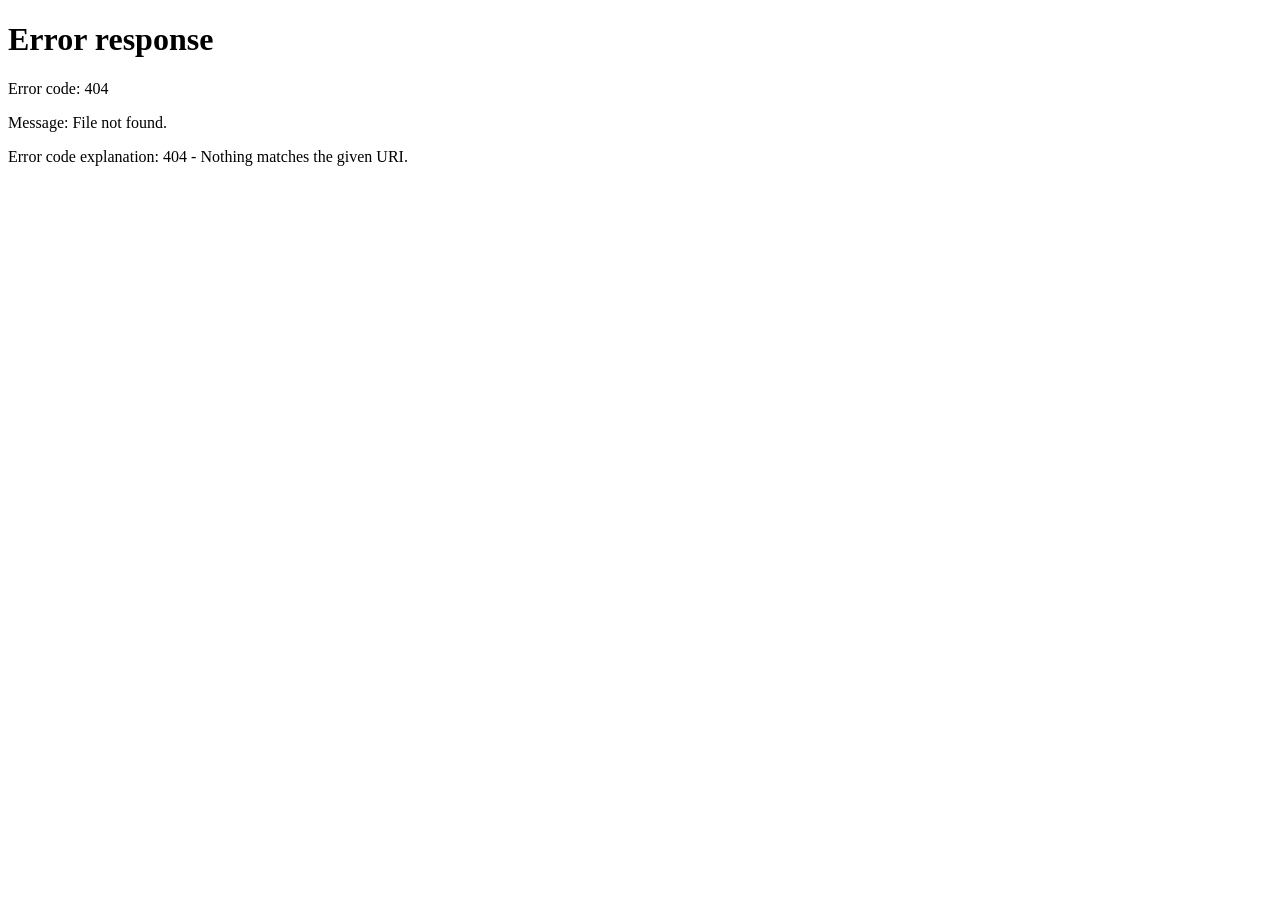
==== commit 160dff85: "Update" ====
--- a/purchases/suppliers/index.html
+++ b/purchases/suppliers/index.html
@@ -1,15 +1,11 @@
-<!DOCTYPE html><html lang="ar" dir="rtl"><head>
-  <meta charset="utf-8">
-  <title>ERP</title>
-  <base href="/ERP-System/">
-  <meta name="viewport" content="width=device-width, initial-scale=1">
-  <link rel="icon" type="image/x-icon" href="favicon.ico">
-<link rel="preload" as="font" crossorigin="anonymous" href="/media/primeicons-S6ICFECY.eot?#iefix"><style>@charset "UTF-8";:root{--bs-blue:#0d6efd;--bs-indigo:#6610f2;--bs-purple:#6f42c1;--bs-pink:#d63384;--bs-red:#dc3545;--bs-orange:#fd7e14;--bs-yellow:#ffc107;--bs-green:#198754;--bs-teal:#20c997;--bs-cyan:#0dcaf0;--bs-black:#000;--bs-white:#fff;--bs-gray:#6c757d;--bs-gray-dark:#343a40;--bs-gray-100:#f8f9fa;--bs-gray-200:#e9ecef;--bs-gray-300:#dee2e6;--bs-gray-400:#ced4da;--bs-gray-500:#adb5bd;--bs-gray-600:#6c757d;--bs-gray-700:#495057;--bs-gray-800:#343a40;--bs-gray-900:#212529;--bs-primary:#0d6efd;--bs-secondary:#6c757d;--bs-success:#198754;--bs-info:#0dcaf0;--bs-warning:#ffc107;--bs-danger:#dc3545;--bs-light:#f8f9fa;--bs-dark:#212529;--bs-primary-rgb:13,110,253;--bs-secondary-rgb:108,117,125;--bs-success-rgb:25,135,84;--bs-info-rgb:13,202,240;--bs-warning-rgb:255,193,7;--bs-danger-rgb:220,53,69;--bs-light-rgb:248,249,250;--bs-dark-rgb:33,37,41;--bs-primary-text-emphasis:#052c65;--bs-secondary-text-emphasis:#2b2f32;--bs-success-text-emphasis:#0a3622;--bs-info-text-emphasis:#055160;--bs-warning-text-emphasis:#664d03;--bs-danger-text-emphasis:#58151c;--bs-light-text-emphasis:#495057;--bs-dark-text-emphasis:#495057;--bs-primary-bg-subtle:#cfe2ff;--bs-secondary-bg-subtle:#e2e3e5;--bs-success-bg-subtle:#d1e7dd;--bs-info-bg-subtle:#cff4fc;--bs-warning-bg-subtle:#fff3cd;--bs-danger-bg-subtle:#f8d7da;--bs-light-bg-subtle:#fcfcfd;--bs-dark-bg-subtle:#ced4da;--bs-primary-border-subtle:#9ec5fe;--bs-secondary-border-subtle:#c4c8cb;--bs-success-border-subtle:#a3cfbb;--bs-info-border-subtle:#9eeaf9;--bs-warning-border-subtle:#ffe69c;--bs-danger-border-subtle:#f1aeb5;--bs-light-border-subtle:#e9ecef;--bs-dark-border-subtle:#adb5bd;--bs-white-rgb:255,255,255;--bs-black-rgb:0,0,0;--bs-font-sans-serif:system-ui,-apple-system,"Segoe UI",Roboto,"Helvetica Neue","Noto Sans","Liberation Sans",Arial,sans-serif,"Apple Color Emoji","Segoe UI Emoji","Segoe UI Symbol","Noto Color Emoji";--bs-font-monospace:SFMono-Regular,Menlo,Monaco,Consolas,"Liberation Mono","Courier New",monospace;--bs-gradient:linear-gradient(180deg, rgba(255, 255, 255, .15), rgba(255, 255, 255, 0));--bs-body-font-family:var(--bs-font-sans-serif);--bs-body-font-size:1rem;--bs-body-font-weight:400;--bs-body-line-height:1.5;--bs-body-color:#212529;--bs-body-color-rgb:33,37,41;--bs-body-bg:#fff;--bs-body-bg-rgb:255,255,255;--bs-emphasis-color:#000;--bs-emphasis-color-rgb:0,0,0;--bs-secondary-color:rgba(33, 37, 41, .75);--bs-secondary-color-rgb:33,37,41;--bs-secondary-bg:#e9ecef;--bs-secondary-bg-rgb:233,236,239;--bs-tertiary-color:rgba(33, 37, 41, .5);--bs-tertiary-color-rgb:33,37,41;--bs-tertiary-bg:#f8f9fa;--bs-tertiary-bg-rgb:248,249,250;--bs-heading-color:inherit;--bs-link-color:#0d6efd;--bs-link-color-rgb:13,110,253;--bs-link-decoration:underline;--bs-link-hover-color:#0a58ca;--bs-link-hover-color-rgb:10,88,202;--bs-code-color:#d63384;--bs-highlight-color:#212529;--bs-highlight-bg:#fff3cd;--bs-border-width:1px;--bs-border-style:solid;--bs-border-color:#dee2e6;--bs-border-color-translucent:rgba(0, 0, 0, .175);--bs-border-radius:.375rem;--bs-border-radius-sm:.25rem;--bs-border-radius-lg:.5rem;--bs-border-radius-xl:1rem;--bs-border-radius-xxl:2rem;--bs-border-radius-2xl:var(--bs-border-radius-xxl);--bs-border-radius-pill:50rem;--bs-box-shadow:0 .5rem 1rem rgba(0, 0, 0, .15);--bs-box-shadow-sm:0 .125rem .25rem rgba(0, 0, 0, .075);--bs-box-shadow-lg:0 1rem 3rem rgba(0, 0, 0, .175);--bs-box-shadow-inset:inset 0 1px 2px rgba(0, 0, 0, .075);--bs-focus-ring-width:.25rem;--bs-focus-ring-opacity:.25;--bs-focus-ring-color:rgba(13, 110, 253, .25);--bs-form-valid-color:#198754;--bs-form-valid-border-color:#198754;--bs-form-invalid-color:#dc3545;--bs-form-invalid-border-color:#dc3545}*,:after,:before{box-sizing:border-box}@media(prefers-reduced-motion:no-preference){:root{scroll-behavior:smooth}}body{margin:0;font-family:var(--bs-body-font-family);font-size:var(--bs-body-font-size);font-weight:var(--bs-body-font-weight);line-height:var(--bs-body-line-height);color:var(--bs-body-color);text-align:var(--bs-body-text-align);background-color:var(--bs-body-bg);-webkit-text-size-adjust:100%;-webkit-tap-highlight-color:transparent}h1{margin-top:0;margin-bottom:.5rem;font-weight:500;line-height:1.2;color:var(--bs-heading-color)}h1{font-size:calc(1.375rem + 1.5vw)}@media(min-width:1200px){h1{font-size:2.5rem}}strong{font-weight:bolder}small{font-size:.875em}a{color:rgba(var(--bs-link-color-rgb),var(--bs-link-opacity,1));text-decoration:underline}a:hover{--bs-link-color-rgb:var(--bs-link-hover-color-rgb)}a:not([href]):not([class]),a:not([href]):not([class]):hover{color:inherit;text-decoration:none}svg{vertical-align:middle}table{caption-side:bottom;border-collapse:collapse}th{text-align:inherit;text-align:-webkit-match-parent}tbody,td,th,thead,tr{border-color:inherit;border-style:solid;border-width:0}button{border-radius:0}button:focus:not(:focus-visible){outline:0}button,input{margin:0;font-family:inherit;font-size:inherit;line-height:inherit}button{text-transform:none}[role=button]{cursor:pointer}[type=button],button{-webkit-appearance:button}[type=button]:not(:disabled),button:not(:disabled){cursor:pointer}:root{--bs-breakpoint-xs:0;--bs-breakpoint-sm:576px;--bs-breakpoint-md:768px;--bs-breakpoint-lg:992px;--bs-breakpoint-xl:1200px;--bs-breakpoint-xxl:1400px}.form-control{display:block;width:100%;padding:.375rem .75rem;font-size:1rem;font-weight:400;line-height:1.5;color:var(--bs-body-color);-webkit-appearance:none;-moz-appearance:none;appearance:none;background-color:var(--bs-body-bg);background-clip:padding-box;border:var(--bs-border-width) solid var(--bs-border-color);border-radius:var(--bs-border-radius);transition:border-color .15s ease-in-out,box-shadow .15s ease-in-out}@media(prefers-reduced-motion:reduce){.form-control{transition:none}}.form-control:focus{color:var(--bs-body-color);background-color:var(--bs-body-bg);border-color:#86b7fe;outline:0;box-shadow:0 0 0 .25rem #0d6efd40}.form-control::-webkit-date-and-time-value{min-width:85px;height:1.5em;margin:0}.form-control::-webkit-datetime-edit{display:block;padding:0}.form-control::placeholder{color:var(--bs-secondary-color);opacity:1}.form-control:disabled{background-color:var(--bs-secondary-bg);opacity:1}.form-control::-webkit-file-upload-button{padding:.375rem .75rem;margin:-.375rem -.75rem;-webkit-margin-end:.75rem;margin-inline-end:.75rem;color:var(--bs-body-color);background-color:var(--bs-tertiary-bg);pointer-events:none;border-color:inherit;border-style:solid;border-width:0;border-inline-end-width:var(--bs-border-width);border-radius:0;-webkit-transition:color .15s ease-in-out,background-color .15s ease-in-out,border-color .15s ease-in-out,box-shadow .15s ease-in-out;transition:color .15s ease-in-out,background-color .15s ease-in-out,border-color .15s ease-in-out,box-shadow .15s ease-in-out}.form-control::file-selector-button{padding:.375rem .75rem;margin:-.375rem -.75rem;-webkit-margin-end:.75rem;margin-inline-end:.75rem;color:var(--bs-body-color);background-color:var(--bs-tertiary-bg);pointer-events:none;border-color:inherit;border-style:solid;border-width:0;border-inline-end-width:var(--bs-border-width);border-radius:0;transition:color .15s ease-in-out,background-color .15s ease-in-out,border-color .15s ease-in-out,box-shadow .15s ease-in-out}@media(prefers-reduced-motion:reduce){.form-control::-webkit-file-upload-button{-webkit-transition:none;transition:none}.form-control::file-selector-button{transition:none}}.form-control:hover:not(:disabled):not([readonly])::-webkit-file-upload-button{background-color:var(--bs-secondary-bg)}.form-control:hover:not(:disabled):not([readonly])::file-selector-button{background-color:var(--bs-secondary-bg)}.navbar-brand{padding-top:var(--bs-navbar-brand-padding-y);padding-bottom:var(--bs-navbar-brand-padding-y);margin-right:var(--bs-navbar-brand-margin-end);font-size:var(--bs-navbar-brand-font-size);color:var(--bs-navbar-brand-color);text-decoration:none;white-space:nowrap}.navbar-brand:focus,.navbar-brand:hover{color:var(--bs-navbar-brand-hover-color)}:root{--bs-btn-close-filter: }:root{--bs-carousel-indicator-active-bg:#fff;--bs-carousel-caption-color:#fff;--bs-carousel-control-icon-filter: }.d-flex{display:flex!important}.justify-content-center{justify-content:center!important}.align-items-center{align-items:center!important}.mx-1{margin-right:.25rem!important;margin-left:.25rem!important}.my-2{margin-top:.5rem!important;margin-bottom:.5rem!important}.px-1{padding-right:.25rem!important;padding-left:.25rem!important}.px-2{padding-right:.5rem!important;padding-left:.5rem!important}.px-4{padding-right:1.5rem!important;padding-left:1.5rem!important}.py-1{padding-top:.25rem!important;padding-bottom:.25rem!important}.text-center{text-align:center!important}@font-face{font-family:primeicons;font-display:block;src:url("/media/primeicons-S6ICFECY.eot");src:url("/media/primeicons-S6ICFECY.eot?#iefix") format("embedded-opentype"),url("/media/primeicons-VZW3FIZ4.woff2") format("woff2"),url("/media/primeicons-BLVYOSRV.woff") format("woff"),url("/media/primeicons-L2UYGGP6.ttf") format("truetype"),url("/media/primeicons-EYFNKNMP.svg?#primeicons") format("svg");font-weight:400;font-style:normal}.pi{font-family:primeicons;speak:none;font-style:normal;font-weight:400;font-variant:normal;text-transform:none;line-height:1;display:inline-block;-webkit-font-smoothing:antialiased;-moz-osx-font-smoothing:grayscale}.pi:before{--webkit-backface-visibility:hidden;backface-visibility:hidden}.pi-angle-right:before{content:"\e90d"}.pi-apple:before{content:"\e90f"}.pi-bars:before{content:"\e929"}.pi-bell:before{content:"\e92b"}.pi-box:before{content:"\e934"}.pi-calculator:before{content:"\e939"}.pi-chart-bar:before{content:"\e949"}.pi-chart-line:before{content:"\e94a"}.pi-chevron-down:before{content:"\e954"}.pi-cog:before{content:"\e962"}.pi-file-excel:before{content:"\e98a"}.pi-filter-slash:before{content:"\e993"}.pi-plus:before{content:"\e9eb"}.pi-save:before{content:"\e9fa"}.pi-search:before{content:"\e9fd"}.pi-shopping-bag:before{content:"\ea03"}.pi-shopping-cart:before{content:"\ea04"}.pi-sliders-h:before{content:"\ea0c"}.pi-sync:before{content:"\ea35"}.pi-thumbtack:before{content:"\ea42"}.pi-trash:before{content:"\ea47"}.pi-truck:before{content:"\ea49"}.pi-users:before{content:"\ea55"}.pi-window-maximize:before{content:"\ea62"}@layer properties;@layer theme,base,components,utilities;@layer theme{:root{--font-sans:-apple-system, BlinkMacSystemFont, "Segoe UI", Roboto, "Helvetica Neue", "Noto Sans", Arial, sans-serif, "Apple Color Emoji", "Segoe UI Emoji", "Segoe UI Symbol", "Noto Color Emoji";--font-mono:ui-monospace, SFMono-Regular, Menlo, Monaco, Consolas, "Liberation Mono", "Courier New", monospace;--color-black:#000;--spacing:.25rem;--font-weight-medium:500;--font-weight-bold:700;--default-font-family:var(--font-sans);--default-mono-font-family:var(--font-mono)}}@layer base{*,:after,:before{box-sizing:border-box;margin:0;padding:0;border:0 solid}html{line-height:1.5;-webkit-text-size-adjust:100%;tab-size:4;font-family:var(--default-font-family, -apple-system, BlinkMacSystemFont, "Segoe UI", Roboto, "Helvetica Neue", "Noto Sans", Arial, sans-serif, "Apple Color Emoji", "Segoe UI Emoji", "Segoe UI Symbol", "Noto Color Emoji");font-feature-settings:var(--default-font-feature-settings, normal);font-variation-settings:var(--default-font-variation-settings, normal);-webkit-tap-highlight-color:transparent}h1{font-size:inherit;font-weight:inherit}a{color:inherit;-webkit-text-decoration:inherit;text-decoration:inherit}strong{font-weight:bolder}small{font-size:80%}table{text-indent:0;border-color:inherit;border-collapse:collapse}svg{display:block;vertical-align:middle}button,input{font:inherit;font-feature-settings:inherit;font-variation-settings:inherit;letter-spacing:inherit;color:inherit;border-radius:0;background-color:transparent;opacity:1}button,input:where([type=button],[type=reset],[type=submit]){appearance:button}}@layer utilities{.mx-1{margin-inline:var(--spacing)}.my-2{margin-block:calc(var(--spacing) * 2)}.ml-auto{margin-left:auto}.flex{display:flex}.px-1{padding-inline:var(--spacing)}.px-2{padding-inline:calc(var(--spacing) * 2)}.px-4{padding-inline:calc(var(--spacing) * 4)}.py-1{padding-block:var(--spacing)}.text-center{text-align:center}.font-bold{--tw-font-weight:var(--font-weight-bold);font-weight:var(--font-weight-bold)}}:root{--app-bg:#0a0e1a;--app-bg-secondary:#0f1524;--app-surface:#121827;--app-surface-2:#1c2535;--app-surface-hover:#222e40;--app-border:#263449;--app-border-hover:#3c8fc3;--app-primary:#2496e8;--app-primary-hover:#3caef5;--app-primary-dark:#1269a8;--app-cyan:#22d3ee;--app-cyan-dark:#0891b2;--app-purple:#9b5de5;--app-purple-light:#c084fc;--app-success:#20c997;--app-warning:#f59e0b;--app-danger:#f4776c;--app-info:#38bdf8;--app-text:#e5e7eb;--app-text-secondary:#9ca3af;--app-text-muted:#64748b;--glow-blue:rgba(36, 150, 232, .25);--glow-cyan:rgba(34, 211, 238, .2);--glow-purple:rgba(155, 93, 229, .2);--app-radius:8px;--app-radius-lg:10px;--app-transition:.18s ease}html,body{margin:0;padding:0;width:100%;min-height:100%;background:radial-gradient(circle at 20% 10%,rgba(36,150,232,.07),transparent 35%),radial-gradient(circle at 80% 20%,rgba(155,93,229,.05),transparent 30%),var(--app-bg);color:var(--app-text);font-family:Inter,Segoe UI,Roboto,Arial,sans-serif}.p-button{border-radius:7px!important;transition:background var(--app-transition),border-color var(--app-transition),box-shadow var(--app-transition),transform var(--app-transition)!important}.p-button:not(.p-button-text):not(.p-button-outlined){background:linear-gradient(135deg,var(--app-primary),#1675bd)!important;border-color:var(--app-primary)!important;box-shadow:0 0 12px #2496e826}.p-button:not(.p-button-text):not(.p-button-outlined):hover{background:linear-gradient(135deg,var(--app-primary-hover),var(--app-primary))!important;box-shadow:0 0 18px #2496e84d}.p-select{min-height:38px;background:linear-gradient(180deg,#121827f5,#0f1524f5)!important;border:1px solid var(--app-border)!important;border-radius:var(--app-radius)!important;color:var(--app-text)!important;box-shadow:inset 0 1px #ffffff06;transition:border-color var(--app-transition),box-shadow var(--app-transition),background var(--app-transition);cursor:pointer}.p-select-label{display:flex!important;align-items:center;min-height:36px;padding:0 11px!important;color:var(--app-text)!important;font-size:13px!important;font-weight:500;line-height:1;white-space:nowrap}.p-select-dropdown{width:34px!important;color:var(--app-text-muted)!important;transition:color var(--app-transition),transform var(--app-transition)}.p-select:hover .p-select-dropdown{color:var(--app-primary)!important}.p-select:hover{border-color:var(--app-border-hover)!important;background:linear-gradient(180deg,#1c2535fa,#0f1524fa)!important}.p-datatable{background:var(--app-surface);color:var(--app-text)}.p-datatable .p-datatable-thead>tr>th{background:var(--app-bg-secondary);color:var(--app-text-secondary);border-color:var(--app-border);font-size:12px;font-weight:600;text-transform:uppercase;letter-spacing:.3px}.p-datatable .p-datatable-tbody>tr{background:var(--app-surface);color:var(--app-text);transition:background .15s ease}.p-datatable .p-datatable-tbody>tr>td{border-color:#263449b3}.p-datatable .p-datatable-tbody>tr:hover{background:var(--app-surface-2)}html{font-size:16px}body{font-size:16px;line-height:1.5}button,input{font-family:inherit;font-size:16px}.p-select,.p-select-label,.p-button{font-size:16px!important}.p-datatable .p-datatable-thead>tr>th{font-size:16px!important}.p-datatable .p-datatable-tbody>tr>td{font-size:16px!important}.p-paginator{background-color:var(--app-bg-secondary)!important;color:#fff!important;border:none!important}small{font-size:14px}@property --tw-border-style{syntax:"*";inherits:false;initial-value:solid;};@property --tw-font-weight{syntax:"*";inherits:false;};@property --tw-shadow{syntax:"*";inherits:false;initial-value:0 0 #0000;};@property --tw-shadow-color{syntax:"*";inherits:false;};@property --tw-shadow-alpha{syntax:"<percentage>";inherits:false;initial-value:100%;};@property --tw-inset-shadow{syntax:"*";inherits:false;initial-value:0 0 #0000;};@property --tw-inset-shadow-color{syntax:"*";inherits:false;};@property --tw-inset-shadow-alpha{syntax:"<percentage>";inherits:false;initial-value:100%;};@property --tw-ring-color{syntax:"*";inherits:false;};@property --tw-ring-shadow{syntax:"*";inherits:false;initial-value:0 0 #0000;};@property --tw-inset-ring-color{syntax:"*";inherits:false;};@property --tw-inset-ring-shadow{syntax:"*";inherits:false;initial-value:0 0 #0000;};@property --tw-ring-inset{syntax:"*";inherits:false;};@property --tw-ring-offset-width{syntax:"<length>";inherits:false;initial-value:0px;};@property --tw-ring-offset-color{syntax:"*";inherits:false;initial-value:#fff;};@property --tw-ring-offset-shadow{syntax:"*";inherits:false;initial-value:0 0 #0000;};@property --tw-blur{syntax:"*";inherits:false;};@property --tw-brightness{syntax:"*";inherits:false;};@property --tw-contrast{syntax:"*";inherits:false;};@property --tw-grayscale{syntax:"*";inherits:false;};@property --tw-hue-rotate{syntax:"*";inherits:false;};@property --tw-invert{syntax:"*";inherits:false;};@property --tw-opacity{syntax:"*";inherits:false;};@property --tw-saturate{syntax:"*";inherits:false;};@property --tw-sepia{syntax:"*";inherits:false;};@property --tw-drop-shadow{syntax:"*";inherits:false;};@property --tw-drop-shadow-color{syntax:"*";inherits:false;};@property --tw-drop-shadow-alpha{syntax:"<percentage>";inherits:false;initial-value:100%;};@property --tw-drop-shadow-size{syntax:"*";inherits:false;};@layer properties{@supports ((-webkit-hyphens: none) and (not (margin-trim: block))) or ((-moz-orient: inline) and (not (color:rgb(from red r g b)))){*,:before,:after{--tw-border-style:solid;--tw-font-weight:initial;--tw-shadow:0 0 #0000;--tw-shadow-color:initial;--tw-shadow-alpha:100%;--tw-inset-shadow:0 0 #0000;--tw-inset-shadow-color:initial;--tw-inset-shadow-alpha:100%;--tw-ring-color:initial;--tw-ring-shadow:0 0 #0000;--tw-inset-ring-color:initial;--tw-inset-ring-shadow:0 0 #0000;--tw-ring-inset:initial;--tw-ring-offset-width:0px;--tw-ring-offset-color:#fff;--tw-ring-offset-shadow:0 0 #0000;--tw-blur:initial;--tw-brightness:initial;--tw-contrast:initial;--tw-grayscale:initial;--tw-hue-rotate:initial;--tw-invert:initial;--tw-opacity:initial;--tw-saturate:initial;--tw-sepia:initial;--tw-drop-shadow:initial;--tw-drop-shadow-color:initial;--tw-drop-shadow-alpha:100%;--tw-drop-shadow-size:initial}}}</style><link rel="stylesheet" href="styles-NWHXBIV4.css" media="print" data-beasties-media="all"><noscript><link rel="stylesheet" href="styles-NWHXBIV4.css"></noscript><style ng-app-id="ng">[_nghost-ng-c2434165944]{display:block;width:100%;height:100vh}.app-layout[_ngcontent-ng-c2434165944]{width:100%;height:100vh;display:flex;overflow:hidden;background:#080c17}.app-main[_ngcontent-ng-c2434165944]{flex:1;min-width:0;height:100vh;display:flex;flex-direction:column;overflow:hidden}.app-content[_ngcontent-ng-c2434165944]{flex:1;min-height:0;overflow:auto;padding:20px;background:radial-gradient(circle at 20% 10%,rgba(56,189,248,.035),transparent 35%),#080c17}</style><style ng-app-id="ng">@charset "UTF-8";[_nghost-ng-c3006796442]{display:block;height:100%}.app-sidebar[_ngcontent-ng-c3006796442]{width:270px;height:100vh;display:flex;flex-direction:column;background:linear-gradient(180deg,#0b1020,#0a0f1c 55%,#080c17);color:#d9e2f2;border-right:1px solid rgba(255,255,255,.07);box-shadow:10px 0 40px #0000002e;position:relative;overflow:hidden;z-index:100;transition:width .22s cubic-bezier(.4,0,.2,1)}.app-sidebar[dir=rtl][_ngcontent-ng-c3006796442]{border-right:none;border-left:1px solid rgba(255,255,255,.07);box-shadow:-10px 0 40px #0000002e}.sidebar-collapsed[_ngcontent-ng-c3006796442]{width:78px}.sidebar-brand[_ngcontent-ng-c3006796442]{height:64px;min-height:64px;display:flex;align-items:center;gap:10px;padding:0 14px;border-bottom:1px solid rgba(255,255,255,.06);position:relative}.sidebar-logo[_ngcontent-ng-c3006796442]{width:34px;height:34px;min-width:34px;display:flex;align-items:center;justify-content:center;gap:3px;border-radius:8px;background:linear-gradient(135deg,#22d3ee2e,#6366f12e);border:1px solid rgba(56,189,248,.25);box-shadow:0 0 20px #22d3ee14;flex-shrink:0}.sidebar-logo[_ngcontent-ng-c3006796442]   span[_ngcontent-ng-c3006796442]{width:3px;border-radius:4px;background:#38bdf8;box-shadow:0 0 8px #38bdf8b3}.sidebar-logo[_ngcontent-ng-c3006796442]   span[_ngcontent-ng-c3006796442]:nth-child(1){height:10px}.sidebar-logo[_ngcontent-ng-c3006796442]   span[_ngcontent-ng-c3006796442]:nth-child(2){height:18px}.sidebar-logo[_ngcontent-ng-c3006796442]   span[_ngcontent-ng-c3006796442]:nth-child(3){height:14px}.sidebar-brand-info[_ngcontent-ng-c3006796442]{min-width:0;display:flex;flex-direction:column;overflow:hidden;transition:opacity .15s ease,transform .18s ease}.sidebar-brand-info[_ngcontent-ng-c3006796442]   strong[_ngcontent-ng-c3006796442]{font-size:16px;line-height:1;letter-spacing:1.5px;color:#f1f5f9;white-space:nowrap}.sidebar-brand-info[_ngcontent-ng-c3006796442]   span[_ngcontent-ng-c3006796442]{margin-top:4px;font-size:9px;color:#64748b;white-space:nowrap}.sidebar-collapse-button[_ngcontent-ng-c3006796442]{width:28px;height:28px;margin-inline-start:auto;flex-shrink:0;display:flex;align-items:center;justify-content:center;border:0;border-radius:7px;background:#ffffff0b;color:#64748b;cursor:pointer;transition:background .16s ease,color .16s ease,opacity .16s ease}.sidebar-collapse-button[_ngcontent-ng-c3006796442]:hover{color:#38bdf8;background:#38bdf81a}.sidebar-collapsed[_ngcontent-ng-c3006796442]   .sidebar-collapse-button[_ngcontent-ng-c3006796442]{position:absolute;inset-inline-end:7px;top:18px;opacity:0;z-index:10}.sidebar-collapsed[_ngcontent-ng-c3006796442]:hover   .sidebar-collapse-button[_ngcontent-ng-c3006796442]{opacity:1}.sidebar-navigation[_ngcontent-ng-c3006796442]{flex:1;min-height:0;overflow-y:auto;overflow-x:hidden;padding:14px 10px}.sidebar-navigation[_ngcontent-ng-c3006796442]::-webkit-scrollbar{width:4px}.sidebar-navigation[_ngcontent-ng-c3006796442]::-webkit-scrollbar-thumb{background:#94a3b826;border-radius:10px}.sidebar-group[_ngcontent-ng-c3006796442]{margin-bottom:14px}.sidebar-section-title[_ngcontent-ng-c3006796442]{padding:0 12px;margin-bottom:6px;font-size:9px;font-weight:700;letter-spacing:1.5px;color:#475569;white-space:nowrap;transition:opacity .15s ease,transform .18s ease}.sidebar-item[_ngcontent-ng-c3006796442]{min-height:42px;display:flex;align-items:center;gap:11px;padding:0 12px;margin:3px 0;border-radius:9px;text-decoration:none;color:#8b9bb3;position:relative;cursor:pointer;transition:color .16s ease,background .16s ease}.sidebar-item[_ngcontent-ng-c3006796442]:hover{color:#e2e8f0;background:#ffffff0b}.sidebar-item-icon[_ngcontent-ng-c3006796442]{width:22px;height:22px;min-width:22px;display:flex;align-items:center;justify-content:center;font-size:15px;flex-shrink:0}.sidebar-item-label[_ngcontent-ng-c3006796442]{font-size:16px;font-weight:500;white-space:nowrap;overflow:hidden;transition:opacity .15s ease,transform .18s ease}.sidebar-item.active[_ngcontent-ng-c3006796442]{color:#f8fafc;background:linear-gradient(90deg,#22d3ee21,#6366f114);border:1px solid rgba(56,189,248,.12)}.sidebar-item.active[_ngcontent-ng-c3006796442]:before{content:"";position:absolute;inset-inline-start:0;top:7px;bottom:7px;width:3px;border-radius:0 4px 4px 0;background:#38bdf8;box-shadow:0 0 12px #38bdf8bf}.app-sidebar[dir=rtl][_ngcontent-ng-c3006796442]   .sidebar-item.active[_ngcontent-ng-c3006796442]:before{border-radius:4px 0 0 4px}.sidebar-collapsed[_ngcontent-ng-c3006796442]   .sidebar-item[title][_ngcontent-ng-c3006796442], .sidebar-collapsed[_ngcontent-ng-c3006796442]   .module-header[title][_ngcontent-ng-c3006796442]{position:relative}.sidebar-collapsed[_ngcontent-ng-c3006796442]   .sidebar-item[title][_ngcontent-ng-c3006796442]:hover:after, .sidebar-collapsed[_ngcontent-ng-c3006796442]   .module-header[title][_ngcontent-ng-c3006796442]:hover:after{content:attr(title);position:fixed;z-index:9999;padding:7px 11px;border-radius:7px;background:#182235;border:1px solid rgba(56,189,248,.18);color:#e2e8f0;font-size:12px;white-space:nowrap;pointer-events:none;box-shadow:0 8px 25px #0000004d;animation:_ngcontent-ng-c3006796442_tooltipShow .15s ease forwards}.app-sidebar[_ngcontent-ng-c3006796442]:not([dir=rtl])   .sidebar-collapsed[_ngcontent-ng-c3006796442]   .sidebar-item[title][_ngcontent-ng-c3006796442]:hover:after, .app-sidebar[_ngcontent-ng-c3006796442]:not([dir=rtl])   .sidebar-collapsed[_ngcontent-ng-c3006796442]   .module-header[title][_ngcontent-ng-c3006796442]:hover:after{inset-inline-start:88px}.app-sidebar[dir=rtl][_ngcontent-ng-c3006796442]   .sidebar-collapsed[_ngcontent-ng-c3006796442]   .sidebar-item[title][_ngcontent-ng-c3006796442]:hover:after, .app-sidebar[dir=rtl][_ngcontent-ng-c3006796442]   .sidebar-collapsed[_ngcontent-ng-c3006796442]   .module-header[title][_ngcontent-ng-c3006796442]:hover:after{inset-inline-end:88px}@keyframes _ngcontent-ng-c3006796442_tooltipShow{0%{opacity:0;transform:translateY(3px)}to{opacity:1;transform:translateY(0)}}.sidebar-modules[_ngcontent-ng-c3006796442]{display:flex;flex-direction:column;gap:4px}.sidebar-module[_ngcontent-ng-c3006796442]{overflow:hidden;border-radius:10px;transition:background .18s ease}.sidebar-module.module-expanded[_ngcontent-ng-c3006796442]{background:#ffffff05}.module-header[_ngcontent-ng-c3006796442]{width:100%;min-height:46px;display:flex;align-items:center;gap:12px;padding:0 12px;border:0;border-radius:9px;background:transparent;color:#8b9bb3;cursor:pointer;font-family:inherit;text-align:start;position:relative;transition:color .16s ease,background .16s ease,border-color .16s ease}.module-header[_ngcontent-ng-c3006796442]:hover{color:#e2e8f0;background:#ffffff0b}.module-icon[_ngcontent-ng-c3006796442]{width:22px;height:22px;min-width:22px;display:flex;align-items:center;justify-content:center;font-size:15px;color:#38bdf8;flex-shrink:0;transition:transform .22s ease,color .16s ease}.module-label[_ngcontent-ng-c3006796442]{flex:1;min-width:0;overflow:hidden;font-size:15px;font-weight:600;white-space:nowrap;text-overflow:ellipsis;transition:opacity .15s ease,transform .18s ease}.module-arrow[_ngcontent-ng-c3006796442]{margin-inline-start:auto;font-size:10px;color:#64748b;flex-shrink:0;transition:transform .22s ease,color .16s ease}.sidebar-module.module-expanded[_ngcontent-ng-c3006796442]   .module-header[_ngcontent-ng-c3006796442]{color:#e2e8f0;background:#38bdf80e}.sidebar-module.module-expanded[_ngcontent-ng-c3006796442]   .module-icon[_ngcontent-ng-c3006796442]{color:#38bdf8;transform:scale(1.08);text-shadow:0 0 12px rgba(56,189,248,.45)}.sidebar-module.module-expanded[_ngcontent-ng-c3006796442]   .module-arrow[_ngcontent-ng-c3006796442]{color:#38bdf8;transform:rotate(180deg)}.module-children[_ngcontent-ng-c3006796442]{display:grid;grid-template-rows:0fr;opacity:0;transition:grid-template-rows .28s ease,opacity .18s ease}.module-children-inner[_ngcontent-ng-c3006796442]{min-height:0;overflow:hidden}.module-children.children-open[_ngcontent-ng-c3006796442]{grid-template-rows:1fr;opacity:1}.module-children-inner[_ngcontent-ng-c3006796442]{margin-inline-start:18px;padding-inline-start:13px;padding-bottom:5px;border-inline-start:1px solid rgba(56,189,248,.12)}.module-child[_ngcontent-ng-c3006796442]{min-height:40px;display:flex;align-items:center;gap:11px;margin:2px 7px;padding:0 10px;border-radius:8px;text-decoration:none;color:#718096;position:relative;overflow:hidden;transition:color .16s ease,background .16s ease,transform .16s ease}.module-child[_ngcontent-ng-c3006796442]:hover{color:#cbd5e1;background:#ffffff09;transform:translate(2px)}.app-sidebar[dir=rtl][_ngcontent-ng-c3006796442]   .module-child[_ngcontent-ng-c3006796442]:hover{transform:translate(-2px)}.child-icon[_ngcontent-ng-c3006796442]{width:20px;height:20px;min-width:20px;display:flex;align-items:center;justify-content:center;font-size:13px;color:#64748b;flex-shrink:0;transition:color .16s ease,transform .16s ease}.module-child[_ngcontent-ng-c3006796442]:hover   .child-icon[_ngcontent-ng-c3006796442]{color:#38bdf8;transform:scale(1.08)}.child-label[_ngcontent-ng-c3006796442]{min-width:0;overflow:hidden;font-size:13px;font-weight:500;white-space:nowrap;text-overflow:ellipsis}.module-child.active[_ngcontent-ng-c3006796442]{color:#e2e8f0;background:#38bdf813}.module-child.active[_ngcontent-ng-c3006796442]:before{content:"";position:absolute;inset-inline-start:0;top:8px;bottom:8px;width:2px;border-radius:4px;background:#38bdf8;box-shadow:0 0 8px #38bdf8b3}.module-child.active[_ngcontent-ng-c3006796442]   .child-icon[_ngcontent-ng-c3006796442]{color:#38bdf8}.sidebar-collapsed[_ngcontent-ng-c3006796442]   .sidebar-brand[_ngcontent-ng-c3006796442]{justify-content:center;padding:0 8px}.sidebar-collapsed[_ngcontent-ng-c3006796442]   .sidebar-logo[_ngcontent-ng-c3006796442]{margin:0}.sidebar-collapsed[_ngcontent-ng-c3006796442]   .sidebar-brand-info[_ngcontent-ng-c3006796442], .sidebar-collapsed[_ngcontent-ng-c3006796442]   .sidebar-item-label[_ngcontent-ng-c3006796442], .sidebar-collapsed[_ngcontent-ng-c3006796442]   .module-label[_ngcontent-ng-c3006796442], .sidebar-collapsed[_ngcontent-ng-c3006796442]   .module-arrow[_ngcontent-ng-c3006796442], .sidebar-collapsed[_ngcontent-ng-c3006796442]   .sidebar-section-title[_ngcontent-ng-c3006796442], .sidebar-collapsed[_ngcontent-ng-c3006796442]   .system-status[_ngcontent-ng-c3006796442]{opacity:0;pointer-events:none}.app-sidebar[_ngcontent-ng-c3006796442]:not([dir=rtl])   .sidebar-collapsed[_ngcontent-ng-c3006796442]   .sidebar-brand-info[_ngcontent-ng-c3006796442], .app-sidebar[_ngcontent-ng-c3006796442]:not([dir=rtl])   .sidebar-collapsed[_ngcontent-ng-c3006796442]   .sidebar-item-label[_ngcontent-ng-c3006796442], .app-sidebar[_ngcontent-ng-c3006796442]:not([dir=rtl])   .sidebar-collapsed[_ngcontent-ng-c3006796442]   .module-label[_ngcontent-ng-c3006796442], .app-sidebar[_ngcontent-ng-c3006796442]:not([dir=rtl])   .sidebar-collapsed[_ngcontent-ng-c3006796442]   .module-arrow[_ngcontent-ng-c3006796442], .app-sidebar[_ngcontent-ng-c3006796442]:not([dir=rtl])   .sidebar-collapsed[_ngcontent-ng-c3006796442]   .sidebar-section-title[_ngcontent-ng-c3006796442], .app-sidebar[_ngcontent-ng-c3006796442]:not([dir=rtl])   .sidebar-collapsed[_ngcontent-ng-c3006796442]   .system-status[_ngcontent-ng-c3006796442]{transform:translate(-8px)}.app-sidebar[dir=rtl][_ngcontent-ng-c3006796442]   .sidebar-collapsed[_ngcontent-ng-c3006796442]   .sidebar-brand-info[_ngcontent-ng-c3006796442], .app-sidebar[dir=rtl][_ngcontent-ng-c3006796442]   .sidebar-collapsed[_ngcontent-ng-c3006796442]   .sidebar-item-label[_ngcontent-ng-c3006796442], .app-sidebar[dir=rtl][_ngcontent-ng-c3006796442]   .sidebar-collapsed[_ngcontent-ng-c3006796442]   .module-label[_ngcontent-ng-c3006796442], .app-sidebar[dir=rtl][_ngcontent-ng-c3006796442]   .sidebar-collapsed[_ngcontent-ng-c3006796442]   .module-arrow[_ngcontent-ng-c3006796442], .app-sidebar[dir=rtl][_ngcontent-ng-c3006796442]   .sidebar-collapsed[_ngcontent-ng-c3006796442]   .sidebar-section-title[_ngcontent-ng-c3006796442], .app-sidebar[dir=rtl][_ngcontent-ng-c3006796442]   .sidebar-collapsed[_ngcontent-ng-c3006796442]   .system-status[_ngcontent-ng-c3006796442]{transform:translate(8px)}.sidebar-collapsed[_ngcontent-ng-c3006796442]   .sidebar-item[_ngcontent-ng-c3006796442]{justify-content:center;padding:0;margin-inline:7px}.sidebar-collapsed[_ngcontent-ng-c3006796442]   .sidebar-modules[_ngcontent-ng-c3006796442]{align-items:center}.sidebar-collapsed[_ngcontent-ng-c3006796442]   .sidebar-module[_ngcontent-ng-c3006796442]{width:100%}.sidebar-collapsed[_ngcontent-ng-c3006796442]   .module-header[_ngcontent-ng-c3006796442]{width:calc(100% - 14px);justify-content:center;margin:3px 7px;padding:0}.sidebar-collapsed[_ngcontent-ng-c3006796442]   .module-icon[_ngcontent-ng-c3006796442]{margin:0}.sidebar-collapsed[_ngcontent-ng-c3006796442]   .module-children[_ngcontent-ng-c3006796442]{grid-template-rows:0fr;opacity:0}.sidebar-bottom[_ngcontent-ng-c3006796442]{padding:10px;border-top:1px solid rgba(255,255,255,.06);flex-shrink:0}.system-status[_ngcontent-ng-c3006796442]{height:38px;display:flex;align-items:center;gap:8px;padding:0 12px;margin-top:6px;border-radius:8px;background:#22c55e09;border:1px solid rgba(34,197,94,.08);color:#64748b;font-size:10px;white-space:nowrap;overflow:hidden;transition:opacity .15s ease,transform .18s ease}.status-indicator[_ngcontent-ng-c3006796442]{width:7px;height:7px;min-width:7px;border-radius:50%;background:#22c55e;box-shadow:0 0 10px #22c55ecc}.system-status[_ngcontent-ng-c3006796442]   small[_ngcontent-ng-c3006796442]{margin-inline-start:auto;font-size:8px;color:#22c55e}@media(max-width:1100px)and (min-width:769px){.app-sidebar[_ngcontent-ng-c3006796442]{width:240px}.sidebar-collapsed[_ngcontent-ng-c3006796442]{width:72px}.sidebar-brand[_ngcontent-ng-c3006796442]{padding-inline:12px}.sidebar-navigation[_ngcontent-ng-c3006796442]{padding-inline:8px}.sidebar-item[_ngcontent-ng-c3006796442]{min-height:42px}.module-header[_ngcontent-ng-c3006796442]{min-height:44px}.module-child[_ngcontent-ng-c3006796442]{min-height:38px}}@media(max-width:768px){.app-sidebar[_ngcontent-ng-c3006796442]{position:fixed;top:0;bottom:0;width:280px;height:100dvh;z-index:1001;transform:translate(-100%);transition:transform .24s cubic-bezier(.4,0,.2,1),width .22s ease;box-shadow:10px 0 40px #00000059}.app-sidebar[_ngcontent-ng-c3006796442]:not([dir=rtl]){left:0;right:auto;transform:translate(-100%)}.app-sidebar[_ngcontent-ng-c3006796442]:not([dir=rtl]).mobile-open{transform:translate(0)}.app-sidebar[dir=rtl][_ngcontent-ng-c3006796442]{right:0;left:auto;transform:translate(100%);box-shadow:-10px 0 40px #00000059}.app-sidebar[dir=rtl].mobile-open[_ngcontent-ng-c3006796442]{transform:translate(0)}.app-sidebar.sidebar-collapsed[_ngcontent-ng-c3006796442]{width:280px}.app-sidebar.sidebar-collapsed[_ngcontent-ng-c3006796442]:not(.mobile-open){transform:translate(-100%)}.app-sidebar[dir=rtl].sidebar-collapsed[_ngcontent-ng-c3006796442]:not(.mobile-open){transform:translate(100%)}.sidebar-brand[_ngcontent-ng-c3006796442]{height:64px;min-height:64px;padding-inline:14px}.sidebar-brand-info[_ngcontent-ng-c3006796442]{display:flex;opacity:1;transform:none}.sidebar-item-label[_ngcontent-ng-c3006796442], .module-label[_ngcontent-ng-c3006796442], .module-arrow[_ngcontent-ng-c3006796442], .sidebar-section-title[_ngcontent-ng-c3006796442], .system-status[_ngcontent-ng-c3006796442]{display:block}.sidebar-item-label[_ngcontent-ng-c3006796442], .module-label[_ngcontent-ng-c3006796442], .module-arrow[_ngcontent-ng-c3006796442], .sidebar-section-title[_ngcontent-ng-c3006796442], .system-status[_ngcontent-ng-c3006796442]{opacity:1;pointer-events:auto;transform:none}.sidebar-navigation[_ngcontent-ng-c3006796442]{padding:14px 10px;overflow-y:auto;overscroll-behavior:contain}.sidebar-item[_ngcontent-ng-c3006796442]{justify-content:flex-start;min-height:44px;padding-inline:12px;margin-inline:0}.sidebar-item-icon[_ngcontent-ng-c3006796442]{width:22px;min-width:22px}.sidebar-item-label[_ngcontent-ng-c3006796442]{font-size:15px}.sidebar-modules[_ngcontent-ng-c3006796442]{align-items:stretch}.sidebar-module[_ngcontent-ng-c3006796442]{width:100%}.module-header[_ngcontent-ng-c3006796442]{width:100%;min-height:46px;justify-content:flex-start;margin:0;padding-inline:12px}.module-icon[_ngcontent-ng-c3006796442]{width:22px;min-width:22px}.module-label[_ngcontent-ng-c3006796442]{font-size:15px}.module-arrow[_ngcontent-ng-c3006796442]{display:block;opacity:1}.module-children-inner[_ngcontent-ng-c3006796442]{margin-inline-start:18px;padding-inline-start:13px}.module-child[_ngcontent-ng-c3006796442]{min-height:40px;margin-inline:7px;padding-inline:10px}.child-label[_ngcontent-ng-c3006796442]{font-size:13px}.sidebar-bottom[_ngcontent-ng-c3006796442]{padding:10px}.system-status[_ngcontent-ng-c3006796442]{display:flex;height:38px}.sidebar-backdrop[_ngcontent-ng-c3006796442]{position:fixed;inset:0;z-index:1000;background:#0206179e;-webkit-backdrop-filter:blur(2px);backdrop-filter:blur(2px);animation:_ngcontent-ng-c3006796442_backdropShow .18s ease}.app-sidebar[_ngcontent-ng-c3006796442]   .sidebar-item[title][_ngcontent-ng-c3006796442]:hover:after, .app-sidebar[_ngcontent-ng-c3006796442]   .module-header[title][_ngcontent-ng-c3006796442]:hover:after{display:none}}@keyframes _ngcontent-ng-c3006796442_backdropShow{0%{opacity:0}to{opacity:1}}@media(max-width:480px){.app-sidebar[_ngcontent-ng-c3006796442], .app-sidebar.sidebar-collapsed[_ngcontent-ng-c3006796442]{width:min(280px,86vw)}}@media(max-height:700px){.sidebar-brand[_ngcontent-ng-c3006796442]{min-height:58px;height:58px}.sidebar-group[_ngcontent-ng-c3006796442]{margin-bottom:10px}.sidebar-navigation[_ngcontent-ng-c3006796442]{padding-top:10px;padding-bottom:10px}.sidebar-item[_ngcontent-ng-c3006796442], .module-header[_ngcontent-ng-c3006796442]{min-height:40px}.module-child[_ngcontent-ng-c3006796442]{min-height:36px}}.sidebar-collapse-button[_ngcontent-ng-c3006796442]{display:flex}@media(max-width:768px){.sidebar-collapse-button[_ngcontent-ng-c3006796442]{display:none}}</style><style ng-app-id="ng">@charset "UTF-8";[_nghost-ng-c3069414595]{display:block;position:relative;z-index:1000}.app-navbar[_ngcontent-ng-c3069414595]{position:relative;width:100%;background:linear-gradient(180deg,#121827fa,#0a0e1afa);border-bottom:1px solid var(--app-border);box-shadow:0 8px 30px #00000040}.navbar-top[_ngcontent-ng-c3069414595]{height:64px;display:flex;align-items:center;padding:0 18px}.navbar-brand[_ngcontent-ng-c3069414595]{display:flex;align-items:center;gap:10px;min-width:245px}.brand-logo[_ngcontent-ng-c3069414595]{width:34px;height:34px;display:flex;align-items:center;justify-content:center;position:relative;border-radius:9px;background:linear-gradient(135deg,#2496e82e,#22d3ee14);border:1px solid rgba(36,150,232,.35);box-shadow:0 0 15px #2496e81f}.logo-line[_ngcontent-ng-c3069414595]{position:absolute;width:18px;height:3px;border-radius:10px;background:var(--app-primary);box-shadow:0 0 8px #2496e880;transform:rotate(-35deg)}.logo-line[_ngcontent-ng-c3069414595]:nth-child(1){transform:translateY(-5px) rotate(-35deg)}.logo-line[_ngcontent-ng-c3069414595]:nth-child(2){transform:translateY(0) rotate(35deg);background:var(--app-cyan)}.logo-line[_ngcontent-ng-c3069414595]:nth-child(3){transform:translateY(5px) rotate(-35deg);background:var(--app-purple)}.brand-info[_ngcontent-ng-c3069414595]{display:flex;flex-direction:column;line-height:1.1}.brand-name[_ngcontent-ng-c3069414595]{color:var(--app-text);font-size:16px;font-weight:700;letter-spacing:1px}.brand-subtitle[_ngcontent-ng-c3069414595]{color:var(--app-text-muted);font-size:12px;margin-top:4px;letter-spacing:.5px}.navbar-center[_ngcontent-ng-c3069414595]{flex:1;display:flex;align-items:center;padding-inline:20px}.page-title[_ngcontent-ng-c3069414595]{display:flex;align-items:center;gap:10px}.title-icon[_ngcontent-ng-c3069414595]{width:32px;height:32px;display:flex;align-items:center;justify-content:center;border-radius:7px;background:#2496e81a;border:1px solid rgba(36,150,232,.2);color:var(--app-primary);font-size:16px}.page-title[_ngcontent-ng-c3069414595]   h1[_ngcontent-ng-c3069414595]{margin:0;color:var(--app-text);font-size:15px;font-weight:600}.page-title[_ngcontent-ng-c3069414595]   span[_ngcontent-ng-c3069414595]{display:block;margin-top:3px;color:var(--app-text-muted);font-size:12px}.navbar-actions[_ngcontent-ng-c3069414595]{display:flex;align-items:center;gap:7px}.navbar-icon-button[_ngcontent-ng-c3069414595]{width:34px;height:34px;display:flex;align-items:center;justify-content:center;border:1px solid transparent;border-radius:7px;background:transparent;color:var(--app-text-secondary);cursor:pointer;transition:background var(--app-transition),color var(--app-transition),border-color var(--app-transition),box-shadow var(--app-transition)}.navbar-icon-button[_ngcontent-ng-c3069414595]:hover{color:var(--app-primary);background:#2496e814;border-color:#2496e833;box-shadow:0 0 12px #2496e814}.notification-button[_ngcontent-ng-c3069414595]{position:relative}.notification-badge[_ngcontent-ng-c3069414595]{position:absolute;top:3px;right:2px;min-width:14px;height:14px;display:flex;align-items:center;justify-content:center;padding:0 3px;border-radius:20px;background:var(--app-danger);color:#fff;font-size:8px;font-weight:700}.language-wrapper[_ngcontent-ng-c3069414595]{margin-inline:3px}[_nghost-ng-c3069414595]     .language-select{width:75px;height:34px;background:#0f1524!important;border:1px solid var(--app-border)!important;border-radius:7px!important;box-shadow:none!important}[_nghost-ng-c3069414595]     .language-select:hover{border-color:var(--app-border-hover)!important}[_nghost-ng-c3069414595]     .language-select .p-select-label{padding:0 8px!important;color:var(--app-text)!important;font-size:12px!important}.user-profile[_ngcontent-ng-c3069414595]{height:40px;display:flex;align-items:center;border-radius:8px;cursor:pointer}.user-profile[_ngcontent-ng-c3069414595]:hover{background:#ffffff09}.module-navigation[_ngcontent-ng-c3069414595]{height:58px;display:flex;align-items:center;justify-content:center;gap:8px;padding:0 16px;background:linear-gradient(180deg,#0b1020fa,#090e1bfa);border-top:1px solid rgba(255,255,255,.035);border-bottom:1px solid rgba(255,255,255,.07);position:relative;z-index:200}.module-wrapper[_ngcontent-ng-c3069414595]{position:relative;height:100%;display:flex;align-items:center}.module-button[_ngcontent-ng-c3069414595]{height:42px;display:flex;align-items:center;gap:9px;padding:0 15px;border:1px solid transparent;border-radius:9px;background:transparent;color:var(--app-text-secondary);font-family:inherit;font-size:14px;cursor:pointer;white-space:nowrap;transition:background .16s ease,color .16s ease,border-color .16s ease,box-shadow .16s ease}.module-button[_ngcontent-ng-c3069414595] > i[_ngcontent-ng-c3069414595]:first-child{color:var(--app-primary);font-size:15px}.module-button[_ngcontent-ng-c3069414595]:hover{color:var(--app-text);background:#2496e812;border-color:#2496e826}.module-button.active[_ngcontent-ng-c3069414595]{color:#f8fafc;background:linear-gradient(135deg,#2496e824,#6366f114);border-color:#38bdf873}.module-button.active[_ngcontent-ng-c3069414595] > i[_ngcontent-ng-c3069414595]:first-child{color:var(--app-cyan)}.module-chevron[_ngcontent-ng-c3069414595]{font-size:9px!important;color:#64748b!important}.module-panel[_ngcontent-ng-c3069414595]{position:absolute;top:calc(100% + 1px);left:50%;transform:translate(-50%);width:430px;padding:12px;background:linear-gradient(180deg,#172131,#111a29);border:1px solid rgba(148,163,184,.16);border-radius:0 0 12px 12px;box-shadow:0 18px 45px #00000073,0 0 25px #2496e80d;z-index:9999;animation:_ngcontent-ng-c3069414595_moduleDropdownIn .14s ease-out}@keyframes _ngcontent-ng-c3069414595_moduleDropdownIn{0%{opacity:0;transform:translate(-50%) translateY(-6px)}to{opacity:1;transform:translate(-50%) translateY(0)}}.module-panel-header[_ngcontent-ng-c3069414595]{display:flex;align-items:center;gap:12px;padding:8px 8px 14px;margin-bottom:8px;border-bottom:1px solid rgba(148,163,184,.12)}.module-header-icon[_ngcontent-ng-c3069414595]{width:42px;height:42px;min-width:42px;display:flex;align-items:center;justify-content:center;border-radius:10px;background:#2496e81a;border:1px solid rgba(36,150,232,.2);color:var(--app-primary);font-size:17px}.module-header-info[_ngcontent-ng-c3069414595]{min-width:0}.module-header-title[_ngcontent-ng-c3069414595]{color:var(--app-text);font-size:15px;font-weight:700}.module-header-subtitle[_ngcontent-ng-c3069414595]{margin-top:4px;color:var(--app-text-muted);font-size:11px}.module-items[_ngcontent-ng-c3069414595]{display:grid;grid-template-columns:repeat(2,minmax(0,1fr));gap:6px}.module-item[_ngcontent-ng-c3069414595]{min-height:52px;display:flex;align-items:center;gap:10px;padding:7px 9px;border-radius:8px;text-decoration:none;color:var(--app-text-secondary);background:#ffffff04;border:1px solid transparent;transition:background .15s ease,border-color .15s ease,color .15s ease}.module-item[_ngcontent-ng-c3069414595]:hover{color:var(--app-text);background:#2496e812;border-color:#2496e824}.module-item.active[_ngcontent-ng-c3069414595]{color:#f8fafc;background:#2496e81f;border-color:#2496e840}.module-item-icon[_ngcontent-ng-c3069414595]{width:34px;height:34px;min-width:34px;display:flex;align-items:center;justify-content:center;border-radius:8px;background:#2496e814;color:var(--app-primary)}.module-item-label[_ngcontent-ng-c3069414595]{flex:1;font-size:12px;font-weight:500}.module-item-arrow[_ngcontent-ng-c3069414595]{font-size:9px;color:#64748b}.module-panel[_ngcontent-ng-c3069414595]{direction:rtl}.module-panel[_ngcontent-ng-c3069414595]   .module-item-arrow[_ngcontent-ng-c3069414595]{transform:rotate(180deg)}@media(max-width:1200px){.navbar-brand[_ngcontent-ng-c3069414595]{min-width:210px}.navbar-center[_ngcontent-ng-c3069414595]{padding-inline:14px}.module-navigation[_ngcontent-ng-c3069414595]{justify-content:flex-start;overflow-x:auto;overflow-y:visible;scrollbar-width:none;padding-inline:12px}.module-navigation[_ngcontent-ng-c3069414595]::-webkit-scrollbar{display:none}.module-wrapper[_ngcontent-ng-c3069414595]{flex-shrink:0}}@media(max-width:950px){.navbar-top[_ngcontent-ng-c3069414595]{padding-inline:14px}.navbar-brand[_ngcontent-ng-c3069414595]{min-width:auto}.brand-subtitle[_ngcontent-ng-c3069414595]{display:none}.navbar-center[_ngcontent-ng-c3069414595]{padding-inline:12px}.page-title[_ngcontent-ng-c3069414595]   span[_ngcontent-ng-c3069414595]{display:none}.module-button[_ngcontent-ng-c3069414595]{padding-inline:12px;gap:7px}}@media(max-width:760px){.navbar-top[_ngcontent-ng-c3069414595]{height:58px;padding-inline:10px;gap:8px}.brand-logo[_ngcontent-ng-c3069414595]{width:32px;height:32px}.brand-name[_ngcontent-ng-c3069414595]{font-size:15px}.navbar-center[_ngcontent-ng-c3069414595]{min-width:0;padding-inline:8px}.page-title[_ngcontent-ng-c3069414595]{min-width:0}.page-title[_ngcontent-ng-c3069414595]   h1[_ngcontent-ng-c3069414595]{max-width:180px;overflow:hidden;text-overflow:ellipsis;white-space:nowrap}.title-icon[_ngcontent-ng-c3069414595]{width:30px;height:30px;min-width:30px}.navbar-actions[_ngcontent-ng-c3069414595]{gap:4px;flex-shrink:0}.navbar-icon-button[_ngcontent-ng-c3069414595]{width:32px;height:32px}.language-wrapper[_ngcontent-ng-c3069414595]{display:none}.module-navigation[_ngcontent-ng-c3069414595]{height:54px;gap:6px;padding-inline:10px}.module-button[_ngcontent-ng-c3069414595]{height:38px;padding-inline:11px;font-size:13px}.module-panel[_ngcontent-ng-c3069414595]{width:min(400px,100vw - 20px)}}@media(max-width:600px){.navbar-top[_ngcontent-ng-c3069414595]{height:56px;padding-inline:8px}.navbar-brand[_ngcontent-ng-c3069414595]{gap:7px;flex-shrink:0}.brand-logo[_ngcontent-ng-c3069414595]{width:30px;height:30px;border-radius:8px}.logo-line[_ngcontent-ng-c3069414595]{width:16px}.brand-info[_ngcontent-ng-c3069414595]{display:none}.navbar-center[_ngcontent-ng-c3069414595]{flex:1;padding-inline:8px}.title-icon[_ngcontent-ng-c3069414595]{display:none}.page-title[_ngcontent-ng-c3069414595]   h1[_ngcontent-ng-c3069414595]{max-width:150px;font-size:14px}.navbar-actions[_ngcontent-ng-c3069414595]{gap:2px}.navbar-icon-button[_ngcontent-ng-c3069414595]{width:31px;height:31px;border-radius:6px;flex-shrink:0}.notification-badge[_ngcontent-ng-c3069414595]{top:1px;right:0}.user-profile[_ngcontent-ng-c3069414595]{height:34px;min-width:30px}.module-navigation[_ngcontent-ng-c3069414595]{height:52px;padding-inline:8px;justify-content:flex-start;overflow-x:auto;overflow-y:visible;scroll-snap-type:x proximity}.module-wrapper[_ngcontent-ng-c3069414595]{flex-shrink:0;scroll-snap-align:start}.module-button[_ngcontent-ng-c3069414595]{height:36px;padding-inline:10px;gap:6px;font-size:12px}.module-button[_ngcontent-ng-c3069414595] > i[_ngcontent-ng-c3069414595]:first-child{font-size:14px}.module-chevron[_ngcontent-ng-c3069414595]{display:none}.module-panel[_ngcontent-ng-c3069414595]{position:fixed;top:108px;left:50%;width:min(360px,100vw - 16px);max-height:calc(100vh - 125px);overflow-y:auto;transform:translate(-50%);border-radius:12px;z-index:9999}.module-panel-header[_ngcontent-ng-c3069414595]{padding:8px 6px 12px}.module-items[_ngcontent-ng-c3069414595]{grid-template-columns:1fr}}@media(max-width:420px){.navbar-top[_ngcontent-ng-c3069414595]{padding-inline:6px}.navbar-center[_ngcontent-ng-c3069414595]{padding-inline:5px}.page-title[_ngcontent-ng-c3069414595]   h1[_ngcontent-ng-c3069414595]{max-width:110px;font-size:13px}.navbar-icon-button[_ngcontent-ng-c3069414595]{width:29px;height:29px;font-size:13px}.navbar-actions[_ngcontent-ng-c3069414595]{gap:1px}.user-profile[_ngcontent-ng-c3069414595]{display:none}.module-navigation[_ngcontent-ng-c3069414595]{height:50px}.module-button[_ngcontent-ng-c3069414595]{height:35px;padding-inline:9px}}[dir=rtl][_ngcontent-ng-c3069414595]   .module-navigation[_ngcontent-ng-c3069414595], [dir=rtl][_ngcontent-ng-c3069414595]   .navbar-actions[_ngcontent-ng-c3069414595]{direction:rtl}[dir=rtl][_ngcontent-ng-c3069414595]   .module-item-arrow[_ngcontent-ng-c3069414595]{transform:rotate(180deg)}@media(hover:none){.navbar-icon-button[_ngcontent-ng-c3069414595]:hover, .module-button[_ngcontent-ng-c3069414595]:hover, .module-item[_ngcontent-ng-c3069414595]:hover{transform:none}}.mobile-sidebar-button[_ngcontent-ng-c3069414595]{display:none}@media(max-width:768px){.mobile-sidebar-button[_ngcontent-ng-c3069414595]{width:40px;height:40px;display:flex;align-items:center;justify-content:center;flex-shrink:0;border:0;border-radius:8px;background:#ffffff0d;color:#94a3b8;cursor:pointer;transition:background .16s ease,color .16s ease,transform .16s ease}.mobile-sidebar-button[_ngcontent-ng-c3069414595]:hover{color:#38bdf8;background:#38bdf81a}.mobile-sidebar-button[_ngcontent-ng-c3069414595]:active{transform:scale(.94)}}</style><style ng-app-id="ng">[_nghost-ng-c2513278682]{display:block}.user-menu-wrapper[_ngcontent-ng-c2513278682]{position:relative}.user-profile[_ngcontent-ng-c2513278682]{height:40px;display:flex;align-items:center;gap:9px;padding:0 9px;border:0;outline:none;border-radius:8px;background:transparent;color:var(--app-text);cursor:pointer;-webkit-user-select:none;user-select:none;transition:background var(--app-transition),border-color var(--app-transition)}.user-profile[_ngcontent-ng-c2513278682]:hover{background:#ffffff09}.user-profile[_ngcontent-ng-c2513278682]:focus-visible{outline:1px solid var(--app-primary);outline-offset:2px}[_nghost-ng-c2513278682]     .user-avatar{width:32px!important;height:32px!important;flex-shrink:0;background:linear-gradient(135deg,var(--app-primary),var(--app-purple))!important;color:#fff!important;font-size:10px!important;font-weight:700!important;box-shadow:0 0 12px #2496e82e}.user-info[_ngcontent-ng-c2513278682]{display:flex;flex-direction:column;justify-content:center;min-width:70px;text-align:start}.user-name[_ngcontent-ng-c2513278682]{color:var(--app-text);font-size:13px;font-weight:600;line-height:16px}.user-role[_ngcontent-ng-c2513278682]{margin-top:2px;color:var(--app-text-muted);font-size:13px;line-height:14px}.user-arrow[_ngcontent-ng-c2513278682]{color:var(--app-text-muted);font-size:9px;transition:color var(--app-transition),transform var(--app-transition)}.user-profile[_ngcontent-ng-c2513278682]:hover   .user-arrow[_ngcontent-ng-c2513278682]{color:var(--app-primary)}.user-dropdown[_ngcontent-ng-c2513278682]{position:absolute;top:calc(100% + 8px);inset-inline-end:0;z-index:1000;min-width:220px;padding:5px;background:#0c111dfa;border:1px solid var(--app-border);border-radius:9px;box-shadow:0 15px 40px #00000073,0 0 25px #2496e80f;-webkit-backdrop-filter:blur(14px);backdrop-filter:blur(14px)}.user-dropdown[_ngcontent-ng-c2513278682]   button[_ngcontent-ng-c2513278682]{width:100%;min-height:38px;display:flex;align-items:center;gap:10px;padding:0 10px;border:0;border-radius:6px;background:transparent;color:var(--app-text-secondary);font-family:inherit;font-size:14px;text-align:start;cursor:pointer;transition:background var(--app-transition),color var(--app-transition)}.user-dropdown[_ngcontent-ng-c2513278682]   button[_ngcontent-ng-c2513278682]:hover{background:#2496e814;color:var(--app-text)}.user-dropdown[_ngcontent-ng-c2513278682]   button[_ngcontent-ng-c2513278682]   i[_ngcontent-ng-c2513278682]{width:16px;color:var(--app-text-muted);transition:color var(--app-transition)}.user-dropdown[_ngcontent-ng-c2513278682]   button[_ngcontent-ng-c2513278682]:hover   i[_ngcontent-ng-c2513278682]{color:var(--app-primary)}.menu-separator[_ngcontent-ng-c2513278682]{height:1px;margin:5px 4px;background:var(--app-border)}.user-dropdown[_ngcontent-ng-c2513278682]   .logout-item[_ngcontent-ng-c2513278682], .user-dropdown[_ngcontent-ng-c2513278682]   .logout-item[_ngcontent-ng-c2513278682]   i[_ngcontent-ng-c2513278682]{color:var(--app-danger)}.user-dropdown[_ngcontent-ng-c2513278682]   .logout-item[_ngcontent-ng-c2513278682]:hover{background:#f4776c14;color:var(--app-danger)}.user-dropdown[_ngcontent-ng-c2513278682]   .logout-item[_ngcontent-ng-c2513278682]:hover   i[_ngcontent-ng-c2513278682]{color:var(--app-danger)}[dir=rtl][_nghost-ng-c2513278682]   .user-arrow[_ngcontent-ng-c2513278682], [dir=rtl]   [_nghost-ng-c2513278682]   .user-arrow[_ngcontent-ng-c2513278682]{transform:rotate(180deg)}@media(max-width:900px){.user-info[_ngcontent-ng-c2513278682], .user-arrow[_ngcontent-ng-c2513278682]{display:none}.user-profile[_ngcontent-ng-c2513278682]{padding:0 4px}}@media(max-width:600px){.user-dropdown[_ngcontent-ng-c2513278682]{inset-inline-end:0;min-width:200px}}</style><style type="text/css" data-primeng-style-id="primitive-variables">:root,:host{--p-stone-50:#fafaf9;--p-stone-100:#f5f5f4;--p-stone-200:#e7e5e4;--p-stone-300:#d6d3d1;--p-stone-400:#a8a29e;--p-stone-500:#78716c;--p-stone-600:#57534e;--p-stone-700:#44403c;--p-stone-800:#292524;--p-stone-900:#1c1917;--p-stone-950:#0c0a09;--p-neutral-50:#fafafa;--p-neutral-100:#f5f5f5;--p-neutral-200:#e5e5e5;--p-neutral-300:#d4d4d4;--p-neutral-400:#a3a3a3;--p-neutral-500:#737373;--p-neutral-600:#525252;--p-neutral-700:#404040;--p-neutral-800:#262626;--p-neutral-900:#171717;--p-neutral-950:#0a0a0a;--p-zinc-50:#fafafa;--p-zinc-100:#f4f4f5;--p-zinc-200:#e4e4e7;--p-zinc-300:#d4d4d8;--p-zinc-400:#a1a1aa;--p-zinc-500:#71717a;--p-zinc-600:#52525b;--p-zinc-700:#3f3f46;--p-zinc-800:#27272a;--p-zinc-900:#18181b;--p-zinc-950:#09090b;--p-gray-50:#f9fafb;--p-gray-100:#f3f4f6;--p-gray-200:#e5e7eb;--p-gray-300:#d1d5db;--p-gray-400:#9ca3af;--p-gray-500:#6b7280;--p-gray-600:#4b5563;--p-gray-700:#374151;--p-gray-800:#1f2937;--p-gray-900:#111827;--p-gray-950:#030712;--p-slate-50:#f8fafc;--p-slate-100:#f1f5f9;--p-slate-200:#e2e8f0;--p-slate-300:#cbd5e1;--p-slate-400:#94a3b8;--p-slate-500:#64748b;--p-slate-600:#475569;--p-slate-700:#334155;--p-slate-800:#1e293b;--p-slate-900:#0f172a;--p-slate-950:#020617;--p-rose-50:#fff1f2;--p-rose-100:#ffe4e6;--p-rose-200:#fecdd3;--p-rose-300:#fda4af;--p-rose-400:#fb7185;--p-rose-500:#f43f5e;--p-rose-600:#e11d48;--p-rose-700:#be123c;--p-rose-800:#9f1239;--p-rose-900:#881337;--p-rose-950:#4c0519;--p-pink-50:#fdf2f8;--p-pink-100:#fce7f3;--p-pink-200:#fbcfe8;--p-pink-300:#f9a8d4;--p-pink-400:#f472b6;--p-pink-500:#ec4899;--p-pink-600:#db2777;--p-pink-700:#be185d;--p-pink-800:#9d174d;--p-pink-900:#831843;--p-pink-950:#500724;--p-fuchsia-50:#fdf4ff;--p-fuchsia-100:#fae8ff;--p-fuchsia-200:#f5d0fe;--p-fuchsia-300:#f0abfc;--p-fuchsia-400:#e879f9;--p-fuchsia-500:#d946ef;--p-fuchsia-600:#c026d3;--p-fuchsia-700:#a21caf;--p-fuchsia-800:#86198f;--p-fuchsia-900:#701a75;--p-fuchsia-950:#4a044e;--p-purple-50:#faf5ff;--p-purple-100:#f3e8ff;--p-purple-200:#e9d5ff;--p-purple-300:#d8b4fe;--p-purple-400:#c084fc;--p-purple-500:#a855f7;--p-purple-600:#9333ea;--p-purple-700:#7e22ce;--p-purple-800:#6b21a8;--p-purple-900:#581c87;--p-purple-950:#3b0764;--p-violet-50:#f5f3ff;--p-violet-100:#ede9fe;--p-violet-200:#ddd6fe;--p-violet-300:#c4b5fd;--p-violet-400:#a78bfa;--p-violet-500:#8b5cf6;--p-violet-600:#7c3aed;--p-violet-700:#6d28d9;--p-violet-800:#5b21b6;--p-violet-900:#4c1d95;--p-violet-950:#2e1065;--p-indigo-50:#eef2ff;--p-indigo-100:#e0e7ff;--p-indigo-200:#c7d2fe;--p-indigo-300:#a5b4fc;--p-indigo-400:#818cf8;--p-indigo-500:#6366f1;--p-indigo-600:#4f46e5;--p-indigo-700:#4338ca;--p-indigo-800:#3730a3;--p-indigo-900:#312e81;--p-indigo-950:#1e1b4b;--p-blue-50:#eff6ff;--p-blue-100:#dbeafe;--p-blue-200:#bfdbfe;--p-blue-300:#93c5fd;--p-blue-400:#60a5fa;--p-blue-500:#3b82f6;--p-blue-600:#2563eb;--p-blue-700:#1d4ed8;--p-blue-800:#1e40af;--p-blue-900:#1e3a8a;--p-blue-950:#172554;--p-sky-50:#f0f9ff;--p-sky-100:#e0f2fe;--p-sky-200:#bae6fd;--p-sky-300:#7dd3fc;--p-sky-400:#38bdf8;--p-sky-500:#0ea5e9;--p-sky-600:#0284c7;--p-sky-700:#0369a1;--p-sky-800:#075985;--p-sky-900:#0c4a6e;--p-sky-950:#082f49;--p-cyan-50:#ecfeff;--p-cyan-100:#cffafe;--p-cyan-200:#a5f3fc;--p-cyan-300:#67e8f9;--p-cyan-400:#22d3ee;--p-cyan-500:#06b6d4;--p-cyan-600:#0891b2;--p-cyan-700:#0e7490;--p-cyan-800:#155e75;--p-cyan-900:#164e63;--p-cyan-950:#083344;--p-teal-50:#f0fdfa;--p-teal-100:#ccfbf1;--p-teal-200:#99f6e4;--p-teal-300:#5eead4;--p-teal-400:#2dd4bf;--p-teal-500:#14b8a6;--p-teal-600:#0d9488;--p-teal-700:#0f766e;--p-teal-800:#115e59;--p-teal-900:#134e4a;--p-teal-950:#042f2e;--p-yellow-50:#fefce8;--p-yellow-100:#fef9c3;--p-yellow-200:#fef08a;--p-yellow-300:#fde047;--p-yellow-400:#facc15;--p-yellow-500:#eab308;--p-yellow-600:#ca8a04;--p-yellow-700:#a16207;--p-yellow-800:#854d0e;--p-yellow-900:#713f12;--p-yellow-950:#422006;--p-amber-50:#fffbeb;--p-amber-100:#fef3c7;--p-amber-200:#fde68a;--p-amber-300:#fcd34d;--p-amber-400:#fbbf24;--p-amber-500:#f59e0b;--p-amber-600:#d97706;--p-amber-700:#b45309;--p-amber-800:#92400e;--p-amber-900:#78350f;--p-amber-950:#451a03;--p-orange-50:#fff7ed;--p-orange-100:#ffedd5;--p-orange-200:#fed7aa;--p-orange-300:#fdba74;--p-orange-400:#fb923c;--p-orange-500:#f97316;--p-orange-600:#ea580c;--p-orange-700:#c2410c;--p-orange-800:#9a3412;--p-orange-900:#7c2d12;--p-orange-950:#431407;--p-red-50:#fef2f2;--p-red-100:#fee2e2;--p-red-200:#fecaca;--p-red-300:#fca5a5;--p-red-400:#f87171;--p-red-500:#ef4444;--p-red-600:#dc2626;--p-red-700:#b91c1c;--p-red-800:#991b1b;--p-red-900:#7f1d1d;--p-red-950:#450a0a;--p-lime-50:#f7fee7;--p-lime-100:#ecfccb;--p-lime-200:#d9f99d;--p-lime-300:#bef264;--p-lime-400:#a3e635;--p-lime-500:#84cc16;--p-lime-600:#65a30d;--p-lime-700:#4d7c0f;--p-lime-800:#3f6212;--p-lime-900:#365314;--p-lime-950:#1a2e05;--p-green-50:#f0fdf4;--p-green-100:#dcfce7;--p-green-200:#bbf7d0;--p-green-300:#86efac;--p-green-400:#4ade80;--p-green-500:#22c55e;--p-green-600:#16a34a;--p-green-700:#15803d;--p-green-800:#166534;--p-green-900:#14532d;--p-green-950:#052e16;--p-emerald-50:#ecfdf5;--p-emerald-100:#d1fae5;--p-emerald-200:#a7f3d0;--p-emerald-300:#6ee7b7;--p-emerald-400:#34d399;--p-emerald-500:#10b981;--p-emerald-600:#059669;--p-emerald-700:#047857;--p-emerald-800:#065f46;--p-emerald-900:#064e3b;--p-emerald-950:#022c22;--p-border-radius-none:0;--p-border-radius-xs:2px;--p-border-radius-sm:4px;--p-border-radius-md:6px;--p-border-radius-lg:8px;--p-border-radius-xl:12px;}</style><style type="text/css" data-primeng-style-id="semantic-variables">:root,:host{--p-transition-duration:0.2s;--p-disabled-opacity:0.6;--p-icon-size:0.875rem;--p-anchor-gutter:2px;--p-text-color:light-dark(var(--p-surface-700),var(--p-surface-0));--p-text-hover-color:light-dark(var(--p-surface-800),var(--p-surface-0));--p-text-muted-color:light-dark(var(--p-surface-500),var(--p-surface-400));--p-text-hover-muted-color:light-dark(var(--p-surface-600),var(--p-surface-300));--p-highlight-background:light-dark(var(--p-primary-50),color-mix(in srgb,var(--p-primary-400),transparent 84%));--p-highlight-focus-background:light-dark(var(--p-primary-100),color-mix(in srgb,var(--p-primary-400),transparent 76%));--p-highlight-color:light-dark(var(--p-primary-700),rgba(255,255,255,.87));--p-highlight-focus-color:light-dark(var(--p-primary-800),rgba(255,255,255,.87));--p-surface-0:#ffffff;--p-surface-50:light-dark(var(--p-slate-50),var(--p-zinc-50));--p-surface-100:light-dark(var(--p-slate-100),var(--p-zinc-100));--p-surface-200:light-dark(var(--p-slate-200),var(--p-zinc-200));--p-surface-300:light-dark(var(--p-slate-300),var(--p-zinc-300));--p-surface-400:light-dark(var(--p-slate-400),var(--p-zinc-400));--p-surface-500:light-dark(var(--p-slate-500),var(--p-zinc-500));--p-surface-600:light-dark(var(--p-slate-600),var(--p-zinc-600));--p-surface-700:light-dark(var(--p-slate-700),var(--p-zinc-700));--p-surface-800:light-dark(var(--p-slate-800),var(--p-zinc-800));--p-surface-900:light-dark(var(--p-slate-900),var(--p-zinc-900));--p-surface-950:light-dark(var(--p-slate-950),var(--p-zinc-950));--p-overlay-navigation-shadow:0 4px 6px -1px rgba(0,0,0,0.1),0 2px 4px -2px rgba(0,0,0,0.1);--p-overlay-modal-border-radius:var(--p-border-radius-xl);--p-overlay-modal-padding:1.125rem;--p-overlay-modal-shadow:0 20px 25px -5px rgba(0,0,0,0.1),0 8px 10px -6px rgba(0,0,0,0.1);--p-overlay-modal-background:light-dark(var(--p-surface-0),var(--p-surface-900));--p-overlay-modal-border-color:light-dark(var(--p-surface-200),var(--p-surface-700));--p-overlay-modal-color:var(--p-text-color);--p-overlay-popover-border-radius:var(--p-border-radius-md);--p-overlay-popover-padding:0.625rem;--p-overlay-popover-shadow:0 4px 6px -1px rgba(0,0,0,0.1),0 2px 4px -2px rgba(0,0,0,0.1);--p-overlay-popover-background:light-dark(var(--p-surface-0),var(--p-surface-900));--p-overlay-popover-border-color:light-dark(var(--p-surface-200),var(--p-surface-700));--p-overlay-popover-color:var(--p-text-color);--p-overlay-select-border-radius:var(--p-border-radius-md);--p-overlay-select-shadow:0 4px 6px -1px rgba(0,0,0,0.1),0 2px 4px -2px rgba(0,0,0,0.1);--p-overlay-select-background:light-dark(var(--p-surface-0),var(--p-surface-900));--p-overlay-select-border-color:light-dark(var(--p-surface-200),var(--p-surface-700));--p-overlay-select-color:var(--p-text-color);--p-navigation-submenu-icon-size:0.75rem;--p-navigation-submenu-icon-color:light-dark(var(--p-surface-400),var(--p-surface-500));--p-navigation-submenu-icon-focus-color:light-dark(var(--p-surface-500),var(--p-surface-400));--p-navigation-submenu-icon-active-color:light-dark(var(--p-surface-500),var(--p-surface-400));--p-navigation-submenu-label-padding:0.25rem 0.625rem;--p-navigation-submenu-label-font-weight:600;--p-navigation-submenu-label-font-size:var(--p-typography-font-size);--p-navigation-submenu-label-background:transparent;--p-navigation-submenu-label-color:var(--p-text-muted-color);--p-navigation-item-padding:0.25rem 0.625rem;--p-navigation-item-border-radius:var(--p-border-radius-sm);--p-navigation-item-gap:0.5rem;--p-navigation-item-focus-background:light-dark(var(--p-surface-100),var(--p-surface-800));--p-navigation-item-active-background:light-dark(var(--p-surface-100),var(--p-surface-800));--p-navigation-item-color:var(--p-text-color);--p-navigation-item-focus-color:var(--p-text-hover-color);--p-navigation-item-active-color:var(--p-text-hover-color);--p-navigation-item-transition-duration:0s;--p-navigation-item-label-font-weight:var(--p-typography-font-weight);--p-navigation-item-label-font-size:var(--p-typography-font-size);--p-navigation-item-icon-size:var(--p-icon-size);--p-navigation-item-icon-color:light-dark(var(--p-surface-400),var(--p-surface-500));--p-navigation-item-icon-focus-color:light-dark(var(--p-surface-500),var(--p-surface-400));--p-navigation-item-icon-active-color:light-dark(var(--p-surface-500),var(--p-surface-400));--p-navigation-list-padding:0.25rem 0.25rem;--p-navigation-list-gap:2px;--p-mask-transition-duration:0.3s;--p-mask-background:light-dark(rgba(0,0,0,0.4),rgba(0,0,0,0.6));--p-mask-color:var(--p-surface-200);--p-content-border-radius:var(--p-border-radius-md);--p-content-background:light-dark(var(--p-surface-0),var(--p-surface-900));--p-content-hover-background:light-dark(var(--p-surface-100),var(--p-surface-800));--p-content-border-color:light-dark(var(--p-surface-200),var(--p-surface-700));--p-content-color:var(--p-text-color);--p-content-hover-color:var(--p-text-hover-color);--p-list-padding:0.25rem 0.25rem;--p-list-gap:2px;--p-list-option-group-padding:0.25rem 0.625rem;--p-list-option-group-font-weight:600;--p-list-option-group-font-size:var(--p-typography-font-size);--p-list-option-group-background:transparent;--p-list-option-group-color:var(--p-text-muted-color);--p-list-option-padding:0.25rem 0.625rem;--p-list-option-border-radius:var(--p-border-radius-sm);--p-list-option-font-weight:var(--p-typography-font-weight);--p-list-option-font-size:var(--p-typography-font-size);--p-list-option-transition-duration:0s;--p-list-option-focus-background:light-dark(var(--p-surface-100),var(--p-surface-800));--p-list-option-selected-background:var(--p-highlight-background);--p-list-option-selected-focus-background:var(--p-highlight-focus-background);--p-list-option-color:var(--p-text-color);--p-list-option-focus-color:var(--p-text-hover-color);--p-list-option-selected-color:var(--p-highlight-color);--p-list-option-selected-focus-color:var(--p-highlight-focus-color);--p-list-option-selected-font-weight:var(--p-typography-font-weight);--p-list-option-icon-color:light-dark(var(--p-surface-400),var(--p-surface-500));--p-list-option-icon-focus-color:light-dark(var(--p-surface-500),var(--p-surface-400));--p-list-header-padding:0.5rem 0.875rem 0.125rem 0.875rem;--p-form-field-font-weight:var(--p-typography-font-weight);--p-form-field-font-size:var(--p-typography-font-size);--p-form-field-padding-x:0.625rem;--p-form-field-padding-y:0.375rem;--p-form-field-border-radius:var(--p-border-radius-md);--p-form-field-transition-duration:var(--p-transition-duration);--p-form-field-background:light-dark(var(--p-surface-0),var(--p-surface-950));--p-form-field-disabled-background:light-dark(var(--p-surface-200),var(--p-surface-700));--p-form-field-filled-background:light-dark(var(--p-surface-50),var(--p-surface-800));--p-form-field-filled-hover-background:light-dark(var(--p-surface-50),var(--p-surface-800));--p-form-field-filled-focus-background:light-dark(var(--p-surface-50),var(--p-surface-800));--p-form-field-border-color:light-dark(var(--p-surface-300),var(--p-surface-600));--p-form-field-hover-border-color:light-dark(var(--p-surface-400),var(--p-surface-500));--p-form-field-focus-border-color:var(--p-primary-color);--p-form-field-invalid-border-color:light-dark(var(--p-red-400),var(--p-red-300));--p-form-field-color:light-dark(var(--p-surface-700),var(--p-surface-0));--p-form-field-disabled-color:light-dark(var(--p-surface-500),var(--p-surface-400));--p-form-field-placeholder-color:light-dark(var(--p-surface-500),var(--p-surface-400));--p-form-field-invalid-placeholder-color:light-dark(var(--p-red-600),var(--p-red-400));--p-form-field-float-label-color:light-dark(var(--p-surface-500),var(--p-surface-400));--p-form-field-float-label-focus-color:light-dark(var(--p-primary-600),var(--p-primary-color));--p-form-field-float-label-active-color:light-dark(var(--p-surface-500),var(--p-surface-400));--p-form-field-float-label-invalid-color:var(--p-form-field-invalid-placeholder-color);--p-form-field-icon-color:var(--p-surface-400);--p-form-field-shadow:0 0 #0000,0 0 #0000,0 1px 2px 0 rgba(18,18,23,0.05);--p-form-field-focus-ring-width:0;--p-form-field-focus-ring-style:none;--p-form-field-focus-ring-color:transparent;--p-form-field-focus-ring-offset:0;--p-form-field-focus-ring-shadow:none;--p-form-field-lg-font-size:1rem;--p-form-field-lg-padding-x:0.75rem;--p-form-field-lg-padding-y:0.5rem;--p-form-field-sm-font-size:0.75rem;--p-form-field-sm-padding-x:0.5rem;--p-form-field-sm-padding-y:0.25rem;--p-primary-50:var(--p-blue-50);--p-primary-100:var(--p-blue-100);--p-primary-200:var(--p-blue-200);--p-primary-300:var(--p-blue-300);--p-primary-400:var(--p-blue-400);--p-primary-500:var(--p-blue-500);--p-primary-600:var(--p-blue-600);--p-primary-700:var(--p-blue-700);--p-primary-800:var(--p-blue-800);--p-primary-900:var(--p-blue-900);--p-primary-950:var(--p-blue-950);--p-primary-color:light-dark(var(--p-primary-500),var(--p-primary-400));--p-primary-contrast-color:light-dark(#ffffff,var(--p-surface-900));--p-primary-hover-color:light-dark(var(--p-primary-600),var(--p-primary-300));--p-primary-active-color:light-dark(var(--p-primary-700),var(--p-primary-200));--p-focus-ring-width:2px;--p-focus-ring-style:solid;--p-focus-ring-color:var(--p-primary-color);--p-focus-ring-offset:1px;--p-focus-ring-shadow:none;--p-typography-line-height:1.5;--p-typography-font-family:inherit;--p-typography-font-weight:normal;--p-typography-font-size:0.875rem;--p-highlight-background:var(--p-blue-50);--p-highlight-focus-background:var(--p-blue-100);--p-highlight-color:var(--p-blue-700);--p-highlight-focus-color:var(--p-blue-800);--p-form-field-background:#ffffff;--p-form-field-border-color:#e2e8f0;--p-form-field-hover-border-color:var(--p-primary-color);--p-form-field-focus-border-color:var(--p-primary-color);--p-form-field-color:#0f172a;--p-form-field-placeholder-color:#94a3b8;--p-surface-0:#ffffff;--p-surface-50:#f8fafc;--p-surface-100:#f1f5f9;--p-surface-200:#e2e8f0;--p-surface-300:#cbd5e1;--p-surface-400:#94a3b8;--p-surface-500:#64748b;--p-surface-600:#475569;--p-surface-700:#334155;--p-surface-800:#1e293b;--p-surface-900:#0f172a;--p-surface-950:#020617;}.app-dark{--p-highlight-background:rgba(59,130,246,0.16);--p-highlight-focus-background:rgba(59,130,246,0.24);--p-highlight-color:#93c5fd;--p-highlight-focus-color:#bfdbfe;--p-form-field-background:#111827;--p-form-field-border-color:#263449;--p-form-field-hover-border-color:var(--p-primary-color);--p-form-field-focus-border-color:var(--p-primary-color);--p-form-field-color:#e2e8f0;--p-form-field-placeholder-color:#64748b;--p-surface-0:#ffffff;--p-surface-50:#f8fafc;--p-surface-100:#f1f5f9;--p-surface-200:#e2e8f0;--p-surface-300:#cbd5e1;--p-surface-400:#94a3b8;--p-surface-500:#64748b;--p-surface-600:#475569;--p-surface-700:#334155;--p-surface-800:#1e293b;--p-surface-900:#0f172a;--p-surface-950:#020617;}</style><style type="text/css" data-primeng-style-id="global-variables">:root,:host{color-scheme:light}.app-dark{color-scheme:dark}</style><style type="text/css" data-primeng-style-id="global-style">*,::before,::after{box-sizing:border-box;}.p-component{font-family:var(--p-typography-font-family);font-feature-settings:inherit;line-height:var(--p-typography-line-height);}.p-collapsible-enter-active{animation:p-animate-collapsible-expand 0.2s ease-out;overflow:hidden;}.p-collapsible-leave-active{animation:p-animate-collapsible-collapse 0.2s ease-out;overflow:hidden;}@keyframes p-animate-collapsible-expand{from{grid-template-rows:0fr;}to{grid-template-rows:1fr;}} @keyframes p-animate-collapsible-collapse{from{grid-template-rows:1fr;}to{grid-template-rows:0fr;}} .p-disabled,.p-disabled *{cursor:default;pointer-events:none;user-select:none;}.p-disabled,.p-component:disabled{opacity:var(--p-disabled-opacity);}.pi{font-size:var(--p-icon-size);}.p-icon{width:var(--px-icon-size,var(--p-icon-size));height:var(--px-icon-size,var(--p-icon-size));flex-shrink:0;}.p-icon-spin{-webkit-animation:p-icon-spin 2s infinite linear;animation:p-icon-spin 2s infinite linear;}@-webkit-keyframes p-icon-spin{0%{-webkit-transform:rotate(0deg);transform:rotate(0deg);}100%{-webkit-transform:rotate(359deg);transform:rotate(359deg);}} @keyframes p-icon-spin{0%{-webkit-transform:rotate(0deg);transform:rotate(0deg);}100%{-webkit-transform:rotate(359deg);transform:rotate(359deg);}} .p-overlay-mask{background:var(--px-mask-background,var(--p-mask-background));color:var(--p-mask-color);position:fixed;top:0;left:0;width:100%;height:100%;}.p-overlay-mask-enter-active{animation:p-animate-overlay-mask-enter var(--p-mask-transition-duration) forwards;}.p-overlay-mask-leave-active{animation:p-animate-overlay-mask-leave var(--p-mask-transition-duration) forwards;}@keyframes p-animate-overlay-mask-enter{from{background:transparent;}to{background:var(--px-mask-background,var(--p-mask-background));}} @keyframes p-animate-overlay-mask-leave{from{background:var(--px-mask-background,var(--p-mask-background));}to{background:transparent;}} .p-anchored-overlay-enter-active{animation:p-animate-anchored-overlay-enter 300ms cubic-bezier(.19,1,.22,1);}.p-anchored-overlay-leave-active{animation:p-animate-anchored-overlay-leave 300ms cubic-bezier(.19,1,.22,1);}@keyframes p-animate-anchored-overlay-enter{from{opacity:0;transform:scale(0.93);}} @keyframes p-animate-anchored-overlay-leave{to{opacity:0;transform:scale(0.93);}}</style><style type="text/css" data-primeng-style-id="base">.p-hidden-accessible{border:0;clip:rect(0 0 0 0);height:1px;margin:-1px;overflow:hidden;padding:0;position:absolute;width:1px;}.p-hidden-accessible input,.p-hidden-accessible select{transform:scale(0);}.p-overflow-hidden{overflow:hidden;padding-right:var(--p-scrollbar-width);}</style><style type="text/css" data-primeng-style-id="select-variables">:root,:host{--p-select-empty-message-padding:var(--p-list-option-padding);--p-select-checkmark-color:var(--p-list-option-color);--p-select-checkmark-gutter-start:-0.25rem;--p-select-checkmark-gutter-end:0.25rem;--p-select-clear-icon-color:var(--p-form-field-icon-color);--p-select-option-group-background:var(--p-list-option-group-background);--p-select-option-group-color:var(--p-list-option-group-color);--p-select-option-group-font-weight:var(--p-list-option-group-font-weight);--p-select-option-group-font-size:var(--p-list-option-group-font-size);--p-select-option-group-padding:var(--p-list-option-group-padding);--p-select-option-font-size:var(--p-list-option-font-size);--p-select-option-font-weight:var(--p-list-option-font-weight);--p-select-option-focus-background:var(--p-list-option-focus-background);--p-select-option-selected-background:var(--p-list-option-selected-background);--p-select-option-selected-focus-background:var(--p-list-option-selected-focus-background);--p-select-option-color:var(--p-list-option-color);--p-select-option-focus-color:var(--p-list-option-focus-color);--p-select-option-selected-color:var(--p-list-option-selected-color);--p-select-option-selected-focus-color:var(--p-list-option-selected-focus-color);--p-select-option-selected-font-weight:var(--p-list-option-selected-font-weight);--p-select-option-padding:var(--p-list-option-padding);--p-select-option-border-radius:var(--p-list-option-border-radius);--p-select-list-padding:var(--p-list-padding);--p-select-list-gap:var(--p-list-gap);--p-select-list-header-padding:var(--p-list-header-padding);--p-select-overlay-background:var(--p-overlay-select-background);--p-select-overlay-border-color:var(--p-overlay-select-border-color);--p-select-overlay-border-radius:var(--p-overlay-select-border-radius);--p-select-overlay-color:var(--p-overlay-select-color);--p-select-overlay-shadow:var(--p-overlay-select-shadow);--p-select-dropdown-width:2.25rem;--p-select-dropdown-color:var(--p-form-field-icon-color);--p-select-font-size:var(--p-form-field-font-size);--p-select-font-weight:var(--p-form-field-font-weight);--p-select-background:var(--p-form-field-background);--p-select-disabled-background:var(--p-form-field-disabled-background);--p-select-filled-background:var(--p-form-field-filled-background);--p-select-filled-hover-background:var(--p-form-field-filled-hover-background);--p-select-filled-focus-background:var(--p-form-field-filled-focus-background);--p-select-border-color:var(--p-form-field-border-color);--p-select-hover-border-color:var(--p-form-field-hover-border-color);--p-select-focus-border-color:var(--p-form-field-focus-border-color);--p-select-invalid-border-color:var(--p-form-field-invalid-border-color);--p-select-color:var(--p-form-field-color);--p-select-disabled-color:var(--p-form-field-disabled-color);--p-select-placeholder-color:var(--p-form-field-placeholder-color);--p-select-invalid-placeholder-color:var(--p-form-field-invalid-placeholder-color);--p-select-shadow:var(--p-form-field-shadow);--p-select-padding-x:var(--p-form-field-padding-x);--p-select-padding-y:var(--p-form-field-padding-y);--p-select-border-radius:var(--p-form-field-border-radius);--p-select-transition-duration:var(--p-form-field-transition-duration);--p-select-lg-font-size:var(--p-form-field-lg-font-size);--p-select-lg-padding-x:var(--p-form-field-lg-padding-x);--p-select-lg-padding-y:var(--p-form-field-lg-padding-y);--p-select-sm-font-size:var(--p-form-field-sm-font-size);--p-select-sm-padding-x:var(--p-form-field-sm-padding-x);--p-select-sm-padding-y:var(--p-form-field-sm-padding-y);--p-select-focus-ring-width:var(--p-form-field-focus-ring-width);--p-select-focus-ring-style:var(--p-form-field-focus-ring-style);--p-select-focus-ring-color:var(--p-form-field-focus-ring-color);--p-select-focus-ring-offset:var(--p-form-field-focus-ring-offset);--p-select-focus-ring-shadow:var(--p-form-field-focus-ring-shadow);}</style><style type="text/css" data-primeng-style-id="select-style">.p-select{display:inline-flex;cursor:pointer;position:relative;user-select:none;background:var(--p-select-background);border:1px solid var(--p-select-border-color);transition:background var(--p-select-transition-duration),color var(--p-select-transition-duration),border-color var(--p-select-transition-duration),outline-color var(--p-select-transition-duration),box-shadow var(--p-select-transition-duration);border-radius:var(--p-select-border-radius);outline-color:transparent;box-shadow:var(--p-select-shadow);}.p-select:not(.p-disabled):hover{border-color:var(--p-select-hover-border-color);}.p-select:not(.p-disabled).p-focus{border-color:var(--p-select-focus-border-color);box-shadow:var(--p-select-focus-ring-shadow);outline:var(--p-select-focus-ring-width) var(--p-select-focus-ring-style) var(--p-select-focus-ring-color);outline-offset:var(--p-select-focus-ring-offset);}.p-select.p-variant-filled{background:var(--p-select-filled-background);}.p-select.p-variant-filled:not(.p-disabled):hover{background:var(--p-select-filled-hover-background);}.p-select.p-variant-filled:not(.p-disabled).p-focus{background:var(--p-select-filled-focus-background);}.p-select.p-invalid{border-color:var(--p-select-invalid-border-color);}.p-select.p-disabled{opacity:1;background:var(--p-select-disabled-background);}.p-select-clear-icon{align-self:center;color:var(--p-select-clear-icon-color);inset-inline-end:var(--p-select-dropdown-width);}.p-select-dropdown{display:flex;align-items:center;justify-content:center;flex-shrink:0;background:transparent;color:var(--p-select-dropdown-color);width:var(--p-select-dropdown-width);border-start-end-radius:var(--p-select-border-radius);border-end-end-radius:var(--p-select-border-radius);}.p-select-label{display:block;white-space:nowrap;overflow:hidden;flex:1 1 auto;width:1%;padding:var(--p-select-padding-y) var(--p-select-padding-x);text-overflow:ellipsis;cursor:pointer;color:var(--p-select-color);background:transparent;border:0 none;outline:0 none;font-weight:var(--p-select-font-weight);font-size:var(--p-select-font-size);}.p-select-label.p-placeholder{color:var(--p-select-placeholder-color);}.p-select.p-invalid .p-select-label.p-placeholder{color:var(--p-select-invalid-placeholder-color);}.p-select.p-disabled .p-select-label{color:var(--p-select-disabled-color);}.p-select-label-empty{overflow:hidden;opacity:0;}input.p-select-label{cursor:default;}.p-select-overlay{position:absolute;top:0;left:0;background:var(--p-select-overlay-background);color:var(--p-select-overlay-color);border:1px solid var(--p-select-overlay-border-color);border-radius:var(--p-select-overlay-border-radius);box-shadow:var(--p-select-overlay-shadow);min-width:100%;transform-origin:inherit;will-change:transform;}.p-select-header{padding:var(--p-select-list-header-padding);}.p-select-filter{width:100%;}.p-select-list-container{overflow:auto;}.p-select-option-group{cursor:auto;margin:0;padding:var(--p-select-option-group-padding);background:var(--p-select-option-group-background);color:var(--p-select-option-group-color);font-weight:var(--p-select-option-group-font-weight);font-size:var(--p-select-option-group-font-size);}.p-select-list{margin:0;padding:0;list-style-type:none;padding:var(--p-select-list-padding);gap:var(--p-select-list-gap);display:flex;flex-direction:column;}.p-select-option{cursor:pointer;font-weight:var(--p-select-option-font-weight);font-size:var(--p-select-option-font-size);white-space:nowrap;position:relative;overflow:hidden;display:flex;align-items:center;padding:var(--p-select-option-padding);border:0 none;color:var(--p-select-option-color);background:transparent;transition:background var(--p-list-option-transition-duration),color var(--p-list-option-transition-duration),border-color var(--p-list-option-transition-duration),box-shadow var(--p-list-option-transition-duration),outline-color var(--p-list-option-transition-duration);border-radius:var(--p-list-option-border-radius);}.p-select-option:not(.p-select-option-selected):not(.p-disabled).p-focus{background:var(--p-select-option-focus-background);color:var(--p-select-option-focus-color);}.p-select-option:not(.p-select-option-selected):not(.p-disabled):hover{background:var(--p-select-option-focus-background);color:var(--p-select-option-focus-color);}.p-select-option.p-select-option-selected{background:var(--p-select-option-selected-background);color:var(--p-select-option-selected-color);font-weight:var(--p-select-option-selected-font-weight);}.p-select-option.p-select-option-selected.p-focus{background:var(--p-select-option-selected-focus-background);color:var(--p-select-option-selected-focus-color);}.p-select-option-blank-icon{flex-shrink:0;}.p-select-option-check-icon{position:relative;flex-shrink:0;margin-inline-start:var(--p-select-checkmark-gutter-start);margin-inline-end:var(--p-select-checkmark-gutter-end);color:var(--p-select-checkmark-color);}.p-select-empty-message{padding:var(--p-select-empty-message-padding);font-weight:var(--p-select-option-font-weight);font-size:var(--p-select-option-font-size);}.p-select-fluid{display:flex;width:100%;}.p-select-sm .p-select-label{font-size:var(--p-select-sm-font-size);padding-block:var(--p-select-sm-padding-y);padding-inline:var(--p-select-sm-padding-x);}.p-select-sm .p-select-dropdown .p-icon{font-size:var(--p-select-sm-font-size);width:var(--p-select-sm-font-size);height:var(--p-select-sm-font-size);}.p-select-lg .p-select-label{font-size:var(--p-select-lg-font-size);padding-block:var(--p-select-lg-padding-y);padding-inline:var(--p-select-lg-padding-x);}.p-select-lg .p-select-dropdown .p-icon{font-size:var(--p-select-lg-font-size);width:var(--p-select-lg-font-size);height:var(--p-select-lg-font-size);}.p-floatlabel-in .p-select-filter{padding-block-start:var(--p-select-padding-y);padding-block-end:var(--p-select-padding-y);}</style><style type="text/css" data-primeng-style-id="overlay-style">.p-overlay-modal{display:flex;align-items:center;justify-content:center;position:fixed;top:0;left:0;width:100%;height:100%;}.p-overlay-content{transform-origin:inherit;will-change:transform;}.p-component-overlay.p-component{position:relative;}.p-overlay-modal > .p-overlay-content{z-index:1;width:90%;}.p-overlay-top{align-items:flex-start;}.p-overlay-top-start{align-items:flex-start;justify-content:flex-start;}.p-overlay-top-end{align-items:flex-start;justify-content:flex-end;}.p-overlay-bottom{align-items:flex-end;}.p-overlay-bottom-start{align-items:flex-end;justify-content:flex-start;}.p-overlay-bottom-end{align-items:flex-end;justify-content:flex-end;}.p-overlay-left{justify-content:flex-start;}.p-overlay-left-start{justify-content:flex-start;align-items:flex-start;}.p-overlay-left-end{justify-content:flex-start;align-items:flex-end;}.p-overlay-right{justify-content:flex-end;}.p-overlay-right-start{justify-content:flex-end;align-items:flex-start;}.p-overlay-right-end{justify-content:flex-end;align-items:flex-end;}.p-overlay-content ~ .p-overlay-content{display:none;}</style><style type="text/css" data-primeng-style-id="tooltip-variables">:root,:host{--p-tooltip-max-width:12.5rem;--p-tooltip-gutter:0.25rem;--p-tooltip-shadow:var(--p-overlay-popover-shadow);--p-tooltip-padding:0.375rem 0.625rem;--p-tooltip-border-radius:var(--p-overlay-popover-border-radius);--p-tooltip-font-weight:var(--p-typography-font-weight);--p-tooltip-font-size:0.75rem;--p-tooltip-background:var(--p-surface-700);--p-tooltip-color:var(--p-surface-0);}</style><style type="text/css" data-primeng-style-id="tooltip-style">.p-tooltip{position:absolute;display:none;max-width:var(--p-tooltip-max-width);}.p-tooltip-right,.p-tooltip-left{padding:0 var(--p-tooltip-gutter);}.p-tooltip-top,.p-tooltip-bottom{padding:var(--p-tooltip-gutter) 0;}.p-tooltip-text{white-space:pre-line;word-break:break-word;background:var(--p-tooltip-background);color:var(--p-tooltip-color);padding:var(--p-tooltip-padding);box-shadow:var(--p-tooltip-shadow);border-radius:var(--p-tooltip-border-radius);font-weight:var(--p-tooltip-font-weight);font-size:var(--p-tooltip-font-size);}.p-tooltip-arrow{position:absolute;width:0;height:0;border-color:transparent;border-style:solid;}.p-tooltip-right .p-tooltip-arrow{margin-top:calc(-1 * var(--p-tooltip-gutter));border-width:var(--p-tooltip-gutter) var(--p-tooltip-gutter) var(--p-tooltip-gutter) 0;border-right-color:var(--p-tooltip-background);}.p-tooltip-left .p-tooltip-arrow{margin-top:calc(-1 * var(--p-tooltip-gutter));border-width:var(--p-tooltip-gutter) 0 var(--p-tooltip-gutter) var(--p-tooltip-gutter);border-left-color:var(--p-tooltip-background);}.p-tooltip-top .p-tooltip-arrow{margin-left:calc(-1 * var(--p-tooltip-gutter));border-width:var(--p-tooltip-gutter) var(--p-tooltip-gutter) 0 var(--p-tooltip-gutter);border-top-color:var(--p-tooltip-background);border-bottom-color:var(--p-tooltip-background);}.p-tooltip-bottom .p-tooltip-arrow{margin-left:calc(-1 * var(--p-tooltip-gutter));border-width:0 var(--p-tooltip-gutter) var(--p-tooltip-gutter) var(--p-tooltip-gutter);border-top-color:var(--p-tooltip-background);border-bottom-color:var(--p-tooltip-background);}</style><style type="text/css" data-primeng-style-id="avatar-variables">:root,:host{--p-avatar-xl-width:3.5rem;--p-avatar-xl-height:3.5rem;--p-avatar-xl-font-size:1.75rem;--p-avatar-xl-group-offset:-1.25rem;--p-avatar-xl-icon-size:1.75rem;--p-avatar-lg-width:2.625rem;--p-avatar-lg-height:2.625rem;--p-avatar-lg-font-size:1.25rem;--p-avatar-lg-group-offset:-0.875rem;--p-avatar-lg-icon-size:1.25rem;--p-avatar-group-border-color:var(--p-content-background);--p-avatar-group-offset:-0.625rem;--p-avatar-icon-size:0.875rem;--p-avatar-width:1.75rem;--p-avatar-height:1.75rem;--p-avatar-font-weight:var(--p-typography-font-weight);--p-avatar-font-size:var(--p-typography-font-size);--p-avatar-background:var(--p-content-border-color);--p-avatar-color:var(--p-content-color);--p-avatar-border-radius:var(--p-content-border-radius);}</style><style type="text/css" data-primeng-style-id="avatar-style">.p-avatar{display:inline-flex;align-items:center;justify-content:center;width:var(--p-avatar-width);height:var(--p-avatar-height);font-weight:var(--p-avatar-font-weight);font-size:var(--p-avatar-font-size);background:var(--p-avatar-background);color:var(--p-avatar-color);border-radius:var(--p-avatar-border-radius);}.p-avatar-image{background:transparent;}.p-avatar-circle{border-radius:50%;}.p-avatar-circle img{border-radius:50%;}.p-avatar-icon{font-size:var(--p-avatar-icon-size);width:var(--p-avatar-icon-size);height:var(--p-avatar-icon-size);}.p-avatar img{width:100%;height:100%;}.p-avatar-lg{width:var(--p-avatar-lg-width);height:var(--p-avatar-lg-width);font-size:var(--p-avatar-lg-font-size);}.p-avatar-lg .p-avatar-icon{font-size:var(--p-avatar-lg-icon-size);width:var(--p-avatar-lg-icon-size);height:var(--p-avatar-lg-icon-size);}.p-avatar-xl{width:var(--p-avatar-xl-width);height:var(--p-avatar-xl-width);font-size:var(--p-avatar-xl-font-size);}.p-avatar-xl .p-avatar-icon{font-size:var(--p-avatar-xl-icon-size);width:var(--p-avatar-xl-icon-size);height:var(--p-avatar-xl-icon-size);}.p-avatar-group{display:flex;align-items:center;}.p-avatar-group .p-avatar + .p-avatar{margin-inline-start:var(--p-avatar-group-offset);}.p-avatar-group .p-avatar{border:2px solid var(--p-avatar-group-border-color);}.p-avatar-group .p-avatar-lg + .p-avatar-lg{margin-inline-start:var(--p-avatar-lg-group-offset);}.p-avatar-group .p-avatar-xl + .p-avatar-xl{margin-inline-start:var(--p-avatar-xl-group-offset);}</style><style ng-app-id="ng">[_nghost-ng-c2096151674]{display:block;width:100%}.page-container[_ngcontent-ng-c2096151674]{padding:22px;min-height:100%;color:var(--app-text)}.page-header[_ngcontent-ng-c2096151674]{display:flex;align-items:center;justify-content:space-between;gap:20px;margin-bottom:22px}.page-heading[_ngcontent-ng-c2096151674]{display:flex;align-items:center;gap:13px}.page-icon[_ngcontent-ng-c2096151674]{width:44px;height:44px;display:flex;align-items:center;justify-content:center;border-radius:10px;background:linear-gradient(135deg,#2496e829,#22d3ee14);border:1px solid rgba(36,150,232,.25);color:var(--app-primary);box-shadow:0 0 20px #2496e814}.page-icon[_ngcontent-ng-c2096151674]   i[_ngcontent-ng-c2096151674]{font-size:19px}.page-heading[_ngcontent-ng-c2096151674]   h1[_ngcontent-ng-c2096151674]{margin:0;font-size:22px;font-weight:700;letter-spacing:-.3px}.page-heading[_ngcontent-ng-c2096151674]   span[_ngcontent-ng-c2096151674]{display:block;margin-top:3px;color:var(--app-text-muted);font-size:13px}.stats-grid[_ngcontent-ng-c2096151674]{display:grid;grid-template-columns:repeat(3,minmax(0,1fr));gap:14px;margin-bottom:18px}.stat-card[_ngcontent-ng-c2096151674]{min-height:82px;display:flex;align-items:center;gap:13px;padding:14px;background:linear-gradient(145deg,#1c2535f5,#0f1524f5);border:1px solid var(--app-border);border-radius:var(--app-radius-lg);transition:border-color var(--app-transition),box-shadow var(--app-transition),transform var(--app-transition)}.stat-card[_ngcontent-ng-c2096151674]:hover{border-color:#2496e873;box-shadow:0 8px 25px #00000040,0 0 20px #2496e80f;transform:translateY(-1px)}.stat-icon[_ngcontent-ng-c2096151674]{width:40px;height:40px;flex-shrink:0;display:flex;align-items:center;justify-content:center;border-radius:8px;font-size:16px}.stat-icon.primary[_ngcontent-ng-c2096151674]{color:var(--app-primary);background:#2496e81a}.stat-icon.success[_ngcontent-ng-c2096151674]{color:var(--app-success);background:#20c9971a}.stat-icon.warning[_ngcontent-ng-c2096151674]{color:var(--app-warning);background:#f59e0b1a}.stat-icon.danger[_ngcontent-ng-c2096151674]{color:var(--app-danger);background:#f4776c1a}.stat-content[_ngcontent-ng-c2096151674]{min-width:0}.stat-content[_ngcontent-ng-c2096151674]   span[_ngcontent-ng-c2096151674]{display:block;color:var(--app-text-muted);font-size:12px}.stat-content[_ngcontent-ng-c2096151674]   strong[_ngcontent-ng-c2096151674]{display:block;margin-top:4px;color:var(--app-text);font-size:19px;font-weight:700}.content-card[_ngcontent-ng-c2096151674]{overflow:hidden;background:linear-gradient(145deg,#1c2535f5,#0f1524f5);border:1px solid var(--app-border);border-radius:var(--app-radius-lg);box-shadow:0 8px 30px #0003}.page-toolbar[_ngcontent-ng-c2096151674]{min-height:70px;display:flex;align-items:center;justify-content:space-between;gap:12px;padding:12px 14px;border-bottom:1px solid var(--app-border)}.search-box[_ngcontent-ng-c2096151674]{width:280px;position:relative}.search-box[_ngcontent-ng-c2096151674] > i[_ngcontent-ng-c2096151674]{position:absolute;top:50%;inset-inline-start:12px;transform:translateY(-50%);color:var(--app-text-muted);font-size:13px;pointer-events:none}.search-box[_ngcontent-ng-c2096151674]   input[_ngcontent-ng-c2096151674]{width:100%;height:36px;padding-inline-start:34px!important}.filters[_ngcontent-ng-c2096151674]{display:flex;align-items:center;gap:8px}.filters[_ngcontent-ng-c2096151674]   :where(.p-select[_ngcontent-ng-c2096151674]){min-width:150px}[_nghost-ng-c2096151674]     .p-datatable{width:100%}[_nghost-ng-c2096151674]     .p-datatable-thead>tr>th{height:42px;padding:0 13px;background:#0f1524f2;color:var(--app-text-muted);border-color:var(--app-border);font-size:12px;font-weight:600;white-space:nowrap}[_nghost-ng-c2096151674]     .p-datatable-tbody>tr{background:#121827b8;transition:background var(--app-transition)}[_nghost-ng-c2096151674]     .p-datatable-tbody>tr:hover{background:#222e40b3}[_nghost-ng-c2096151674]     .p-datatable-tbody>tr>td{height:54px;padding:7px 13px;border-color:#263449a6;color:var(--app-text-secondary);font-size:13px}.code-text[_ngcontent-ng-c2096151674]{color:var(--app-primary);font-family:JetBrains Mono,Cascadia Code,monospace;font-size:12px}.status-badge[_ngcontent-ng-c2096151674]{display:inline-flex;align-items:center;gap:5px;min-height:24px;padding:0 8px;border-radius:5px;font-size:11px;font-weight:600}.status-badge[_ngcontent-ng-c2096151674]   i[_ngcontent-ng-c2096151674]{font-size:9px}.status-badge.active[_ngcontent-ng-c2096151674], .status-badge.success[_ngcontent-ng-c2096151674]{color:var(--app-success);background:#20c99717}.status-badge.inactive[_ngcontent-ng-c2096151674], .status-badge.danger[_ngcontent-ng-c2096151674]{color:var(--app-danger);background:#f4776c17}.status-badge.pending[_ngcontent-ng-c2096151674], .status-badge.warning[_ngcontent-ng-c2096151674]{color:var(--app-warning);background:#f59e0b17}.status-badge.info[_ngcontent-ng-c2096151674]{color:var(--app-primary);background:#2496e817}.actions-column[_ngcontent-ng-c2096151674]{width:120px;text-align:center}.row-actions[_ngcontent-ng-c2096151674]{display:flex;align-items:center;justify-content:center;gap:3px}.row-action[_ngcontent-ng-c2096151674]{width:30px;height:30px;display:flex;align-items:center;justify-content:center;border:0;border-radius:6px;background:transparent;color:var(--app-text-muted);cursor:pointer;transition:background var(--app-transition),color var(--app-transition)}.row-action[_ngcontent-ng-c2096151674]:hover{background:#2496e814;color:var(--app-primary)}.row-action.danger[_ngcontent-ng-c2096151674]:hover{background:#f4776c14;color:var(--app-danger)}.empty-state[_ngcontent-ng-c2096151674]{height:180px;text-align:center;color:var(--app-text-muted)}.empty-state[_ngcontent-ng-c2096151674]   i[_ngcontent-ng-c2096151674]{display:block;margin-bottom:8px;font-size:25px}@media(max-width:900px){.stats-grid[_ngcontent-ng-c2096151674]{grid-template-columns:repeat(2,minmax(0,1fr))}}@media(max-width:800px){.page-container[_ngcontent-ng-c2096151674]{padding:15px}.page-toolbar[_ngcontent-ng-c2096151674]{align-items:stretch;flex-direction:column}.search-box[_ngcontent-ng-c2096151674], .filters[_ngcontent-ng-c2096151674]{width:100%}}@media(max-width:600px){.stats-grid[_ngcontent-ng-c2096151674]{grid-template-columns:1fr}.page-header[_ngcontent-ng-c2096151674]{align-items:flex-start;flex-direction:column}.page-actions[_ngcontent-ng-c2096151674], .page-actions[_ngcontent-ng-c2096151674]   .p-button[_ngcontent-ng-c2096151674]{width:100%}}</style><style ng-app-id="ng">.app-grid[_ngcontent-ng-c1047479481]     body{background:var(--app-bg)!important;color:var(--app-text)!important}.app-grid[_ngcontent-ng-c1047479481]   [appResizableColumn][_ngcontent-ng-c1047479481]{position:relative}.app-grid[_ngcontent-ng-c1047479481]     body{font-family:Inter,Segoe UI,Tahoma,Geneva,Verdana,sans-serif;background:unset;min-height:unset;overflow-x:unset;position:unset}.app-grid[_ngcontent-ng-c1047479481]     .no-select{user-select:none;-webkit-user-select:none;-moz-user-select:none;-ms-user-select:none}.app-grid[_ngcontent-ng-c1047479481]     .line{width:2px;position:absolute;top:0;bottom:0;z-index:50;background-color:var(--app-primary)}.app-grid[_ngcontent-ng-c1047479481]     .p-datatable-table-container{position:relative}.app-grid[_ngcontent-ng-c1047479481]     .col-resize{width:20px;background-color:transparent;position:absolute;top:0;bottom:0;left:0;cursor:w-resize}.app-grid[_ngcontent-ng-c1047479481]     td p-inputnumber .p-inputtext{width:100%!important;text-align:center}.app-grid[_ngcontent-ng-c1047479481]     .app-grid .p-inputtext{width:unset!important;border-radius:0!important}.app-grid[_ngcontent-ng-c1047479481]     th{padding:4px!important;background-color:transparent}.app-grid[_ngcontent-ng-c1047479481]     .p-datatable-header{background-color:var(--app-bg-secondary)!important;color:var(--app-text)!important;border-color:var(--app-border)!important}.app-grid[_ngcontent-ng-c1047479481]     .form-control{background-color:var(--app-bg-secondary)!important;color:var(--app-text)!important;border:1px solid var(--app-border)!important}.app-grid[_ngcontent-ng-c1047479481]     .form-control::placeholder{color:var(--app-text-muted)!important}.app-grid[_ngcontent-ng-c1047479481]     .form-control:focus{border-color:var(--app-primary)!important;box-shadow:0 0 0 2px #2496e81f!important}.app-grid[_ngcontent-ng-c1047479481]     .p-datatable-thead{background-color:var(--app-bg-secondary)!important;color:var(--app-text)!important;z-index:10!important}.fixed-column[_ngcontent-ng-c1047479481]{position:sticky;left:0;background-color:#121827!important;z-index:20}.Un-fixed-column[_ngcontent-ng-c1047479481]{position:static;background-color:#121827!important;z-index:20}.app-grid[_ngcontent-ng-c1047479481]   [dir=rtl][_ngcontent-ng-c1047479481]   .fixed-column[_ngcontent-ng-c1047479481], .app-grid[_ngcontent-ng-c1047479481]   [dir=rtl][_ngcontent-ng-c1047479481]   .Un-fixed-column[_ngcontent-ng-c1047479481]{left:0}.app-grid[_ngcontent-ng-c1047479481]   [dir=ltr][_ngcontent-ng-c1047479481]   .fixed-column[_ngcontent-ng-c1047479481], .app-grid[_ngcontent-ng-c1047479481]   [dir=ltr][_ngcontent-ng-c1047479481]   .Un-fixed-column[_ngcontent-ng-c1047479481]{right:0}.app-grid[_ngcontent-ng-c1047479481]     td{padding:10px!important;align-items:center;align-content:center;justify-content:center;color:var(--app-text)}.app-grid[_ngcontent-ng-c1047479481]     p-columnfilter p-button{display:none}.app-grid[_ngcontent-ng-c1047479481]     [display] p-button{display:block}.app-grid[_ngcontent-ng-c1047479481]     p-columnfilter p-columnfilterformelement{width:100%}.app-grid[_ngcontent-ng-c1047479481]     p-columnfilter .p-inputtext{width:100%;border-radius:0;border:none;text-align:center}.app-grid[_ngcontent-ng-c1047479481]     .p-button-icon, .p-button-icon[_ngcontent-ng-c1047479481]:before, .p-button-icon[_ngcontent-ng-c1047479481]:after{transform:rotateY(180deg)}.app-grid[_ngcontent-ng-c1047479481]     .p-datatable-tbody>tr.p-datatable-row-selected .p-button-icon, .p-button-icon[_ngcontent-ng-c1047479481]:before, .p-button-icon[_ngcontent-ng-c1047479481]:after{color:var(--app-text-secondary);transform:rotateY(180deg)}.app-grid[dir=rtl][_ngcontent-ng-c1047479481]     .combo .p-select-list-container{direction:rtl}.app-grid[_ngcontent-ng-c1047479481]     .combo .p-iftalabel{padding:0!important}.app-grid[_ngcontent-ng-c1047479481]     .combo .p-select-label{padding:1px!important;text-align:start}.app-grid[_ngcontent-ng-c1047479481]     .combo .p-select{border:unset!important;border-radius:0!important;font-weight:700}.app-grid[_ngcontent-ng-c1047479481]     .combo .comboLabel{display:none}.app-grid[_ngcontent-ng-c1047479481]     .p-inputtext{border:unset!important;border-bottom:.5px dotted var(--app-border)!important;padding:1px 5px!important;text-align:start;box-shadow:unset!important;border-radius:0!important;min-width:100px!important;width:100%!important;background:transparent!important;color:var(--app-text)!important}.app-grid[_ngcontent-ng-c1047479481]     th{font-size:.9rem!important}.app-grid[_ngcontent-ng-c1047479481]     td{font-size:.9rem!important}.app-grid[_ngcontent-ng-c1047479481]     .headerTr{text-wrap:wrap!important}.app-grid[_ngcontent-ng-c1047479481]     .multi{padding:0!important}.app-grid[_ngcontent-ng-c1047479481]     .multi .p-multiselect-label-container{padding:0!important}.action-buttons[_ngcontent-ng-c1047479481]{display:flex;justify-content:center}.action-buttons[_ngcontent-ng-c1047479481]   p-button[_ngcontent-ng-c1047479481]{margin-inline-start:10px}.action-buttons[_ngcontent-ng-c1047479481]   [pbutton][_ngcontent-ng-c1047479481]{margin-inline-start:10px}  .p-datepicker-input{width:unset!important}@media(max-width:960px){.action-buttons[_ngcontent-ng-c1047479481]{display:flex;flex-direction:column}.button-row[_ngcontent-ng-c1047479481]{margin-top:15px;display:flex;justify-content:start}.action-buttons[_ngcontent-ng-c1047479481]   [pbutton][_ngcontent-ng-c1047479481]{margin-top:10px}.app-grid[_ngcontent-ng-c1047479481]   p-dialog[_ngcontent-ng-c1047479481]{width:100%!important}.app-grid[_ngcontent-ng-c1047479481]     td{padding:10px!important;justify-content:start!important}.app-grid[_ngcontent-ng-c1047479481]     td :first-child{margin-inline-end:10px}}.app-grid[_ngcontent-ng-c1047479481]{display:block;width:100%;max-width:100%;min-width:0}.app-grid[_ngcontent-ng-c1047479481]     .p-datatable{width:100%;max-width:100%;min-width:0}.app-grid[_ngcontent-ng-c1047479481]     .p-datatable-table-container{width:100%;max-width:100%;overflow-x:auto!important;overflow-y:auto;-webkit-overflow-scrolling:touch;scrollbar-width:thin}.app-grid[_ngcontent-ng-c1047479481]     .p-datatable-table{min-width:max-content}.app-grid[_ngcontent-ng-c1047479481]     th, .app-grid[_ngcontent-ng-c1047479481]     td{white-space:nowrap;min-width:100px}.app-grid[_ngcontent-ng-c1047479481]     td .p-inputtext, .app-grid[_ngcontent-ng-c1047479481]     td input, .app-grid[_ngcontent-ng-c1047479481]     td textarea, .app-grid[_ngcontent-ng-c1047479481]     td p-inputnumber{max-width:100%;min-width:90px!important}.app-grid[_ngcontent-ng-c1047479481]     .p-datatable-header{max-width:100%;overflow:hidden}@media(max-width:768px){.app-grid[_ngcontent-ng-c1047479481]{width:100%;max-width:100%;overflow:hidden}.app-grid[_ngcontent-ng-c1047479481]     .p-datatable{font-size:12px}.app-grid[_ngcontent-ng-c1047479481]     .p-datatable-table-container{max-width:100%;overflow-x:auto!important}.app-grid[_ngcontent-ng-c1047479481]     th, .app-grid[_ngcontent-ng-c1047479481]     td{padding:7px 8px!important;font-size:12px!important;min-width:110px}.app-grid[_ngcontent-ng-c1047479481]     th{white-space:normal;min-width:110px}.app-grid[_ngcontent-ng-c1047479481]     td{white-space:nowrap}.app-grid[_ngcontent-ng-c1047479481]     td .p-inputtext{min-width:100px!important;height:34px;font-size:12px!important}.app-grid[_ngcontent-ng-c1047479481]     td textarea{min-width:120px!important;min-height:60px}.app-grid[_ngcontent-ng-c1047479481]     .action-buttons{flex-direction:row;flex-wrap:wrap}.app-grid[_ngcontent-ng-c1047479481]     td p-button{margin:2px!important}.app-grid[_ngcontent-ng-c1047479481]     .p-datatable-header{padding:8px!important}.app-grid[_ngcontent-ng-c1047479481]     .p-datatable-header .flex{flex-wrap:wrap;gap:8px}.app-grid[_ngcontent-ng-c1047479481]     .p-iconfield{width:100%}.app-grid[_ngcontent-ng-c1047479481]     .p-datatable-paginator-bottom{overflow-x:auto}}@media(max-width:480px){.app-grid[_ngcontent-ng-c1047479481]     th, .app-grid[_ngcontent-ng-c1047479481]     td{padding:6px!important;min-width:100px}.app-grid[_ngcontent-ng-c1047479481]     .p-paginator{justify-content:center;flex-wrap:wrap}.app-grid[_ngcontent-ng-c1047479481]     .p-paginator-rpp-dropdown{display:none}}.app-grid[_ngcontent-ng-c1047479481]     *::-webkit-scrollbar{width:7px;height:7px}.app-grid[_ngcontent-ng-c1047479481]     *::-webkit-scrollbar-track{background:var(--app-bg-secondary);border-radius:10px}.app-grid[_ngcontent-ng-c1047479481]     *::-webkit-scrollbar-thumb{background:var(--app-border);border-radius:10px;border:2px solid var(--app-bg-secondary);transition:background .2s ease}.app-grid[_ngcontent-ng-c1047479481]     *::-webkit-scrollbar-thumb:hover{background:var(--app-primary)}.app-grid[_ngcontent-ng-c1047479481]     *{scrollbar-width:thin;scrollbar-color:var(--app-border) var(--app-bg-secondary)}</style><style type="text/css" data-primeng-style-id="datatable-variables">:root,:host{--p-datatable-paginator-bottom-border-color:var(--p-datatable-border-color);--p-datatable-paginator-bottom-border-width:0 0 1px 0;--p-datatable-paginator-top-border-color:var(--p-datatable-border-color);--p-datatable-paginator-top-border-width:0 0 1px 0;--p-datatable-filter-inline-gap:0.5rem;--p-datatable-filter-constraint-focus-background:var(--p-list-option-focus-background);--p-datatable-filter-constraint-selected-background:var(--p-list-option-selected-background);--p-datatable-filter-constraint-selected-focus-background:var(--p-list-option-selected-focus-background);--p-datatable-filter-constraint-color:var(--p-list-option-color);--p-datatable-filter-constraint-focus-color:var(--p-list-option-focus-color);--p-datatable-filter-constraint-selected-color:var(--p-list-option-selected-color);--p-datatable-filter-constraint-selected-focus-color:var(--p-list-option-selected-focus-color);--p-datatable-filter-constraint-padding:var(--p-list-option-padding);--p-datatable-filter-constraint-border-radius:var(--p-list-option-border-radius);--p-datatable-filter-constraint-separator-border-color:var(--p-content-border-color);--p-datatable-filter-constraint-list-padding:var(--p-list-padding);--p-datatable-filter-constraint-list-gap:var(--p-list-gap);--p-datatable-filter-rule-border-color:var(--p-content-border-color);--p-datatable-filter-overlay-popover-background:var(--p-overlay-popover-background);--p-datatable-filter-overlay-popover-border-color:var(--p-overlay-popover-border-color);--p-datatable-filter-overlay-popover-border-radius:var(--p-overlay-popover-border-radius);--p-datatable-filter-overlay-popover-color:var(--p-overlay-popover-color);--p-datatable-filter-overlay-popover-shadow:var(--p-overlay-popover-shadow);--p-datatable-filter-overlay-popover-padding:var(--p-overlay-popover-padding);--p-datatable-filter-overlay-popover-gap:0.5rem;--p-datatable-filter-overlay-select-background:var(--p-overlay-select-background);--p-datatable-filter-overlay-select-border-color:var(--p-overlay-select-border-color);--p-datatable-filter-overlay-select-border-radius:var(--p-overlay-select-border-radius);--p-datatable-filter-overlay-select-color:var(--p-overlay-select-color);--p-datatable-filter-overlay-select-shadow:var(--p-overlay-select-shadow);--p-datatable-row-toggle-button-hover-background:var(--p-content-hover-background);--p-datatable-row-toggle-button-selected-hover-background:var(--p-content-background);--p-datatable-row-toggle-button-color:var(--p-text-muted-color);--p-datatable-row-toggle-button-hover-color:var(--p-text-color);--p-datatable-row-toggle-button-selected-hover-color:var(--p-primary-color);--p-datatable-row-toggle-button-size:1.5rem;--p-datatable-row-toggle-button-border-radius:50%;--p-datatable-row-toggle-button-focus-ring-width:var(--p-focus-ring-width);--p-datatable-row-toggle-button-focus-ring-style:var(--p-focus-ring-style);--p-datatable-row-toggle-button-focus-ring-color:var(--p-focus-ring-color);--p-datatable-row-toggle-button-focus-ring-offset:var(--p-focus-ring-offset);--p-datatable-row-toggle-button-focus-ring-shadow:var(--p-focus-ring-shadow);--p-datatable-loading-icon-size:1.75rem;--p-datatable-sort-icon-color:var(--p-text-muted-color);--p-datatable-sort-icon-hover-color:var(--p-text-hover-muted-color);--p-datatable-sort-icon-size:0.75rem;--p-datatable-resize-indicator-width:1px;--p-datatable-resize-indicator-color:var(--p-primary-color);--p-datatable-column-resizer-width:0.5rem;--p-datatable-drop-point-color:var(--p-primary-color);--p-datatable-footer-background:var(--p-content-background);--p-datatable-footer-border-color:var(--p-datatable-border-color);--p-datatable-footer-color:var(--p-content-color);--p-datatable-footer-border-width:0 0 1px 0;--p-datatable-footer-padding:0.5rem 0.875rem;--p-datatable-footer-lg-padding:0.75rem 1.125rem;--p-datatable-footer-sm-padding:0.125rem 0.375rem;--p-datatable-column-footer-font-weight:600;--p-datatable-column-footer-font-size:var(--p-typography-font-size);--p-datatable-footer-cell-background:var(--p-content-background);--p-datatable-footer-cell-border-color:var(--p-datatable-border-color);--p-datatable-footer-cell-color:var(--p-content-color);--p-datatable-footer-cell-padding:0.5rem 0.875rem;--p-datatable-footer-cell-lg-padding:0.75rem 1.125rem;--p-datatable-footer-cell-sm-padding:0.125rem 0.375rem;--p-datatable-body-cell-border-color:var(--p-datatable-border-color);--p-datatable-body-cell-padding:0.5rem 0.875rem;--p-datatable-body-cell-font-weight:var(--p-typography-font-size);--p-datatable-body-cell-font-size:var(--p-typography-font-size);--p-datatable-body-cell-selected-border-color:light-dark(var(--p-primary-100),var(--p-primary-900));--p-datatable-body-cell-lg-padding:0.75rem 1.125rem;--p-datatable-body-cell-sm-padding:0.125rem 0.375rem;--p-datatable-row-background:var(--p-content-background);--p-datatable-row-hover-background:var(--p-content-hover-background);--p-datatable-row-selected-background:var(--p-highlight-background);--p-datatable-row-color:var(--p-content-color);--p-datatable-row-hover-color:var(--p-content-hover-color);--p-datatable-row-selected-color:var(--p-highlight-color);--p-datatable-row-striped-background:light-dark(var(--p-surface-50),var(--p-surface-950));--p-datatable-row-focus-ring-width:var(--p-focus-ring-width);--p-datatable-row-focus-ring-style:var(--p-focus-ring-style);--p-datatable-row-focus-ring-color:var(--p-focus-ring-color);--p-datatable-row-focus-ring-offset:-1px;--p-datatable-row-focus-ring-shadow:var(--p-focus-ring-shadow);--p-datatable-column-title-font-weight:600;--p-datatable-column-title-font-size:var(--p-typography-font-size);--p-datatable-header-cell-background:var(--p-content-background);--p-datatable-header-cell-hover-background:var(--p-content-hover-background);--p-datatable-header-cell-selected-background:var(--p-content-background);--p-datatable-header-cell-border-color:var(--p-datatable-border-color);--p-datatable-header-cell-color:var(--p-content-color);--p-datatable-header-cell-hover-color:var(--p-content-hover-color);--p-datatable-header-cell-selected-color:var(--p-content-color);--p-datatable-header-cell-gap:0.5rem;--p-datatable-header-cell-padding:0.5rem 0.875rem;--p-datatable-header-cell-lg-padding:0.75rem 1.125rem;--p-datatable-header-cell-sm-padding:0.125rem 0.375rem;--p-datatable-header-cell-focus-ring-width:var(--p-focus-ring-width);--p-datatable-header-cell-focus-ring-style:var(--p-focus-ring-style);--p-datatable-header-cell-focus-ring-color:var(--p-focus-ring-color);--p-datatable-header-cell-focus-ring-offset:-1px;--p-datatable-header-cell-focus-ring-shadow:var(--p-focus-ring-shadow);--p-datatable-header-background:var(--p-content-background);--p-datatable-header-border-color:var(--p-datatable-border-color);--p-datatable-header-color:var(--p-content-color);--p-datatable-header-border-width:0 0 1px 0;--p-datatable-header-padding:0.5rem 0.875rem;--p-datatable-header-lg-padding:0.75rem 1.125rem;--p-datatable-header-sm-padding:0.125rem 0.375rem;--p-datatable-transition-duration:0s;--p-datatable-border-color:light-dark(var(--p-content-border-color),var(--p-surface-800));}</style><style type="text/css" data-primeng-style-id="datatable-style">.p-datatable{position:relative;display:block;}.p-datatable-table{border-spacing:0;border-collapse:separate;width:100%;}.p-datatable-scrollable > .p-datatable-table-container{position:relative;}.p-datatable-scrollable-table > .p-datatable-thead{inset-block-start:0;z-index:1;}.p-datatable-scrollable-table > .p-datatable-frozen-tbody{position:sticky;z-index:1;}.p-datatable-scrollable-table > .p-datatable-tfoot{inset-block-end:0;z-index:1;}.p-datatable-scrollable .p-datatable-frozen-column{position:sticky;}.p-datatable-scrollable th.p-datatable-frozen-column{z-index:1;}.p-datatable-scrollable td.p-datatable-frozen-column{background:inherit;}.p-datatable-scrollable > .p-datatable-table-container > .p-datatable-table > .p-datatable-thead,.p-datatable-scrollable > .p-datatable-table-container > .p-virtualscroller > .p-datatable-table > .p-datatable-thead{background:var(--p-datatable-header-cell-background);}.p-datatable-scrollable > .p-datatable-table-container > .p-datatable-table > .p-datatable-tfoot,.p-datatable-scrollable > .p-datatable-table-container > .p-virtualscroller > .p-datatable-table > .p-datatable-tfoot{background:var(--p-datatable-footer-cell-background);}.p-datatable-flex-scrollable{display:flex;flex-direction:column;height:100%;}.p-datatable-flex-scrollable > .p-datatable-table-container{display:flex;flex-direction:column;flex:1;height:100%;}.p-datatable-scrollable-table > .p-datatable-tbody > .p-datatable-row-group-header{position:sticky;z-index:1;}.p-datatable-resizable-table > .p-datatable-thead > tr > th,.p-datatable-resizable-table > .p-datatable-tfoot > tr > td,.p-datatable-resizable-table > .p-datatable-tbody > tr > td{overflow:hidden;white-space:nowrap;}.p-datatable-resizable-table > .p-datatable-thead > tr > th.p-datatable-resizable-column:not(.p-datatable-frozen-column){background-clip:padding-box;position:relative;}.p-datatable-resizable-table-fit > .p-datatable-thead > tr > th.p-datatable-resizable-column:last-child .p-datatable-column-resizer{display:none;}.p-datatable-column-resizer{display:block;position:absolute;inset-block-start:0;inset-inline-end:0;margin:0;width:var(--p-datatable-column-resizer-width);height:100%;padding:0;cursor:col-resize;border:1px solid transparent;}.p-datatable-column-header-content{display:flex;align-items:center;gap:var(--p-datatable-header-cell-gap);}.p-datatable-column-resize-indicator{width:var(--p-datatable-resize-indicator-width);position:absolute;z-index:10;display:none;background:var(--p-datatable-resize-indicator-color);}.p-datatable-row-reorder-indicator-up,.p-datatable-row-reorder-indicator-down{position:absolute;display:none;}.p-datatable-reorderable-column,.p-datatable-reorderable-row-handle{cursor:move;}.p-datatable-mask{position:absolute;display:flex;align-items:center;justify-content:center;z-index:2;}.p-datatable-inline-filter{display:flex;align-items:center;width:100%;gap:var(--p-datatable-filter-inline-gap);}.p-datatable-inline-filter .p-datatable-filter-element-container{flex:1 1 auto;width:1%;}.p-datatable-filter-overlay{background:var(--p-datatable-filter-overlay-select-background);color:var(--p-datatable-filter-overlay-select-color);border:1px solid var(--p-datatable-filter-overlay-select-border-color);border-radius:var(--p-datatable-filter-overlay-select-border-radius);box-shadow:var(--p-datatable-filter-overlay-select-shadow);min-width:12.5rem;}.p-datatable-filter-constraint-list{margin:0;list-style:none;display:flex;flex-direction:column;padding:var(--p-datatable-filter-constraint-list-padding);gap:var(--p-datatable-filter-constraint-list-gap);}.p-datatable-filter-constraint{padding:var(--p-datatable-filter-constraint-padding);color:var(--p-datatable-filter-constraint-color);border-radius:var(--p-datatable-filter-constraint-border-radius);cursor:pointer;transition:background var(--p-datatable-transition-duration),color var(--p-datatable-transition-duration),border-color var(--p-datatable-transition-duration),box-shadow var(--p-datatable-transition-duration);}.p-datatable-filter-constraint-selected{background:var(--p-datatable-filter-constraint-selected-background);color:var(--p-datatable-filter-constraint-selected-color);}.p-datatable-filter-constraint:not(.p-datatable-filter-constraint-selected):not(.p-disabled):hover{background:var(--p-datatable-filter-constraint-focus-background);color:var(--p-datatable-filter-constraint-focus-color);}.p-datatable-filter-constraint:focus-visible{outline:0 none;background:var(--p-datatable-filter-constraint-focus-background);color:var(--p-datatable-filter-constraint-focus-color);}.p-datatable-filter-constraint-selected:focus-visible{outline:0 none;background:var(--p-datatable-filter-constraint-selected-focus-background);color:var(--p-datatable-filter-constraint-selected-focus-color);}.p-datatable-filter-constraint-separator{border-block-start:1px solid var(--p-datatable-filter-constraint-separator-border-color);}.p-datatable-popover-filter{display:inline-flex;margin-inline-start:auto;}.p-datatable-filter-overlay-popover{background:var(--p-datatable-filter-overlay-popover-background);color:var(--p-datatable-filter-overlay-popover-color);border:1px solid var(--p-datatable-filter-overlay-popover-border-color);border-radius:var(--p-datatable-filter-overlay-popover-border-radius);box-shadow:var(--p-datatable-filter-overlay-popover-shadow);min-width:12.5rem;padding:var(--p-datatable-filter-overlay-popover-padding);display:flex;flex-direction:column;gap:var(--p-datatable-filter-overlay-popover-gap);}.p-datatable-filter-operator-dropdown{width:100%;}.p-datatable-filter-rule-list,.p-datatable-filter-rule{display:flex;flex-direction:column;gap:var(--p-datatable-filter-overlay-popover-gap);}.p-datatable-filter-rule{border-block-end:1px solid var(--p-datatable-filter-rule-border-color);padding-bottom:var(--p-datatable-filter-overlay-popover-gap);}.p-datatable-filter-rule:last-child{border-block-end:0 none;padding-bottom:0;}.p-datatable-filter-add-rule-button{width:100%;}.p-datatable-filter-remove-rule-button{width:100%;}.p-datatable-filter-buttonbar{padding:0;display:flex;align-items:center;justify-content:space-between;}.p-datatable-virtualscroller-spacer{display:flex;}.p-datatable .p-virtualscroller .p-virtualscroller-loading{transform:none!important;min-height:0;position:sticky;inset-block-start:0;inset-inline-start:0;}.p-datatable-paginator-top{border-color:var(--p-datatable-paginator-top-border-color);border-style:solid;border-width:var(--p-datatable-paginator-top-border-width);}.p-datatable-paginator-bottom{border-color:var(--p-datatable-paginator-bottom-border-color);border-style:solid;border-width:var(--p-datatable-paginator-bottom-border-width);}.p-datatable-header{background:var(--p-datatable-header-background);color:var(--p-datatable-header-color);border-color:var(--p-datatable-header-border-color);border-style:solid;border-width:var(--p-datatable-header-border-width);padding:var(--p-datatable-header-padding);}.p-datatable-footer{background:var(--p-datatable-footer-background);color:var(--p-datatable-footer-color);border-color:var(--p-datatable-footer-border-color);border-style:solid;border-width:var(--p-datatable-footer-border-width);padding:var(--p-datatable-footer-padding);}.p-datatable-header-cell{padding:var(--p-datatable-header-cell-padding);background:var(--p-datatable-header-cell-background);border-color:var(--p-datatable-header-cell-border-color);border-style:solid;border-width:0 0 1px 0;color:var(--p-datatable-header-cell-color);font-weight:normal;text-align:start;transition:background var(--p-datatable-transition-duration),color var(--p-datatable-transition-duration),border-color var(--p-datatable-transition-duration),outline-color var(--p-datatable-transition-duration),box-shadow var(--p-datatable-transition-duration);}.p-datatable-column-title{font-weight:var(--p-datatable-column-title-font-weight);font-size:var(--p-datatable-column-title-font-size);}.p-datatable-tbody > tr{outline-color:transparent;background:var(--p-datatable-row-background);color:var(--p-datatable-row-color);transition:background var(--p-datatable-transition-duration),color var(--p-datatable-transition-duration),border-color var(--p-datatable-transition-duration),outline-color var(--p-datatable-transition-duration),box-shadow var(--p-datatable-transition-duration);}.p-datatable-tbody > tr > td{text-align:start;border-color:var(--p-datatable-body-cell-border-color);border-style:solid;border-width:0 0 1px 0;padding:var(--p-datatable-body-cell-padding);font-weight:var(--p-datatable-body-cell-font-weight);font-size:var(--p-datatable-body-cell-font-size);}.p-datatable-hoverable .p-datatable-tbody > tr:not(.p-datatable-row-selected):hover{background:var(--p-datatable-row-hover-background);color:var(--p-datatable-row-hover-color);}.p-datatable-tbody > tr.p-datatable-row-selected{background:var(--p-datatable-row-selected-background);color:var(--p-datatable-row-selected-color);}.p-datatable-tbody > tr:has(+ .p-datatable-row-selected) > td{border-block-end-color:var(--p-datatable-body-cell-selected-border-color);}.p-datatable-tbody > tr.p-datatable-row-selected > td{border-block-end-color:var(--p-datatable-body-cell-selected-border-color);}.p-datatable-tbody > tr:focus-visible,.p-datatable-tbody > tr.p-datatable-contextmenu-row-selected{box-shadow:var(--p-datatable-row-focus-ring-shadow);outline:var(--p-datatable-row-focus-ring-width) var(--p-datatable-row-focus-ring-style) var(--p-datatable-row-focus-ring-color);outline-offset:var(--p-datatable-row-focus-ring-offset);}.p-datatable-tfoot > tr > td{text-align:start;padding:var(--p-datatable-footer-cell-padding);border-color:var(--p-datatable-footer-cell-border-color);border-style:solid;border-width:0 0 1px 0;color:var(--p-datatable-footer-cell-color);background:var(--p-datatable-footer-cell-background);}.p-datatable-column-footer{font-weight:var(--p-datatable-column-footer-font-weight);font-size:var(--p-datatable-column-footer-font-size);}.p-datatable-sortable-column{cursor:pointer;user-select:none;outline-color:transparent;}.p-datatable-column-title,.p-datatable-sort-icon,.p-datatable-sort-badge{vertical-align:middle;}.p-datatable-sort-icon{color:var(--p-datatable-sort-icon-color);font-size:var(--p-datatable-sort-icon-size);width:var(--p-datatable-sort-icon-size);height:var(--p-datatable-sort-icon-size);transition:color var(--p-datatable-transition-duration);}.p-datatable-sortable-column:not(.p-datatable-column-sorted):hover{background:var(--p-datatable-header-cell-hover-background);color:var(--p-datatable-header-cell-hover-color);}.p-datatable-sortable-column:not(.p-datatable-column-sorted):hover .p-datatable-sort-icon{color:var(--p-datatable-sort-icon-hover-color);}.p-datatable-column-sorted{background:var(--p-datatable-header-cell-selected-background);color:var(--p-datatable-header-cell-selected-color);}.p-datatable-column-sorted .p-datatable-sort-icon{color:var(--p-datatable-header-cell-selected-color);}.p-datatable-sortable-column:focus-visible{box-shadow:var(--p-datatable-header-cell-focus-ring-shadow);outline:var(--p-datatable-header-cell-focus-ring-width) var(--p-datatable-header-cell-focus-ring-style) var(--p-datatable-header-cell-focus-ring-color);outline-offset:var(--p-datatable-header-cell-focus-ring-offset);}.p-datatable-hoverable .p-datatable-selectable-row{cursor:pointer;}.p-datatable-tbody > tr.p-datatable-dragpoint-top > td{box-shadow:inset 0 2px 0 0 var(--p-datatable-drop-point-color);}.p-datatable-tbody > tr.p-datatable-dragpoint-bottom > td{box-shadow:inset 0 -2px 0 0 var(--p-datatable-drop-point-color);}.p-datatable-loading-icon{font-size:var(--p-datatable-loading-icon-size);width:var(--p-datatable-loading-icon-size);height:var(--p-datatable-loading-icon-size);}.p-datatable-gridlines .p-datatable-header{border-width:1px 1px 0 1px;}.p-datatable-gridlines .p-datatable-footer{border-width:0 1px 1px 1px;}.p-datatable-gridlines .p-datatable-paginator-top{border-width:1px 1px 0 1px;}.p-datatable-gridlines .p-datatable-paginator-bottom{border-width:0 1px 1px 1px;}.p-datatable-gridlines .p-datatable-thead > tr > th{border-width:1px 0 1px 1px;}.p-datatable-gridlines .p-datatable-thead > tr > th:last-child{border-width:1px;}.p-datatable-gridlines .p-datatable-thead > tr:not(:first-child) > th{border-block-start-width:0;}.p-datatable-gridlines .p-datatable-tfoot > tr:not(:first-child) > td{border-block-start-width:0;}.p-datatable-gridlines .p-datatable-tbody > tr > td{border-width:1px 0 0 1px;}.p-datatable-gridlines .p-datatable-tbody > tr > td:last-child{border-width:1px 1px 0 1px;}.p-datatable-gridlines .p-datatable-tbody > tr:last-child > td{border-width:1px 0 1px 1px;}.p-datatable-gridlines .p-datatable-tbody > tr:last-child > td:last-child{border-width:1px;}.p-datatable-gridlines .p-datatable-tfoot > tr > td{border-width:1px 0 1px 1px;}.p-datatable-gridlines .p-datatable-tfoot > tr > td:last-child{border-width:1px 1px 1px 1px;}.p-datatable.p-datatable-gridlines .p-datatable-thead + .p-datatable-tfoot > tr > td{border-width:0 0 1px 1px;}.p-datatable.p-datatable-gridlines .p-datatable-thead + .p-datatable-tfoot > tr > td:last-child{border-width:0 1px 1px 1px;}.p-datatable.p-datatable-gridlines:has(.p-datatable-thead):has(.p-datatable-tbody) .p-datatable-tbody > tr > td{border-width:0 0 1px 1px;}.p-datatable.p-datatable-gridlines:has(.p-datatable-thead):has(.p-datatable-tbody) .p-datatable-tbody > tr > td:last-child{border-width:0 1px 1px 1px;}.p-datatable.p-datatable-gridlines:has(.p-datatable-tbody):has(.p-datatable-tfoot) .p-datatable-tbody > tr:last-child > td{border-width:0 0 0 1px;}.p-datatable.p-datatable-gridlines:has(.p-datatable-tbody):has(.p-datatable-tfoot) .p-datatable-tbody > tr:last-child > td:last-child{border-width:0 1px 0 1px;}.p-datatable.p-datatable-striped .p-datatable-tbody > tr.p-row-odd{background:var(--p-datatable-row-striped-background);}.p-datatable.p-datatable-striped .p-datatable-tbody > tr.p-row-odd.p-datatable-row-selected{background:var(--p-datatable-row-selected-background);color:var(--p-datatable-row-selected-color);}.p-datatable-striped.p-datatable-hoverable .p-datatable-tbody > tr:not(.p-datatable-row-selected):hover{background:var(--p-datatable-row-hover-background);color:var(--p-datatable-row-hover-color);}.p-datatable.p-datatable-sm .p-datatable-header{padding:var(--p-datatable-header-sm-padding);}.p-datatable.p-datatable-sm .p-datatable-thead > tr > th{padding:var(--p-datatable-header-cell-sm-padding);}.p-datatable.p-datatable-sm .p-datatable-tbody > tr > td{padding:var(--p-datatable-body-cell-sm-padding);}.p-datatable.p-datatable-sm .p-datatable-tfoot > tr > td{padding:var(--p-datatable-footer-cell-sm-padding);}.p-datatable.p-datatable-sm .p-datatable-footer{padding:var(--p-datatable-footer-sm-padding);}.p-datatable.p-datatable-lg .p-datatable-header{padding:var(--p-datatable-header-lg-padding);}.p-datatable.p-datatable-lg .p-datatable-thead > tr > th{padding:var(--p-datatable-header-cell-lg-padding);}.p-datatable.p-datatable-lg .p-datatable-tbody > tr > td{padding:var(--p-datatable-body-cell-lg-padding);}.p-datatable.p-datatable-lg .p-datatable-tfoot > tr > td{padding:var(--p-datatable-footer-cell-lg-padding);}.p-datatable.p-datatable-lg .p-datatable-footer{padding:var(--p-datatable-footer-lg-padding);}.p-datatable-row-toggle-button{display:inline-flex;align-items:center;justify-content:center;overflow:hidden;position:relative;width:var(--p-datatable-row-toggle-button-size);height:var(--p-datatable-row-toggle-button-size);color:var(--p-datatable-row-toggle-button-color);border:0 none;background:transparent;cursor:pointer;border-radius:var(--p-datatable-row-toggle-button-border-radius);transition:background var(--p-datatable-transition-duration),color var(--p-datatable-transition-duration),border-color var(--p-datatable-transition-duration),outline-color var(--p-datatable-transition-duration),box-shadow var(--p-datatable-transition-duration);outline-color:transparent;user-select:none;}.p-datatable-row-toggle-button:enabled:hover{color:var(--p-datatable-row-toggle-button-hover-color);background:var(--p-datatable-row-toggle-button-hover-background);}.p-datatable-tbody > tr.p-datatable-row-selected .p-datatable-row-toggle-button:hover{background:var(--p-datatable-row-toggle-button-selected-hover-background);color:var(--p-datatable-row-toggle-button-selected-hover-color);}.p-datatable-row-toggle-button:focus-visible{box-shadow:var(--p-datatable-row-toggle-button-focus-ring-shadow);outline:var(--p-datatable-row-toggle-button-focus-ring-width) var(--p-datatable-row-toggle-button-focus-ring-style) var(--p-datatable-row-toggle-button-focus-ring-color);outline-offset:var(--p-datatable-row-toggle-button-focus-ring-offset);}.p-datatable-row-toggle-icon:dir(rtl){transform:rotate(180deg);}.p-datatable-scrollable-table > .p-datatable-thead{top:0;z-index:2;}.p-datatable-scrollable-table > .p-datatable-frozen-tbody{position:sticky;z-index:2;}.p-datatable-scrollable-table > .p-datatable-frozen-tbody + .p-datatable-frozen-tbody{z-index:1;}.p-datatable-frozen-column{z-index:1;}.p-datatable-mask.p-overlay-mask{position:absolute;display:flex;align-items:center;justify-content:center;z-index:3;}.p-datatable-filter-overlay{position:absolute;background:var(--p-datatable-filter-overlay-select-background);color:var(--p-datatable-filter-overlay-select-color);border:1px solid var(--p-datatable-filter-overlay-select-border-color);border-radius:var(--p-datatable-filter-overlay-select-border-radius);box-shadow:var(--p-datatable-filter-overlay-select-shadow);min-width:12.5rem;}.p-datatable-filter-rule{border-bottom:1px solid var(--p-datatable-filter-rule-border-color);}.p-datatable-filter-rule:last-child{border-bottom:0 none;}.p-datatable-filter-add-rule-button,.p-datatable-filter-remove-rule-button{width:100%;}.p-datatable-filter-remove-button{width:100%;}.p-datatable-thead > tr > th{padding:var(--p-datatable-header-cell-padding);background:var(--p-datatable-header-cell-background);border-color:var(--p-datatable-header-cell-border-color);border-style:solid;border-width:0 0 1px 0;color:var(--p-datatable-header-cell-color);font-weight:var(--p-datatable-column-title-font-weight);text-align:start;transition:background var(--p-datatable-transition-duration),color var(--p-datatable-transition-duration),border-color var(--p-datatable-transition-duration),outline-color var(--p-datatable-transition-duration),box-shadow var(--p-datatable-transition-duration);}.p-datatable-thead > tr > th p-column-filter,.p-datatable-thead > tr > th p-columnfilter{font-weight:normal;}.p-datatable-thead > tr > th,.p-datatable-sort-icon,.p-datatable-sort-badge{vertical-align:middle;}.p-datatable-thead > tr > th.p-datatable-column-sorted{background:var(--p-datatable-header-cell-selected-background);color:var(--p-datatable-header-cell-selected-color);}.p-datatable-thead > tr > th.p-datatable-column-sorted .p-datatable-sort-icon{color:var(--p-datatable-header-cell-selected-color);}.p-datatable.p-datatable-striped .p-datatable-tbody > tr:nth-child(odd){background:var(--p-datatable-row-striped-background);}.p-datatable.p-datatable-striped .p-datatable-tbody > tr:nth-child(odd).p-datatable-row-selected{background:var(--p-datatable-row-selected-background);color:var(--p-datatable-row-selected-color);}p-sort-icon,p-sorticon{display:inline-flex;align-items:center;gap:var(--p-datatable-header-cell-gap);}.p-datatable .p-editable-column.p-cell-editing{padding:0;}.p-datatable .p-editable-column.p-cell-editing p-cell-editor,.p-datatable .p-editable-column.p-cell-editing p-celleditor{display:block;width:100%;} .p-datatable-mask.p-overlay-mask{--px-mask-background:light-dark(rgba(255,255,255,0.5),rgba(0,0,0,0.3));}</style><style type="text/css" data-primeng-style-id="iconfield-variables">:root,:host{--p-iconfield-icon-color:var(--p-form-field-icon-color);}</style><style type="text/css" data-primeng-style-id="iconfield-style">.p-iconfield{position:relative;display:block;}.p-inputicon{position:absolute;top:50%;margin-top:calc(-1 * (var(--p-icon-size) / 2));color:var(--p-iconfield-icon-color);line-height:1;z-index:1;}.p-iconfield .p-inputicon:first-child{inset-inline-start:var(--p-form-field-padding-x);}.p-iconfield .p-inputicon:last-child{inset-inline-end:var(--p-form-field-padding-x);}.p-iconfield .p-inputtext:not(:first-child),.p-iconfield .p-inputwrapper:not(:first-child) .p-inputtext{padding-inline-start:calc((var(--p-form-field-padding-x) * 2) + var(--p-icon-size));}.p-iconfield .p-inputtext:not(:last-child){padding-inline-end:calc((var(--p-form-field-padding-x) * 2) + var(--p-icon-size));}.p-iconfield:has(.p-inputfield-sm) .p-inputicon{font-size:var(--p-form-field-sm-font-size);width:var(--p-form-field-sm-font-size);height:var(--p-form-field-sm-font-size);margin-top:calc(-1 * (var(--p-form-field-sm-font-size) / 2));}.p-iconfield:has(.p-inputfield-lg) .p-inputicon{font-size:var(--p-form-field-lg-font-size);width:var(--p-form-field-lg-font-size);height:var(--p-form-field-lg-font-size);margin-top:calc(-1 * (var(--p-form-field-lg-font-size) / 2));}</style><style type="text/css" data-primeng-style-id="button-variables">:root,:host{--p-button-link-color:var(--p-primary-color);--p-button-link-hover-color:var(--p-primary-color);--p-button-link-active-color:var(--p-primary-color);--p-button-text-plain-hover-background:light-dark(var(--p-surface-50),var(--p-surface-800));--p-button-text-plain-active-background:light-dark(var(--p-surface-100),var(--p-surface-700));--p-button-text-plain-color:light-dark(var(--p-surface-700),var(--p-surface-0));--p-button-text-contrast-hover-background:light-dark(var(--p-surface-50),var(--p-surface-800));--p-button-text-contrast-active-background:light-dark(var(--p-surface-100),var(--p-surface-700));--p-button-text-contrast-color:light-dark(var(--p-surface-950),var(--p-surface-0));--p-button-text-danger-hover-background:light-dark(var(--p-red-50),color-mix(in srgb,var(--p-red-400),transparent 96%));--p-button-text-danger-active-background:light-dark(var(--p-red-100),color-mix(in srgb,var(--p-red-400),transparent 84%));--p-button-text-danger-color:light-dark(var(--p-red-500),var(--p-red-400));--p-button-text-help-hover-background:light-dark(var(--p-purple-50),color-mix(in srgb,var(--p-purple-400),transparent 96%));--p-button-text-help-active-background:light-dark(var(--p-purple-100),color-mix(in srgb,var(--p-purple-400),transparent 84%));--p-button-text-help-color:light-dark(var(--p-purple-500),var(--p-purple-400));--p-button-text-warn-hover-background:light-dark(var(--p-orange-50),color-mix(in srgb,var(--p-orange-400),transparent 96%));--p-button-text-warn-active-background:light-dark(var(--p-orange-100),color-mix(in srgb,var(--p-orange-400),transparent 84%));--p-button-text-warn-color:light-dark(var(--p-orange-500),var(--p-orange-400));--p-button-text-info-hover-background:light-dark(var(--p-sky-50),color-mix(in srgb,var(--p-sky-400),transparent 96%));--p-button-text-info-active-background:light-dark(var(--p-sky-100),color-mix(in srgb,var(--p-sky-400),transparent 84%));--p-button-text-info-color:light-dark(var(--p-sky-500),var(--p-sky-400));--p-button-text-success-hover-background:light-dark(var(--p-green-50),color-mix(in srgb,var(--p-green-400),transparent 96%));--p-button-text-success-active-background:light-dark(var(--p-green-100),color-mix(in srgb,var(--p-green-400),transparent 84%));--p-button-text-success-color:light-dark(var(--p-green-500),var(--p-green-400));--p-button-text-secondary-hover-background:light-dark(var(--p-surface-50),var(--p-surface-800));--p-button-text-secondary-active-background:light-dark(var(--p-surface-100),var(--p-surface-700));--p-button-text-secondary-color:light-dark(var(--p-surface-500),var(--p-surface-400));--p-button-text-primary-hover-background:light-dark(var(--p-primary-50),color-mix(in srgb,var(--p-primary-color),transparent 96%));--p-button-text-primary-active-background:light-dark(var(--p-primary-100),color-mix(in srgb,var(--p-primary-color),transparent 84%));--p-button-text-primary-color:var(--p-primary-color);--p-button-outlined-plain-hover-background:light-dark(var(--p-surface-50),var(--p-surface-800));--p-button-outlined-plain-active-background:light-dark(var(--p-surface-100),var(--p-surface-700));--p-button-outlined-plain-border-color:light-dark(var(--p-surface-200),var(--p-surface-600));--p-button-outlined-plain-color:light-dark(var(--p-surface-700),var(--p-surface-0));--p-button-outlined-contrast-hover-background:light-dark(var(--p-surface-50),var(--p-surface-800));--p-button-outlined-contrast-active-background:light-dark(var(--p-surface-100),var(--p-surface-700));--p-button-outlined-contrast-border-color:light-dark(var(--p-surface-700),var(--p-surface-500));--p-button-outlined-contrast-color:light-dark(var(--p-surface-950),var(--p-surface-0));--p-button-outlined-danger-hover-background:light-dark(var(--p-red-50),color-mix(in srgb,var(--p-red-400),transparent 96%));--p-button-outlined-danger-active-background:light-dark(var(--p-red-100),color-mix(in srgb,var(--p-red-400),transparent 84%));--p-button-outlined-danger-border-color:light-dark(var(--p-red-200),var(--p-red-700));--p-button-outlined-danger-color:light-dark(var(--p-red-500),var(--p-red-400));--p-button-outlined-help-hover-background:light-dark(var(--p-purple-50),color-mix(in srgb,var(--p-purple-400),transparent 96%));--p-button-outlined-help-active-background:light-dark(var(--p-purple-100),color-mix(in srgb,var(--p-purple-400),transparent 84%));--p-button-outlined-help-border-color:light-dark(var(--p-purple-200),var(--p-purple-700));--p-button-outlined-help-color:light-dark(var(--p-purple-500),var(--p-purple-400));--p-button-outlined-warn-hover-background:light-dark(var(--p-orange-50),color-mix(in srgb,var(--p-orange-400),transparent 96%));--p-button-outlined-warn-active-background:light-dark(var(--p-orange-100),color-mix(in srgb,var(--p-orange-400),transparent 84%));--p-button-outlined-warn-border-color:light-dark(var(--p-orange-200),var(--p-orange-700));--p-button-outlined-warn-color:light-dark(var(--p-orange-500),var(--p-orange-400));--p-button-outlined-info-hover-background:light-dark(var(--p-sky-50),color-mix(in srgb,var(--p-sky-400),transparent 96%));--p-button-outlined-info-active-background:light-dark(var(--p-sky-100),color-mix(in srgb,var(--p-sky-400),transparent 84%));--p-button-outlined-info-border-color:light-dark(var(--p-sky-200),var(--p-sky-700));--p-button-outlined-info-color:light-dark(var(--p-sky-500),var(--p-sky-400));--p-button-outlined-success-hover-background:light-dark(var(--p-green-50),color-mix(in srgb,var(--p-green-400),transparent 96%));--p-button-outlined-success-active-background:light-dark(var(--p-green-100),color-mix(in srgb,var(--p-green-400),transparent 84%));--p-button-outlined-success-border-color:light-dark(var(--p-green-200),var(--p-green-700));--p-button-outlined-success-color:light-dark(var(--p-green-500),var(--p-green-400));--p-button-outlined-secondary-hover-background:light-dark(var(--p-surface-50),rgba(255,255,255,0.04));--p-button-outlined-secondary-active-background:light-dark(var(--p-surface-100),rgba(255,255,255,0.16));--p-button-outlined-secondary-border-color:light-dark(var(--p-surface-200),var(--p-surface-700));--p-button-outlined-secondary-color:light-dark(var(--p-surface-500),var(--p-surface-400));--p-button-outlined-primary-hover-background:light-dark(var(--p-primary-50),color-mix(in srgb,var(--p-primary-color),transparent 96%));--p-button-outlined-primary-active-background:light-dark(var(--p-primary-100),color-mix(in srgb,var(--p-primary-color),transparent 84%));--p-button-outlined-primary-border-color:light-dark(var(--p-primary-200),var(--p-primary-700));--p-button-outlined-primary-color:var(--p-primary-color);--p-button-border-radius:var(--p-form-field-border-radius);--p-button-rounded-border-radius:2rem;--p-button-gap:0.5rem;--p-button-padding-x:var(--p-form-field-padding-x);--p-button-padding-y:var(--p-form-field-padding-y);--p-button-icon-only-width:2.25rem;--p-button-font-size:var(--p-form-field-font-size);--p-button-raised-shadow:0 3px 1px -2px rgba(0,0,0,0.2),0 2px 2px 0 rgba(0,0,0,0.14),0 1px 5px 0 rgba(0,0,0,0.12);--p-button-badge-size:1rem;--p-button-transition-duration:var(--p-form-field-transition-duration);--p-button-contrast-background:light-dark(var(--p-surface-950),var(--p-surface-0));--p-button-contrast-hover-background:light-dark(var(--p-surface-900),var(--p-surface-100));--p-button-contrast-active-background:light-dark(var(--p-surface-800),var(--p-surface-200));--p-button-contrast-border-color:light-dark(var(--p-surface-950),var(--p-surface-0));--p-button-contrast-hover-border-color:light-dark(var(--p-surface-900),var(--p-surface-100));--p-button-contrast-active-border-color:light-dark(var(--p-surface-800),var(--p-surface-200));--p-button-contrast-color:light-dark(var(--p-surface-0),var(--p-surface-950));--p-button-contrast-hover-color:light-dark(var(--p-surface-0),var(--p-surface-950));--p-button-contrast-active-color:light-dark(var(--p-surface-0),var(--p-surface-950));--p-button-contrast-focus-ring-color:light-dark(var(--p-surface-950),var(--p-surface-0));--p-button-contrast-focus-ring-shadow:none;--p-button-danger-background:light-dark(var(--p-red-500),var(--p-red-400));--p-button-danger-hover-background:light-dark(var(--p-red-600),var(--p-red-300));--p-button-danger-active-background:light-dark(var(--p-red-700),var(--p-red-200));--p-button-danger-border-color:light-dark(var(--p-red-500),var(--p-red-400));--p-button-danger-hover-border-color:light-dark(var(--p-red-600),var(--p-red-300));--p-button-danger-active-border-color:light-dark(var(--p-red-700),var(--p-red-200));--p-button-danger-color:light-dark(#ffffff,var(--p-red-950));--p-button-danger-hover-color:light-dark(#ffffff,var(--p-red-950));--p-button-danger-active-color:light-dark(#ffffff,var(--p-red-950));--p-button-danger-focus-ring-color:light-dark(var(--p-red-500),var(--p-red-400));--p-button-danger-focus-ring-shadow:none;--p-button-help-background:light-dark(var(--p-purple-500),var(--p-purple-400));--p-button-help-hover-background:light-dark(var(--p-purple-600),var(--p-purple-300));--p-button-help-active-background:light-dark(var(--p-purple-700),var(--p-purple-200));--p-button-help-border-color:light-dark(var(--p-purple-500),var(--p-purple-400));--p-button-help-hover-border-color:light-dark(var(--p-purple-600),var(--p-purple-300));--p-button-help-active-border-color:light-dark(var(--p-purple-700),var(--p-purple-200));--p-button-help-color:light-dark(#ffffff,var(--p-purple-950));--p-button-help-hover-color:light-dark(#ffffff,var(--p-purple-950));--p-button-help-active-color:light-dark(#ffffff,var(--p-purple-950));--p-button-help-focus-ring-color:light-dark(var(--p-purple-500),var(--p-purple-400));--p-button-help-focus-ring-shadow:none;--p-button-warn-background:light-dark(var(--p-orange-500),var(--p-orange-400));--p-button-warn-hover-background:light-dark(var(--p-orange-600),var(--p-orange-300));--p-button-warn-active-background:light-dark(var(--p-orange-700),var(--p-orange-200));--p-button-warn-border-color:light-dark(var(--p-orange-500),var(--p-orange-400));--p-button-warn-hover-border-color:light-dark(var(--p-orange-600),var(--p-orange-300));--p-button-warn-active-border-color:light-dark(var(--p-orange-700),var(--p-orange-200));--p-button-warn-color:light-dark(#ffffff,var(--p-orange-950));--p-button-warn-hover-color:light-dark(#ffffff,var(--p-orange-950));--p-button-warn-active-color:light-dark(#ffffff,var(--p-orange-950));--p-button-warn-focus-ring-color:light-dark(var(--p-orange-500),var(--p-orange-400));--p-button-warn-focus-ring-shadow:none;--p-button-success-background:light-dark(var(--p-green-500),var(--p-green-400));--p-button-success-hover-background:light-dark(var(--p-green-600),var(--p-green-300));--p-button-success-active-background:light-dark(var(--p-green-700),var(--p-green-200));--p-button-success-border-color:light-dark(var(--p-green-500),var(--p-green-400));--p-button-success-hover-border-color:light-dark(var(--p-green-600),var(--p-green-300));--p-button-success-active-border-color:light-dark(var(--p-green-700),var(--p-green-200));--p-button-success-color:light-dark(#ffffff,var(--p-green-950));--p-button-success-hover-color:light-dark(#ffffff,var(--p-green-950));--p-button-success-active-color:light-dark(#ffffff,var(--p-green-950));--p-button-success-focus-ring-color:light-dark(var(--p-green-500),var(--p-green-400));--p-button-success-focus-ring-shadow:none;--p-button-info-background:light-dark(var(--p-sky-500),var(--p-sky-400));--p-button-info-hover-background:light-dark(var(--p-sky-600),var(--p-sky-300));--p-button-info-active-background:light-dark(var(--p-sky-700),var(--p-sky-200));--p-button-info-border-color:light-dark(var(--p-sky-500),var(--p-sky-400));--p-button-info-hover-border-color:light-dark(var(--p-sky-600),var(--p-sky-300));--p-button-info-active-border-color:light-dark(var(--p-sky-700),var(--p-sky-200));--p-button-info-color:light-dark(#ffffff,var(--p-sky-950));--p-button-info-hover-color:light-dark(#ffffff,var(--p-sky-950));--p-button-info-active-color:light-dark(#ffffff,var(--p-sky-950));--p-button-info-focus-ring-color:light-dark(var(--p-sky-500),var(--p-sky-400));--p-button-info-focus-ring-shadow:none;--p-button-secondary-background:light-dark(var(--p-surface-100),var(--p-surface-800));--p-button-secondary-hover-background:light-dark(var(--p-surface-200),var(--p-surface-700));--p-button-secondary-active-background:light-dark(var(--p-surface-300),var(--p-surface-600));--p-button-secondary-border-color:light-dark(var(--p-surface-100),var(--p-surface-800));--p-button-secondary-hover-border-color:light-dark(var(--p-surface-200),var(--p-surface-700));--p-button-secondary-active-border-color:light-dark(var(--p-surface-300),var(--p-surface-600));--p-button-secondary-color:light-dark(var(--p-surface-600),var(--p-surface-300));--p-button-secondary-hover-color:light-dark(var(--p-surface-700),var(--p-surface-200));--p-button-secondary-active-color:light-dark(var(--p-surface-800),var(--p-surface-100));--p-button-secondary-focus-ring-color:light-dark(var(--p-surface-600),var(--p-surface-300));--p-button-secondary-focus-ring-shadow:none;--p-button-primary-background:var(--p-primary-color);--p-button-primary-hover-background:var(--p-primary-hover-color);--p-button-primary-active-background:var(--p-primary-active-color);--p-button-primary-border-color:var(--p-primary-color);--p-button-primary-hover-border-color:var(--p-primary-hover-color);--p-button-primary-active-border-color:var(--p-primary-active-color);--p-button-primary-color:var(--p-primary-contrast-color);--p-button-primary-hover-color:var(--p-primary-contrast-color);--p-button-primary-active-color:var(--p-primary-contrast-color);--p-button-primary-focus-ring-color:var(--p-primary-color);--p-button-primary-focus-ring-shadow:none;--p-button-focus-ring-width:var(--p-focus-ring-width);--p-button-focus-ring-style:var(--p-focus-ring-style);--p-button-focus-ring-offset:var(--p-focus-ring-offset);--p-button-label-font-weight:500;--p-button-lg-font-size:var(--p-form-field-lg-font-size);--p-button-lg-padding-x:var(--p-form-field-lg-padding-x);--p-button-lg-padding-y:var(--p-form-field-lg-padding-y);--p-button-lg-icon-only-width:2.625rem;--p-button-sm-font-size:var(--p-form-field-sm-font-size);--p-button-sm-padding-x:var(--p-form-field-sm-padding-x);--p-button-sm-padding-y:var(--p-form-field-sm-padding-y);--p-button-sm-icon-only-width:1.75rem;}</style><style type="text/css" data-primeng-style-id="button-style">.p-button{display:inline-flex;cursor:pointer;user-select:none;align-items:center;justify-content:center;overflow:hidden;position:relative;color:var(--p-button-primary-color);background:var(--p-button-primary-background);border:1px solid var(--p-button-primary-border-color);padding:var(--p-button-padding-y) var(--p-button-padding-x);font-size:var(--p-button-font-size);font-weight:var(--p-button-label-font-weight);transition:background var(--p-button-transition-duration),color var(--p-button-transition-duration),border-color var(--p-button-transition-duration),outline-color var(--p-button-transition-duration),box-shadow var(--p-button-transition-duration);border-radius:var(--p-button-border-radius);outline-color:transparent;gap:var(--p-button-gap);}.p-button:disabled{cursor:default;}.p-button-icon-right{order:1;}.p-button-icon-right:dir(rtl){order:-1;}.p-button:not(.p-button-vertical) .p-button-icon:not(.p-button-icon-right):dir(rtl){order:1;}.p-button-icon-bottom{order:2;}.p-button-icon-only{width:var(--p-button-icon-only-width);padding-inline-start:0;padding-inline-end:0;gap:0;}.p-button-icon-only.p-button-rounded{border-radius:50%;height:var(--p-button-icon-only-width);}.p-button-icon-only .p-button-label{visibility:hidden;width:0;}.p-button-icon-only::after{content:" ";visibility:hidden;width:0;}.p-button-sm{font-size:var(--p-button-sm-font-size);padding:var(--p-button-sm-padding-y) var(--p-button-sm-padding-x);}.p-button-sm .p-button-icon{font-size:var(--p-button-sm-font-size);}.p-button-sm.p-button-icon-only{width:var(--p-button-sm-icon-only-width);}.p-button-sm.p-button-icon-only.p-button-rounded{height:var(--p-button-sm-icon-only-width);}.p-button-lg{font-size:var(--p-button-lg-font-size);padding:var(--p-button-lg-padding-y) var(--p-button-lg-padding-x);}.p-button-lg .p-button-icon{font-size:var(--p-button-lg-font-size);}.p-button-lg.p-button-icon-only{width:var(--p-button-lg-icon-only-width);}.p-button-lg.p-button-icon-only.p-button-rounded{height:var(--p-button-lg-icon-only-width);}.p-button-vertical{flex-direction:column;}.p-button-label{font-weight:var(--p-button-label-font-weight);}.p-button-fluid{width:100%;}.p-button-fluid.p-button-icon-only{width:var(--p-button-icon-only-width);}.p-button:not(:disabled):hover{background:var(--p-button-primary-hover-background);border:1px solid var(--p-button-primary-hover-border-color);color:var(--p-button-primary-hover-color);}.p-button:not(:disabled):active{background:var(--p-button-primary-active-background);border:1px solid var(--p-button-primary-active-border-color);color:var(--p-button-primary-active-color);}.p-button:focus-visible{box-shadow:var(--p-button-primary-focus-ring-shadow);outline:var(--p-button-focus-ring-width) var(--p-button-focus-ring-style) var(--p-button-primary-focus-ring-color);outline-offset:var(--p-button-focus-ring-offset);}.p-button .p-badge{min-width:var(--p-button-badge-size);height:var(--p-button-badge-size);line-height:var(--p-button-badge-size);}.p-button-raised{box-shadow:var(--p-button-raised-shadow);}.p-button-rounded{border-radius:var(--p-button-rounded-border-radius);}.p-button-secondary{background:var(--p-button-secondary-background);border:1px solid var(--p-button-secondary-border-color);color:var(--p-button-secondary-color);}.p-button-secondary:not(:disabled):hover{background:var(--p-button-secondary-hover-background);border:1px solid var(--p-button-secondary-hover-border-color);color:var(--p-button-secondary-hover-color);}.p-button-secondary:not(:disabled):active{background:var(--p-button-secondary-active-background);border:1px solid var(--p-button-secondary-active-border-color);color:var(--p-button-secondary-active-color);}.p-button-secondary:focus-visible{outline-color:var(--p-button-secondary-focus-ring-color);box-shadow:var(--p-button-secondary-focus-ring-shadow);}.p-button-success{background:var(--p-button-success-background);border:1px solid var(--p-button-success-border-color);color:var(--p-button-success-color);}.p-button-success:not(:disabled):hover{background:var(--p-button-success-hover-background);border:1px solid var(--p-button-success-hover-border-color);color:var(--p-button-success-hover-color);}.p-button-success:not(:disabled):active{background:var(--p-button-success-active-background);border:1px solid var(--p-button-success-active-border-color);color:var(--p-button-success-active-color);}.p-button-success:focus-visible{outline-color:var(--p-button-success-focus-ring-color);box-shadow:var(--p-button-success-focus-ring-shadow);}.p-button-info{background:var(--p-button-info-background);border:1px solid var(--p-button-info-border-color);color:var(--p-button-info-color);}.p-button-info:not(:disabled):hover{background:var(--p-button-info-hover-background);border:1px solid var(--p-button-info-hover-border-color);color:var(--p-button-info-hover-color);}.p-button-info:not(:disabled):active{background:var(--p-button-info-active-background);border:1px solid var(--p-button-info-active-border-color);color:var(--p-button-info-active-color);}.p-button-info:focus-visible{outline-color:var(--p-button-info-focus-ring-color);box-shadow:var(--p-button-info-focus-ring-shadow);}.p-button-warn{background:var(--p-button-warn-background);border:1px solid var(--p-button-warn-border-color);color:var(--p-button-warn-color);}.p-button-warn:not(:disabled):hover{background:var(--p-button-warn-hover-background);border:1px solid var(--p-button-warn-hover-border-color);color:var(--p-button-warn-hover-color);}.p-button-warn:not(:disabled):active{background:var(--p-button-warn-active-background);border:1px solid var(--p-button-warn-active-border-color);color:var(--p-button-warn-active-color);}.p-button-warn:focus-visible{outline-color:var(--p-button-warn-focus-ring-color);box-shadow:var(--p-button-warn-focus-ring-shadow);}.p-button-help{background:var(--p-button-help-background);border:1px solid var(--p-button-help-border-color);color:var(--p-button-help-color);}.p-button-help:not(:disabled):hover{background:var(--p-button-help-hover-background);border:1px solid var(--p-button-help-hover-border-color);color:var(--p-button-help-hover-color);}.p-button-help:not(:disabled):active{background:var(--p-button-help-active-background);border:1px solid var(--p-button-help-active-border-color);color:var(--p-button-help-active-color);}.p-button-help:focus-visible{outline-color:var(--p-button-help-focus-ring-color);box-shadow:var(--p-button-help-focus-ring-shadow);}.p-button-danger{background:var(--p-button-danger-background);border:1px solid var(--p-button-danger-border-color);color:var(--p-button-danger-color);}.p-button-danger:not(:disabled):hover{background:var(--p-button-danger-hover-background);border:1px solid var(--p-button-danger-hover-border-color);color:var(--p-button-danger-hover-color);}.p-button-danger:not(:disabled):active{background:var(--p-button-danger-active-background);border:1px solid var(--p-button-danger-active-border-color);color:var(--p-button-danger-active-color);}.p-button-danger:focus-visible{outline-color:var(--p-button-danger-focus-ring-color);box-shadow:var(--p-button-danger-focus-ring-shadow);}.p-button-contrast{background:var(--p-button-contrast-background);border:1px solid var(--p-button-contrast-border-color);color:var(--p-button-contrast-color);}.p-button-contrast:not(:disabled):hover{background:var(--p-button-contrast-hover-background);border:1px solid var(--p-button-contrast-hover-border-color);color:var(--p-button-contrast-hover-color);}.p-button-contrast:not(:disabled):active{background:var(--p-button-contrast-active-background);border:1px solid var(--p-button-contrast-active-border-color);color:var(--p-button-contrast-active-color);}.p-button-contrast:focus-visible{outline-color:var(--p-button-contrast-focus-ring-color);box-shadow:var(--p-button-contrast-focus-ring-shadow);}.p-button-outlined{background:transparent;border-color:var(--p-button-outlined-primary-border-color);color:var(--p-button-outlined-primary-color);}.p-button-outlined:not(:disabled):hover{background:var(--p-button-outlined-primary-hover-background);border-color:var(--p-button-outlined-primary-border-color);color:var(--p-button-outlined-primary-color);}.p-button-outlined:not(:disabled):active{background:var(--p-button-outlined-primary-active-background);border-color:var(--p-button-outlined-primary-border-color);color:var(--p-button-outlined-primary-color);}.p-button-outlined.p-button-secondary{border-color:var(--p-button-outlined-secondary-border-color);color:var(--p-button-outlined-secondary-color);}.p-button-outlined.p-button-secondary:not(:disabled):hover{background:var(--p-button-outlined-secondary-hover-background);border-color:var(--p-button-outlined-secondary-border-color);color:var(--p-button-outlined-secondary-color);}.p-button-outlined.p-button-secondary:not(:disabled):active{background:var(--p-button-outlined-secondary-active-background);border-color:var(--p-button-outlined-secondary-border-color);color:var(--p-button-outlined-secondary-color);}.p-button-outlined.p-button-success{border-color:var(--p-button-outlined-success-border-color);color:var(--p-button-outlined-success-color);}.p-button-outlined.p-button-success:not(:disabled):hover{background:var(--p-button-outlined-success-hover-background);border-color:var(--p-button-outlined-success-border-color);color:var(--p-button-outlined-success-color);}.p-button-outlined.p-button-success:not(:disabled):active{background:var(--p-button-outlined-success-active-background);border-color:var(--p-button-outlined-success-border-color);color:var(--p-button-outlined-success-color);}.p-button-outlined.p-button-info{border-color:var(--p-button-outlined-info-border-color);color:var(--p-button-outlined-info-color);}.p-button-outlined.p-button-info:not(:disabled):hover{background:var(--p-button-outlined-info-hover-background);border-color:var(--p-button-outlined-info-border-color);color:var(--p-button-outlined-info-color);}.p-button-outlined.p-button-info:not(:disabled):active{background:var(--p-button-outlined-info-active-background);border-color:var(--p-button-outlined-info-border-color);color:var(--p-button-outlined-info-color);}.p-button-outlined.p-button-warn{border-color:var(--p-button-outlined-warn-border-color);color:var(--p-button-outlined-warn-color);}.p-button-outlined.p-button-warn:not(:disabled):hover{background:var(--p-button-outlined-warn-hover-background);border-color:var(--p-button-outlined-warn-border-color);color:var(--p-button-outlined-warn-color);}.p-button-outlined.p-button-warn:not(:disabled):active{background:var(--p-button-outlined-warn-active-background);border-color:var(--p-button-outlined-warn-border-color);color:var(--p-button-outlined-warn-color);}.p-button-outlined.p-button-help{border-color:var(--p-button-outlined-help-border-color);color:var(--p-button-outlined-help-color);}.p-button-outlined.p-button-help:not(:disabled):hover{background:var(--p-button-outlined-help-hover-background);border-color:var(--p-button-outlined-help-border-color);color:var(--p-button-outlined-help-color);}.p-button-outlined.p-button-help:not(:disabled):active{background:var(--p-button-outlined-help-active-background);border-color:var(--p-button-outlined-help-border-color);color:var(--p-button-outlined-help-color);}.p-button-outlined.p-button-danger{border-color:var(--p-button-outlined-danger-border-color);color:var(--p-button-outlined-danger-color);}.p-button-outlined.p-button-danger:not(:disabled):hover{background:var(--p-button-outlined-danger-hover-background);border-color:var(--p-button-outlined-danger-border-color);color:var(--p-button-outlined-danger-color);}.p-button-outlined.p-button-danger:not(:disabled):active{background:var(--p-button-outlined-danger-active-background);border-color:var(--p-button-outlined-danger-border-color);color:var(--p-button-outlined-danger-color);}.p-button-outlined.p-button-contrast{border-color:var(--p-button-outlined-contrast-border-color);color:var(--p-button-outlined-contrast-color);}.p-button-outlined.p-button-contrast:not(:disabled):hover{background:var(--p-button-outlined-contrast-hover-background);border-color:var(--p-button-outlined-contrast-border-color);color:var(--p-button-outlined-contrast-color);}.p-button-outlined.p-button-contrast:not(:disabled):active{background:var(--p-button-outlined-contrast-active-background);border-color:var(--p-button-outlined-contrast-border-color);color:var(--p-button-outlined-contrast-color);}.p-button-outlined.p-button-plain{border-color:var(--p-button-outlined-plain-border-color);color:var(--p-button-outlined-plain-color);}.p-button-outlined.p-button-plain:not(:disabled):hover{background:var(--p-button-outlined-plain-hover-background);border-color:var(--p-button-outlined-plain-border-color);color:var(--p-button-outlined-plain-color);}.p-button-outlined.p-button-plain:not(:disabled):active{background:var(--p-button-outlined-plain-active-background);border-color:var(--p-button-outlined-plain-border-color);color:var(--p-button-outlined-plain-color);}.p-button-text{background:transparent;border-color:transparent;color:var(--p-button-text-primary-color);}.p-button-text:not(:disabled):hover{background:var(--p-button-text-primary-hover-background);border-color:transparent;color:var(--p-button-text-primary-color);}.p-button-text:not(:disabled):active{background:var(--p-button-text-primary-active-background);border-color:transparent;color:var(--p-button-text-primary-color);}.p-button-text.p-button-secondary{background:transparent;border-color:transparent;color:var(--p-button-text-secondary-color);}.p-button-text.p-button-secondary:not(:disabled):hover{background:var(--p-button-text-secondary-hover-background);border-color:transparent;color:var(--p-button-text-secondary-color);}.p-button-text.p-button-secondary:not(:disabled):active{background:var(--p-button-text-secondary-active-background);border-color:transparent;color:var(--p-button-text-secondary-color);}.p-button-text.p-button-success{background:transparent;border-color:transparent;color:var(--p-button-text-success-color);}.p-button-text.p-button-success:not(:disabled):hover{background:var(--p-button-text-success-hover-background);border-color:transparent;color:var(--p-button-text-success-color);}.p-button-text.p-button-success:not(:disabled):active{background:var(--p-button-text-success-active-background);border-color:transparent;color:var(--p-button-text-success-color);}.p-button-text.p-button-info{background:transparent;border-color:transparent;color:var(--p-button-text-info-color);}.p-button-text.p-button-info:not(:disabled):hover{background:var(--p-button-text-info-hover-background);border-color:transparent;color:var(--p-button-text-info-color);}.p-button-text.p-button-info:not(:disabled):active{background:var(--p-button-text-info-active-background);border-color:transparent;color:var(--p-button-text-info-color);}.p-button-text.p-button-warn{background:transparent;border-color:transparent;color:var(--p-button-text-warn-color);}.p-button-text.p-button-warn:not(:disabled):hover{background:var(--p-button-text-warn-hover-background);border-color:transparent;color:var(--p-button-text-warn-color);}.p-button-text.p-button-warn:not(:disabled):active{background:var(--p-button-text-warn-active-background);border-color:transparent;color:var(--p-button-text-warn-color);}.p-button-text.p-button-help{background:transparent;border-color:transparent;color:var(--p-button-text-help-color);}.p-button-text.p-button-help:not(:disabled):hover{background:var(--p-button-text-help-hover-background);border-color:transparent;color:var(--p-button-text-help-color);}.p-button-text.p-button-help:not(:disabled):active{background:var(--p-button-text-help-active-background);border-color:transparent;color:var(--p-button-text-help-color);}.p-button-text.p-button-danger{background:transparent;border-color:transparent;color:var(--p-button-text-danger-color);}.p-button-text.p-button-danger:not(:disabled):hover{background:var(--p-button-text-danger-hover-background);border-color:transparent;color:var(--p-button-text-danger-color);}.p-button-text.p-button-danger:not(:disabled):active{background:var(--p-button-text-danger-active-background);border-color:transparent;color:var(--p-button-text-danger-color);}.p-button-text.p-button-contrast{background:transparent;border-color:transparent;color:var(--p-button-text-contrast-color);}.p-button-text.p-button-contrast:not(:disabled):hover{background:var(--p-button-text-contrast-hover-background);border-color:transparent;color:var(--p-button-text-contrast-color);}.p-button-text.p-button-contrast:not(:disabled):active{background:var(--p-button-text-contrast-active-background);border-color:transparent;color:var(--p-button-text-contrast-color);}.p-button-text.p-button-plain{background:transparent;border-color:transparent;color:var(--p-button-text-plain-color);}.p-button-text.p-button-plain:not(:disabled):hover{background:var(--p-button-text-plain-hover-background);border-color:transparent;color:var(--p-button-text-plain-color);}.p-button-text.p-button-plain:not(:disabled):active{background:var(--p-button-text-plain-active-background);border-color:transparent;color:var(--p-button-text-plain-color);}.p-button-link{background:transparent;border-color:transparent;color:var(--p-button-link-color);}.p-button-link:not(:disabled):hover{background:transparent;border-color:transparent;color:var(--p-button-link-hover-color);}.p-button-link:not(:disabled):hover .p-button-label{text-decoration:underline;}.p-button-link:not(:disabled):active{background:transparent;border-color:transparent;color:var(--p-button-link-active-color);}</style><style type="text/css" data-primeng-style-id="ripple-variables">:root,:host{--p-ripple-background:light-dark(rgba(0,0,0,0.1),rgba(255,255,255,0.3));}</style><style type="text/css" data-primeng-style-id="ripple-style">.p-ink{display:block;position:absolute;background:var(--p-ripple-background);border-radius:100%;transform:scale(0);pointer-events:none;}.p-ink-active{animation:ripple 0.4s linear;}@keyframes ripple{100%{opacity:0;transform:scale(2.5);}} .p-ripple{overflow:hidden;position:relative;}.p-ripple-disabled .p-ink{display:none!important;}@keyframes ripple{100%{opacity:0;transform:scale(2.5);}}</style><style type="text/css" data-primeng-style-id="checkbox-variables">:root,:host{--p-checkbox-icon-size:0.75rem;--p-checkbox-icon-color:var(--p-form-field-color);--p-checkbox-icon-checked-color:var(--p-primary-contrast-color);--p-checkbox-icon-checked-hover-color:var(--p-primary-contrast-color);--p-checkbox-icon-disabled-color:var(--p-form-field-disabled-color);--p-checkbox-icon-lg-size:0.875rem;--p-checkbox-icon-sm-size:0.625rem;--p-checkbox-border-radius:var(--p-border-radius-sm);--p-checkbox-width:1.125rem;--p-checkbox-height:1.125rem;--p-checkbox-background:var(--p-form-field-background);--p-checkbox-checked-background:var(--p-primary-color);--p-checkbox-checked-hover-background:var(--p-primary-hover-color);--p-checkbox-disabled-background:var(--p-form-field-disabled-background);--p-checkbox-filled-background:var(--p-form-field-filled-background);--p-checkbox-border-color:var(--p-form-field-border-color);--p-checkbox-hover-border-color:var(--p-form-field-hover-border-color);--p-checkbox-focus-border-color:var(--p-form-field-border-color);--p-checkbox-checked-border-color:var(--p-primary-color);--p-checkbox-checked-hover-border-color:var(--p-primary-hover-color);--p-checkbox-checked-focus-border-color:var(--p-primary-color);--p-checkbox-checked-disabled-border-color:var(--p-form-field-border-color);--p-checkbox-invalid-border-color:var(--p-form-field-invalid-border-color);--p-checkbox-shadow:var(--p-form-field-shadow);--p-checkbox-transition-duration:var(--p-form-field-transition-duration);--p-checkbox-lg-width:1.25rem;--p-checkbox-lg-height:1.25rem;--p-checkbox-sm-width:0.875rem;--p-checkbox-sm-height:0.875rem;--p-checkbox-focus-ring-width:var(--p-focus-ring-width);--p-checkbox-focus-ring-style:var(--p-focus-ring-style);--p-checkbox-focus-ring-color:var(--p-focus-ring-color);--p-checkbox-focus-ring-offset:var(--p-focus-ring-offset);--p-checkbox-focus-ring-shadow:var(--p-focus-ring-shadow);}</style><style type="text/css" data-primeng-style-id="checkbox-style">.p-checkbox{position:relative;display:inline-flex;user-select:none;vertical-align:bottom;width:var(--p-checkbox-width);height:var(--p-checkbox-height);}.p-checkbox-input{cursor:pointer;appearance:none;position:absolute;inset-block-start:0;inset-inline-start:0;width:100%;height:100%;padding:0;margin:0;opacity:0;z-index:1;outline:0 none;border:1px solid transparent;border-radius:var(--p-checkbox-border-radius);}.p-checkbox-box{display:flex;justify-content:center;align-items:center;border-radius:var(--p-checkbox-border-radius);border:1px solid var(--p-checkbox-border-color);background:var(--p-checkbox-background);color:var(--p-checkbox-icon-color);width:var(--p-checkbox-width);height:var(--p-checkbox-height);transition:background var(--p-checkbox-transition-duration),border-color var(--p-checkbox-transition-duration),box-shadow var(--p-checkbox-transition-duration),outline-color var(--p-checkbox-transition-duration);outline-color:transparent;box-shadow:var(--p-checkbox-shadow);}.p-checkbox-indicator{display:flex;justify-content:center;align-items:center;}.p-checkbox-icon,.p-checkbox-indicator svg,.p-checkbox-indicator i{width:var(--p-checkbox-icon-size);height:var(--p-checkbox-icon-size);font-size:var(--p-checkbox-icon-size);transition-duration:var(--p-checkbox-transition-duration);}.p-checkbox:not(.p-disabled):has(.p-checkbox-input:hover) .p-checkbox-box{border-color:var(--p-checkbox-hover-border-color);}.p-checkbox-checked .p-checkbox-box{border-color:var(--p-checkbox-checked-border-color);background:var(--p-checkbox-checked-background);color:var(--p-checkbox-icon-checked-color);}.p-checkbox-checked:not(.p-disabled):has(.p-checkbox-input:hover) .p-checkbox-box{background:var(--p-checkbox-checked-hover-background);border-color:var(--p-checkbox-checked-hover-border-color);color:var(--p-checkbox-icon-checked-hover-color);}.p-checkbox:not(.p-disabled):has(.p-checkbox-input:focus-visible) .p-checkbox-box{border-color:var(--p-checkbox-focus-border-color);box-shadow:var(--p-checkbox-focus-ring-shadow);outline:var(--p-checkbox-focus-ring-width) var(--p-checkbox-focus-ring-style) var(--p-checkbox-focus-ring-color);outline-offset:var(--p-checkbox-focus-ring-offset);}.p-checkbox-checked:not(.p-disabled):has(.p-checkbox-input:focus-visible) .p-checkbox-box{border-color:var(--p-checkbox-checked-focus-border-color);}.p-checkbox.p-invalid > .p-checkbox-box{border-color:var(--p-checkbox-invalid-border-color);}.p-checkbox.p-variant-filled .p-checkbox-box{background:var(--p-checkbox-filled-background);}.p-checkbox-checked.p-variant-filled .p-checkbox-box{background:var(--p-checkbox-checked-background);}.p-checkbox-checked.p-variant-filled:not(.p-disabled):has(.p-checkbox-input:hover) .p-checkbox-box{background:var(--p-checkbox-checked-hover-background);}.p-checkbox.p-disabled{opacity:1;}.p-checkbox.p-disabled .p-checkbox-box{background:var(--p-checkbox-disabled-background);border-color:var(--p-checkbox-checked-disabled-border-color);color:var(--p-checkbox-icon-disabled-color);}.p-checkbox-sm,.p-checkbox-sm .p-checkbox-box{width:var(--p-checkbox-sm-width);height:var(--p-checkbox-sm-height);}.p-checkbox-sm .p-checkbox-icon,.p-checkbox-sm .p-checkbox-indicator svg,.p-checkbox-sm .p-checkbox-indicator i{font-size:var(--p-checkbox-icon-sm-size);width:var(--p-checkbox-icon-sm-size);height:var(--p-checkbox-icon-sm-size);}.p-checkbox-lg,.p-checkbox-lg .p-checkbox-box{width:var(--p-checkbox-lg-width);height:var(--p-checkbox-lg-height);}.p-checkbox-lg .p-checkbox-icon,.p-checkbox-lg .p-checkbox-indicator svg,.p-checkbox-lg .p-checkbox-indicator i{font-size:var(--p-checkbox-icon-lg-size);width:var(--p-checkbox-icon-lg-size);height:var(--p-checkbox-icon-lg-size);}</style><style type="text/css" data-primeng-style-id="paginator-variables">:root,:host{--p-paginator-jump-to-page-input-max-width:2.25rem;--p-paginator-current-page-report-color:var(--p-text-muted-color);--p-paginator-current-page-report-font-weight:var(--p-typography-font-weight);--p-paginator-current-page-report-font-size:var(--p-typography-font-size);--p-paginator-nav-button-background:transparent;--p-paginator-nav-button-hover-background:var(--p-content-hover-background);--p-paginator-nav-button-selected-background:var(--p-highlight-background);--p-paginator-nav-button-color:var(--p-text-muted-color);--p-paginator-nav-button-hover-color:var(--p-text-hover-muted-color);--p-paginator-nav-button-selected-color:var(--p-highlight-color);--p-paginator-nav-button-width:2.25rem;--p-paginator-nav-button-height:2.25rem;--p-paginator-nav-button-border-radius:50%;--p-paginator-nav-button-font-weight:var(--p-typography-font-weight);--p-paginator-nav-button-font-size:var(--p-typography-font-size);--p-paginator-nav-button-focus-ring-width:var(--p-focus-ring-width);--p-paginator-nav-button-focus-ring-style:var(--p-focus-ring-style);--p-paginator-nav-button-focus-ring-color:var(--p-focus-ring-color);--p-paginator-nav-button-focus-ring-offset:var(--p-focus-ring-offset);--p-paginator-nav-button-focus-ring-shadow:var(--p-focus-ring-shadow);--p-paginator-padding:0.375rem 0.875rem;--p-paginator-gap:0.25rem;--p-paginator-border-radius:var(--p-content-border-radius);--p-paginator-background:var(--p-content-background);--p-paginator-color:var(--p-content-color);--p-paginator-transition-duration:var(--p-transition-duration);}</style><style type="text/css" data-primeng-style-id="paginator-style">.p-paginator{display:flex;align-items:center;justify-content:center;flex-wrap:wrap;background:var(--p-paginator-background);color:var(--p-paginator-color);padding:var(--p-paginator-padding);border-radius:var(--p-paginator-border-radius);gap:var(--p-paginator-gap);}.p-paginator-content{display:flex;align-items:center;justify-content:center;flex-wrap:wrap;gap:var(--p-paginator-gap);}.p-paginator-content-start{margin-inline-end:auto;}.p-paginator-content-end{margin-inline-start:auto;}.p-paginator-page,.p-paginator-next,.p-paginator-last,.p-paginator-first,.p-paginator-prev{cursor:pointer;display:inline-flex;align-items:center;justify-content:center;user-select:none;overflow:hidden;position:relative;background:var(--p-paginator-nav-button-background);border:0 none;color:var(--p-paginator-nav-button-color);min-width:var(--p-paginator-nav-button-width);height:var(--p-paginator-nav-button-height);font-weight:var(--p-paginator-nav-button-font-weight);font-size:var(--p-paginator-nav-button-font-size);transition:background var(--p-paginator-transition-duration),color var(--p-paginator-transition-duration),outline-color var(--p-paginator-transition-duration),box-shadow var(--p-paginator-transition-duration);border-radius:var(--p-paginator-nav-button-border-radius);padding:0;margin:0;}.p-paginator-page:focus-visible,.p-paginator-next:focus-visible,.p-paginator-last:focus-visible,.p-paginator-first:focus-visible,.p-paginator-prev:focus-visible{box-shadow:var(--p-paginator-nav-button-focus-ring-shadow);outline:var(--p-paginator-nav-button-focus-ring-width) var(--p-paginator-nav-button-focus-ring-style) var(--p-paginator-nav-button-focus-ring-color);outline-offset:var(--p-paginator-nav-button-focus-ring-offset);}.p-paginator-page:not(.p-disabled):not(.p-paginator-page-selected):hover,.p-paginator-first:not(.p-disabled):hover,.p-paginator-prev:not(.p-disabled):hover,.p-paginator-next:not(.p-disabled):hover,.p-paginator-last:not(.p-disabled):hover{background:var(--p-paginator-nav-button-hover-background);color:var(--p-paginator-nav-button-hover-color);}.p-paginator-page.p-paginator-page-selected{background:var(--p-paginator-nav-button-selected-background);color:var(--p-paginator-nav-button-selected-color);}.p-paginator-current{color:var(--p-paginator-current-page-report-color);font-weight:var(--p-paginator-current-page-report-font-weight);font-size:var(--p-paginator-current-page-report-font-size);}.p-paginator-pages{display:flex;align-items:center;gap:var(--p-paginator-gap);}.p-paginator-jtp-input .p-inputtext{max-width:var(--p-paginator-jump-to-page-input-max-width);}.p-paginator-first:dir(rtl),.p-paginator-prev:dir(rtl),.p-paginator-next:dir(rtl),.p-paginator-last:dir(rtl){transform:rotate(180deg);}</style></head>
-<body dir="rtl"><!--nghm--><script type="text/javascript" id="ng-event-dispatch-contract">(()=>{function p(t,n,r,o,e,i,f,m){return{eventType:t,event:n,targetElement:r,eic:o,timeStamp:e,eia:i,eirp:f,eiack:m}}function u(t){let n=[],r=e=>{n.push(e)};return{c:t,q:n,et:[],etc:[],d:r,h:e=>{r(p(e.type,e,e.target,t,Date.now()))}}}function s(t,n,r){for(let o=0;o<n.length;o++){let e=n[o];(r?t.etc:t.et).push(e),t.c.addEventListener(e,t.h,r)}}function c(t,n,r,o,e=window){let i=u(t);e._ejsas||(e._ejsas={}),e._ejsas[n]=i,s(i,r),s(i,o,!0)}window.__jsaction_bootstrap=c;})();
-</script><script>window.__jsaction_bootstrap(document.body,"ng",["click","keydown","input","change","touchend","drop"],["focus","blur"]);</script>
-  <app-root ng-version="22.2.4" _nghost-ng-c2434165944="" ngh="23" ng-server-context="ssg"><div _ngcontent-ng-c2434165944="" class="app-layout"><app-sidebar _ngcontent-ng-c2434165944="" _nghost-ng-c3006796442="" ngh="0"><aside _ngcontent-ng-c3006796442="" class="app-sidebar" dir="rtl"><div _ngcontent-ng-c3006796442="" class="sidebar-brand"><div _ngcontent-ng-c3006796442="" class="sidebar-logo"><span _ngcontent-ng-c3006796442=""></span><span _ngcontent-ng-c3006796442=""></span><span _ngcontent-ng-c3006796442=""></span></div><div _ngcontent-ng-c3006796442="" class="sidebar-brand-info"><strong _ngcontent-ng-c3006796442="">ERP</strong><span _ngcontent-ng-c3006796442=""> Enterprise System </span></div><!----><button _ngcontent-ng-c3006796442="" type="button" class="sidebar-collapse-button" aria-label="Collapse sidebar" jsaction="click:;"><i _ngcontent-ng-c3006796442="" class="pi pi-angle-right"></i></button></div><nav _ngcontent-ng-c3006796442="" class="sidebar-navigation"><div _ngcontent-ng-c3006796442="" class="sidebar-group"><div _ngcontent-ng-c3006796442="" class="sidebar-section-title"> MAIN </div><!----><a _ngcontent-ng-c3006796442="" routerlinkactive="active" class="sidebar-item main-item" title="" href="/ERP-System/dashboard" jsaction="click:;"><span _ngcontent-ng-c3006796442="" class="sidebar-item-icon"><i _ngcontent-ng-c3006796442="" class="pi pi-chart-line"></i></span><span _ngcontent-ng-c3006796442="" class="sidebar-item-label"> لوحة التحكم </span><!----></a><!----></div><div _ngcontent-ng-c3006796442="" class="sidebar-modules"><div _ngcontent-ng-c3006796442="" class="sidebar-module"><button _ngcontent-ng-c3006796442="" type="button" class="module-header" title="" jsaction="click:;"><span _ngcontent-ng-c3006796442="" class="module-icon"><i _ngcontent-ng-c3006796442="" class="pi pi-shopping-cart"></i></span><span _ngcontent-ng-c3006796442="" class="module-label"> المبيعات </span><i _ngcontent-ng-c3006796442="" class="pi module-arrow pi-chevron-down"></i><!----></button><!----></div><div _ngcontent-ng-c3006796442="" class="sidebar-module"><button _ngcontent-ng-c3006796442="" type="button" class="module-header" title="" jsaction="click:;"><span _ngcontent-ng-c3006796442="" class="module-icon"><i _ngcontent-ng-c3006796442="" class="pi pi-shopping-bag"></i></span><span _ngcontent-ng-c3006796442="" class="module-label"> المشتريات </span><i _ngcontent-ng-c3006796442="" class="pi module-arrow pi-chevron-down"></i><!----></button><!----></div><div _ngcontent-ng-c3006796442="" class="sidebar-module"><button _ngcontent-ng-c3006796442="" type="button" class="module-header" title="" jsaction="click:;"><span _ngcontent-ng-c3006796442="" class="module-icon"><i _ngcontent-ng-c3006796442="" class="pi pi-box"></i></span><span _ngcontent-ng-c3006796442="" class="module-label"> المخازن </span><i _ngcontent-ng-c3006796442="" class="pi module-arrow pi-chevron-down"></i><!----></button><!----></div><div _ngcontent-ng-c3006796442="" class="sidebar-module"><button _ngcontent-ng-c3006796442="" type="button" class="module-header" title="" jsaction="click:;"><span _ngcontent-ng-c3006796442="" class="module-icon"><i _ngcontent-ng-c3006796442="" class="pi pi-calculator"></i></span><span _ngcontent-ng-c3006796442="" class="module-label"> الحسابات </span><i _ngcontent-ng-c3006796442="" class="pi module-arrow pi-chevron-down"></i><!----></button><!----></div><div _ngcontent-ng-c3006796442="" class="sidebar-module"><button _ngcontent-ng-c3006796442="" type="button" class="module-header" title="" jsaction="click:;"><span _ngcontent-ng-c3006796442="" class="module-icon"><i _ngcontent-ng-c3006796442="" class="pi pi-apple"></i></span><span _ngcontent-ng-c3006796442="" class="module-label"> المطاعم </span><i _ngcontent-ng-c3006796442="" class="pi module-arrow pi-chevron-down"></i><!----></button><!----></div><div _ngcontent-ng-c3006796442="" class="sidebar-module"><button _ngcontent-ng-c3006796442="" type="button" class="module-header" title="" jsaction="click:;"><span _ngcontent-ng-c3006796442="" class="module-icon"><i _ngcontent-ng-c3006796442="" class="pi pi-users"></i></span><span _ngcontent-ng-c3006796442="" class="module-label"> الموارد البشرية </span><i _ngcontent-ng-c3006796442="" class="pi module-arrow pi-chevron-down"></i><!----></button><!----></div><div _ngcontent-ng-c3006796442="" class="sidebar-module"><button _ngcontent-ng-c3006796442="" type="button" class="module-header" title="" jsaction="click:;"><span _ngcontent-ng-c3006796442="" class="module-icon"><i _ngcontent-ng-c3006796442="" class="pi pi-cog"></i></span><span _ngcontent-ng-c3006796442="" class="module-label"> العمليات </span><i _ngcontent-ng-c3006796442="" class="pi module-arrow pi-chevron-down"></i><!----></button><!----></div><div _ngcontent-ng-c3006796442="" class="sidebar-module"><button _ngcontent-ng-c3006796442="" type="button" class="module-header" title="" jsaction="click:;"><span _ngcontent-ng-c3006796442="" class="module-icon"><i _ngcontent-ng-c3006796442="" class="pi pi-chart-bar"></i></span><span _ngcontent-ng-c3006796442="" class="module-label"> التقارير </span><i _ngcontent-ng-c3006796442="" class="pi module-arrow pi-chevron-down"></i><!----></button><!----></div><!----></div></nav><div _ngcontent-ng-c3006796442="" class="sidebar-bottom"><a _ngcontent-ng-c3006796442="" routerlink="/settings" routerlinkactive="active" class="sidebar-item" title="" href="/ERP-System/settings" jsaction="click:;"><span _ngcontent-ng-c3006796442="" class="sidebar-item-icon"><i _ngcontent-ng-c3006796442="" class="pi pi-sliders-h"></i></span><span _ngcontent-ng-c3006796442="" class="sidebar-item-label"> الإعدادات </span><!----></a><div _ngcontent-ng-c3006796442="" class="system-status"><span _ngcontent-ng-c3006796442="" class="status-indicator"></span><span _ngcontent-ng-c3006796442=""> System Online </span><small _ngcontent-ng-c3006796442=""> ● </small></div><!----></div></aside><!----></app-sidebar><main _ngcontent-ng-c2434165944="" class="app-main"><app-navbar _ngcontent-ng-c2434165944="" _nghost-ng-c3069414595="" ngh="7"><header _ngcontent-ng-c3069414595="" class="app-navbar"><div _ngcontent-ng-c3069414595="" class="navbar-top"><div _ngcontent-ng-c3069414595="" class="navbar-brand"><button _ngcontent-ng-c3069414595="" type="button" class="mobile-sidebar-button" aria-label="Contenu Translate" jsaction="click:;"><i _ngcontent-ng-c3069414595="" class="pi pi-bars"></i></button><div _ngcontent-ng-c3069414595="" class="brand-logo"><span _ngcontent-ng-c3069414595="" class="logo-line"></span><span _ngcontent-ng-c3069414595="" class="logo-line"></span><span _ngcontent-ng-c3069414595="" class="logo-line"></span></div><div _ngcontent-ng-c3069414595="" class="brand-info"><div _ngcontent-ng-c3069414595="" class="brand-name"> ERP </div><div _ngcontent-ng-c3069414595="" class="brand-subtitle"> Enterprise Resource Planning </div></div></div><div _ngcontent-ng-c3069414595="" class="navbar-center"><div _ngcontent-ng-c3069414595="" class="page-title"><div _ngcontent-ng-c3069414595="" class="title-icon"><i _ngcontent-ng-c3069414595="" class="pi pi-chart-line"></i></div><div _ngcontent-ng-c3069414595=""><h1 _ngcontent-ng-c3069414595=""> الموردين </h1><span _ngcontent-ng-c3069414595=""> إدارة الموردين وبياناتهم </span></div></div></div><div _ngcontent-ng-c3069414595="" class="navbar-actions"><button _ngcontent-ng-c3069414595="" type="button" class="navbar-icon-button" aria-label="بحث"><i _ngcontent-ng-c3069414595="" class="pi pi-search"></i></button><button _ngcontent-ng-c3069414595="" type="button" class="navbar-icon-button notification-button" aria-label="Contenu Translate"><i _ngcontent-ng-c3069414595="" class="pi pi-bell"></i><span _ngcontent-ng-c3069414595="" class="notification-badge"> 3 </span></button><div _ngcontent-ng-c3069414595="" class="language-wrapper"><app-combobox _ngcontent-ng-c3069414595="" optionlabel="nativeName" optionvalue="code" styleclass="language-select" ngh="4"><p-select appendto="body" fi="" id="pn_id_1" data-p="" class="p-component p-inputwrapper p-select ng-untouched ng-pristine ng-valid p-inputwrapper-filled" data-pc-id="pc1" pc1="" data-pc-section="root" data-pc-name="select" ngh="3" jsaction="click:;"><span role="combobox" class="p-select-label" aria-disabled="false" aria-label="العربية" aria-haspopup="listbox" aria-expanded="false" tabindex="0" data-p="" data-pc-section="label" data-pc-id="pc4 pc5" pc4="" pc5="" jsaction="focus:;blur:;keydown:;"> العربية <!----><!----></span><!----><!----><!----><!----><div role="button" aria-label="dropdown trigger" aria-haspopup="listbox" class="p-select-dropdown" aria-expanded="false" data-pc-section="dropdown"><!----><!----><svg data-p-icon="chevron-down" class="p-select-dropdown-icon p-icon p-icon-chevron-down" aria-hidden="true" data-p="" data-pc-section="dropdownicon" width="20" height="20" viewBox="0 0 20 20" fill="none" xmlns="http://www.w3.org/2000/svg" ngh="1"><path d="M14.4697 6.96973C14.7626 6.67684 15.2374 6.67684 15.5303 6.96973C15.8232 7.26262 15.8232 7.73738 15.5303 8.03028L10.5303 13.0303C10.2374 13.3232 9.76262 13.3232 9.46972 13.0303L4.46972 8.03028C4.17683 7.73738 4.17683 7.26262 4.46972 6.96973C4.76262 6.67684 5.23738 6.67684 5.53027 6.96973L10 11.4395L14.4697 6.96973Z" fill="currentColor"></path><!----><!----><!----><!----><!----><!----><!----><!----></svg><!----><!----><!----><!----></div><p-overlay data-pc-id="pc2" pc2="" data-pc-section="host" ngh="2"><!----><!----><!----></p-overlay></p-select><!----></app-combobox></div><div _ngcontent-ng-c3069414595="" class="user-profile"><app-user-menu _ngcontent-ng-c3069414595="" _nghost-ng-c2513278682="" ngh="6"><div _ngcontent-ng-c2513278682="" class="user-menu-wrapper"><button _ngcontent-ng-c2513278682="" type="button" class="user-profile" jsaction="click:;"><p-avatar _ngcontent-ng-c2513278682="" shape="circle" styleclass="user-avatar" data-p="circle normal" class="p-avatar p-avatar-circle p-component" data-pc-id="pc3" pc3="" data-pc-section="root" data-pc-name="avatar" ngh="5"><span class="p-avatar-label" data-p="circle normal" data-pc-section="label">AC</span><!----><!----><!----></p-avatar><div _ngcontent-ng-c2513278682="" class="user-info"><span _ngcontent-ng-c2513278682="" class="user-name"> Admin </span><span _ngcontent-ng-c2513278682="" class="user-role"> مدير النظام </span></div><i _ngcontent-ng-c2513278682="" class="pi pi-chevron-down user-arrow"></i></button><!----></div></app-user-menu></div><button _ngcontent-ng-c3069414595="" type="button" class="navbar-icon-button" aria-label="الإعدادات"><i _ngcontent-ng-c3069414595="" class="pi pi-cog"></i></button><button _ngcontent-ng-c3069414595="" type="button" class="navbar-icon-button" aria-label="Fullscreen" jsaction="click:;"><i _ngcontent-ng-c3069414595="" class="pi pi-window-maximize"></i></button></div></div></header></app-navbar><div _ngcontent-ng-c2434165944="" class="app-content"><router-outlet _ngcontent-ng-c2434165944=""></router-outlet><app-suppliers _nghost-ng-c2096151674="" ngh="7"><div _ngcontent-ng-c2096151674="" class="page-container"><div _ngcontent-ng-c2096151674="" class="page-header"><div _ngcontent-ng-c2096151674="" class="page-heading"><div _ngcontent-ng-c2096151674="" class="page-icon"><i _ngcontent-ng-c2096151674="" class="pi pi-truck"></i></div><div _ngcontent-ng-c2096151674=""><h1 _ngcontent-ng-c2096151674=""> الموردين </h1><span _ngcontent-ng-c2096151674=""> إدارة الموردين وبياناتهم </span></div></div></div><div _ngcontent-ng-c2096151674="" class="content-card"><app-datagrid _ngcontent-ng-c2096151674="" _nghost-ng-c1047479481="" ngh="22"><div _ngcontent-ng-c1047479481="" class="app-grid" dir="rtl"><div _ngcontent-ng-c1047479481=""><p-table _ngcontent-ng-c1047479481="" columnresizemode="expand" scrolldirection="both" responsivelayout="scroll" tablestyleclass="p-datatable-gridlines" paginatordropdownappendto="body" dir="rtl" data-p="scrollable flex-scrollable" class="p-component p-datatable p-datatable-flex-scrollable p-datatable-gridlines p-datatable-resizable p-datatable-scrollable" data-pc-id="pc6" pc6="" data-pc-section="root" data-pc-name="table" ngh="21"><!----><div class="p-datatable-header" data-pc-section="header"><div _ngcontent-ng-c1047479481="" class="caption-header"></div><div _ngcontent-ng-c1047479481="" class="flex py-1"><p-iconfield _ngcontent-ng-c1047479481="" iconposition="left" class="ml-auto p-iconfield" data-pc-id="pc10" pc10="" data-pc-section="root" data-pc-name="iconfield" ngh="7"><!----><div _ngcontent-ng-c1047479481="" class="d-flex justify-content-center align-items-center"><input _ngcontent-ng-c1047479481="" type="text" class="mx-1 form-control" style="width: unset;" placeholder="بحث" jsaction="input:;"><p-button _ngcontent-ng-c1047479481="" label="" icon="pi pi-filter-slash" data-pc-id="pc11" pc11="" data-pc-section="host" ngh="8" jsaction="click:;"><button pripple="" class="p-button p-button-icon-only p-button-outlined p-component p-ripple" type="button" data-p="icon-only outlined" data-pc-name="button" data-pc-id="pc11 pc12 pc13" pc11="" data-pc-section="root" pc12="" pc13="" jsaction="click:;focus:;blur:;"><!----><!----><span class="p-button-icon pi pi-filter-slash" data-p="left" data-pc-section="icon"></span><!----><!----><!----><!----><!----></button></p-button></div></p-iconfield><!----></div><div _ngcontent-ng-c1047479481="" class="my-2"><!----><p-button _ngcontent-ng-c1047479481="" severity="info" icon="pi pi-sync" class="font-bold mx-1" data-pc-id="pc14" pc14="" data-pc-section="host" ngh="9" jsaction="click:;"><button pripple="" class="p-button p-button-info p-button-raised p-button-sm p-button-text p-component p-ripple" type="button" data-p="small raised text" data-p-severity="info" data-pc-name="button" data-pc-id="pc14 pc15 pc16" pc14="" data-pc-section="root" pc15="" pc16="" jsaction="click:;focus:;blur:;"><!----><!----><span class="p-button-icon p-button-icon-left pi pi-sync" data-p="left small" data-pc-section="icon"></span><!----><!----><!----><span class="p-button-label" aria-hidden="false" data-p="small" data-pc-section="label">تحديث</span><!----><!----></button></p-button><!----><p-button _ngcontent-ng-c1047479481="" severity="success" icon="pi pi-plus" class="font-bold mx-1" data-pc-id="pc17" pc17="" data-pc-section="host" ngh="9" jsaction="click:;"><button pripple="" class="p-button p-button-raised p-button-sm p-button-success p-button-text p-component p-ripple" type="button" data-p="small raised text" data-p-severity="success" data-pc-name="button" data-pc-id="pc17 pc18 pc19" pc17="" data-pc-section="root" pc18="" pc19="" jsaction="click:;focus:;blur:;"><!----><!----><span class="p-button-icon p-button-icon-left pi pi-plus" data-p="left small" data-pc-section="icon"></span><!----><!----><!----><span class="p-button-label" aria-hidden="false" data-p="small" data-pc-section="label">اضافة</span><!----><!----></button></p-button><!----><p-button _ngcontent-ng-c1047479481="" btn="" severity="warn" icon="pi pi-save" class="px-1" data-pc-id="pc20" pc20="" data-pc-section="host" ngh="9" jsaction="click:;"><button pripple="" class="p-button p-button-raised p-button-sm p-button-text p-button-warn p-component p-ripple" type="button" data-p="small raised text" data-p-severity="warn" data-pc-name="button" data-pc-id="pc20 pc21 pc22" pc20="" data-pc-section="root" pc21="" pc22="" jsaction="click:;focus:;blur:;"><!----><!----><span class="p-button-icon p-button-icon-left pi pi-save" data-p="left small" data-pc-section="icon"></span><!----><!----><!----><span class="p-button-label" aria-hidden="false" data-p="small" data-pc-section="label">حفظ</span><!----><!----></button></p-button><!----><p-button _ngcontent-ng-c1047479481="" severity="danger" icon="pi pi-trash" class="font-bold mx-1" data-pc-id="pc23" pc23="" data-pc-section="host" ngh="9" jsaction="click:;"><button pripple="" class="p-button p-button-danger p-button-raised p-button-sm p-button-text p-component p-ripple" type="button" data-p="small raised text" data-p-severity="danger" data-pc-name="button" data-pc-id="pc23 pc24 pc25" pc23="" data-pc-section="root" pc24="" pc25="" jsaction="click:;focus:;blur:;"><!----><!----><span class="p-button-icon p-button-icon-left pi pi-trash" data-p="left small" data-pc-section="icon"></span><!----><!----><!----><span class="p-button-label" aria-hidden="false" data-p="small" data-pc-section="label">حذف المحدد</span><!----><!----></button></p-button><!----><p-button _ngcontent-ng-c1047479481="" icon="pi pi-file-excel" class="font-bold mx-1" data-pc-id="pc26" pc26="" data-pc-section="host" ngh="9" jsaction="click:;"><button pripple="" class="p-button p-button-raised p-button-sm p-button-text p-component p-ripple" type="button" data-p="small raised text" data-pc-name="button" data-pc-id="pc26 pc27 pc28" pc26="" data-pc-section="root" pc27="" pc28="" jsaction="click:;focus:;blur:;"><!----><!----><span class="p-button-icon p-button-icon-left pi pi-file-excel" data-p="left small" data-pc-section="icon"></span><!----><!----><!----><span class="p-button-label" aria-hidden="false" data-p="small" data-pc-section="label">تصدير</span><!----><!----></button></p-button><!----><!----><!----><!----></div><!----><!----></div><!----><!----><div style="max-height: flex; overflow: auto;" class="p-datatable-table-container" data-p="scrollable flex-scrollable" data-pc-section="tablecontainer"><!----><table role="table" class="p-datatable-gridlines p-datatable-resizable-table p-datatable-scrollable-table p-datatable-table" id="pn_id_3-table" data-pc-section="table"><!----><thead role="rowgroup" style="position: sticky;" class="p-datatable-thead" data-pc-section="thead"><tr _ngcontent-ng-c1047479481=""><!----><th _ngcontent-ng-c1047479481="" style="width: 4rem; text-align: center;"><p-tableheadercheckbox _ngcontent-ng-c1047479481="" data-pc-id="pc33" pc33="" data-pc-section="headercheckbox" ngh="11"><p-checkbox data-p-highlight="false" data-p-checked="false" data-p-disabled="false" data-p="" class="p-checkbox p-component ng-untouched ng-pristine ng-valid" data-pc-id="pc34" pc34="" data-pc-section="root" data-pc-name="pccheckbox" data-pc-extend="checkbox" ngh="10"><input type="checkbox" class="p-checkbox-input" data-pc-section="input" jsaction="focus:;blur:;change:;"><div class="p-checkbox-box" data-p="" data-pc-section="box"><!----><!----><!----><!----></div></p-checkbox></p-tableheadercheckbox><!----></th><!----><!----><!----><th _ngcontent-ng-c1047479481="" class="fixed-column px-2"><div _ngcontent-ng-c1047479481="" class="d-flex justify-content-center align-items-center"><p-button _ngcontent-ng-c1047479481="" icon="pi pi-thumbtack" data-pc-id="pc30" pc30="" data-pc-section="host" ngh="8"><button pripple="" class="p-button p-button-icon-only p-component p-ripple" type="button" data-p="icon-only" data-pc-name="button" data-pc-id="pc30 pc31 pc32" pc30="" data-pc-section="root" pc31="" pc32="" jsaction="click:;focus:;blur:;"><!----><!----><span class="p-button-icon pi pi-thumbtack" data-p="left" data-pc-section="icon"></span><!----><!----><!----><!----><!----></button></p-button></div></th><!----></tr><!----></thead><!----><tbody role="rowgroup" class="p-datatable-tbody" data-pc-section="tbody" data-p="" data-pc-id="pc29" pc29="" ngh="13"><!----><tr _ngcontent-ng-c1047479481="" tabindex="0" data-p-selectable-row="true" class="p-datatable-selectable-row" data-pc-id="pc35 pc36" pc35="" pc36="" data-pc-section="reorderablerow" jsaction="click:;touchend:;keydown:;drop:;">  <!----><td _ngcontent-ng-c1047479481="" class="text-center" style="min-width: 4rem;"><p-tablecheckbox _ngcontent-ng-c1047479481="" data-pc-id="pc37" pc37="" ngh="12"><p-checkbox data-p-highlight="false" data-p-checked="false" data-p-disabled="false" data-p="" class="p-checkbox p-component ng-untouched ng-pristine ng-valid" data-pc-id="pc38" pc38="" data-pc-section="root" data-pc-name="checkbox" ngh="10"><input type="checkbox" class="p-checkbox-input" aria-label="Row Unselected" data-pc-section="input" jsaction="focus:;blur:;change:;"><div class="p-checkbox-box" data-p="" data-pc-section="box"><!----><!----><!----><!----></div></p-checkbox></p-tablecheckbox><!----><!----></td><!----><!----><!----><td _ngcontent-ng-c1047479481="" class="text-center fixed-column px-4"><!----><!----><p-button _ngcontent-ng-c1047479481="" severity="danger" icon="pi pi-trash" data-pc-id="pc39" pc39="" data-pc-section="host" ngh="9" jsaction="click:;"><button pripple="" class="p-button p-button-danger p-button-raised p-button-sm p-button-text p-component p-ripple" type="button" data-p="small raised text" data-p-severity="danger" data-pc-name="button" data-pc-id="pc39 pc40 pc41" pc39="" data-pc-section="root" pc40="" pc41="" jsaction="click:;focus:;blur:;"><!----><!----><span class="p-button-icon p-button-icon-left pi pi-trash" data-p="left small" data-pc-section="icon"></span><!----><!----><!----><span class="p-button-label" aria-hidden="false" data-p="small" data-pc-section="label">حذف</span><!----><!----></button></p-button><!----><!----><!----><!----><!----></td><!----></tr><!----><!----><!----><!----><!----><tr _ngcontent-ng-c1047479481="" tabindex="0" data-p-selectable-row="true" class="p-datatable-selectable-row" data-pc-id="pc42 pc43" pc42="" pc43="" data-pc-section="reorderablerow" jsaction="click:;touchend:;keydown:;drop:;">  <!----><td _ngcontent-ng-c1047479481="" class="text-center" style="min-width: 4rem;"><p-tablecheckbox _ngcontent-ng-c1047479481="" data-pc-id="pc44" pc44="" ngh="12"><p-checkbox data-p-highlight="false" data-p-checked="false" data-p-disabled="false" data-p="" class="p-checkbox p-component ng-untouched ng-pristine ng-valid" data-pc-id="pc45" pc45="" data-pc-section="root" data-pc-name="checkbox" ngh="10"><input type="checkbox" class="p-checkbox-input" aria-label="Row Unselected" data-pc-section="input" jsaction="focus:;blur:;change:;"><div class="p-checkbox-box" data-p="" data-pc-section="box"><!----><!----><!----><!----></div></p-checkbox></p-tablecheckbox><!----><!----></td><!----><!----><!----><td _ngcontent-ng-c1047479481="" class="text-center fixed-column px-4"><!----><!----><p-button _ngcontent-ng-c1047479481="" severity="danger" icon="pi pi-trash" data-pc-id="pc46" pc46="" data-pc-section="host" ngh="9" jsaction="click:;"><button pripple="" class="p-button p-button-danger p-button-raised p-button-sm p-button-text p-component p-ripple" type="button" data-p="small raised text" data-p-severity="danger" data-pc-name="button" data-pc-id="pc46 pc47 pc48" pc46="" data-pc-section="root" pc47="" pc48="" jsaction="click:;focus:;blur:;"><!----><!----><span class="p-button-icon p-button-icon-left pi pi-trash" data-p="left small" data-pc-section="icon"></span><!----><!----><!----><span class="p-button-label" aria-hidden="false" data-p="small" data-pc-section="label">حذف</span><!----><!----></button></p-button><!----><!----><!----><!----><!----></td><!----></tr><!----><!----><!----><!----><!----><tr _ngcontent-ng-c1047479481="" tabindex="0" data-p-selectable-row="true" class="p-datatable-selectable-row" data-pc-id="pc49 pc50" pc49="" pc50="" data-pc-section="reorderablerow" jsaction="click:;touchend:;keydown:;drop:;">  <!----><td _ngcontent-ng-c1047479481="" class="text-center" style="min-width: 4rem;"><p-tablecheckbox _ngcontent-ng-c1047479481="" data-pc-id="pc51" pc51="" ngh="12"><p-checkbox data-p-highlight="false" data-p-checked="false" data-p-disabled="false" data-p="" class="p-checkbox p-component ng-untouched ng-pristine ng-valid" data-pc-id="pc52" pc52="" data-pc-section="root" data-pc-name="checkbox" ngh="10"><input type="checkbox" class="p-checkbox-input" aria-label="Row Unselected" data-pc-section="input" jsaction="focus:;blur:;change:;"><div class="p-checkbox-box" data-p="" data-pc-section="box"><!----><!----><!----><!----></div></p-checkbox></p-tablecheckbox><!----><!----></td><!----><!----><!----><td _ngcontent-ng-c1047479481="" class="text-center fixed-column px-4"><!----><!----><p-button _ngcontent-ng-c1047479481="" severity="danger" icon="pi pi-trash" data-pc-id="pc53" pc53="" data-pc-section="host" ngh="9" jsaction="click:;"><button pripple="" class="p-button p-button-danger p-button-raised p-button-sm p-button-text p-component p-ripple" type="button" data-p="small raised text" data-p-severity="danger" data-pc-name="button" data-pc-id="pc53 pc54 pc55" pc53="" data-pc-section="root" pc54="" pc55="" jsaction="click:;focus:;blur:;"><!----><!----><span class="p-button-icon p-button-icon-left pi pi-trash" data-p="left small" data-pc-section="icon"></span><!----><!----><!----><span class="p-button-label" aria-hidden="false" data-p="small" data-pc-section="label">حذف</span><!----><!----></button></p-button><!----><!----><!----><!----><!----></td><!----></tr><!----><!----><!----><!----><!----><!----><!----><!----><!----><!----></tbody><!----><!----></table><!----><!----><!----></div><p-paginator class="p-datatable-paginator-bottom p-component p-paginator" data-pc-id="pc7" pc7="" data-pc-section="root" data-pc-name="pcpaginator" data-pc-extend="paginator" ngh="18"><!----><!----><button type="button" pripple="" class="p-disabled p-paginator-first p-ripple" aria-label="First Page" data-pc-section="first" data-pc-id="pc56" pc56="" jsaction="click:;"><svg data-p-icon="angle-double-left" class="p-paginator-first-icon p-icon p-icon-angle-double-left" data-pc-section="firsticon" width="20" height="20" viewBox="0 0 20 20" fill="none" xmlns="http://www.w3.org/2000/svg" aria-hidden="true" ngh="14"><path d="M8.46974 5.96973C8.76263 5.67684 9.2374 5.67684 9.53029 5.96973C9.82313 6.26263 9.82317 6.73741 9.53029 7.03028L6.56056 10L9.53029 12.9698C9.82313 13.2627 9.82317 13.7374 9.53029 14.0303C9.23742 14.3232 8.76264 14.3231 8.46974 14.0303L4.96973 10.5303C4.67684 10.2374 4.67684 9.76264 4.96973 9.46974L8.46974 5.96973ZM13.9698 5.96973C14.2626 5.67684 14.7374 5.67684 15.0303 5.96973C15.3231 6.26263 15.3232 6.73741 15.0303 7.03028L12.0606 10L15.0303 12.9698C15.3231 13.2627 15.3232 13.7374 15.0303 14.0303C14.7374 14.3232 14.2627 14.3231 13.9698 14.0303L10.4697 10.5303C10.1769 10.2374 10.1769 9.76264 10.4697 9.46974L13.9698 5.96973Z" fill="currentColor"></path><!----><!----><!----><!----><!----><!----><!----><!----></svg><!----><!----></button><!----><button type="button" pripple="" class="p-disabled p-paginator-prev p-ripple" disabled="" aria-label="Previous Page" data-pc-section="prev" data-pc-id="pc8" pc8="" jsaction="click:;"><svg data-p-icon="angle-left" class="p-paginator-prev-icon p-icon p-icon-angle-left" data-pc-section="previcon" width="20" height="20" viewBox="0 0 20 20" fill="none" xmlns="http://www.w3.org/2000/svg" aria-hidden="true" ngh="15"><path d="M11.2197 5.96973C11.5126 5.67683 11.9874 5.67683 12.2803 5.96973C12.5732 6.26262 12.5732 6.73738 12.2803 7.03027L9.31054 10L12.2803 12.9697C12.5732 13.2626 12.5732 13.7374 12.2803 14.0303C11.9874 14.3232 11.5126 14.3232 11.2197 14.0303L7.71972 10.5303C7.42683 10.2374 7.42683 9.76262 7.71972 9.46973L11.2197 5.96973Z" fill="currentColor"></path><!----><!----><!----><!----><!----><!----><!----><!----></svg><!----><!----></button><span class="p-paginator-pages" data-pc-section="pages"><button type="button" pripple="" class="p-paginator-page p-paginator-page-selected p-ripple" aria-label="1" aria-current="page" data-pc-section="page" data-pc-id="pc60" pc60="" jsaction="click:;"> ١ </button><!----></span><!----><!----><button type="button" pripple="" class="p-disabled p-paginator-next p-ripple" disabled="" aria-label="Next Page" data-pc-section="next" data-pc-id="pc9" pc9="" jsaction="click:;"><svg data-p-icon="angle-right" class="p-paginator-next-icon p-icon p-icon-angle-right" data-pc-section="nexticon" width="20" height="20" viewBox="0 0 20 20" fill="none" xmlns="http://www.w3.org/2000/svg" aria-hidden="true" ngh="16"><path d="M7.71972 5.96973C8.01262 5.67684 8.48738 5.67684 8.78027 5.96973L12.2803 9.46973C12.5732 9.76262 12.5732 10.2374 12.2803 10.5303L8.78027 14.0303C8.48738 14.3232 8.01262 14.3232 7.71972 14.0303C7.42683 13.7374 7.42683 13.2626 7.71972 12.9697L10.6894 10L7.71972 7.03028C7.42683 6.73738 7.42683 6.26262 7.71972 5.96973Z" fill="currentColor"></path><!----><!----><!----><!----><!----><!----><!----><!----></svg><!----><!----></button><button type="button" pripple="" class="p-disabled p-paginator-last p-ripple" disabled="" aria-label="Last Page" data-pc-section="last" data-pc-id="pc57" pc57="" jsaction="click:;"><svg data-p-icon="angle-double-right" class="p-paginator-last-icon p-icon p-icon-angle-double-right" data-pc-section="lasticon" width="20" height="20" viewBox="0 0 20 20" fill="none" xmlns="http://www.w3.org/2000/svg" aria-hidden="true" ngh="17"><path d="M4.96972 5.96973C5.26262 5.67683 5.73738 5.67683 6.03027 5.96973L9.53028 9.46974C9.82312 9.76264 9.82316 10.2374 9.53028 10.5303L6.03027 14.0303C5.7374 14.3232 5.26262 14.3231 4.96972 14.0303C4.67683 13.7374 4.67683 13.2626 4.96972 12.9698L7.93946 10L4.96972 7.03028C4.67683 6.73738 4.67683 6.26262 4.96972 5.96973ZM10.4697 5.96973C10.7626 5.67683 11.2374 5.67683 11.5303 5.96973L15.0303 9.46974C15.3231 9.76264 15.3232 10.2374 15.0303 10.5303L11.5303 14.0303C11.2374 14.3232 10.7626 14.3231 10.4697 14.0303C10.1768 13.7374 10.1768 13.2626 10.4697 12.9698L13.4395 10L10.4697 7.03028C10.1768 6.73738 10.1768 6.26262 10.4697 5.96973Z" fill="currentColor"></path><!----><!----><!----><!----><!----><!----><!----><!----></svg><!----><!----></button><!----><!----><p-select class="p-paginator-rpp-dropdown p-component p-inputwrapper p-select ng-untouched ng-pristine ng-valid p-inputwrapper-filled" id="pn_id_4" data-p="" data-pc-id="pc58" pc58="" data-pc-section="root" data-pc-name="pcrowperpagedropdown" data-pc-extend="select" ngh="3" jsaction="click:;"><span role="combobox" class="p-select-label" aria-disabled="false" aria-label="Rows per page" aria-haspopup="listbox" aria-expanded="false" tabindex="0" data-p="" data-pc-section="label" data-pc-id="pc61 pc62" pc61="" pc62="" jsaction="focus:;blur:;keydown:;"> ١٠ <!----><!----></span><!----><!----><!----><!----><div role="button" aria-label="dropdown trigger" aria-haspopup="listbox" class="p-select-dropdown" aria-expanded="false" data-pc-section="dropdown"><!----><!----><svg data-p-icon="chevron-down" class="p-select-dropdown-icon p-icon p-icon-chevron-down" aria-hidden="true" data-p="" data-pc-section="dropdownicon" width="20" height="20" viewBox="0 0 20 20" fill="none" xmlns="http://www.w3.org/2000/svg" ngh="1"><path d="M14.4697 6.96973C14.7626 6.67684 15.2374 6.67684 15.5303 6.96973C15.8232 7.26262 15.8232 7.73738 15.5303 8.03028L10.5303 13.0303C10.2374 13.3232 9.76262 13.3232 9.46972 13.0303L4.46972 8.03028C4.17683 7.73738 4.17683 7.26262 4.46972 6.96973C4.76262 6.67684 5.23738 6.67684 5.53027 6.96973L10 11.4395L14.4697 6.96973Z" fill="currentColor"></path><!----><!----><!----><!----><!----><!----><!----><!----></svg><!----><!----><!----><!----></div><p-overlay data-pc-id="pc59" pc59="" data-pc-section="host" ngh="2"><!----><!----><!----></p-overlay></p-select><!----><!----></p-paginator><!----><!----><div class="p-datatable-column-resize-indicator" style="display: none;" data-pc-section="columnresizeindicator"></div><!----><span class="p-datatable-row-reorder-indicator-up" style="display: none;" data-pc-section="rowreorderindicatorup"><svg data-p-icon="arrow-down" width="20" height="20" viewBox="0 0 20 20" fill="none" xmlns="http://www.w3.org/2000/svg" aria-hidden="true" class="p-icon p-icon-arrow-down" ngh="19"><path d="M10 2.25C10.4142 2.25003 10.75 2.58581 10.75 3V15.1895L15.4698 10.4697C15.7627 10.1769 16.2374 10.1769 16.5303 10.4697C16.8232 10.7626 16.8232 11.2374 16.5303 11.5303L10.5303 17.5303C10.2374 17.8232 9.76264 17.8232 9.46974 17.5303L3.46973 11.5303C3.17684 11.2374 3.17684 10.7626 3.46973 10.4697C3.76263 10.1769 4.2374 10.1769 4.53028 10.4697L9.25002 15.1895V3C9.25002 2.58579 9.5858 2.25 10 2.25Z" fill="currentColor"></path><!----><!----><!----><!----><!----><!----><!----><!----></svg><!----><!----></span><span class="p-datatable-row-reorder-indicator-down" style="display: none;" data-pc-section="rowreorderindicatordown"><svg data-p-icon="arrow-up" width="20" height="20" viewBox="0 0 20 20" fill="none" xmlns="http://www.w3.org/2000/svg" aria-hidden="true" class="p-icon p-icon-arrow-up" ngh="20"><path d="M9.52638 2.41791C9.82095 2.17769 10.2557 2.19512 10.5303 2.46967L16.5303 8.46969C16.8232 8.76256 16.8231 9.23734 16.5303 9.53024C16.2374 9.82314 15.7627 9.82314 15.4698 9.53024L10.75 4.8105V17C10.75 17.4142 10.4142 17.75 10 17.75C9.5858 17.75 9.25002 17.4142 9.25002 17V4.8105L4.53027 9.53024C4.23737 9.82314 3.76261 9.82314 3.46972 9.53024C3.17685 9.23735 3.17683 8.76258 3.46972 8.46969L9.46974 2.46967L9.52638 2.41791Z" fill="currentColor"></path><!----><!----><!----><!----><!----><!----><!----><!----></svg><!----><!----></span><!----></p-table></div><!----></div></app-datagrid></div></div></app-suppliers><!----></div></main></div></app-root>
-<link rel="modulepreload" href="chunk-D5JAMP3T.js"><script src="main-SKRALXFH.js" type="module"></script>
-<link rel="modulepreload" href="chunk-IGQH5R3W.js">
-
-
-<script id="ng-state" type="application/json">{"43e3f0d0cbaf55eb6e9ac2d7d4a33a9622b4a9e6846fc6a93a846f4e610673fe":{"b":{"common":{"save":"حفظ","cancel":"إلغاء","delete":"حذف","edit":"تعديل","add":"إضافة","search":"بحث","clear":"مسح","close":"إغلاق","yes":"نعم","no":"لا","loading":"جاري التحميل","refresh":"تحديث","print":"طباعة","export":"تصدير","import":"استيراد","view":"عرض","details":"التفاصيل","actions":"الإجراءات","select":"اختيار","selectAll":"تحديد الكل","back":"رجوع","next":"التالي","previous":"السابق","submit":"إرسال","reset":"إعادة تعيين","confirm":"تأكيد","settings":"الإعدادات","active":"نشط","inactive":"غير نشط"},"menu":{"dashboard":"لوحة التحكم","settings":"الإعدادات"},"dashboard":{"title":"لوحة التحكم","totalSales":"إجمالي المبيعات","totalPurchases":"إجمالي المشتريات","totalOrders":"إجمالي الطلبات","totalCustomers":"إجمالي العملاء","recentActivities":"الأنشطة الأخيرة","pendingApprovals":"الموافقات المعلقة","revenue":"الإيرادات","profit":"صافي الربح","activeUsers":"المستخدمون النشطون","operationalEfficiency":"الكفاءة التشغيلية"},"auth":{"login":"تسجيل الدخول","username":"اسم المستخدم","password":"كلمة المرور","rememberMe":"تذكرني","forgotPassword":"نسيت كلمة المرور","loginButton":"دخول","administrator":"مدير النظام","logout":"تسجيل الخروج"},"language":{"english":"الإنجليزية","arabic":"العربية","changeLanguage":"تغيير اللغة"},"messages":{"saveSuccess":"تم الحفظ بنجاح","deleteSuccess":"تم الحذف بنجاح","updateSuccess":"تم التحديث بنجاح","error":"حدث خطأ ما","noData":"لا توجد بيانات","confirmDelete":"هل أنت متأكد من حذف هذا العنصر؟"},"user":{"profile":"الملف الشخصي","personalData":"البيانات الشخصية"},"modules":{"sales":{"title":"المبيعات","invoices":"فواتير المبيعات","pos":"نقطة البيع POS","customers":"العملاء","quotations":"عروض الأسعار","returns":"مرتجعات المبيعات","subtitle":"إدارة المبيعات والفواتير والطلبات","newInvoice":"فاتورة جديدة","totalSales":"إجمالي المبيعات","paid":"المدفوع","pending":"المعلق","search":"البحث في الفواتير...","customer":"العميل","date":"التاريخ","dateFrom":"من تاريخ","dateTo":"إلى تاريخ","invoiceNumber":"الفاتورة","paymentMethod":"طريقة الدفع","total":"الإجمالي","statuskind":"الحالة","status":{"paid":"مدفوعة","pending":"معلقة","cancelled":"ملغاة"}},"purchases":{"title":"المشتريات","invoices":"فواتير المشتريات","orders":"أوامر الشراء","requests":"طلبات الشراء","suppliers":"الموردون","returns":"مرتجعات المشتريات","requestsPage":{"title":"طلبات الشراء","subtitle":"إدارة ومتابعة طلبات الشراء","newRequest":"طلب شراء جديد","totalRequests":"إجمالي الطلبات","pendingRequests":"طلبات قيد الانتظار","completedRequests":"الطلبات المكتملة","approvedRequests":"طلبات معتمدة","totalAmount":"إجمالي القيمة","search":"البحث في طلبات الشراء...","requestNumber":"رقم الطلب","requestDate":"تاريخ الطلب","requiredDate":"تاريخ الاحتياج","department":"القسم","requester":"مقدم الطلب","supplier":"المورد","items":"الأصناف","total":"الإجمالي","status":"الحالة","statusKind":{"draft":"مسودة","pending":"قيد الانتظار","approved":"معتمد","rejected":"مرفوض","cancelled":"ملغي"},"viewRequest":"عرض الطلب","editRequest":"تعديل الطلب","deleteRequest":"حذف الطلب","basicInformation":"البيانات الأساسية","basicInformationHint":"أدخل البيانات الأساسية للطلب","requestInformation":"بيانات الطلب","requestInformationHint":"تفاصيل طلب الشراء","itemsInformation":"الأصناف","itemsInformationHint":"إضافة الأصناف المطلوبة","notes":"ملاحظات","notesHint":"معلومات إضافية","requestNumberPlaceholder":"أدخل رقم الطلب...","departmentPlaceholder":"اختر القسم...","requesterPlaceholder":"اختر مقدم الطلب...","supplierPlaceholder":"اختر المورد...","notesPlaceholder":"أدخل الملاحظات..."}},"suppliers":{"title":"الموردين","subtitle":"إدارة الموردين وبياناتهم","newSupplier":"مورد جديد","totalSuppliers":"إجمالي الموردين","active":"النشطين","inactive":"غير النشطين","balance":"الرصيد المستحق","search":"البحث في الموردين...","status":"الحالة","code":"كود المورد","name":"اسم المورد","phone":"رقم الهاتف","email":"البريد الإلكتروني","address":"العنوان","actions":"الإجراءات","supplierType":"نوع المورد","type":{"individual":"فرد","company":"شركة"},"statusKind":{"active":"نشط","inactive":"غير نشط"},"editSupplier":"تعديل المورد","formSubtitle":"أدخل بيانات المورد","basicInformation":"البيانات الأساسية","basicInformationHint":"البيانات الأساسية للمورد","contactInformation":"بيانات التواصل","contactInformationHint":"بيانات التواصل الخاصة بالمورد","codePlaceholder":"أدخل كود المورد...","namePlaceholder":"أدخل اسم المورد...","phonePlaceholder":"أدخل رقم الهاتف...","emailPlaceholder":"أدخل البريد الإلكتروني...","addressPlaceholder":"أدخل عنوان المورد...","notes":"ملاحظات","notesHint":"معلومات إضافية","notesPlaceholder":"أدخل الملاحظات..."},"inventory":{"title":"المخازن","items":"الأصناف","warehouses":"المخازن","transfers":"التحويلات المخزنية","stocktaking":"الجرد","movements":"حركات المخزون"},"accounting":{"title":"الحسابات","chartOfAccounts":"دليل الحسابات","journalEntries":"قيود اليومية","receipts":"سندات القبض","payments":"سندات الصرف","treasury":"الخزينة","banks":"البنوك"},"restaurant":{"title":"المطاعم","pos":"نقطة البيع","tables":"الطاولات","orders":"الطلبات","kitchen":"المطبخ"},"hr":{"title":"الموارد البشرية","employees":"الموظفون","attendance":"الحضور والانصراف","leaves":"الإجازات","payroll":"الرواتب"},"reports":{"title":"التقارير","sales":"تقارير المبيعات","purchases":"تقارير المشتريات","inventory":"تقارير المخزون","accounting":"التقارير المالية"},"operations":{"title":"العمليات","manufacturing":"التصنيع","production":"الإنتاج","maintenance":"الصيانة","projects":"المشروعات"}},"shared":{"component":{"grid":{"action":"الإجراءات","emptyMessage":"لا توجد بيانات"}}},"grid":{"selectColumns":"اختر الأعمدة","search":"بحث","expandAll":"فتح الجميع","collapseAll":"قفل الجميع","refresh":"تحديث","add":"اضافة","save":"حفظ","deleteSelected":"حذف المحدد","export":"تصدير","importFile":"استيراد الملف","print":"طباعة","copy":"نسخ","paste":"لصق","choose":"اختر","selectedCount":"تم تحديد {0} عنصر","delete":"حذف","edit":"تعديل","show":"عرض","new":"جديد","typePlaceholder":"كتابة ...","yes":"مفعل","no":"غير مفعل","confirmDelete":"هل انت متأكد من الحذف","copiedMessage":"تم النسخ","pastedMessage":"تم اللصق","modalTitleAdd":"أضافة","modalTitleEdit":"تعديل","modalTitleNew":"جديد"},"combo":{"choose":"اختر","emptyMessage":"لا توجد بيانات","emptyFilterMessage":"لا توجد بيانات"}},"h":{},"s":200,"st":"OK","u":"assets\u002Fi18n\u002Far.json","rt":"json"},"__nghData__":[{"t":{"6":"t0","11":"t1","13":"t2","16":"t4","21":"t7","22":"t8","23":"t9"},"c":{"6":[{"i":"t0","r":1}],"11":[{"i":"t1","r":1}],"13":[{"i":"t2","r":1,"t":{"3":"t3"},"c":{"3":[{"i":"t3","r":1}]}}],"16":[{"i":"t4","r":1,"t":{"4":"t5","5":"t6"},"c":{"4":[{"i":"t5","r":2}],"5":[]},"x":8}],"21":[{"i":"t7","r":1}],"22":[{"i":"t8","r":1}],"23":[]}},{"t":{"1":"t20"},"c":{"1":[{"i":"t20","r":8,"t":{"0":"t21","1":"t22","2":"t23","3":"t24","4":"t25","5":"t26","6":"t27"},"c":{"0":[{"i":"t21","r":1}],"1":[],"2":[],"3":[],"4":[],"5":[],"6":[]}}]}},{"t":{"0":"t29","1":"t30"},"c":{"0":[],"1":[{"i":"t30","r":1,"t":{"0":"t31"},"c":{"0":[]}}]}},{"t":{"0":"t10","1":"t13","2":"t14","4":"t15","5":"t16","8":"t32"},"c":{"0":[{"i":"t10","r":2,"c":{"0":[],"2":[{"i":"t11","r":1}],"3":[]},"t":{"2":"t11","3":"t12"}}],"1":[],"2":[],"4":[],"5":[{"i":"t16","r":5,"t":{"0":"t17","1":"t28"},"c":{"0":[{"i":"t17","r":3,"t":{"0":"t18","1":"t19"},"c":{"0":[],"1":[{"i":"t19","r":1}]}}],"1":[]}}]},"d":[8]},{"t":{"1":"t33"},"c":{"1":[]}},{"n":{"1":"hf"},"t":{"1":"t34","2":"t35","3":"t36"},"c":{"1":[{"i":"t34","r":1}],"2":[],"3":[]}},{"t":{"9":"t37"},"c":{"9":[]}},{},{"n":{"2":"0f"},"t":{"2":"t45","3":"t46","4":"t47","5":"t50","6":"t51"},"c":{"2":[],"3":[],"4":[{"i":"t47","r":3,"t":{"0":"t48","1":"t49"},"c":{"0":[{"i":"t48","r":1}],"1":[]}}],"5":[],"6":[]}},{"n":{"2":"0f"},"t":{"2":"t45","3":"t46","4":"t47","5":"t50","6":"t51"},"c":{"2":[],"3":[],"4":[{"i":"t47","r":3,"t":{"0":"t48","1":"t49"},"c":{"0":[{"i":"t48","r":1}],"1":[]}}],"5":[{"i":"t50","r":1}],"6":[]}},{"t":{"3":"t72","4":"t75"},"c":{"3":[{"i":"t72","r":2,"t":{"0":"t73","1":"t74"},"c":{"0":[],"1":[]}}],"4":[]}},{"t":{"1":"t76"},"d":[1]},{"t":{"1":"t90"},"d":[1]},{"n":{"5":"hf"},"t":{"5":"t81","6":"t103","7":"t104","8":"t105","9":"t106"},"c":{"5":[{"i":"t81","r":19,"t":{"1":"t82"},"c":{"1":[{"i":"t82","r":6,"t":{"0":"t83","1":"t84","2":"t101","3":"t102"},"c":{"0":[],"1":[{"i":"t84","r":2,"t":{"0":"t85"},"c":{"0":[{"i":"t86","r":1,"t":{"3":"t87","4":"t88","5":"t92","7":"t93","8":"t94"},"c":{"3":[],"4":[{"i":"t88","r":1,"t":{"1":"t89","2":"t91"},"c":{"1":[{"i":"t89","r":1}],"2":[]}}],"5":[],"7":[],"8":[{"i":"t94","r":1,"t":{"1":"t95","3":"t96","4":"t97","5":"t98","6":"t99","7":"t100"},"c":{"1":[],"2":[],"3":[{"i":"t96","r":1}],"4":[],"5":[],"6":[],"7":[]}}]}}]}}],"2":[],"3":[]},"x":3}]}}],"6":[],"7":[],"8":[],"9":[]}},{"t":{"1":"t114"},"c":{"1":[{"i":"t114","r":8,"t":{"0":"t115","1":"t116","2":"t117","3":"t118","4":"t119","5":"t120","6":"t121"},"c":{"0":[{"i":"t115","r":1}],"1":[],"2":[],"3":[],"4":[],"5":[],"6":[]}}]}},{"t":{"1":"t124"},"c":{"1":[{"i":"t124","r":8,"t":{"0":"t125","1":"t126","2":"t127","3":"t128","4":"t129","5":"t130","6":"t131"},"c":{"0":[{"i":"t125","r":1}],"1":[],"2":[],"3":[],"4":[],"5":[],"6":[]}}]}},{"t":{"1":"t137"},"c":{"1":[{"i":"t137","r":8,"t":{"0":"t138","1":"t139","2":"t140","3":"t141","4":"t142","5":"t143","6":"t144"},"c":{"0":[{"i":"t138","r":1}],"1":[],"2":[],"3":[],"4":[],"5":[],"6":[]}}]}},{"t":{"1":"t148"},"c":{"1":[{"i":"t148","r":8,"t":{"0":"t149","1":"t150","2":"t151","3":"t152","4":"t153","5":"t154","6":"t155"},"c":{"0":[{"i":"t149","r":1}],"1":[],"2":[],"3":[],"4":[],"5":[],"6":[]}}]}},{"t":{"0":"t110","1":"t111","2":"t112","4":"t123","5":"t132","6":"t133","7":"t135","9":"t136","10":"t145","11":"t146","12":"t157","13":"t158","14":"t161"},"c":{"0":[],"1":[],"2":[{"i":"t112","r":1,"t":{"1":"t113","2":"t122"},"c":{"1":[{"i":"t113","r":1}],"2":[]}}],"4":[{"i":"t123","r":1}],"5":[],"6":[{"i":"t133","r":1,"t":{"2":"t134"},"c":{"2":[{"i":"t134","r":1}]}}],"7":[],"9":[{"i":"t136","r":1}],"10":[],"11":[{"i":"t146","r":1,"t":{"1":"t147","2":"t156"},"c":{"1":[{"i":"t147","r":1}],"2":[]}}],"12":[],"13":[{"i":"t158","r":1,"t":{"1":"t159","2":"t160"},"d":[1,2]}],"14":[]}},{"t":{"1":"t171"},"c":{"1":[{"i":"t171","r":8,"t":{"0":"t172","1":"t173","2":"t174","3":"t175","4":"t176","5":"t177","6":"t178"},"c":{"0":[{"i":"t172","r":1}],"1":[],"2":[],"3":[],"4":[],"5":[],"6":[]}}]}},{"t":{"1":"t181"},"c":{"1":[{"i":"t181","r":8,"t":{"0":"t182","1":"t183","2":"t184","3":"t185","4":"t186","5":"t187","6":"t188"},"c":{"0":[{"i":"t182","r":1}],"1":[],"2":[],"3":[],"4":[],"5":[],"6":[]}}]}},{"t":{"0":"t38","1":"t39","2":"t61","5":"t62","6":"t63","7":"t65","9":"t109","10":"t167","11":"t168","12":"t169"},"c":{"0":[],"1":[{"i":"t39","r":1,"t":{"1":"t40"},"c":{"1":[{"i":"t41","r":4,"t":{"0":"t42"},"c":{"0":[{"i":"t42","r":3,"t":{"4":"t43","7":"t52","8":"t53","9":"t54","10":"t55","11":"t56","12":"t57","13":"t58","14":"t59","16":"t60"},"c":{"4":[{"i":"t43","r":1,"n":{"1":"0f"},"t":{"1":"t44"},"c":{"1":[]}}],"7":[],"8":[{"i":"t53","r":1}],"9":[{"i":"t54","r":1}],"10":[{"i":"t55","r":1}],"11":[{"i":"t56","r":1}],"12":[{"i":"t57","r":1}],"13":[],"14":[],"16":[]},"n":{"6":"hf4nfn2","16":"6fn13"}}]}}]}}],"2":[],"5":[],"6":[{"i":"t63","r":2,"t":{"0":"t64"},"c":{"0":[{"i":"t65","r":1,"t":{"2":"t66","5":"t67","6":"t80","8":"t107","9":"t108"},"c":{"2":[],"5":[{"i":"t68","r":1,"t":{"1":"t69","2":"t70","3":"t77","5":"t78","6":"t79"},"c":{"1":[],"2":[{"i":"t70","r":1,"t":{"1":"t71"},"c":{"1":[{"i":"t71","r":1}]}}],"3":[],"5":[],"6":[{"i":"t79","r":1}]}}],"6":[],"8":[],"9":[]}}]}}],"7":[],"9":[{"i":"t109","r":1,"t":{"1":"t162","2":"t163","3":"t164","4":"t165","5":"t166"},"d":[1,2,3,4,5]}],"10":[],"11":[{"i":"t168","r":1}],"12":[{"i":"t169","r":2,"t":{"2":"t170","3":"t179","6":"t180","7":"t189"},"c":{"2":[{"i":"t170","r":1}],"3":[],"6":[{"i":"t180","r":1}],"7":[]}}]}},{"t":{"4":"t41","6":"t68","8":"t86","10":"t190","11":"t191"},"d":[4,6,8,10],"c":{"11":[]}},{"c":{"5":[{"i":"c2096151674","r":1}]}}]}</script><script>document.querySelectorAll('link[data-beasties-media]').forEach(function(l){l.media=l.getAttribute('data-beasties-media');l.removeAttribute('data-beasties-media')})</script></body></html>+<!DOCTYPE html>
+<html>
+  <head>
+    <meta charset="utf-8">
+    <title>Redirecting</title>
+    <meta http-equiv="refresh" content="0; url=/#/purchases/suppliers">
+  </head>
+  <body>
+    <pre>Redirecting to <a href="/#/purchases/suppliers">/#/purchases/suppliers</a></pre>
+  </body>
+</html>
